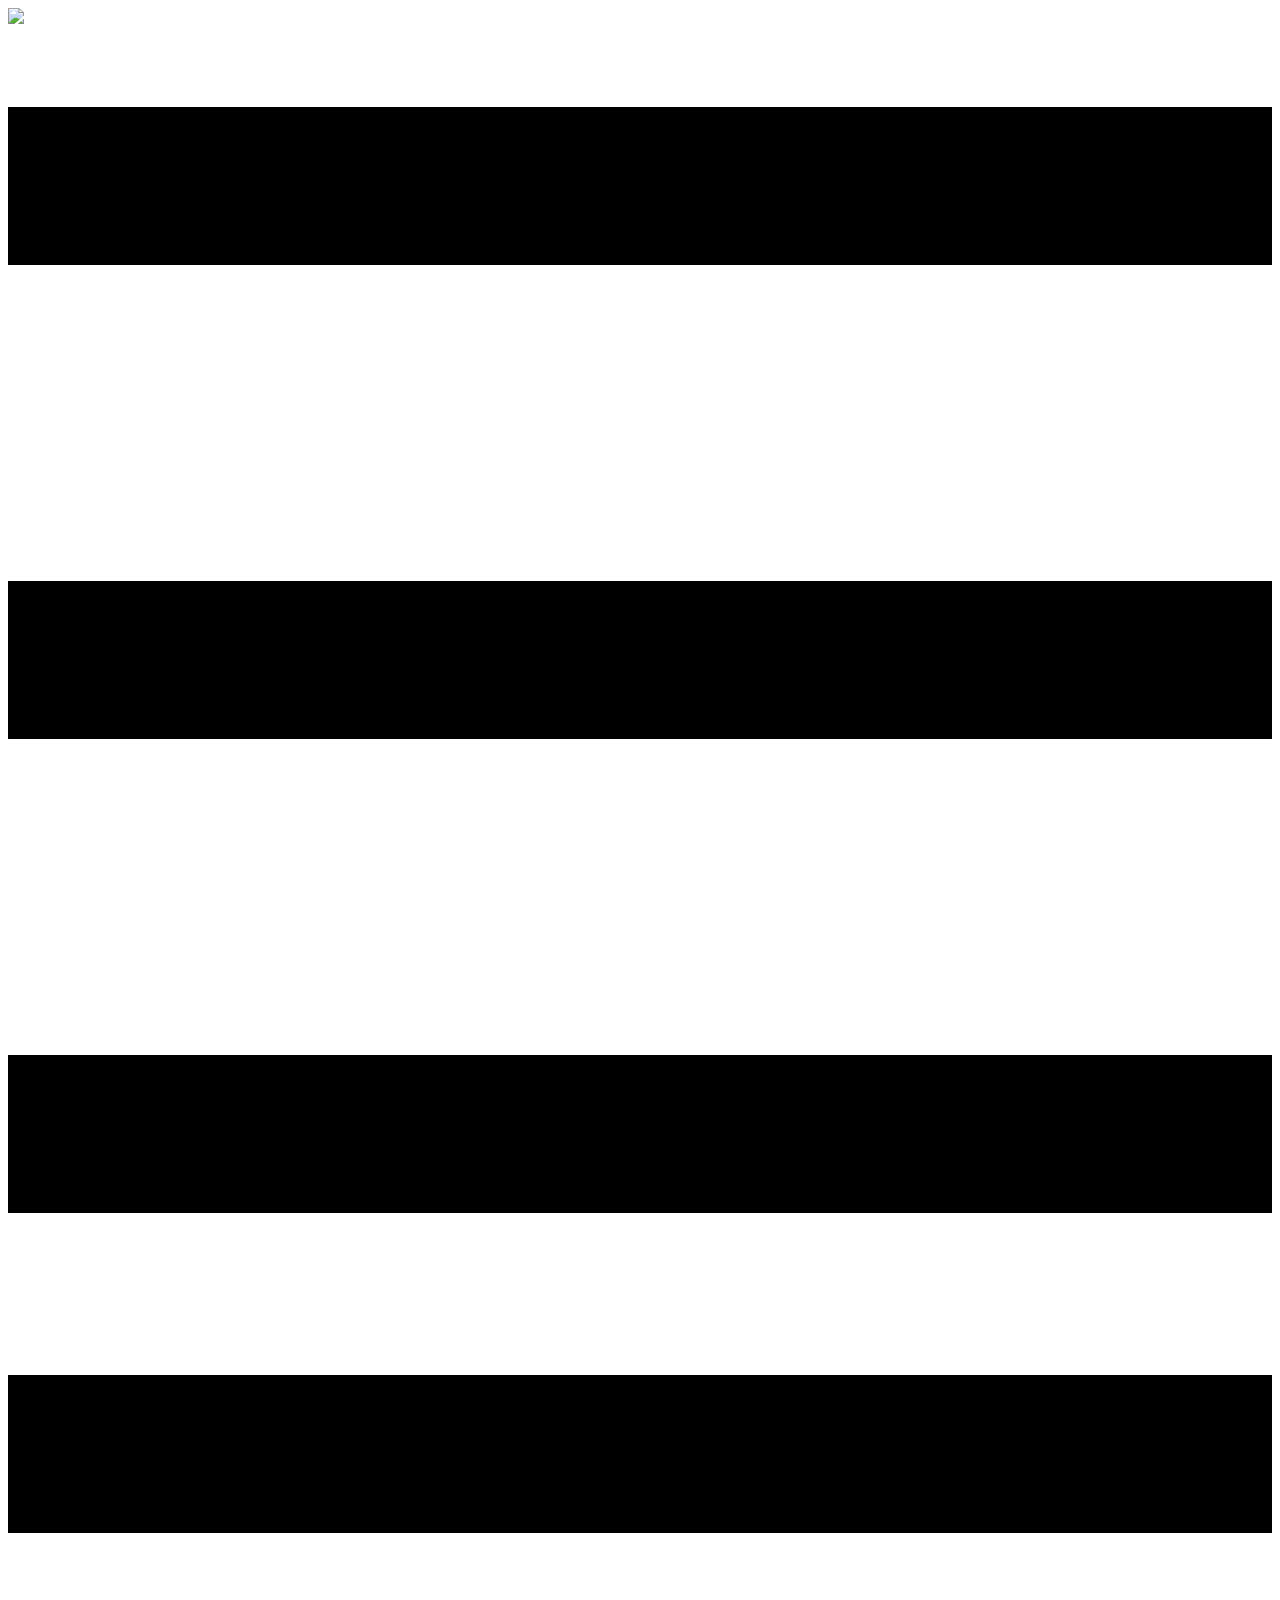
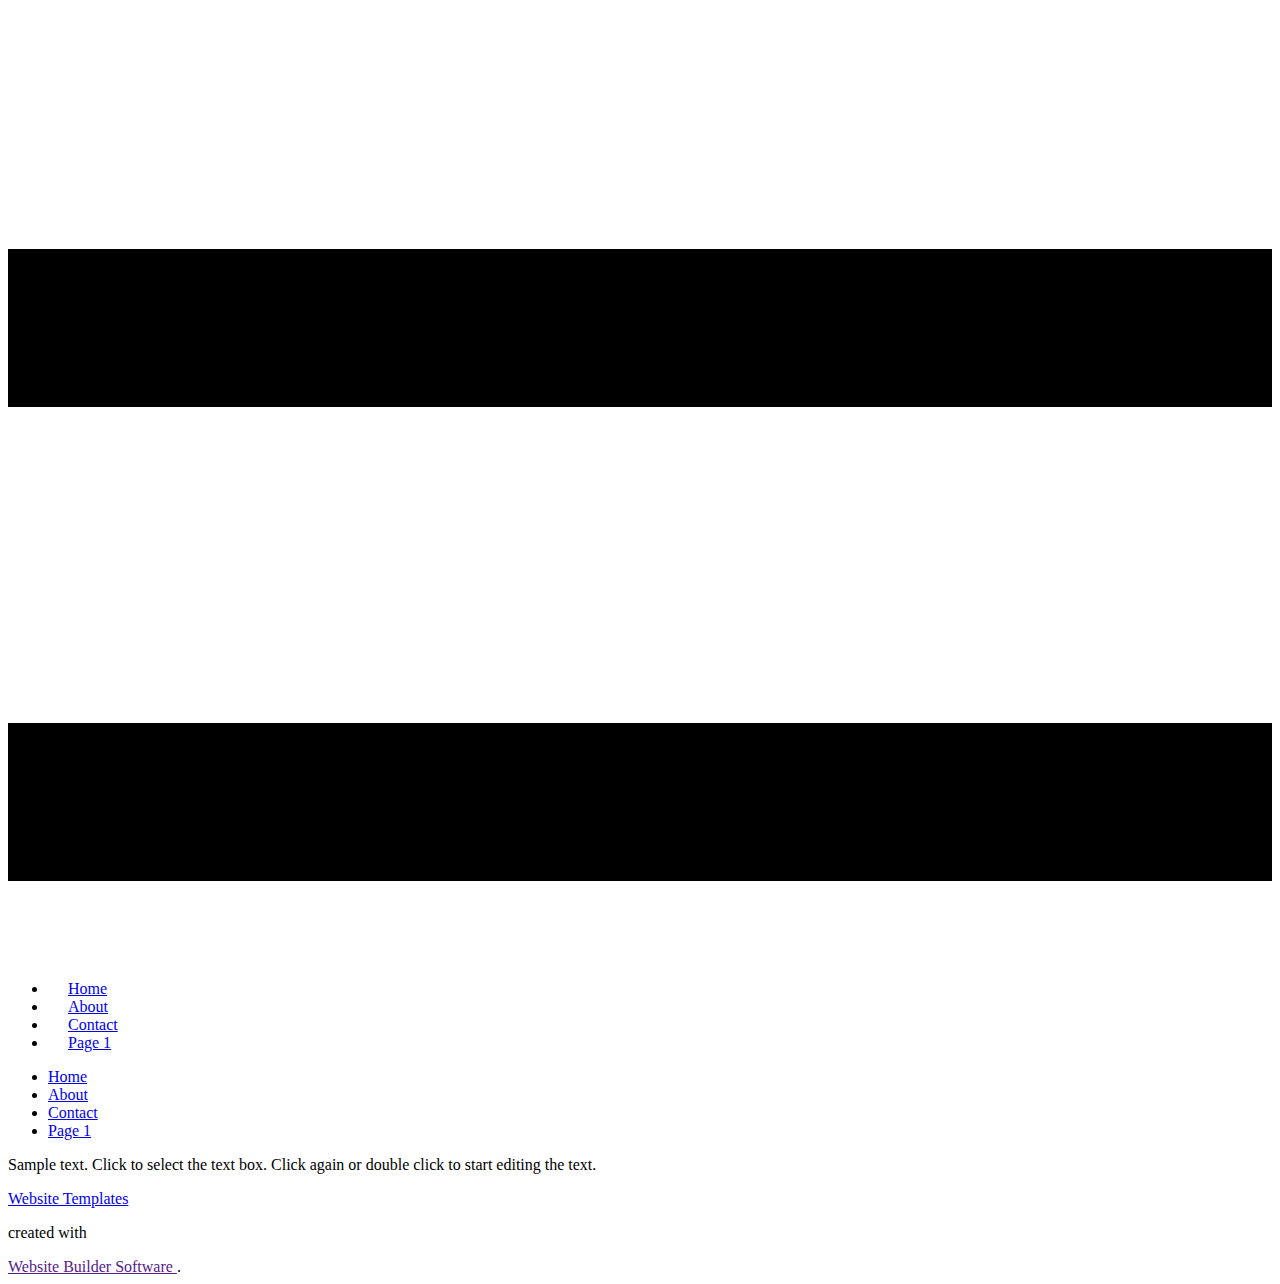
==== Home.html @ b4be9d19 "Add files via upload" ====
<!DOCTYPE html>
<html style="font-size: 16px;">
  <head>
    <meta name="viewport" content="width=device-width, initial-scale=1.0">
    <meta charset="utf-8">
    <meta name="keywords" content="">
    <meta name="description" content="">
    <meta name="page_type" content="np-template-header-footer-from-plugin">
    <title>Home</title>
    <link rel="stylesheet" href="nicepage.css" media="screen">
<link rel="stylesheet" href="Home.css" media="screen">
    <script class="u-script" type="text/javascript" src="jquery.js" defer=""></script>
    <script class="u-script" type="text/javascript" src="nicepage.js" defer=""></script>
    <meta name="generator" content="Nicepage 4.7.1, nicepage.com">
    <link id="u-theme-google-font" rel="stylesheet" href="https://fonts.googleapis.com/css?family=Roboto:100,100i,300,300i,400,400i,500,500i,700,700i,900,900i|Open+Sans:300,300i,400,400i,500,500i,600,600i,700,700i,800,800i">
    
    <script type="application/ld+json">{
		"@context": "http://schema.org",
		"@type": "Organization",
		"name": "",
		"logo": "images/default-logo.png"
}</script>
    <meta name="theme-color" content="#478ac9">
    <meta property="og:title" content="Home">
    <meta property="og:type" content="website">
  </head>
  <body class="u-body u-xl-mode"><header class="u-clearfix u-header u-header" id="sec-2919"><div class="u-clearfix u-sheet u-valign-middle u-sheet-1">
        <a href="https://nicepage.com" class="u-image u-logo u-image-1">
          <img src="images/default-logo.png" class="u-logo-image u-logo-image-1">
        </a>
        <nav class="u-menu u-menu-dropdown u-offcanvas u-menu-1">
          <div class="menu-collapse" style="font-size: 1rem; letter-spacing: 0px;">
            <a class="u-button-style u-custom-left-right-menu-spacing u-custom-padding-bottom u-custom-top-bottom-menu-spacing u-nav-link u-text-active-palette-1-base u-text-hover-palette-2-base" href="#">
              <svg class="u-svg-link" viewBox="0 0 24 24"><use xmlns:xlink="http://www.w3.org/1999/xlink" xlink:href="#menu-hamburger"></use></svg>
              <svg class="u-svg-content" version="1.1" id="menu-hamburger" viewBox="0 0 16 16" x="0px" y="0px" xmlns:xlink="http://www.w3.org/1999/xlink" xmlns="http://www.w3.org/2000/svg"><g><rect y="1" width="16" height="2"></rect><rect y="7" width="16" height="2"></rect><rect y="13" width="16" height="2"></rect>
</g></svg>
            </a>
          </div>
          <div class="u-nav-container">
            <ul class="u-nav u-unstyled u-nav-1"><li class="u-nav-item"><a class="u-button-style u-nav-link u-text-active-palette-1-base u-text-hover-palette-2-base" href="Home.html" style="padding: 10px 20px;">Home</a>
</li><li class="u-nav-item"><a class="u-button-style u-nav-link u-text-active-palette-1-base u-text-hover-palette-2-base" href="About.html" style="padding: 10px 20px;">About</a>
</li><li class="u-nav-item"><a class="u-button-style u-nav-link u-text-active-palette-1-base u-text-hover-palette-2-base" href="Contact.html" style="padding: 10px 20px;">Contact</a>
</li><li class="u-nav-item"><a class="u-button-style u-nav-link u-text-active-palette-1-base u-text-hover-palette-2-base" href="Page-1.html" style="padding: 10px 20px;">Page 1</a>
</li></ul>
          </div>
          <div class="u-nav-container-collapse">
            <div class="u-black u-container-style u-inner-container-layout u-opacity u-opacity-95 u-sidenav">
              <div class="u-inner-container-layout u-sidenav-overflow">
                <div class="u-menu-close"></div>
                <ul class="u-align-center u-nav u-popupmenu-items u-unstyled u-nav-2"><li class="u-nav-item"><a class="u-button-style u-nav-link" href="Home.html">Home</a>
</li><li class="u-nav-item"><a class="u-button-style u-nav-link" href="About.html">About</a>
</li><li class="u-nav-item"><a class="u-button-style u-nav-link" href="Contact.html">Contact</a>
</li><li class="u-nav-item"><a class="u-button-style u-nav-link" href="Page-1.html">Page 1</a>
</li></ul>
              </div>
            </div>
            <div class="u-black u-menu-overlay u-opacity u-opacity-70"></div>
          </div>
        </nav>
      </div></header> 
    
    
    <footer class="u-align-center u-clearfix u-footer u-grey-80 u-footer" id="sec-1505"><div class="u-clearfix u-sheet u-sheet-1">
        <p class="u-small-text u-text u-text-variant u-text-1">Sample text. Click to select the text box. Click again or double click to start editing the text.</p>
      </div></footer>
    <section class="u-backlink u-clearfix u-grey-80">
      <a class="u-link" href="https://nicepage.com/website-templates" target="_blank">
        <span>Website Templates</span>
      </a>
      <p class="u-text">
        <span>created with</span>
      </p>
      <a class="u-link" href="" target="_blank">
        <span>Website Builder Software</span>
      </a>. 
    </section>
  </body>
</html>
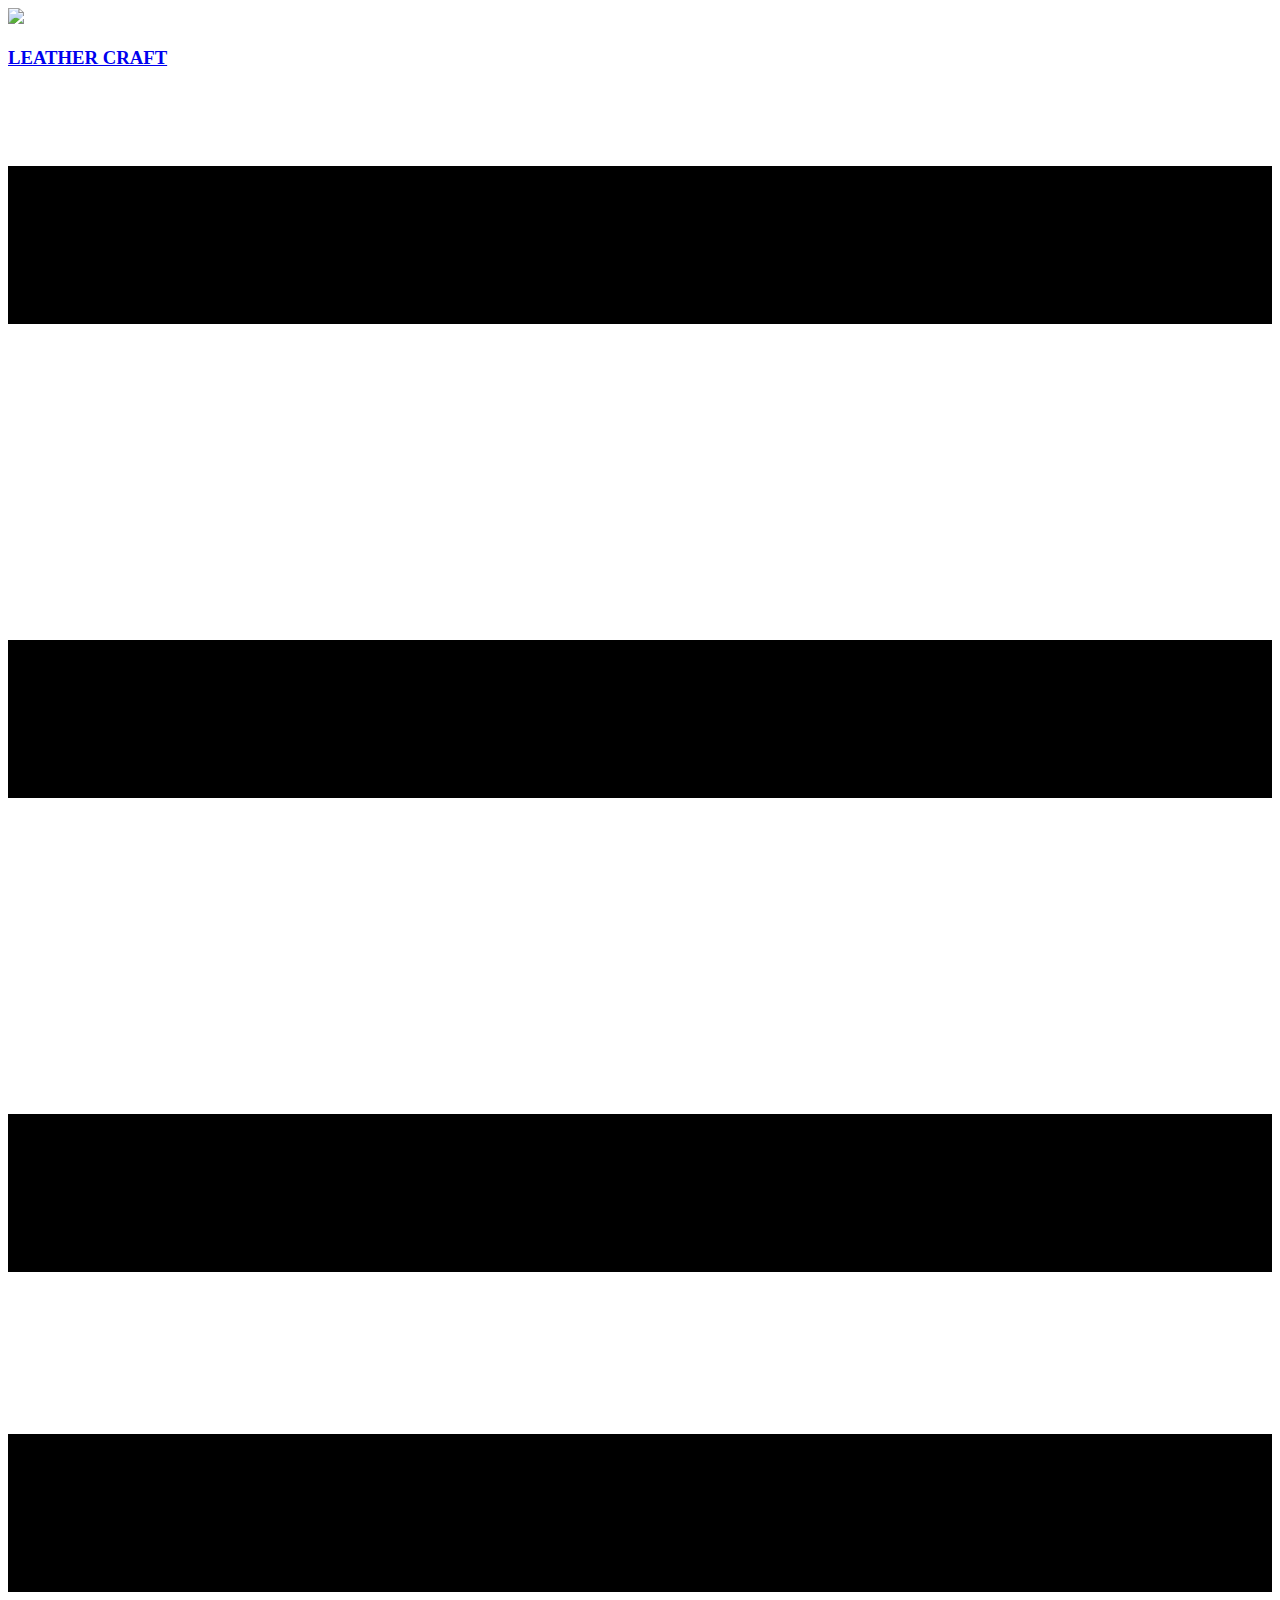
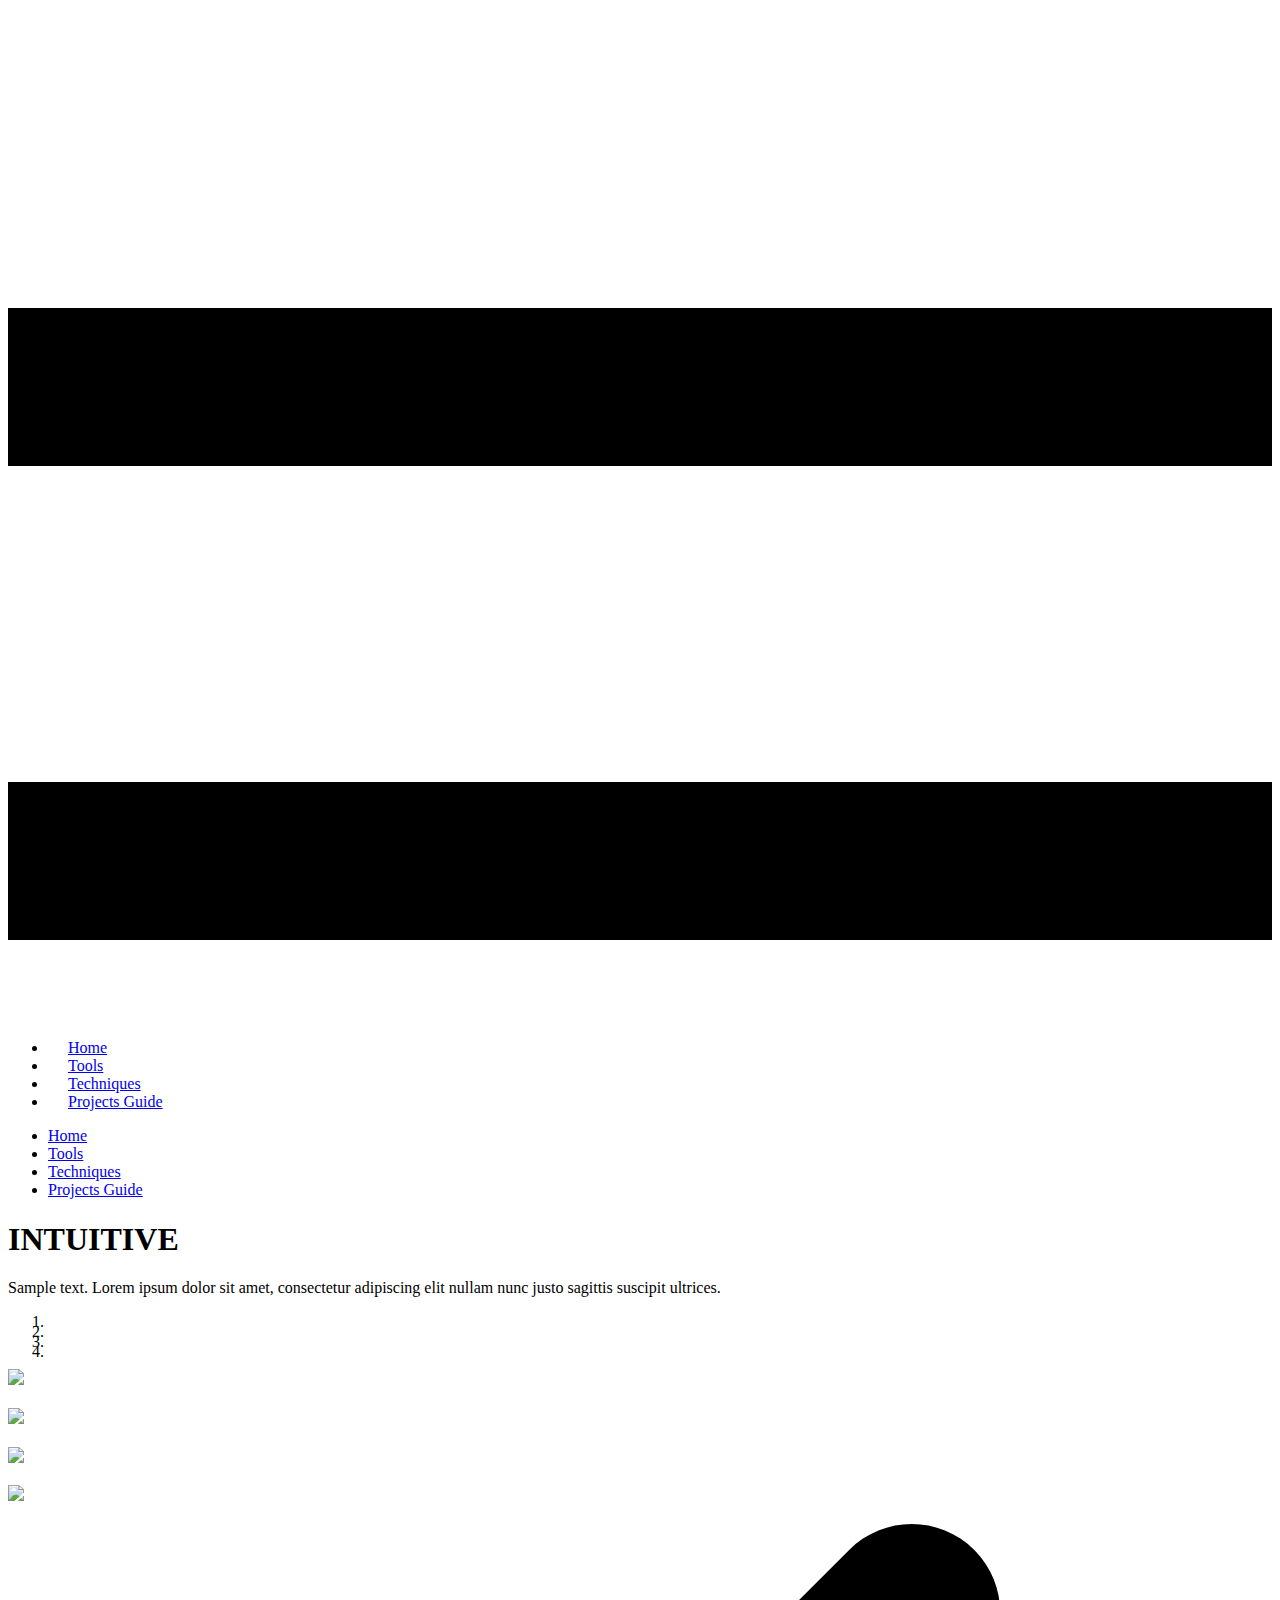
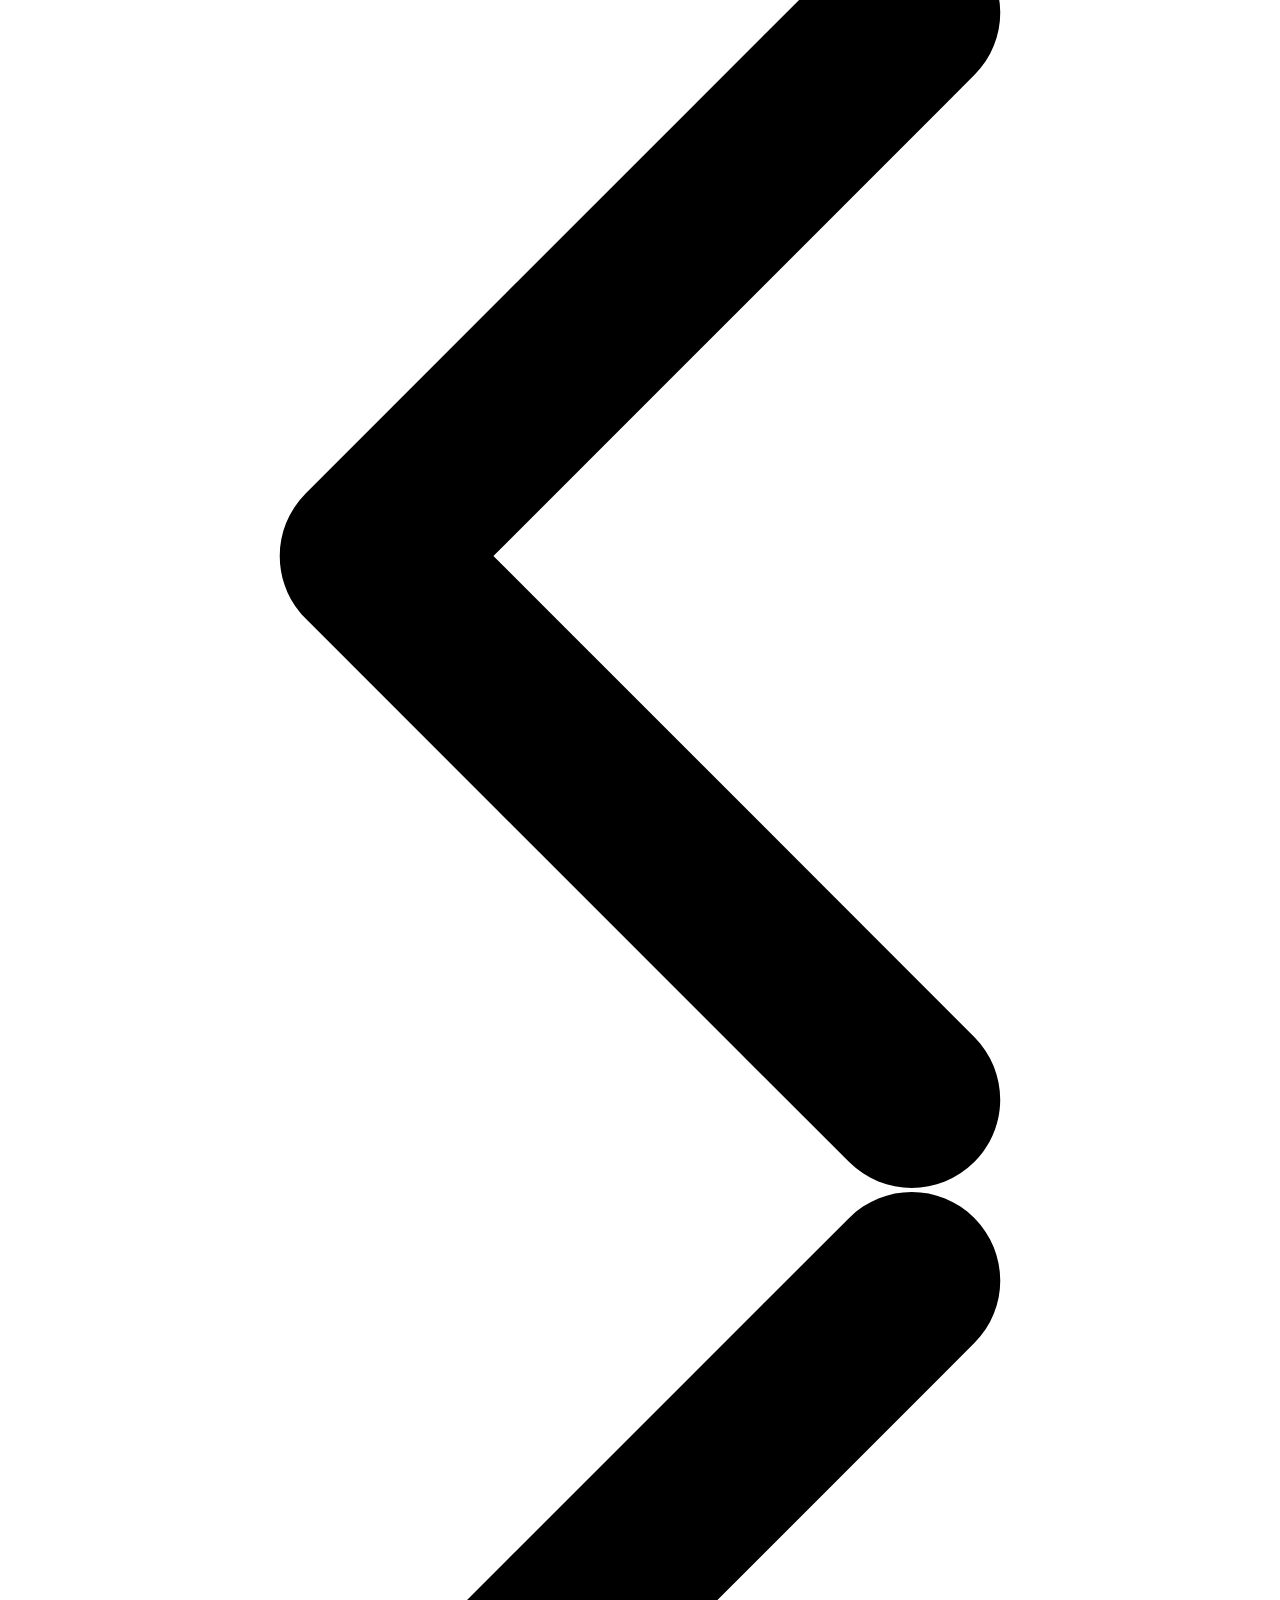
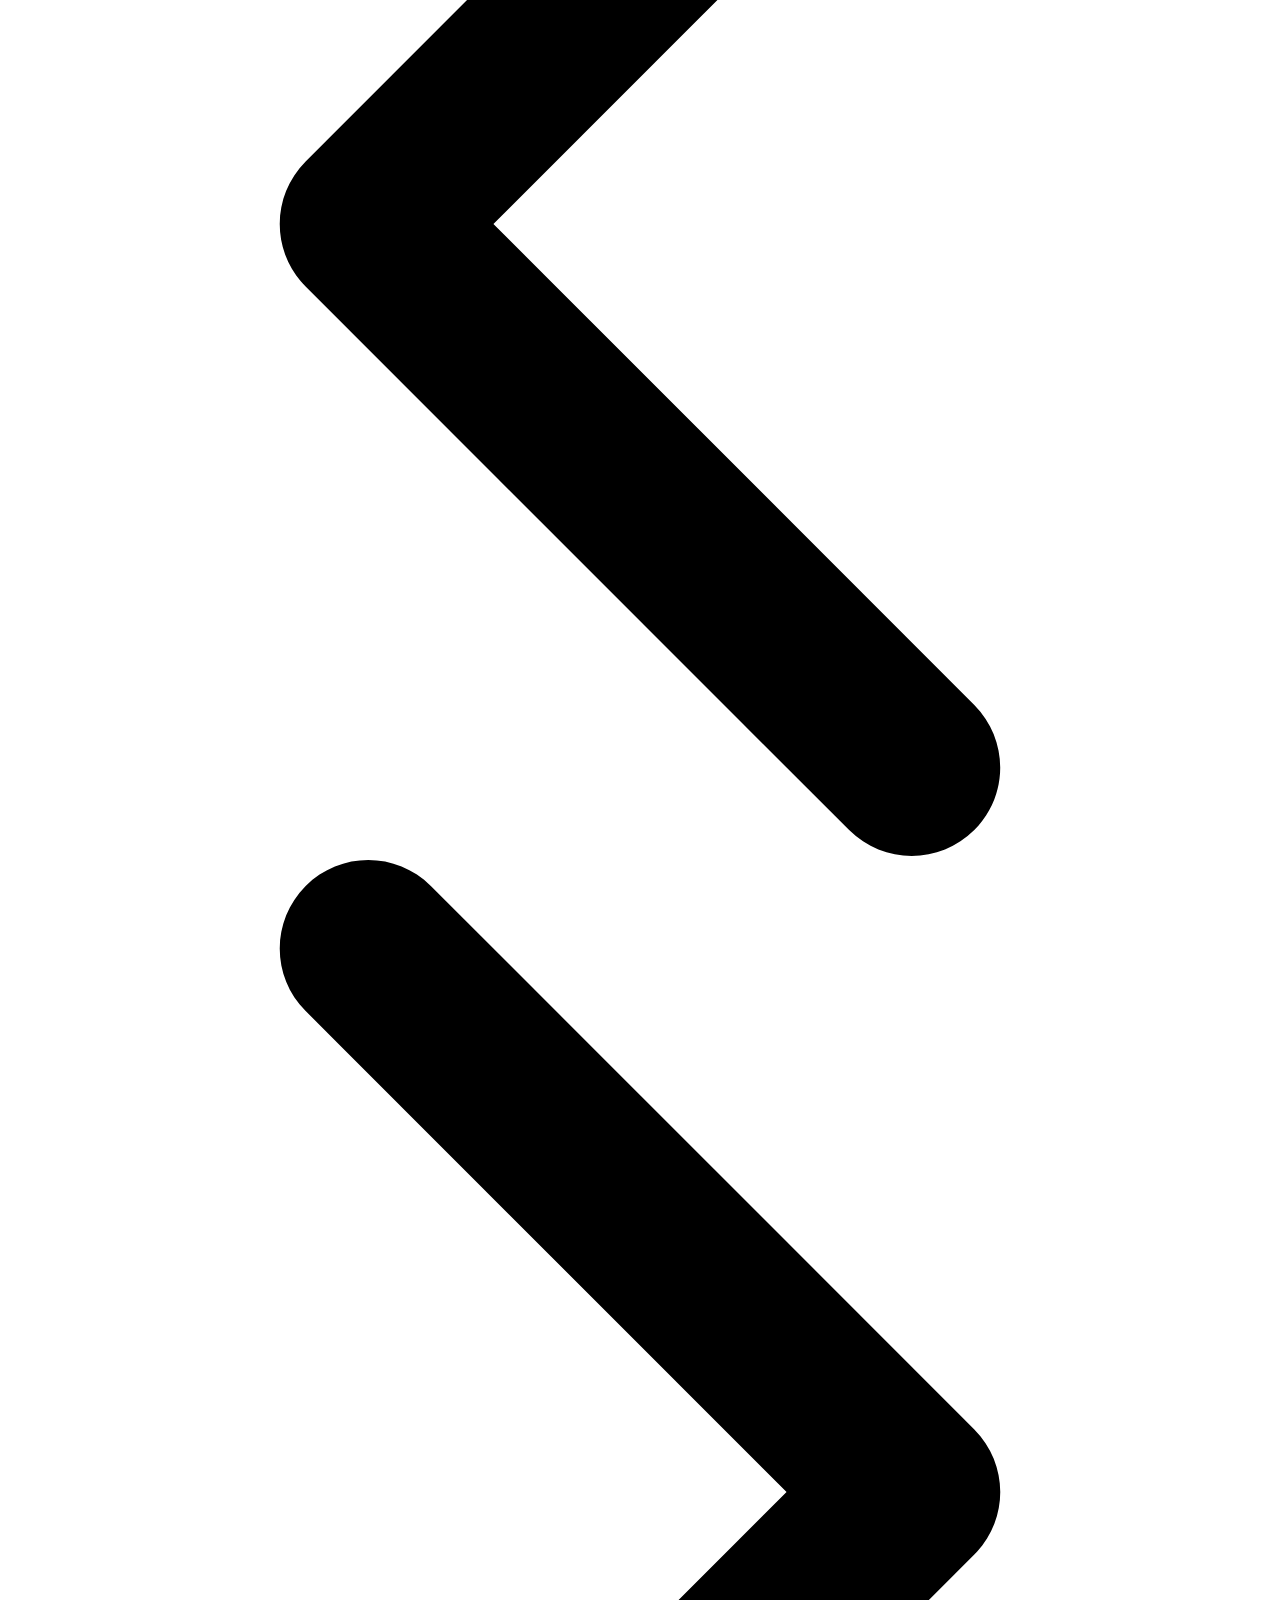
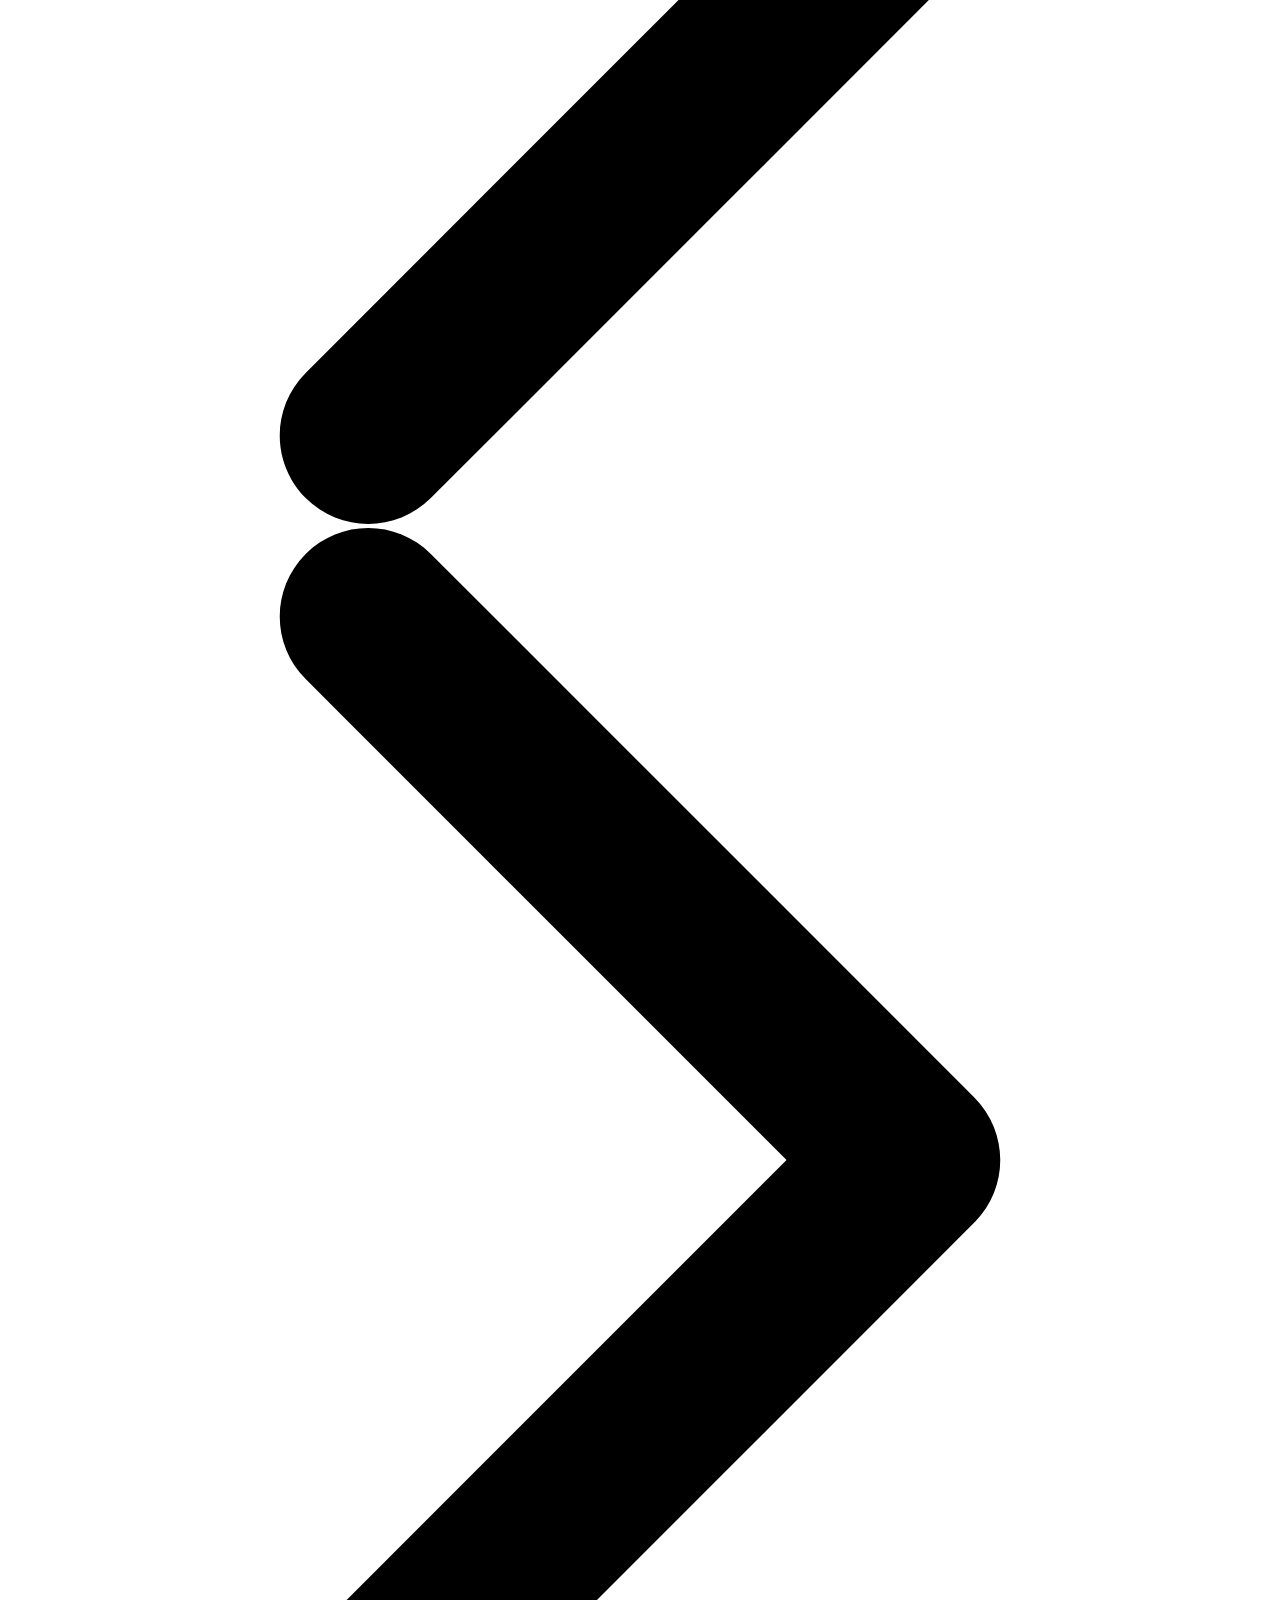
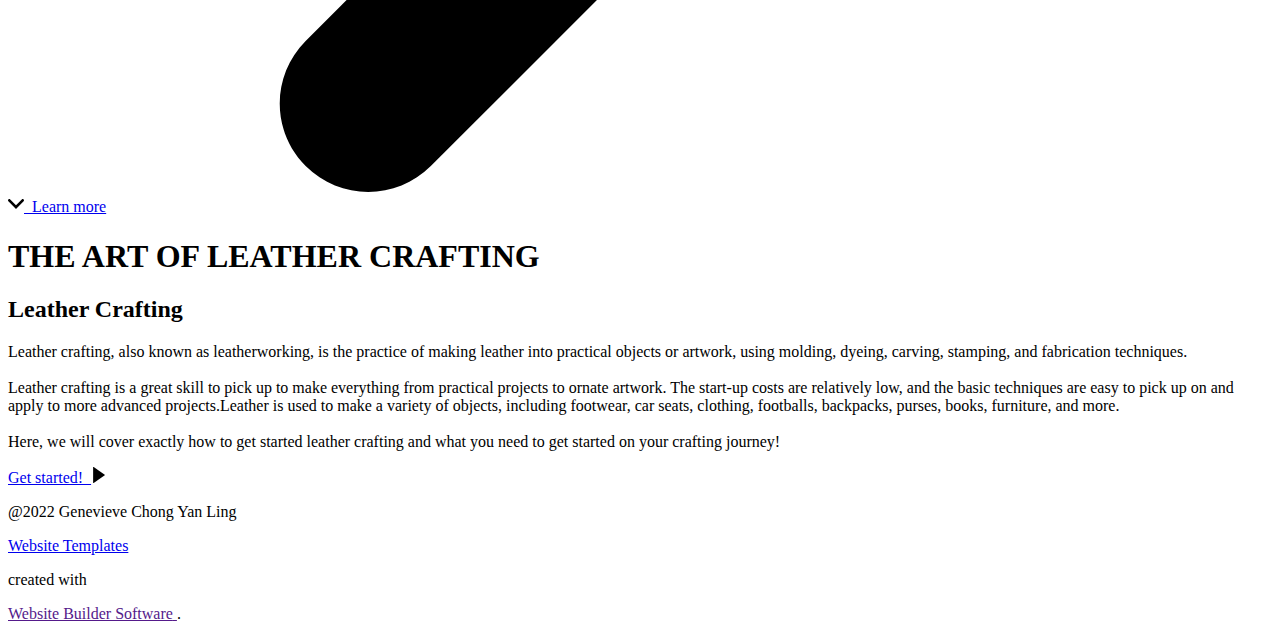
==== commit d23337d0: "Add files via upload" ====
--- a/Home.html
+++ b/Home.html
@@ -3,7 +3,7 @@
   <head>
     <meta name="viewport" content="width=device-width, initial-scale=1.0">
     <meta charset="utf-8">
-    <meta name="keywords" content="">
+    <meta name="keywords" content="INTUITIVE">
     <meta name="description" content="">
     <meta name="page_type" content="np-template-header-footer-from-plugin">
     <title>Home</title>
@@ -13,55 +13,174 @@
     <script class="u-script" type="text/javascript" src="nicepage.js" defer=""></script>
     <meta name="generator" content="Nicepage 4.7.1, nicepage.com">
     <link id="u-theme-google-font" rel="stylesheet" href="https://fonts.googleapis.com/css?family=Roboto:100,100i,300,300i,400,400i,500,500i,700,700i,900,900i|Open+Sans:300,300i,400,400i,500,500i,600,600i,700,700i,800,800i">
+    <link id="u-page-google-font" rel="stylesheet" href="https://fonts.googleapis.com/css?family=Roboto:100,100i,300,300i,400,400i,500,500i,700,700i,900,900i|Oswald:200,300,400,500,600,700">
+    
+    
     
     <script type="application/ld+json">{
 		"@context": "http://schema.org",
 		"@type": "Organization",
 		"name": "",
-		"logo": "images/default-logo.png"
+		"logo": "images/LOGO.png"
 }</script>
     <meta name="theme-color" content="#478ac9">
     <meta property="og:title" content="Home">
     <meta property="og:type" content="website">
   </head>
-  <body class="u-body u-xl-mode"><header class="u-clearfix u-header u-header" id="sec-2919"><div class="u-clearfix u-sheet u-valign-middle u-sheet-1">
-        <a href="https://nicepage.com" class="u-image u-logo u-image-1">
-          <img src="images/default-logo.png" class="u-logo-image u-logo-image-1">
+  <body class="u-body u-xl-mode"><header class="u-clearfix u-header u-sticky u-sticky-a7ce u-white u-header" id="sec-2919"><div class="u-clearfix u-sheet u-sheet-1">
+        <a href="https://nicepage.com" class="u-image u-logo u-image-1" data-image-width="1332" data-image-height="1222">
+          <img src="images/LOGO.png" class="u-logo-image u-logo-image-1">
         </a>
+        <h3 class="u-custom-font u-font-oswald u-headline u-text u-text-default-lg u-text-default-md u-text-default-sm u-text-default-xs u-text-1">
+          <a href="/">LEATHER CRAFT</a>
+        </h3>
         <nav class="u-menu u-menu-dropdown u-offcanvas u-menu-1">
-          <div class="menu-collapse" style="font-size: 1rem; letter-spacing: 0px;">
-            <a class="u-button-style u-custom-left-right-menu-spacing u-custom-padding-bottom u-custom-top-bottom-menu-spacing u-nav-link u-text-active-palette-1-base u-text-hover-palette-2-base" href="#">
+          <div class="menu-collapse" style="font-size: 1rem; letter-spacing: 0px; text-transform: uppercase; font-weight: 500;">
+            <a class="u-button-style u-custom-active-border-color u-custom-active-color u-custom-border u-custom-border-color u-custom-borders u-custom-hover-border-color u-custom-hover-color u-custom-left-right-menu-spacing u-custom-padding-bottom u-custom-text-active-color u-custom-text-color u-custom-text-hover-color u-custom-top-bottom-menu-spacing u-nav-link u-text-active-palette-1-base u-text-hover-palette-2-base" href="#">
               <svg class="u-svg-link" viewBox="0 0 24 24"><use xmlns:xlink="http://www.w3.org/1999/xlink" xlink:href="#menu-hamburger"></use></svg>
               <svg class="u-svg-content" version="1.1" id="menu-hamburger" viewBox="0 0 16 16" x="0px" y="0px" xmlns:xlink="http://www.w3.org/1999/xlink" xmlns="http://www.w3.org/2000/svg"><g><rect y="1" width="16" height="2"></rect><rect y="7" width="16" height="2"></rect><rect y="13" width="16" height="2"></rect>
 </g></svg>
             </a>
           </div>
-          <div class="u-nav-container">
-            <ul class="u-nav u-unstyled u-nav-1"><li class="u-nav-item"><a class="u-button-style u-nav-link u-text-active-palette-1-base u-text-hover-palette-2-base" href="Home.html" style="padding: 10px 20px;">Home</a>
-</li><li class="u-nav-item"><a class="u-button-style u-nav-link u-text-active-palette-1-base u-text-hover-palette-2-base" href="About.html" style="padding: 10px 20px;">About</a>
-</li><li class="u-nav-item"><a class="u-button-style u-nav-link u-text-active-palette-1-base u-text-hover-palette-2-base" href="Contact.html" style="padding: 10px 20px;">Contact</a>
-</li><li class="u-nav-item"><a class="u-button-style u-nav-link u-text-active-palette-1-base u-text-hover-palette-2-base" href="Page-1.html" style="padding: 10px 20px;">Page 1</a>
+          <div class="u-custom-menu u-nav-container">
+            <ul class="u-nav u-spacing-2 u-unstyled u-nav-1"><li class="u-nav-item"><a class="u-active-palette-1-base u-border-active-palette-1-base u-border-hover-palette-1-light-1 u-border-no-left u-border-no-right u-border-no-top u-button-style u-hover-palette-1-light-1 u-nav-link u-text-active-white u-text-grey-90 u-text-hover-white" href="Home.html" style="padding: 10px 20px;">Home</a>
+</li><li class="u-nav-item"><a class="u-active-palette-1-base u-border-active-palette-1-base u-border-hover-palette-1-light-1 u-border-no-left u-border-no-right u-border-no-top u-button-style u-hover-palette-1-light-1 u-nav-link u-text-active-white u-text-grey-90 u-text-hover-white" href="Tools.html" style="padding: 10px 20px;">Tools</a>
+</li><li class="u-nav-item"><a class="u-active-palette-1-base u-border-active-palette-1-base u-border-hover-palette-1-light-1 u-border-no-left u-border-no-right u-border-no-top u-button-style u-hover-palette-1-light-1 u-nav-link u-text-active-white u-text-grey-90 u-text-hover-white" href="Techniques.html" style="padding: 10px 20px;">Techniques</a>
+</li><li class="u-nav-item"><a class="u-active-palette-1-base u-border-active-palette-1-base u-border-hover-palette-1-light-1 u-border-no-left u-border-no-right u-border-no-top u-button-style u-hover-palette-1-light-1 u-nav-link u-text-active-white u-text-grey-90 u-text-hover-white" href="Projects-Guide.html" style="padding: 10px 20px;">Projects Guide</a>
 </li></ul>
           </div>
-          <div class="u-nav-container-collapse">
+          <div class="u-custom-menu u-nav-container-collapse">
             <div class="u-black u-container-style u-inner-container-layout u-opacity u-opacity-95 u-sidenav">
               <div class="u-inner-container-layout u-sidenav-overflow">
                 <div class="u-menu-close"></div>
                 <ul class="u-align-center u-nav u-popupmenu-items u-unstyled u-nav-2"><li class="u-nav-item"><a class="u-button-style u-nav-link" href="Home.html">Home</a>
-</li><li class="u-nav-item"><a class="u-button-style u-nav-link" href="About.html">About</a>
-</li><li class="u-nav-item"><a class="u-button-style u-nav-link" href="Contact.html">Contact</a>
-</li><li class="u-nav-item"><a class="u-button-style u-nav-link" href="Page-1.html">Page 1</a>
+</li><li class="u-nav-item"><a class="u-button-style u-nav-link" href="Tools.html">Tools</a>
+</li><li class="u-nav-item"><a class="u-button-style u-nav-link" href="Techniques.html">Techniques</a>
+</li><li class="u-nav-item"><a class="u-button-style u-nav-link" href="Projects-Guide.html">Projects Guide</a>
 </li></ul>
               </div>
             </div>
             <div class="u-black u-menu-overlay u-opacity u-opacity-70"></div>
           </div>
         </nav>
-      </div></header> 
+      </div></header>
+    <section class="u-align-center u-clearfix u-grey-75 u-section-1" src="" id="sec-ff98">
+      <div class="u-clearfix u-sheet u-sheet-1">
+        <h1 class="u-text u-title u-text-1">INTUITIVE</h1>
+        <p class="u-large-text u-text u-text-default u-text-variant u-text-2">Sample text. Lorem ipsum dolor sit amet, consectetur adipiscing elit nullam nunc justo sagittis suscipit ultrices.</p>
+        <div class="u-carousel u-gallery u-gallery-slider u-layout-carousel u-lightbox u-no-transition u-show-text-on-hover u-gallery-1" id="carousel-d2d5" data-interval="3000" data-u-ride="carousel" data-pause="false">
+          <ol class="u-absolute-hcenter u-carousel-indicators u-carousel-indicators-1">
+            <li data-u-target="#carousel-d2d5" data-u-slide-to="0" class="u-active u-grey-70 u-shape-circle" style="width: 10px; height: 10px;"></li>
+            <li data-u-target="#carousel-d2d5" data-u-slide-to="1" class="u-grey-70 u-shape-circle" style="width: 10px; height: 10px;"></li>
+            <li data-u-target="#carousel-d2d5" data-u-slide-to="2" class="u-grey-70 u-shape-circle" style="width: 10px; height: 10px;"></li>
+            <li data-u-target="#carousel-d2d5" data-u-slide-to="3" class="u-grey-70 u-shape-circle" style="width: 10px; height: 10px;"></li>
+          </ol>
+          <div class="u-carousel-inner u-gallery-inner" role="listbox">
+            <div class="u-active u-carousel-item u-effect-fade u-gallery-item u-carousel-item-1">
+              <div class="u-back-slide" data-image-width="1000" data-image-height="560">
+                <img class="u-back-image u-expanded" src="images/leather1.jpeg">
+              </div>
+              <div class="u-align-center u-over-slide u-shading u-valign-bottom u-over-slide-1">
+                <h3 class="u-gallery-heading"></h3>
+                <p class="u-gallery-text"></p>
+              </div>
+            </div>
+            <div class="u-carousel-item u-effect-fade u-gallery-item u-carousel-item-2">
+              <div class="u-back-slide" data-image-width="1600" data-image-height="1067">
+                <img class="u-back-image u-expanded" src="images/leather2.jpg">
+              </div>
+              <div class="u-align-center u-over-slide u-shading u-valign-bottom u-over-slide-2">
+                <h3 class="u-gallery-heading"></h3>
+                <p class="u-gallery-text"></p>
+              </div>
+            </div>
+            <div class="u-carousel-item u-effect-fade u-gallery-item u-carousel-item-3" data-image-width="2464" data-image-height="1392">
+              <div class="u-back-slide">
+                <img class="u-back-image u-expanded" src="images/leather3.jpeg">
+              </div>
+              <div class="u-align-center u-over-slide u-shading u-valign-bottom u-over-slide-3">
+                <h3 class="u-gallery-heading"></h3>
+                <p class="u-gallery-text"></p>
+              </div>
+              <style data-mode="XL" data-visited="true"></style>
+              <style data-mode="LG"></style>
+              <style data-mode="MD"></style>
+              <style data-mode="SM"></style>
+              <style data-mode="XS"></style>
+            </div>
+            <div class="u-carousel-item u-effect-fade u-gallery-item u-carousel-item-4" data-image-width="2880" data-image-height="1111">
+              <div class="u-back-slide">
+                <img class="u-back-image u-expanded" src="images/leather4.jpeg">
+              </div>
+              <div class="u-align-center u-over-slide u-shading u-valign-bottom u-over-slide-4">
+                <h3 class="u-gallery-heading"></h3>
+                <p class="u-gallery-text"></p>
+              </div>
+              <style data-mode="XL" data-visited="true"></style>
+              <style data-mode="LG"></style>
+              <style data-mode="MD"></style>
+              <style data-mode="SM"></style>
+              <style data-mode="XS"></style>
+            </div>
+          </div>
+          <a class="u-absolute-vcenter u-carousel-control u-carousel-control-prev u-grey-70 u-icon-circle u-opacity u-opacity-70 u-spacing-10 u-text-white u-carousel-control-1" href="#carousel-d2d5" role="button" data-u-slide="prev">
+            <span aria-hidden="true">
+              <svg viewBox="0 0 451.847 451.847"><path d="M97.141,225.92c0-8.095,3.091-16.192,9.259-22.366L300.689,9.27c12.359-12.359,32.397-12.359,44.751,0
+c12.354,12.354,12.354,32.388,0,44.748L173.525,225.92l171.903,171.909c12.354,12.354,12.354,32.391,0,44.744
+c-12.354,12.365-32.386,12.365-44.745,0l-194.29-194.281C100.226,242.115,97.141,234.018,97.141,225.92z"></path></svg>
+            </span>
+            <span class="sr-only">
+              <svg viewBox="0 0 451.847 451.847"><path d="M97.141,225.92c0-8.095,3.091-16.192,9.259-22.366L300.689,9.27c12.359-12.359,32.397-12.359,44.751,0
+c12.354,12.354,12.354,32.388,0,44.748L173.525,225.92l171.903,171.909c12.354,12.354,12.354,32.391,0,44.744
+c-12.354,12.365-32.386,12.365-44.745,0l-194.29-194.281C100.226,242.115,97.141,234.018,97.141,225.92z"></path></svg>
+            </span>
+          </a>
+          <a class="u-absolute-vcenter u-carousel-control u-carousel-control-next u-grey-70 u-icon-circle u-opacity u-opacity-70 u-spacing-10 u-text-white u-carousel-control-2" href="#carousel-d2d5" role="button" data-u-slide="next">
+            <span aria-hidden="true">
+              <svg viewBox="0 0 451.846 451.847"><path d="M345.441,248.292L151.154,442.573c-12.359,12.365-32.397,12.365-44.75,0c-12.354-12.354-12.354-32.391,0-44.744
+L278.318,225.92L106.409,54.017c-12.354-12.359-12.354-32.394,0-44.748c12.354-12.359,32.391-12.359,44.75,0l194.287,194.284
+c6.177,6.18,9.262,14.271,9.262,22.366C354.708,234.018,351.617,242.115,345.441,248.292z"></path></svg>
+            </span>
+            <span class="sr-only">
+              <svg viewBox="0 0 451.846 451.847"><path d="M345.441,248.292L151.154,442.573c-12.359,12.365-32.397,12.365-44.75,0c-12.354-12.354-12.354-32.391,0-44.744
+L278.318,225.92L106.409,54.017c-12.354-12.359-12.354-32.394,0-44.748c12.354-12.359,32.391-12.359,44.75,0l194.287,194.284
+c6.177,6.18,9.262,14.271,9.262,22.366C354.708,234.018,351.617,242.115,345.441,248.292z"></path></svg>
+            </span>
+          </a>
+        </div>
+        <a href="https://nicepage.com/website-design" class="u-btn u-btn-round u-button-style u-hover-palette-1-light-2 u-palette-1-light-3 u-radius-50 u-btn-1"><span class="u-icon"><svg class="u-svg-content" viewBox="0 0 30.727 30.727" x="0px" y="0px" style="width: 1em; height: 1em;"><path d="M29.994,10.183L15.363,24.812L0.733,10.184c-0.977-0.978-0.977-2.561,0-3.536c0.977-0.977,2.559-0.976,3.536,0   l11.095,11.093L26.461,6.647c0.977-0.976,2.559-0.976,3.535,0C30.971,7.624,30.971,9.206,29.994,10.183z"></path></svg><img></span>&nbsp; Learn more
+        </a>
+        <div class="u-container-style u-grey-25 u-group u-opacity u-opacity-35 u-shape-rectangle u-group-1">
+          <div class="u-container-layout u-container-layout-1">
+            <h1 class="u-align-center u-custom-font u-font-roboto u-text u-text-white u-text-3">THE ART OF LEATHER CRAFTING</h1>
+            <div class="u-container-style u-expanded-width u-group u-group-2">
+              <div class="u-container-layout"></div>
+            </div>
+          </div>
+        </div>
+      </div>
+    </section>
+    <section class="u-align-center u-clearfix u-grey-5 u-section-2" id="sec-cf0b">
+      <div class="u-clearfix u-sheet u-sheet-1">
+        <h2 class="u-text u-text-default u-text-1"> Leather Crafting</h2>
+        <p class="u-align-left u-text u-text-2"> Leather crafting, also known as leatherworking, is the practice of making leather into practical objects or artwork, using molding, dyeing, carving, stamping, and fabrication techniques. <br>
+          <br>Leather crafting is a great skill to pick up to make everything from practical projects to ornate artwork. The start-up costs are relatively low, and the basic techniques are easy to pick up on and apply to more advanced projects.Leather is used to make a variety of objects, including footwear, car seats, clothing, footballs, backpacks, purses, books, furniture, and more.&nbsp;<br>
+          <br>Here, we will cover exactly how to get started leather crafting and what you need to get started on your crafting journey!
+        </p>
+        <a href="https://nicepage.com/c/gallery-html-templates" class="u-border-none u-btn u-btn-round u-button-style u-hover-palette-1-light-2 u-palette-2-light-2 u-radius-50 u-btn-1">
+          <span style="font-size: 1rem;">Get started!&nbsp;&nbsp;</span><span class="u-icon u-icon-1"><svg class="u-svg-content" viewBox="0 0 41.999 41.999" x="0px" y="0px" style="width: 1em; height: 1em;"><path d="M36.068,20.176l-29-20C6.761-0.035,6.363-0.057,6.035,0.114C5.706,0.287,5.5,0.627,5.5,0.999v40
+	c0,0.372,0.206,0.713,0.535,0.886c0.146,0.076,0.306,0.114,0.465,0.114c0.199,0,0.397-0.06,0.568-0.177l29-20
+	c0.271-0.187,0.432-0.494,0.432-0.823S36.338,20.363,36.068,20.176z"></path></svg><img></span>
+        </a>
+      </div>
+    </section>
     
     
     <footer class="u-align-center u-clearfix u-footer u-grey-80 u-footer" id="sec-1505"><div class="u-clearfix u-sheet u-sheet-1">
-        <p class="u-small-text u-text u-text-variant u-text-1">Sample text. Click to select the text box. Click again or double click to start editing the text.</p>
+        <p class="u-small-text u-text u-text-variant u-text-1">
+          <span style="font-size: 1rem;">@2022 Genevieve Chong Yan Ling </span>
+          <br>
+        </p>
       </div></footer>
     <section class="u-backlink u-clearfix u-grey-80">
       <a class="u-link" href="https://nicepage.com/website-templates" target="_blank">
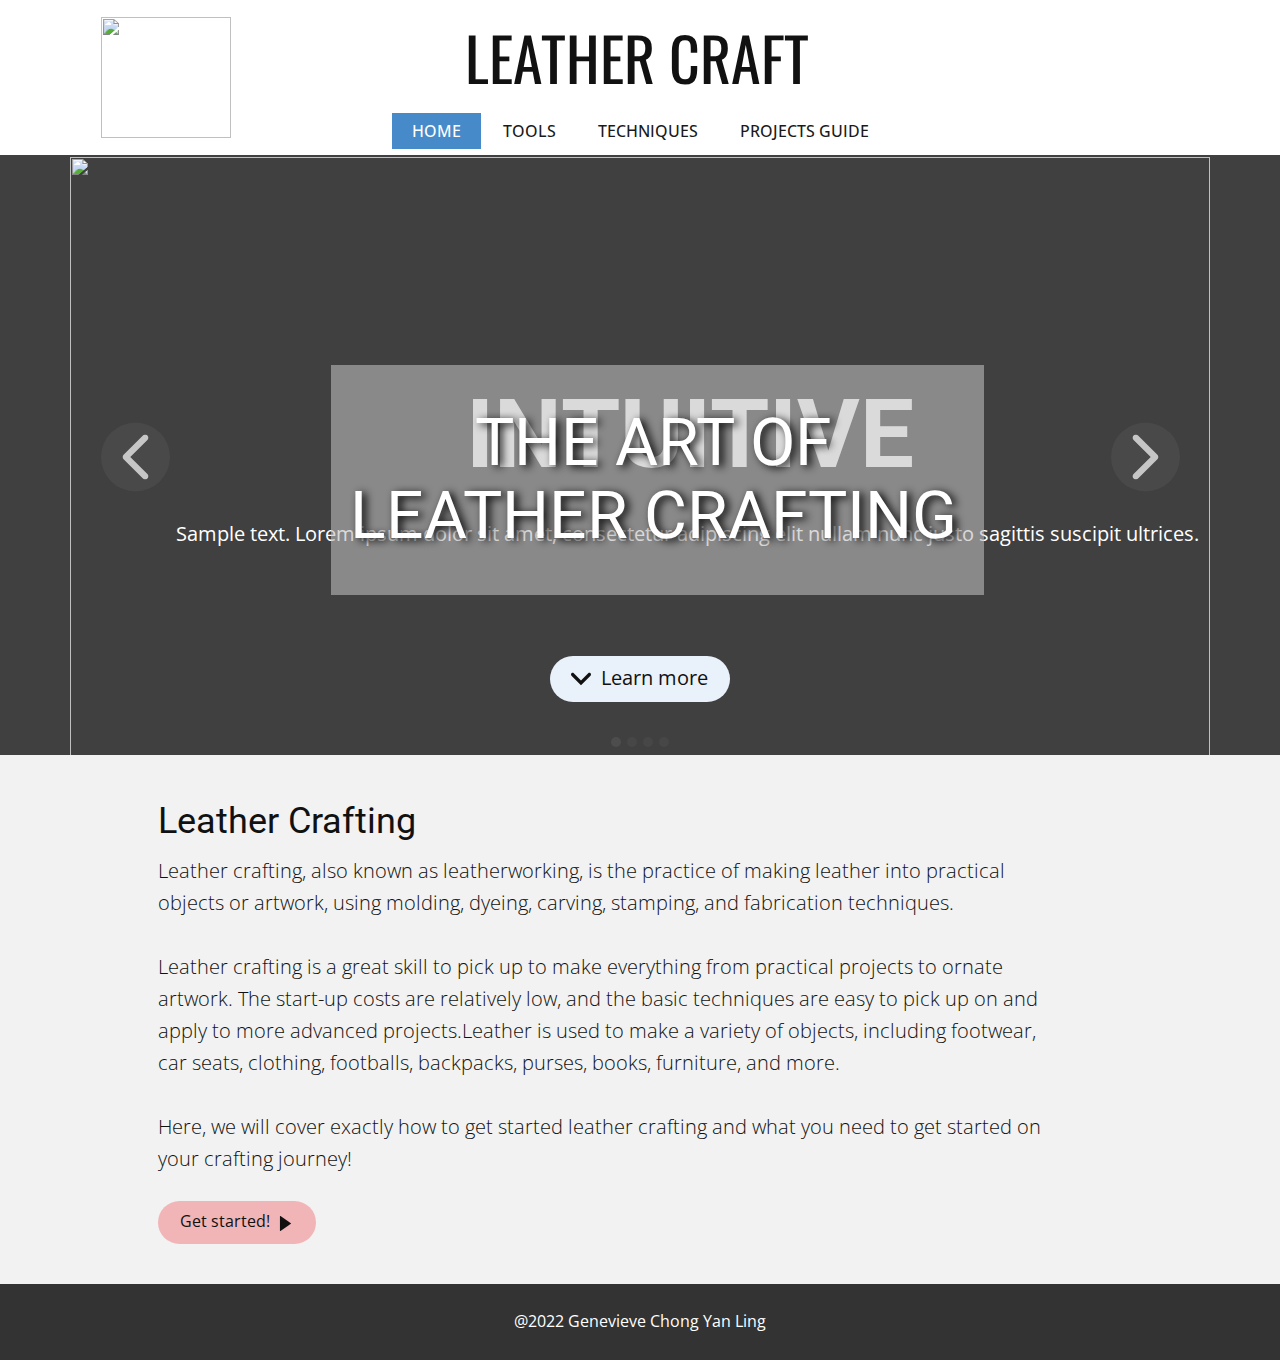
==== commit 397c94de: "Add files via upload" ====
--- a/Home.html
+++ b/Home.html
@@ -20,11 +20,12 @@
     <script type="application/ld+json">{
 		"@context": "http://schema.org",
 		"@type": "Organization",
-		"name": "",
+		"name": "index",
 		"logo": "images/LOGO.png"
 }</script>
     <meta name="theme-color" content="#478ac9">
     <meta property="og:title" content="Home">
+    <meta property="og:description" content="">
     <meta property="og:type" content="website">
   </head>
   <body class="u-body u-xl-mode"><header class="u-clearfix u-header u-sticky u-sticky-a7ce u-white u-header" id="sec-2919"><div class="u-clearfix u-sheet u-sheet-1">
@@ -182,16 +183,5 @@
           <br>
         </p>
       </div></footer>
-    <section class="u-backlink u-clearfix u-grey-80">
-      <a class="u-link" href="https://nicepage.com/website-templates" target="_blank">
-        <span>Website Templates</span>
-      </a>
-      <p class="u-text">
-        <span>created with</span>
-      </p>
-      <a class="u-link" href="" target="_blank">
-        <span>Website Builder Software</span>
-      </a>. 
-    </section>
   </body>
 </html>--- a/nicepage.css
+++ b/nicepage.css
@@ -0,0 +1,36466 @@
+/*begin-commonstyles library*//*!
+ * froala_editor v4.0.6 (https://www.froala.com/wysiwyg-editor)
+ * License https://froala.com/wysiwyg-editor/terms/
+ * Copyright 2014-2021 Froala Labs
+ */
+
+.fr-clearfix::after {
+  clear: both;
+  display: block;
+  content: "";
+  height: 0; }
+
+.fr-hide-by-clipping {
+  position: absolute;
+  width: 1px;
+  height: 1px;
+  padding: 0;
+  margin: -1px;
+  overflow: hidden;
+  clip: rect(0, 0, 0, 0);
+  border: 0; }
+
+.fr-view img.fr-rounded, .fr-view .fr-img-caption.fr-rounded img {
+  border-radius: 10px;
+  -moz-border-radius: 10px;
+  -webkit-border-radius: 10px;
+  -moz-background-clip: padding;
+  -webkit-background-clip: padding-box;
+  background-clip: padding-box; }
+
+.fr-view img.fr-shadow, .fr-view .fr-img-caption.fr-shadow img {
+  -webkit-box-shadow: 10px 10px 5px 0px #cccccc;
+  -moz-box-shadow: 10px 10px 5px 0px #cccccc;
+  box-shadow: 10px 10px 5px 0px #cccccc; }
+
+.fr-view img.fr-bordered, .fr-view .fr-img-caption.fr-bordered img {
+  border: solid 5px #CCC; }
+
+.fr-view img.fr-bordered {
+  -webkit-box-sizing: content-box;
+  -moz-box-sizing: content-box;
+  box-sizing: content-box; }
+
+.fr-view .fr-img-caption.fr-bordered img {
+  -webkit-box-sizing: border-box;
+  -moz-box-sizing: border-box;
+  box-sizing: border-box; }
+
+.fr-view {
+  word-wrap: break-word; }
+  .fr-view span[style~="color:"] a {
+    color: inherit; }
+  .fr-view strong {
+    font-weight: 700; }
+  .fr-view table[border='0'] td:not([class]), .fr-view table[border='0'] th:not([class]), .fr-view table[border='0'] td[class=""], .fr-view table[border='0'] th[class=""] {
+    border-width: 0px; }
+  .fr-view table {
+    border: none;
+    border-collapse: collapse;
+    empty-cells: show;
+    max-width: 100%; }
+    .fr-view table td {
+      min-width: 5px; }
+    .fr-view table.fr-dashed-borders td, .fr-view table.fr-dashed-borders th {
+      border-style: dashed; }
+    .fr-view table.fr-alternate-rows tbody tr:nth-child(2n) {
+      background: whitesmoke; }
+    .fr-view table td, .fr-view table th {
+      border: 1px solid #DDD; }
+      .fr-view table td:empty, .fr-view table th:empty {
+        height: 20px; }
+      .fr-view table td.fr-highlighted, .fr-view table th.fr-highlighted {
+        border: 1px double red; }
+      .fr-view table td.fr-thick, .fr-view table th.fr-thick {
+        border-width: 2px; }
+    .fr-view table th {
+      background: #ececec; }
+  .fr-view hr {
+    clear: both;
+    user-select: none;
+    -o-user-select: none;
+    -moz-user-select: none;
+    -khtml-user-select: none;
+    -webkit-user-select: none;
+    -ms-user-select: none;
+    break-after: always;
+    page-break-after: always; }
+  .fr-view .fr-file {
+    position: relative; }
+    .fr-view .fr-file::after {
+      position: relative;
+      content: "\1F4CE";
+      font-weight: normal; }
+  .fr-view pre {
+    white-space: pre-wrap;
+    word-wrap: break-word;
+    overflow: visible; }
+/*  .fr-view[dir="rtl"] blockquote {
+    border-left: none;
+    border-right: solid 2px #5E35B1;
+    margin-right: 0;
+    padding-right: 5px;
+    padding-left: 0; }
+    .fr-view[dir="rtl"] blockquote blockquote {
+      border-color: #00BCD4; }
+      .fr-view[dir="rtl"] blockquote blockquote blockquote {
+        border-color: #43A047; }
+  .fr-view blockquote {
+    border-left: solid 2px #5E35B1;
+    margin-left: 0;
+    padding-left: 5px;
+    color: #5E35B1; }
+    .fr-view blockquote blockquote {
+      border-color: #00BCD4;
+      color: #00BCD4; }
+      .fr-view blockquote blockquote blockquote {
+        border-color: #43A047;
+        color: #43A047; } */
+  .fr-view span.fr-emoticon {
+    font-weight: normal;
+    font-family: "Apple Color Emoji","Segoe UI Emoji","NotoColorEmoji","Segoe UI Symbol","Android Emoji","EmojiSymbols";
+    display: inline;
+    line-height: 0; }
+    .fr-view span.fr-emoticon.fr-emoticon-img {
+      background-repeat: no-repeat !important;
+      font-size: inherit;
+      height: 1em;
+      width: 1em;
+      min-height: 20px;
+      min-width: 20px;
+      display: inline-block;
+      margin: -.1em .1em .1em;
+      line-height: 1;
+      vertical-align: middle; }
+  .fr-view .fr-text-gray {
+    color: #AAA !important; }
+  .fr-view .fr-text-bordered {
+    border-top: solid 1px #222;
+    border-bottom: solid 1px #222;
+    padding: 10px 0; }
+  .fr-view .fr-text-spaced {
+    letter-spacing: 1px; }
+  .fr-view .fr-text-uppercase {
+    text-transform: uppercase; }
+  .fr-view .fr-class-highlighted {
+    background-color: #ffff00; }
+  .fr-view .fr-class-code {
+    border-color: #cccccc;
+    border-radius: 2px;
+    -moz-border-radius: 2px;
+    -webkit-border-radius: 2px;
+    -moz-background-clip: padding;
+    -webkit-background-clip: padding-box;
+    background-clip: padding-box;
+    background: #f5f5f5;
+    padding: 10px;
+    font-family: "Courier New", Courier, monospace; }
+  .fr-view .fr-class-transparency {
+    opacity: 0.5; }
+  .fr-view img {
+    position: relative;
+    max-width: 100%; }
+    .fr-view img.fr-dib {
+      margin: 10px auto;
+      display: block;
+      float: none;
+      vertical-align: top; }
+      .fr-view img.fr-dib.fr-fil {
+        margin-left: 0;
+        text-align: left; }
+      .fr-view img.fr-dib.fr-fir {
+        margin-right: 0;
+        text-align: right; }
+    .fr-view img.fr-dii {
+      display: inline-block;
+      float: none;
+      vertical-align: bottom;
+      margin-left: 5px;
+      margin-right: 5px;
+      max-width: calc(100% - (2 * 5px)); }
+      .fr-view img.fr-dii.fr-fil {
+        float: left;
+        margin: 10px 15px 10px 0;
+        max-width: calc(100% - 5px); }
+      .fr-view img.fr-dii.fr-fir {
+        float: right;
+        margin: 10px 0 10px 15px;
+        max-width: calc(100% - 5px); }
+  .fr-view span.fr-img-caption {
+    position: relative;
+    max-width: 100%; }
+    .fr-view span.fr-img-caption.fr-dib {
+      margin: 5px auto;
+      display: block;
+      float: none;
+      vertical-align: top; }
+      .fr-view span.fr-img-caption.fr-dib.fr-fil {
+        margin-left: 0;
+        text-align: left; }
+      .fr-view span.fr-img-caption.fr-dib.fr-fir {
+        margin-right: 0;
+        text-align: right; }
+    .fr-view span.fr-img-caption.fr-dii {
+      display: inline-block;
+      float: none;
+      vertical-align: bottom;
+      margin-left: 5px;
+      margin-right: 5px;
+      max-width: calc(100% - (2 * 5px)); }
+      .fr-view span.fr-img-caption.fr-dii.fr-fil {
+        float: left;
+        margin: 5px 5px 5px 0;
+        max-width: calc(100% - 5px); }
+      .fr-view span.fr-img-caption.fr-dii.fr-fir {
+        float: right;
+        margin: 5px 0 5px 5px;
+        max-width: calc(100% - 5px); }
+  .fr-view .fr-video {
+    text-align: center;
+    position: relative; }
+    .fr-view .fr-video.fr-rv {
+      padding-bottom: 56.25%;
+      padding-top: 30px;
+      height: 0;
+      overflow: hidden; }
+      .fr-view .fr-video.fr-rv > iframe, .fr-view .fr-video.fr-rv object, .fr-view .fr-video.fr-rv embed {
+        position: absolute !important;
+        top: 0;
+        left: 0;
+        width: 100%;
+        height: 100%; }
+    .fr-view .fr-video > * {
+      -webkit-box-sizing: content-box;
+      -moz-box-sizing: content-box;
+      box-sizing: content-box;
+      max-width: 100%;
+      border: none; }
+    .fr-view .fr-video.fr-dvb {
+      display: block;
+      clear: both; }
+      .fr-view .fr-video.fr-dvb.fr-fvl {
+        text-align: left; }
+      .fr-view .fr-video.fr-dvb.fr-fvr {
+        text-align: right; }
+    .fr-view .fr-video.fr-dvi {
+      display: inline-block; }
+      .fr-view .fr-video.fr-dvi.fr-fvl {
+        float: left; }
+      .fr-view .fr-video.fr-dvi.fr-fvr {
+        float: right; }
+  .fr-view a.fr-strong {
+    font-weight: 700; }
+  .fr-view a.fr-green {
+    color: green; }
+  .fr-view .fr-img-caption {
+    text-align: center; }
+    .fr-view .fr-img-caption .fr-img-wrap {
+      padding: 0;
+      margin: auto;
+      text-align: center;
+      width: 100%; }
+      .fr-view .fr-img-caption .fr-img-wrap a {
+        display: block; }
+      .fr-view .fr-img-caption .fr-img-wrap img {
+        display: block;
+        margin: auto;
+        width: 100%; }
+      .fr-view .fr-img-caption .fr-img-wrap > span {
+        margin: auto;
+        display: block;
+        padding: 5px 5px 10px;
+        font-size: 14px;
+        font-weight: initial;
+        -webkit-box-sizing: border-box;
+        -moz-box-sizing: border-box;
+        box-sizing: border-box;
+        -webkit-opacity: 0.9;
+        -moz-opacity: 0.9;
+        opacity: 0.9;
+        -ms-filter: "progid:DXImageTransform.Microsoft.Alpha(Opacity=0)";
+        width: 100%;
+        text-align: center; }
+  .fr-view button.fr-rounded, .fr-view input.fr-rounded, .fr-view textarea.fr-rounded {
+    border-radius: 10px;
+    -moz-border-radius: 10px;
+    -webkit-border-radius: 10px;
+    -moz-background-clip: padding;
+    -webkit-background-clip: padding-box;
+    background-clip: padding-box; }
+  .fr-view button.fr-large, .fr-view input.fr-large, .fr-view textarea.fr-large {
+    font-size: 24px; }
+
+/**
+ * Image style.
+ */
+a.fr-view.fr-strong {
+  font-weight: 700; }
+a.fr-view.fr-green {
+  color: green; }
+
+/**
+ * Link style.
+ */
+img.fr-view {
+  position: relative;
+  max-width: 100%; }
+  img.fr-view.fr-dib {
+    margin: 5px auto;
+    display: block;
+    float: none;
+    vertical-align: top; }
+    img.fr-view.fr-dib.fr-fil {
+      margin-left: 0;
+      text-align: left; }
+    img.fr-view.fr-dib.fr-fir {
+      margin-right: 0;
+      text-align: right; }
+  img.fr-view.fr-dii {
+    display: inline-block;
+    float: none;
+    vertical-align: bottom;
+    margin-left: 5px;
+    margin-right: 5px;
+    max-width: calc(100% - (2 * 5px)); }
+    img.fr-view.fr-dii.fr-fil {
+      float: left;
+      margin: 5px 5px 5px 0;
+      max-width: calc(100% - 5px); }
+    img.fr-view.fr-dii.fr-fir {
+      float: right;
+      margin: 5px 0 5px 5px;
+      max-width: calc(100% - 5px); }
+
+span.fr-img-caption.fr-view {
+  position: relative;
+  max-width: 100%; }
+  span.fr-img-caption.fr-view.fr-dib {
+    margin: 5px auto;
+    display: block;
+    float: none;
+    vertical-align: top; }
+    span.fr-img-caption.fr-view.fr-dib.fr-fil {
+      margin-left: 0;
+      text-align: left; }
+    span.fr-img-caption.fr-view.fr-dib.fr-fir {
+      margin-right: 0;
+      text-align: right; }
+  span.fr-img-caption.fr-view.fr-dii {
+    display: inline-block;
+    float: none;
+    vertical-align: bottom;
+    margin-left: 5px;
+    margin-right: 5px;
+    max-width: calc(100% - (2 * 5px)); }
+    span.fr-img-caption.fr-view.fr-dii.fr-fil {
+      float: left;
+      margin: 5px 5px 5px 0;
+      max-width: calc(100% - 5px); }
+    span.fr-img-caption.fr-view.fr-dii.fr-fir {
+      float: right;
+      margin: 5px 0 5px 5px;
+      max-width: calc(100% - 5px); }
+/*end-commonstyles library*/@charset "UTF-8";
+/*! normalize.css v4.1.1 | MIT License | github.com/necolas/normalize.css */
+html {
+  font-family: sans-serif;
+  -ms-text-size-adjust: 100%;
+  -webkit-text-size-adjust: 100%;
+}
+body {
+  margin: 0;
+}
+article,
+aside,
+details,
+figcaption,
+figure,
+footer,
+header,
+main,
+menu,
+nav,
+section,
+summary {
+  display: block;
+}
+audio,
+canvas,
+progress,
+video {
+  display: inline-block;
+}
+audio:not([controls]) {
+  display: none;
+  height: 0;
+}
+progress {
+  vertical-align: baseline;
+}
+template,
+[hidden] {
+  display: none;
+}
+a {
+  background-color: transparent;
+  -webkit-text-decoration-skip: objects;
+}
+a:active,
+a:hover {
+  outline-width: 0;
+}
+abbr[title] {
+  border-bottom: none;
+  text-decoration: underline;
+}
+b,
+strong {
+  font-weight: inherit;
+  font-weight: bold;
+}
+dfn {
+  font-style: italic;
+}
+h1 {
+  font-size: 2em;
+  margin: 0.67em 0;
+}
+mark {
+  background-color: #ff0;
+  color: #000;
+}
+small {
+  font-size: 80%;
+}
+sub,
+sup {
+  font-size: 75%;
+  line-height: 0;
+  position: relative;
+  vertical-align: baseline;
+}
+sub {
+  bottom: -0.25em;
+}
+sup {
+  top: -0.5em;
+}
+img {
+  border-style: none;
+}
+svg:not(:root) {
+  overflow: hidden;
+}
+code,
+kbd,
+pre,
+samp {
+  font-family: monospace,monospace;
+  font-size: 1em;
+}
+hr {
+  box-sizing: content-box;
+  height: 0;
+  overflow: visible;
+}
+button,
+input,
+optgroup,
+select,
+textarea {
+  color: inherit;
+  font: inherit;
+  margin: 0;
+}
+optgroup {
+  font-weight: 700;
+}
+button,
+input {
+  overflow: visible;
+}
+button,
+select {
+  text-transform: none;
+}
+button,
+html [type="button"],
+[type="reset"],
+[type="submit"] {
+  -webkit-appearance: button;
+}
+button::-moz-focus-inner,
+[type="button"]::-moz-focus-inner,
+[type="reset"]::-moz-focus-inner,
+[type="submit"]::-moz-focus-inner {
+  border-style: none;
+  padding: 0;
+}
+button:-moz-focusring,
+[type="button"]:-moz-focusring,
+[type="reset"]:-moz-focusring,
+[type="submit"]:-moz-focusring {
+  outline: 1px dotted ButtonText;
+}
+fieldset {
+  border: 1px solid silver;
+  margin: 0 2px;
+  padding: 0.35em 0.625em 0.75em;
+}
+legend {
+  box-sizing: border-box;
+  color: inherit;
+  display: table;
+  max-width: 100%;
+  padding: 0;
+  white-space: normal;
+}
+textarea {
+  overflow: auto;
+}
+[type="checkbox"],
+[type="radio"] {
+  box-sizing: border-box;
+  padding: 0;
+}
+[type="number"]::-webkit-inner-spin-button,
+[type="number"]::-webkit-outer-spin-button {
+  height: auto;
+}
+[type="search"] {
+  -webkit-appearance: textfield;
+  outline-offset: -2px;
+}
+[type="search"]::-webkit-search-cancel-button,
+[type="search"]::-webkit-search-decoration {
+  -webkit-appearance: none;
+}
+::-webkit-input-placeholder {
+  color: inherit;
+  opacity: 0.54;
+}
+::-webkit-file-upload-button {
+  -webkit-appearance: button;
+  font: inherit;
+}
+ul,
+ol {
+  padding-left: 20px;
+}
+/* Fade effect */
+/* Over effect */
+/* Slide effect */
+/* Over and Slide effect */
+/* Flip Left effect */
+/* Flip Right effect */
+/* Flip Top effect */
+/* Flip Bottom effect */
+/* Wobble Left effect */
+/* Wobble Right effect */
+/* Wobble top effect */
+/* Wobble bottom effect */
+/* Zoom and Rotate Effects */
+/* Utility */
+.u-over-slide {
+  position: absolute;
+  left: 0;
+  top: 0;
+  width: 100%;
+  height: 100%;
+}
+.u-background-effect {
+  overflow: hidden;
+}
+.u-background-effect ~ .u-container-layout {
+  cursor: pointer;
+}
+/* Fade effect */
+.u-effect-fade .u-over-slide {
+  opacity: 0;
+  transition: all 500ms ease;
+}
+.u-effect-fade:hover .u-over-slide,
+.u-effect-fade.u-effect-active .u-over-slide {
+  opacity: 1;
+}
+/* Over effect */
+.u-effect-over-left .u-over-slide {
+  transform: translate(-100%, 0);
+  transition: all 500ms ease;
+}
+.u-effect-over-left:hover .u-over-slide,
+.u-effect-over-left.u-effect-active .u-over-slide {
+  transform: translate(0, 0);
+}
+.u-effect-over-right .u-over-slide {
+  transform: translate(100%, 0);
+  transition: all 500ms ease;
+}
+.u-effect-over-right:hover .u-over-slide,
+.u-effect-over-right.u-effect-active .u-over-slide {
+  transform: translate(0, 0);
+}
+.u-effect-over-top .u-over-slide {
+  transform: translate(0, -100%);
+  transition: all 500ms ease;
+}
+.u-effect-over-top:hover .u-over-slide,
+.u-effect-over-top.u-effect-active .u-over-slide {
+  transform: translate(0, 0);
+}
+.u-effect-over-bottom .u-over-slide {
+  transform: translate(0, 100%);
+  transition: all 500ms ease;
+}
+.u-effect-over-bottom:hover .u-over-slide,
+.u-effect-over-bottom.u-effect-active .u-over-slide {
+  transform: translate(0, 0);
+}
+.u-effect-over-topleft .u-over-slide {
+  transform: translate(-100%, -100%);
+  transition: all 500ms ease;
+}
+.u-effect-over-topleft:hover .u-over-slide,
+.u-effect-over-topleft.u-effect-active .u-over-slide {
+  transform: translate(0, 0);
+}
+.u-effect-over-topright .u-over-slide {
+  transform: translate(100%, -100%);
+  transition: all 500ms ease;
+}
+.u-effect-over-topright:hover .u-over-slide,
+.u-effect-over-topright.u-effect-active .u-over-slide {
+  transform: translate(0, 0);
+}
+.u-effect-over-bottomleft .u-over-slide {
+  transform: translate(-100%, 100%);
+  transition: all 500ms ease;
+}
+.u-effect-over-bottomleft:hover .u-over-slide,
+.u-effect-over-bottomleft.u-effect-active .u-over-slide {
+  transform: translate(0, 0);
+}
+.u-effect-over-bottomright .u-over-slide {
+  transform: translate(100%, 100%);
+  transition: all 500ms ease;
+}
+.u-effect-over-bottomright:hover .u-over-slide,
+.u-effect-over-bottomright.u-effect-active .u-over-slide {
+  transform: translate(0, 0);
+}
+/* Slide effect */
+.u-effect-slide-left .u-over-slide {
+  transform: translate(-100%, 0);
+  transition: all 500ms ease;
+}
+.u-effect-slide-left:hover .u-over-slide,
+.u-effect-slide-left.u-effect-active .u-over-slide {
+  transform: translate(0, 0);
+}
+.u-effect-slide-left .u-back-slide {
+  transition: all 500ms ease;
+}
+.u-effect-slide-left:hover .u-back-slide,
+.u-effect-slide-left.u-effect-active .u-back-slide {
+  transform: translate(100%, 0);
+}
+.u-effect-slide-right .u-over-slide {
+  transform: translate(100%, 0);
+  transition: all 500ms ease;
+}
+.u-effect-slide-right:hover .u-over-slide,
+.u-effect-slide-right.u-effect-active .u-over-slide {
+  transform: translate(0, 0);
+}
+.u-effect-slide-right .u-back-slide {
+  transition: all 500ms ease;
+}
+.u-effect-slide-right:hover .u-back-slide,
+.u-effect-slide-right.u-effect-active .u-back-slide {
+  transform: translate(-100%, 0);
+}
+.u-effect-slide-top .u-over-slide {
+  transform: translate(0, -100%);
+  transition: all 500ms ease;
+}
+.u-effect-slide-top:hover .u-over-slide,
+.u-effect-slide-top.u-effect-active .u-over-slide {
+  transform: translate(0, 0);
+}
+.u-effect-slide-top .u-back-slide {
+  transition: all 500ms ease;
+}
+.u-effect-slide-top:hover .u-back-slide,
+.u-effect-slide-top.u-effect-active .u-back-slide {
+  transform: translate(0, 100%);
+}
+.u-effect-slide-bottom .u-over-slide {
+  transform: translate(0, 100%);
+  transition: all 500ms ease;
+}
+.u-effect-slide-bottom:hover .u-over-slide,
+.u-effect-slide-bottom.u-effect-active .u-over-slide {
+  transform: translate(0, 0);
+}
+.u-effect-slide-bottom .u-back-slide {
+  transition: all 500ms ease;
+}
+.u-effect-slide-bottom:hover .u-back-slide,
+.u-effect-slide-bottom.u-effect-active .u-back-slide {
+  transform: translate(0, -100%);
+}
+.u-effect-slide-topleft .u-over-slide {
+  transform: translate(-100%, -100%);
+  transition: all 500ms ease;
+}
+.u-effect-slide-topleft:hover .u-over-slide,
+.u-effect-slide-topleft.u-effect-active .u-over-slide {
+  transform: translate(0, 0);
+}
+.u-effect-slide-topleft .u-back-slide {
+  transition: all 500ms ease;
+}
+.u-effect-slide-topleft:hover .u-back-slide,
+.u-effect-slide-topleft.u-effect-active .u-back-slide {
+  transform: translate(100%, 100%);
+}
+.u-effect-slide-topright .u-over-slide {
+  transform: translate(100%, -100%);
+  transition: all 500ms ease;
+}
+.u-effect-slide-topright:hover .u-over-slide,
+.u-effect-slide-topright.u-effect-active .u-over-slide {
+  transform: translate(0, 0);
+}
+.u-effect-slide-topright .u-back-slide {
+  transition: all 500ms ease;
+}
+.u-effect-slide-topright:hover .u-back-slide,
+.u-effect-slide-topright.u-effect-active .u-back-slide {
+  transform: translate(-100%, 100%);
+}
+.u-effect-slide-bottomleft .u-over-slide {
+  transform: translate(-100%, 100%);
+  transition: all 500ms ease;
+}
+.u-effect-slide-bottomleft:hover .u-over-slide,
+.u-effect-slide-bottomleft.u-effect-active .u-over-slide {
+  transform: translate(0, 0);
+}
+.u-effect-slide-bottomleft .u-back-slide {
+  transition: all 500ms ease;
+}
+.u-effect-slide-bottomleft:hover .u-back-slide,
+.u-effect-slide-bottomleft.u-effect-active .u-back-slide {
+  transform: translate(100%, -100%);
+}
+.u-effect-slide-bottomright .u-over-slide {
+  transform: translate(100%, 100%);
+  transition: all 500ms ease;
+}
+.u-effect-slide-bottomright:hover .u-over-slide,
+.u-effect-slide-bottomright.u-effect-active .u-over-slide {
+  transform: translate(0, 0);
+}
+.u-effect-slide-bottomright .u-back-slide {
+  transition: all 500ms ease;
+}
+.u-effect-slide-bottomright:hover .u-back-slide,
+.u-effect-slide-bottomright.u-effect-active .u-back-slide {
+  transform: translate(-100%, -100%);
+}
+/* Flip */
+.u-effect-flip-left,
+.u-effect-flip-left .u-slidesWrapper {
+  perspective: 300px;
+}
+.u-effect-flip-left .u-over-slide {
+  opacity: 0;
+  transform: rotateY(180deg);
+  transform-origin: center left;
+  transition: transform 500ms ease, transform-origin 500ms ease, opacity 0ms ease 500ms;
+}
+.u-effect-flip-left:hover .u-over-slide,
+.u-effect-flip-left.u-effect-active .u-over-slide {
+  opacity: 1;
+  transform: rotateY(0deg);
+  transition: transform 500ms ease, transform-origin 500ms ease;
+}
+.u-effect-flip-right,
+.u-effect-flip-right .u-slidesWrapper {
+  perspective: 300px;
+}
+.u-effect-flip-right .u-over-slide {
+  opacity: 0;
+  transform: rotateY(-180deg);
+  transform-origin: center right;
+  transition: transform 500ms ease, transform-origin 500ms ease, opacity 0ms ease 500ms;
+}
+.u-effect-flip-right:hover .u-over-slide,
+.u-effect-flip-right.u-effect-active .u-over-slide {
+  opacity: 1;
+  transform: rotateY(0deg);
+  transition: transform 500ms ease, transform-origin 500ms ease;
+}
+.u-effect-flip-top,
+.u-effect-flip-top .u-slidesWrapper {
+  perspective: 300px;
+}
+.u-effect-flip-top .u-over-slide {
+  opacity: 0;
+  transform: rotateX(-180deg);
+  transform-origin: center top;
+  transition: transform 500ms ease, transform-origin 500ms ease, opacity 0ms ease 500ms;
+}
+.u-effect-flip-top:hover .u-over-slide,
+.u-effect-flip-top.u-effect-active .u-over-slide {
+  opacity: 1;
+  transform: rotateX(0deg);
+  transition: transform 500ms ease, transform-origin 500ms ease;
+}
+.u-effect-flip-bottom,
+.u-effect-flip-bottom .u-slidesWrapper {
+  perspective: 300px;
+}
+.u-effect-flip-bottom .u-over-slide {
+  opacity: 0;
+  transform: rotateX(180deg);
+  transform-origin: center bottom;
+  transition: transform 500ms ease, transform-origin 500ms ease, opacity 0ms ease 500ms;
+}
+.u-effect-flip-bottom:hover .u-over-slide,
+.u-effect-flip-bottom.u-effect-active .u-over-slide {
+  opacity: 1;
+  transform: rotateX(0deg);
+  transition: transform 500ms ease, transform-origin 500ms ease;
+}
+/* Wooble */
+.u-effect-wobble-left,
+.u-effect-wobble-left .u-slidesWrapper {
+  perspective: 300px;
+}
+.u-effect-wobble-left .u-over-slide {
+  opacity: 0;
+  transform: rotateY(130deg);
+  transform-origin: center left;
+  transition: transform 500ms ease, transform-origin 500ms ease, opacity 0ms ease 500ms;
+}
+.u-effect-wobble-left:hover .u-over-slide,
+.u-effect-wobble-left.u-effect-active .u-over-slide {
+  opacity: 1;
+  transform: rotateY(0deg);
+  transform-origin: center right;
+  transition: transform 500ms ease, transform-origin 500ms ease;
+}
+.u-effect-wobble-right,
+.u-effect-wobble-right .u-slidesWrapper {
+  perspective: 300px;
+}
+.u-effect-wobble-right .u-over-slide {
+  opacity: 0;
+  transform: rotateY(-130deg);
+  transform-origin: center right;
+  transition: transform 500ms ease, transform-origin 500ms ease, opacity 0ms ease 500ms;
+}
+.u-effect-wobble-right:hover .u-over-slide,
+.u-effect-wobble-right.u-effect-active .u-over-slide {
+  opacity: 1;
+  transform: rotateY(0deg);
+  transform-origin: center left;
+  transition: transform 500ms ease, transform-origin 500ms ease;
+}
+.u-effect-wobble-top,
+.u-effect-wobble-top .u-slidesWrapper {
+  perspective: 300px;
+}
+.u-effect-wobble-top .u-over-slide {
+  opacity: 0;
+  transform: rotateX(-130deg);
+  transform-origin: center top;
+  transition: transform 500ms ease, transform-origin 500ms ease, opacity 0ms ease 500ms;
+}
+.u-effect-wobble-top:hover .u-over-slide,
+.u-effect-wobble-top.u-effect-active .u-over-slide {
+  opacity: 1;
+  transform: rotateX(0deg);
+  transform-origin: center bottom;
+  transition: transform 500ms ease, transform-origin 500ms ease;
+}
+.u-effect-wobble-bottom,
+.u-effect-wobble-bottom .u-slidesWrapper {
+  perspective: 300px;
+}
+.u-effect-wobble-bottom .u-over-slide {
+  opacity: 0;
+  transform: rotateX(130deg);
+  transform-origin: center bottom;
+  transition: transform 500ms ease, transform-origin 500ms ease, opacity 0ms ease 500ms;
+}
+.u-effect-wobble-bottom:hover .u-over-slide,
+.u-effect-wobble-bottom.u-effect-active .u-over-slide {
+  opacity: 1;
+  transform: rotateX(0deg);
+  transform-origin: center top;
+  transition: transform 500ms ease, transform-origin 500ms ease;
+}
+/* Zoom */
+.u-effect-zoom .u-over-slide {
+  transition: transform 500ms ease;
+  transform: scale(0, 0);
+}
+.u-effect-zoom:hover .u-over-slide,
+.u-effect-zoom.u-effect-active .u-over-slide {
+  transform: scale(1, 1);
+}
+.u-effect-hover-zoom .u-back-slide,
+.u-effect-hover-zoom .u-background-effect-image {
+  transition: transform 500ms ease;
+  transform: scale(1);
+}
+.u-effect-hover-zoom:hover .u-back-slide,
+.u-effect-hover-zoom:hover .u-background-effect-image,
+.u-effect-hover-zoom.u-effect-active .u-back-slide,
+.u-effect-hover-zoom.u-effect-active .u-background-effect-image {
+  transform: scale(var(--effect-scale));
+}
+.u-effect-hover-zoomOut .u-back-slide,
+.u-effect-hover-zoomOut .u-background-effect-image {
+  transition: transform 500ms ease;
+  transform: scale(var(--effect-scale));
+}
+.u-effect-hover-zoomOut:hover .u-back-slide,
+.u-effect-hover-zoomOut:hover .u-background-effect-image,
+.u-effect-hover-zoomOut.u-effect-active .u-back-slide,
+.u-effect-hover-zoomOut.u-effect-active .u-background-effect-image {
+  transform: scale(1);
+}
+.u-effect-hover-liftUp > .u-background-effect {
+  overflow: visible;
+}
+.u-effect-hover-liftUp .u-back-slide,
+.u-effect-hover-liftUp .u-background-effect-image {
+  transition: transform 500ms ease;
+  transform: scale(1);
+}
+.u-effect-hover-liftUp:hover .u-back-slide,
+.u-effect-hover-liftUp.u-effect-active .u-back-slide,
+.u-effect-hover-liftUp:hover .u-background-effect-image,
+.u-effect-hover-liftUp.u-effect-active .u-background-effect-image {
+  transform: scale(var(--effect-scale));
+  z-index: 1;
+}
+.u-effect-hover-liftUp:hover > .u-container-layout {
+  z-index: 2;
+}
+.u-effect-zoom-rotate .u-over-slide {
+  transition: transform 500ms ease;
+  transform: rotate(0deg) scale(0, 0);
+}
+.u-effect-zoom-rotate:hover .u-over-slide,
+.u-effect-zoom-rotate.u-effect-active .u-over-slide {
+  transform: rotate(360deg) scale(1, 1);
+}
+.u-effect-zoom-rotateX .u-over-slide {
+  transition: transform 500ms ease;
+  transform: rotateX(0deg) scale(0, 0);
+}
+.u-effect-zoom-rotateX:hover .u-over-slide,
+.u-effect-zoom-rotateX.u-effect-active .u-over-slide {
+  transform: rotateX(360deg) scale(1, 1);
+}
+.u-effect-zoom-rotateY .u-over-slide {
+  transition: transform 500ms ease;
+  transform: rotateY(0deg) scale(0, 0);
+}
+.u-effect-zoom-rotateY:hover .u-over-slide,
+.u-effect-zoom-rotateY.u-effect-active .u-over-slide {
+  transform: rotateY(360deg) scale(1, 1);
+}
+.u-effect-hover-slide .u-back-image,
+.u-effect-hover-slide .u-background-effect-image {
+  transition-duration: 500ms;
+  transition-timing-function: ease;
+  transition-property: left, right, top, bottom;
+}
+.u-effect-hover-slide .u-effect-hover-slide-direction-right {
+  left: auto;
+}
+.u-effect-hover-slide .u-effect-hover-slide-direction-up {
+  top: auto;
+}
+.u-effect-hover-slide:hover .u-back-image.u-effect-hover-slide-direction-left,
+.u-effect-hover-slide:hover .u-background-effect-image.u-effect-hover-slide-direction-left,
+.u-effect-hover-slide.u-effect-active .u-back-image.u-effect-hover-slide-direction-left,
+.u-effect-hover-slide.u-effect-active .u-background-effect-image.u-effect-hover-slide-direction-left {
+  left: 0 !important;
+}
+.u-effect-hover-slide:hover .u-back-image.u-effect-hover-slide-direction-right,
+.u-effect-hover-slide:hover .u-background-effect-image.u-effect-hover-slide-direction-right,
+.u-effect-hover-slide.u-effect-active .u-back-image.u-effect-hover-slide-direction-right,
+.u-effect-hover-slide.u-effect-active .u-background-effect-image.u-effect-hover-slide-direction-right {
+  right: 0 !important;
+}
+.u-effect-hover-slide:hover .u-back-image.u-effect-hover-slide-direction-up,
+.u-effect-hover-slide:hover .u-background-effect-image.u-effect-hover-slide-direction-up,
+.u-effect-hover-slide.u-effect-active .u-back-image.u-effect-hover-slide-direction-up,
+.u-effect-hover-slide.u-effect-active .u-background-effect-image.u-effect-hover-slide-direction-up {
+  bottom: 0 !important;
+}
+.u-effect-hover-slide:hover .u-back-image.u-effect-hover-slide-direction-down,
+.u-effect-hover-slide:hover .u-background-effect-image.u-effect-hover-slide-direction-down,
+.u-effect-hover-slide.u-effect-active .u-back-image.u-effect-hover-slide-direction-down,
+.u-effect-hover-slide.u-effect-active .u-background-effect-image.u-effect-hover-slide-direction-down {
+  top: 0 !important;
+}
+.u-btn {
+  /*display: inline-block;*/
+  display: table;
+  /*TODO maye need another solution for negative marin*/
+  cursor: pointer;
+  color: inherit;
+  font-size: inherit;
+  font-family: inherit;
+  line-height: inherit;
+  letter-spacing: inherit;
+  text-transform: inherit;
+  font-style: inherit;
+  font-weight: inherit;
+  text-decoration: none;
+  border: 0 none transparent;
+  outline-width: 0;
+  background-color: transparent;
+  margin: 0;
+  -webkit-text-decoration-skip: objects;
+  font-style: initial;
+  white-space: nowrap;
+  -webkit-user-select: none;
+      -ms-user-select: none;
+          user-select: none;
+  vertical-align: middle;
+  text-align: center;
+  padding: 10px 30px;
+  border-radius: 0;
+  align-self: flex-start;
+}
+.u-btn:focus,
+.u-btn:active:focus,
+.u-btn.active:focus {
+  outline: thin dotted;
+  outline: 5px auto -webkit-focus-ring-color;
+  outline-offset: -2px;
+}
+.u-btn:hover,
+.u-btn:focus {
+  text-decoration: none;
+}
+.u-btn:active,
+.u-btn.active {
+  outline: 0;
+  background-image: none;
+}
+.u-btn.disabled,
+.u-btn[disabled] {
+  opacity: 0.6;
+}
+.u-btn-circle {
+  border-radius: 50%;
+}
+.u-btn-rectangle {
+  border-radius: 0 !important;
+}
+.u-text a,
+.u-post-content a,
+.u-tab-item a,
+.u-nav-item a {
+  font-size: inherit;
+  font-family: inherit;
+  line-height: inherit;
+  letter-spacing: inherit;
+  text-transform: inherit;
+}
+.u-text:not(ul):not(ol):not(p):not(.u-post-content):not(.u-block-content):not(.u-product-desc):not(.u-cart-block-content):not(.u-checkout-block-content) a {
+  color: inherit;
+}
+.u-text:not(ul):not(ol):not(p):not(.u-post-content):not(.u-block-content):not(.u-product-desc):not(.u-cart-block-content):not(.u-checkout-block-content) a,
+.u-text:not(ul):not(ol):not(p):not(.u-post-content):not(.u-block-content):not(.u-product-desc):not(.u-cart-block-content):not(.u-checkout-block-content) a:hover {
+  text-decoration: none;
+}
+.u-link,
+a {
+  border-top-width: 0;
+  border-left-width: 0;
+  border-right-width: 0;
+}
+.u-link {
+  display: table;
+  border-style: solid;
+  border-bottom-width: 0;
+  white-space: nowrap;
+  align-self: flex-start;
+}
+.u-link,
+.u-link:hover,
+.u-link:focus {
+  text-decoration: none;
+}
+.u-link:focus,
+.u-link:active:focus,
+.u-link.active:focus {
+  outline: thin dotted;
+  outline: 5px auto -webkit-focus-ring-color;
+  outline-offset: -2px;
+}
+.u-underline,
+.u-underline:hover {
+  text-decoration: underline;
+  border-bottom-width: 0;
+}
+.u-no-underline,
+.u-no-underline:hover {
+  text-decoration: none;
+  border-bottom-width: 0;
+}
+.u-block-content > :first-child,
+.u-product-desc > :first-child,
+.u-product-tab-pane > :first-child,
+.u-post-content > :first-child {
+  margin-top: 0;
+}
+.u-block-content > :last-child,
+.u-product-desc > :last-child,
+.u-product-tab-pane > :last-child,
+.u-post-content > :last-child {
+  margin-bottom: 0;
+}
+.u-block-content p,
+.u-product-desc p,
+.u-product-tab-pane p,
+.u-post-content p {
+  text-decoration: inherit !important;
+  color: inherit !important;
+  font-style: inherit !important;
+  font-size: inherit !important;
+  font-weight: inherit !important;
+  font-family: inherit !important;
+  line-height: inherit !important;
+  letter-spacing: inherit !important;
+  text-transform: inherit !important;
+}
+.u-logo {
+  color: inherit;
+  font-size: inherit;
+  font-family: inherit;
+  line-height: inherit;
+  letter-spacing: inherit;
+  text-transform: inherit;
+  font-style: inherit;
+  font-weight: inherit;
+  text-decoration: none;
+  border: 0 none transparent;
+  outline-width: 0;
+  background-color: transparent;
+  margin: 0;
+  -webkit-text-decoration-skip: objects;
+}
+.u-image.u-logo {
+  display: table;
+  white-space: nowrap;
+}
+.u-image.u-logo img {
+  display: block;
+}
+.u-form-horizontal {
+  display: flex;
+  flex-flow: row;
+  align-items: center;
+  flex-grow: 1;
+}
+.u-input {
+  display: block;
+  width: 100%;
+  padding: 10px 12px;
+  background-image: none;
+  background-clip: padding-box;
+  border: none;
+  border-radius: 3px;
+  transition: border-color ease-in-out 0.15s, box-shadow ease-in-out 0.15s;
+  background-color: transparent;
+  color: inherit;
+  height: auto;
+}
+.u-form-horizontal .u-form-group:not(.u-label-top) label,
+.u-form-horizontal .u-form-group:not(.u-label-top) input,
+.u-form-horizontal .u-form-select-wrapper,
+.u-form-horizontal .u-form-radio-button-wrapper {
+  display: flex;
+  align-items: center;
+  justify-content: center;
+  margin-bottom: 0;
+  flex-grow: 1;
+}
+.u-form-vertical {
+  display: flex;
+  flex-wrap: wrap;
+  align-items: flex-end;
+}
+.u-form-vertical.u-form-spacing-50 {
+  margin-left: -50px;
+  width: calc(100% +  50px);
+}
+.u-form-vertical.u-form-spacing-50 .u-form-group {
+  margin-bottom: 50px;
+  padding-left: 50px;
+}
+.u-form-vertical.u-form-spacing-49 {
+  margin-left: -49px;
+  width: calc(100% +  49px);
+}
+.u-form-vertical.u-form-spacing-49 .u-form-group {
+  margin-bottom: 49px;
+  padding-left: 49px;
+}
+.u-form-vertical.u-form-spacing-48 {
+  margin-left: -48px;
+  width: calc(100% +  48px);
+}
+.u-form-vertical.u-form-spacing-48 .u-form-group {
+  margin-bottom: 48px;
+  padding-left: 48px;
+}
+.u-form-vertical.u-form-spacing-47 {
+  margin-left: -47px;
+  width: calc(100% +  47px);
+}
+.u-form-vertical.u-form-spacing-47 .u-form-group {
+  margin-bottom: 47px;
+  padding-left: 47px;
+}
+.u-form-vertical.u-form-spacing-46 {
+  margin-left: -46px;
+  width: calc(100% +  46px);
+}
+.u-form-vertical.u-form-spacing-46 .u-form-group {
+  margin-bottom: 46px;
+  padding-left: 46px;
+}
+.u-form-vertical.u-form-spacing-45 {
+  margin-left: -45px;
+  width: calc(100% +  45px);
+}
+.u-form-vertical.u-form-spacing-45 .u-form-group {
+  margin-bottom: 45px;
+  padding-left: 45px;
+}
+.u-form-vertical.u-form-spacing-44 {
+  margin-left: -44px;
+  width: calc(100% +  44px);
+}
+.u-form-vertical.u-form-spacing-44 .u-form-group {
+  margin-bottom: 44px;
+  padding-left: 44px;
+}
+.u-form-vertical.u-form-spacing-43 {
+  margin-left: -43px;
+  width: calc(100% +  43px);
+}
+.u-form-vertical.u-form-spacing-43 .u-form-group {
+  margin-bottom: 43px;
+  padding-left: 43px;
+}
+.u-form-vertical.u-form-spacing-42 {
+  margin-left: -42px;
+  width: calc(100% +  42px);
+}
+.u-form-vertical.u-form-spacing-42 .u-form-group {
+  margin-bottom: 42px;
+  padding-left: 42px;
+}
+.u-form-vertical.u-form-spacing-41 {
+  margin-left: -41px;
+  width: calc(100% +  41px);
+}
+.u-form-vertical.u-form-spacing-41 .u-form-group {
+  margin-bottom: 41px;
+  padding-left: 41px;
+}
+.u-form-vertical.u-form-spacing-40 {
+  margin-left: -40px;
+  width: calc(100% +  40px);
+}
+.u-form-vertical.u-form-spacing-40 .u-form-group {
+  margin-bottom: 40px;
+  padding-left: 40px;
+}
+.u-form-vertical.u-form-spacing-39 {
+  margin-left: -39px;
+  width: calc(100% +  39px);
+}
+.u-form-vertical.u-form-spacing-39 .u-form-group {
+  margin-bottom: 39px;
+  padding-left: 39px;
+}
+.u-form-vertical.u-form-spacing-38 {
+  margin-left: -38px;
+  width: calc(100% +  38px);
+}
+.u-form-vertical.u-form-spacing-38 .u-form-group {
+  margin-bottom: 38px;
+  padding-left: 38px;
+}
+.u-form-vertical.u-form-spacing-37 {
+  margin-left: -37px;
+  width: calc(100% +  37px);
+}
+.u-form-vertical.u-form-spacing-37 .u-form-group {
+  margin-bottom: 37px;
+  padding-left: 37px;
+}
+.u-form-vertical.u-form-spacing-36 {
+  margin-left: -36px;
+  width: calc(100% +  36px);
+}
+.u-form-vertical.u-form-spacing-36 .u-form-group {
+  margin-bottom: 36px;
+  padding-left: 36px;
+}
+.u-form-vertical.u-form-spacing-35 {
+  margin-left: -35px;
+  width: calc(100% +  35px);
+}
+.u-form-vertical.u-form-spacing-35 .u-form-group {
+  margin-bottom: 35px;
+  padding-left: 35px;
+}
+.u-form-vertical.u-form-spacing-34 {
+  margin-left: -34px;
+  width: calc(100% +  34px);
+}
+.u-form-vertical.u-form-spacing-34 .u-form-group {
+  margin-bottom: 34px;
+  padding-left: 34px;
+}
+.u-form-vertical.u-form-spacing-33 {
+  margin-left: -33px;
+  width: calc(100% +  33px);
+}
+.u-form-vertical.u-form-spacing-33 .u-form-group {
+  margin-bottom: 33px;
+  padding-left: 33px;
+}
+.u-form-vertical.u-form-spacing-32 {
+  margin-left: -32px;
+  width: calc(100% +  32px);
+}
+.u-form-vertical.u-form-spacing-32 .u-form-group {
+  margin-bottom: 32px;
+  padding-left: 32px;
+}
+.u-form-vertical.u-form-spacing-31 {
+  margin-left: -31px;
+  width: calc(100% +  31px);
+}
+.u-form-vertical.u-form-spacing-31 .u-form-group {
+  margin-bottom: 31px;
+  padding-left: 31px;
+}
+.u-form-vertical.u-form-spacing-30 {
+  margin-left: -30px;
+  width: calc(100% +  30px);
+}
+.u-form-vertical.u-form-spacing-30 .u-form-group {
+  margin-bottom: 30px;
+  padding-left: 30px;
+}
+.u-form-vertical.u-form-spacing-29 {
+  margin-left: -29px;
+  width: calc(100% +  29px);
+}
+.u-form-vertical.u-form-spacing-29 .u-form-group {
+  margin-bottom: 29px;
+  padding-left: 29px;
+}
+.u-form-vertical.u-form-spacing-28 {
+  margin-left: -28px;
+  width: calc(100% +  28px);
+}
+.u-form-vertical.u-form-spacing-28 .u-form-group {
+  margin-bottom: 28px;
+  padding-left: 28px;
+}
+.u-form-vertical.u-form-spacing-27 {
+  margin-left: -27px;
+  width: calc(100% +  27px);
+}
+.u-form-vertical.u-form-spacing-27 .u-form-group {
+  margin-bottom: 27px;
+  padding-left: 27px;
+}
+.u-form-vertical.u-form-spacing-26 {
+  margin-left: -26px;
+  width: calc(100% +  26px);
+}
+.u-form-vertical.u-form-spacing-26 .u-form-group {
+  margin-bottom: 26px;
+  padding-left: 26px;
+}
+.u-form-vertical.u-form-spacing-25 {
+  margin-left: -25px;
+  width: calc(100% +  25px);
+}
+.u-form-vertical.u-form-spacing-25 .u-form-group {
+  margin-bottom: 25px;
+  padding-left: 25px;
+}
+.u-form-vertical.u-form-spacing-24 {
+  margin-left: -24px;
+  width: calc(100% +  24px);
+}
+.u-form-vertical.u-form-spacing-24 .u-form-group {
+  margin-bottom: 24px;
+  padding-left: 24px;
+}
+.u-form-vertical.u-form-spacing-23 {
+  margin-left: -23px;
+  width: calc(100% +  23px);
+}
+.u-form-vertical.u-form-spacing-23 .u-form-group {
+  margin-bottom: 23px;
+  padding-left: 23px;
+}
+.u-form-vertical.u-form-spacing-22 {
+  margin-left: -22px;
+  width: calc(100% +  22px);
+}
+.u-form-vertical.u-form-spacing-22 .u-form-group {
+  margin-bottom: 22px;
+  padding-left: 22px;
+}
+.u-form-vertical.u-form-spacing-21 {
+  margin-left: -21px;
+  width: calc(100% +  21px);
+}
+.u-form-vertical.u-form-spacing-21 .u-form-group {
+  margin-bottom: 21px;
+  padding-left: 21px;
+}
+.u-form-vertical.u-form-spacing-20 {
+  margin-left: -20px;
+  width: calc(100% +  20px);
+}
+.u-form-vertical.u-form-spacing-20 .u-form-group {
+  margin-bottom: 20px;
+  padding-left: 20px;
+}
+.u-form-vertical.u-form-spacing-19 {
+  margin-left: -19px;
+  width: calc(100% +  19px);
+}
+.u-form-vertical.u-form-spacing-19 .u-form-group {
+  margin-bottom: 19px;
+  padding-left: 19px;
+}
+.u-form-vertical.u-form-spacing-18 {
+  margin-left: -18px;
+  width: calc(100% +  18px);
+}
+.u-form-vertical.u-form-spacing-18 .u-form-group {
+  margin-bottom: 18px;
+  padding-left: 18px;
+}
+.u-form-vertical.u-form-spacing-17 {
+  margin-left: -17px;
+  width: calc(100% +  17px);
+}
+.u-form-vertical.u-form-spacing-17 .u-form-group {
+  margin-bottom: 17px;
+  padding-left: 17px;
+}
+.u-form-vertical.u-form-spacing-16 {
+  margin-left: -16px;
+  width: calc(100% +  16px);
+}
+.u-form-vertical.u-form-spacing-16 .u-form-group {
+  margin-bottom: 16px;
+  padding-left: 16px;
+}
+.u-form-vertical.u-form-spacing-15 {
+  margin-left: -15px;
+  width: calc(100% +  15px);
+}
+.u-form-vertical.u-form-spacing-15 .u-form-group {
+  margin-bottom: 15px;
+  padding-left: 15px;
+}
+.u-form-vertical.u-form-spacing-14 {
+  margin-left: -14px;
+  width: calc(100% +  14px);
+}
+.u-form-vertical.u-form-spacing-14 .u-form-group {
+  margin-bottom: 14px;
+  padding-left: 14px;
+}
+.u-form-vertical.u-form-spacing-13 {
+  margin-left: -13px;
+  width: calc(100% +  13px);
+}
+.u-form-vertical.u-form-spacing-13 .u-form-group {
+  margin-bottom: 13px;
+  padding-left: 13px;
+}
+.u-form-vertical.u-form-spacing-12 {
+  margin-left: -12px;
+  width: calc(100% +  12px);
+}
+.u-form-vertical.u-form-spacing-12 .u-form-group {
+  margin-bottom: 12px;
+  padding-left: 12px;
+}
+.u-form-vertical.u-form-spacing-11 {
+  margin-left: -11px;
+  width: calc(100% +  11px);
+}
+.u-form-vertical.u-form-spacing-11 .u-form-group {
+  margin-bottom: 11px;
+  padding-left: 11px;
+}
+.u-form-vertical.u-form-spacing-10 {
+  margin-left: -10px;
+  width: calc(100% +  10px);
+}
+.u-form-vertical.u-form-spacing-10 .u-form-group {
+  margin-bottom: 10px;
+  padding-left: 10px;
+}
+.u-form-vertical.u-form-spacing-9 {
+  margin-left: -9px;
+  width: calc(100% +  9px);
+}
+.u-form-vertical.u-form-spacing-9 .u-form-group {
+  margin-bottom: 9px;
+  padding-left: 9px;
+}
+.u-form-vertical.u-form-spacing-8 {
+  margin-left: -8px;
+  width: calc(100% +  8px);
+}
+.u-form-vertical.u-form-spacing-8 .u-form-group {
+  margin-bottom: 8px;
+  padding-left: 8px;
+}
+.u-form-vertical.u-form-spacing-7 {
+  margin-left: -7px;
+  width: calc(100% +  7px);
+}
+.u-form-vertical.u-form-spacing-7 .u-form-group {
+  margin-bottom: 7px;
+  padding-left: 7px;
+}
+.u-form-vertical.u-form-spacing-6 {
+  margin-left: -6px;
+  width: calc(100% +  6px);
+}
+.u-form-vertical.u-form-spacing-6 .u-form-group {
+  margin-bottom: 6px;
+  padding-left: 6px;
+}
+.u-form-vertical.u-form-spacing-5 {
+  margin-left: -5px;
+  width: calc(100% +  5px);
+}
+.u-form-vertical.u-form-spacing-5 .u-form-group {
+  margin-bottom: 5px;
+  padding-left: 5px;
+}
+.u-form-vertical.u-form-spacing-4 {
+  margin-left: -4px;
+  width: calc(100% +  4px);
+}
+.u-form-vertical.u-form-spacing-4 .u-form-group {
+  margin-bottom: 4px;
+  padding-left: 4px;
+}
+.u-form-vertical.u-form-spacing-3 {
+  margin-left: -3px;
+  width: calc(100% +  3px);
+}
+.u-form-vertical.u-form-spacing-3 .u-form-group {
+  margin-bottom: 3px;
+  padding-left: 3px;
+}
+.u-form-vertical.u-form-spacing-2 {
+  margin-left: -2px;
+  width: calc(100% +  2px);
+}
+.u-form-vertical.u-form-spacing-2 .u-form-group {
+  margin-bottom: 2px;
+  padding-left: 2px;
+}
+.u-form-vertical.u-form-spacing-1 {
+  margin-left: -1px;
+  width: calc(100% +  1px);
+}
+.u-form-vertical.u-form-spacing-1 .u-form-group {
+  margin-bottom: 1px;
+  padding-left: 1px;
+}
+.u-form-vertical.u-form-spacing-0 {
+  margin-left: 0px;
+  width: calc(100% +  0px);
+}
+.u-form-vertical.u-form-spacing-0 .u-form-group {
+  margin-bottom: 0px;
+  padding-left: 0px;
+}
+.u-form-vertical .u-form-group {
+  width: 100%;
+}
+.u-form-vertical .u-label-left {
+  display: flex;
+}
+.u-form-vertical .u-label-left label {
+  flex: none;
+  width: 100px;
+}
+.u-form-vertical .u-label-left label + input,
+.u-form-vertical .u-label-left label + textarea {
+  flex-grow: 1;
+}
+.u-form-vertical .u-form-submit.u-label-left label {
+  pointer-events: none;
+}
+.u-form-vertical .u-form-submit.u-label-left .u-btn-submit {
+  pointer-events: auto;
+}
+.u-form-vertical .u-form-partition-factor-10 {
+  width: 10%;
+}
+.u-form-vertical .u-form-partition-factor-9 {
+  width: 11.11111111%;
+}
+.u-form-vertical .u-form-partition-factor-8 {
+  width: 12.5%;
+}
+.u-form-vertical .u-form-partition-factor-7 {
+  width: 14.28571429%;
+}
+.u-form-vertical .u-form-partition-factor-6 {
+  width: 16.66666667%;
+}
+.u-form-vertical .u-form-partition-factor-5 {
+  width: 20%;
+}
+.u-form-vertical .u-form-partition-factor-4 {
+  width: 25%;
+}
+.u-form-vertical .u-form-partition-factor-3 {
+  width: 33.33333333%;
+}
+.u-form-vertical .u-form-partition-factor-2 {
+  width: 50%;
+}
+.u-form-vertical .u-form-partition-factor-1 {
+  width: 100%;
+}
+@media (max-width: 575px) {
+  .u-form-vertical .u-form-group {
+    width: 100%;
+  }
+}
+.u-form-horizontal .u-form-group:not(.u-label-top) {
+  display: flex;
+  flex: 0 0 auto;
+  flex-flow: row nowrap;
+  align-items: center;
+  margin-bottom: 0;
+  flex-grow: 1;
+}
+.u-form-horizontal .u-form-submit {
+  display: flex;
+  flex-grow: 0 !important;
+}
+.u-form-horizontal .u-form-group.u-label-top.u-form-submit {
+  align-self: flex-end;
+}
+.u-form-horizontal .u-form-group:not(.u-label-top) label {
+  display: flex;
+  flex-grow: 0;
+  margin-right: 10px;
+}
+.u-form-horizontal .u-form-group:not(.u-label-top) .u-input {
+  display: flex;
+  width: 0;
+  vertical-align: middle;
+  flex-grow: 1;
+  flex-shrink: 1;
+  min-width: 0px;
+}
+.u-label-none label {
+  display: none !important;
+}
+.u-form-horizontal .input-group {
+  width: auto;
+}
+.u-form-control-hidden {
+  display: none !important;
+}
+.u-form-horizontal .u-btn-submit,
+.u-form-vertical .u-btn-submit {
+  margin-top: 1px;
+  margin-bottom: 1px;
+  position: relative;
+}
+.u-form-horizontal .u-form-group:not(.u-label-top) {
+  flex-shrink: 1;
+  min-width: 0;
+}
+/* ********  spacing ******** */
+.u-form-horizontal.u-form-spacing-50 .u-form-group {
+  margin-right: 50px;
+}
+.u-form-horizontal.u-form-spacing-49 .u-form-group {
+  margin-right: 49px;
+}
+.u-form-horizontal.u-form-spacing-48 .u-form-group {
+  margin-right: 48px;
+}
+.u-form-horizontal.u-form-spacing-47 .u-form-group {
+  margin-right: 47px;
+}
+.u-form-horizontal.u-form-spacing-46 .u-form-group {
+  margin-right: 46px;
+}
+.u-form-horizontal.u-form-spacing-45 .u-form-group {
+  margin-right: 45px;
+}
+.u-form-horizontal.u-form-spacing-44 .u-form-group {
+  margin-right: 44px;
+}
+.u-form-horizontal.u-form-spacing-43 .u-form-group {
+  margin-right: 43px;
+}
+.u-form-horizontal.u-form-spacing-42 .u-form-group {
+  margin-right: 42px;
+}
+.u-form-horizontal.u-form-spacing-41 .u-form-group {
+  margin-right: 41px;
+}
+.u-form-horizontal.u-form-spacing-40 .u-form-group {
+  margin-right: 40px;
+}
+.u-form-horizontal.u-form-spacing-39 .u-form-group {
+  margin-right: 39px;
+}
+.u-form-horizontal.u-form-spacing-38 .u-form-group {
+  margin-right: 38px;
+}
+.u-form-horizontal.u-form-spacing-37 .u-form-group {
+  margin-right: 37px;
+}
+.u-form-horizontal.u-form-spacing-36 .u-form-group {
+  margin-right: 36px;
+}
+.u-form-horizontal.u-form-spacing-35 .u-form-group {
+  margin-right: 35px;
+}
+.u-form-horizontal.u-form-spacing-34 .u-form-group {
+  margin-right: 34px;
+}
+.u-form-horizontal.u-form-spacing-33 .u-form-group {
+  margin-right: 33px;
+}
+.u-form-horizontal.u-form-spacing-32 .u-form-group {
+  margin-right: 32px;
+}
+.u-form-horizontal.u-form-spacing-31 .u-form-group {
+  margin-right: 31px;
+}
+.u-form-horizontal.u-form-spacing-30 .u-form-group {
+  margin-right: 30px;
+}
+.u-form-horizontal.u-form-spacing-29 .u-form-group {
+  margin-right: 29px;
+}
+.u-form-horizontal.u-form-spacing-28 .u-form-group {
+  margin-right: 28px;
+}
+.u-form-horizontal.u-form-spacing-27 .u-form-group {
+  margin-right: 27px;
+}
+.u-form-horizontal.u-form-spacing-26 .u-form-group {
+  margin-right: 26px;
+}
+.u-form-horizontal.u-form-spacing-25 .u-form-group {
+  margin-right: 25px;
+}
+.u-form-horizontal.u-form-spacing-24 .u-form-group {
+  margin-right: 24px;
+}
+.u-form-horizontal.u-form-spacing-23 .u-form-group {
+  margin-right: 23px;
+}
+.u-form-horizontal.u-form-spacing-22 .u-form-group {
+  margin-right: 22px;
+}
+.u-form-horizontal.u-form-spacing-21 .u-form-group {
+  margin-right: 21px;
+}
+.u-form-horizontal.u-form-spacing-20 .u-form-group {
+  margin-right: 20px;
+}
+.u-form-horizontal.u-form-spacing-19 .u-form-group {
+  margin-right: 19px;
+}
+.u-form-horizontal.u-form-spacing-18 .u-form-group {
+  margin-right: 18px;
+}
+.u-form-horizontal.u-form-spacing-17 .u-form-group {
+  margin-right: 17px;
+}
+.u-form-horizontal.u-form-spacing-16 .u-form-group {
+  margin-right: 16px;
+}
+.u-form-horizontal.u-form-spacing-15 .u-form-group {
+  margin-right: 15px;
+}
+.u-form-horizontal.u-form-spacing-14 .u-form-group {
+  margin-right: 14px;
+}
+.u-form-horizontal.u-form-spacing-13 .u-form-group {
+  margin-right: 13px;
+}
+.u-form-horizontal.u-form-spacing-12 .u-form-group {
+  margin-right: 12px;
+}
+.u-form-horizontal.u-form-spacing-11 .u-form-group {
+  margin-right: 11px;
+}
+.u-form-horizontal.u-form-spacing-10 .u-form-group {
+  margin-right: 10px;
+}
+.u-form-horizontal.u-form-spacing-9 .u-form-group {
+  margin-right: 9px;
+}
+.u-form-horizontal.u-form-spacing-8 .u-form-group {
+  margin-right: 8px;
+}
+.u-form-horizontal.u-form-spacing-7 .u-form-group {
+  margin-right: 7px;
+}
+.u-form-horizontal.u-form-spacing-6 .u-form-group {
+  margin-right: 6px;
+}
+.u-form-horizontal.u-form-spacing-5 .u-form-group {
+  margin-right: 5px;
+}
+.u-form-horizontal.u-form-spacing-4 .u-form-group {
+  margin-right: 4px;
+}
+.u-form-horizontal.u-form-spacing-3 .u-form-group {
+  margin-right: 3px;
+}
+.u-form-horizontal.u-form-spacing-2 .u-form-group {
+  margin-right: 2px;
+}
+.u-form-horizontal.u-form-spacing-1 .u-form-group {
+  margin-right: 1px;
+}
+.u-form-horizontal.u-form-spacing-0 .u-form-group {
+  margin-right: 0px;
+}
+/* ********  end of spacing ******** */
+.u-form-horizontal .u-form-group.u-form-submit {
+  margin-right: 0;
+}
+.u-form div.u-form-send-error,
+.u-form div.u-form-send-success {
+  display: none;
+  position: absolute;
+  bottom: 0px;
+  left: 0px;
+  width: 100%;
+  text-align: center;
+  color: #fff;
+  padding: 20px 0px 20px 0px;
+  border: none;
+}
+.u-form .u-form-group.u-form-checkbox,
+.u-form .u-form-group.u-form-agree {
+  display: flex;
+}
+.u-form .u-form-group.u-form-checkbox input[type="checkbox"],
+.u-form .u-form-group.u-form-agree input[type="checkbox"] {
+  float: left;
+  flex-shrink: 0;
+}
+.u-form .u-form-group.u-form-checkbox label.u-label,
+.u-form .u-form-group.u-form-agree label.u-label {
+  margin-left: 5px;
+}
+.u-form .u-form-group.u-form-checkbox label.u-label a,
+.u-form .u-form-group.u-form-agree label.u-label a {
+  margin-top: 0;
+  margin-bottom: 0;
+}
+.u-form .u-form-horizontal .u-form-group.u-form-checkbox,
+.u-form .u-form-horizontal .u-form-group.u-form-agree {
+  align-items: center;
+}
+.u-form .u-form-horizontal input[type="checkbox"] {
+  width: 13px;
+  max-width: 13px;
+  margin-bottom: 3px;
+  min-width: 13px;
+}
+.u-form .u-form-vertical .u-form-group.u-form-checkbox,
+.u-form .u-form-vertical .u-form-group.u-form-agree {
+  align-items: baseline;
+}
+.u-form-send-message {
+  z-index: 1;
+}
+.u-form-send-error {
+  background: #F95D51;
+}
+.u-form-send-success {
+  background: #62C584;
+}
+.u-form {
+  position: relative;
+  font-size: 1rem;
+  height: auto !important;
+}
+.u-form-group {
+  text-align: start;
+}
+.u-btn-submit {
+  display: inline-block;
+}
+.u-label {
+  font-weight: normal;
+}
+.u-form ::placeholder {
+  opacity: 0.5;
+}
+.u-form :-ms-input-placeholder {
+  opacity: 1;
+}
+.u-form-horizontal .u-form-submit {
+  margin-right: 0 !important;
+}
+.u-form-vertical .u-form-submit {
+  margin-bottom: 0 !important;
+}
+@media (max-width: 767px) {
+  .u-form-horizontal {
+    flex-direction: column;
+    align-items: stretch;
+    margin: -0.5rem !important;
+  }
+  .u-form-horizontal .u-form-group {
+    border: 0.5rem solid transparent !important;
+    margin-right: 0 !important;
+  }
+  .u-form-horizontal label {
+    display: none;
+  }
+  .u-form-horizontal .u-btn-submit {
+    flex-grow: 1;
+  }
+}
+.u-input-round {
+  border-radius: 4px;
+}
+.u-input-rectangle {
+  border-radius: 0;
+}
+.u-form-select-wrapper {
+  position: relative;
+}
+.u-form-select-wrapper select {
+  -webkit-appearance: none;
+     -moz-appearance: none;
+          appearance: none;
+}
+.u-form-select-wrapper .u-caret {
+  position: absolute;
+  top: 50%;
+  transform: translateY(-50%);
+  right: 10px;
+  pointer-events: none;
+}
+.u-form-select-wrapper select[size] ~ .u-caret {
+  display: none;
+}
+.u-btn-submit-container {
+  width: 100%;
+  pointer-events: none;
+}
+*,
+*:before,
+*:after {
+  box-sizing: border-box;
+}
+html {
+  height: 100%;
+  overflow-y: auto;
+  overflow-x: hidden;
+}
+body {
+  height: auto;
+  min-height: 100%;
+}
+body,
+aside,
+.u-sidebar-block,
+section,
+header,
+footer {
+  position: relative;
+}
+section > *,
+header > *,
+footer > *,
+.u-sheet > *,
+.u-section-row > * {
+  position: relative;
+}
+base {
+  display: none;
+}
+a {
+  color: #259bca;
+  text-decoration: none;
+}
+a:hover {
+  color: #0676a4;
+}
+a:focus {
+  outline: thin dotted;
+  outline: 5px auto -webkit-focus-ring-color;
+  outline-offset: -2px;
+}
+.u-clearfix:after,
+.u-clearfix:before {
+  content: '';
+  display: table;
+}
+.u-clearfix:after {
+  clear: both;
+}
+.u-textlink,
+.u-textlink:hover,
+.u-textlink:focus,
+.u-textlink:active {
+  color: inherit;
+}
+:not(.u-effect-fade) > .u-opacity-100,
+.u-opacity-100:before,
+.u-opacity-100 > .u-container-layout:before {
+  opacity: 1;
+}
+:not(.u-effect-fade) > .u-opacity-95,
+.u-opacity-95:before,
+.u-opacity-95 > .u-container-layout:before {
+  opacity: 0.95;
+}
+:not(.u-effect-fade) > .u-opacity-90,
+.u-opacity-90:before,
+.u-opacity-90 > .u-container-layout:before {
+  opacity: 0.9;
+}
+:not(.u-effect-fade) > .u-opacity-85,
+.u-opacity-85:before,
+.u-opacity-85 > .u-container-layout:before {
+  opacity: 0.85;
+}
+:not(.u-effect-fade) > .u-opacity-80,
+.u-opacity-80:before,
+.u-opacity-80 > .u-container-layout:before {
+  opacity: 0.8;
+}
+:not(.u-effect-fade) > .u-opacity-75,
+.u-opacity-75:before,
+.u-opacity-75 > .u-container-layout:before {
+  opacity: 0.75;
+}
+:not(.u-effect-fade) > .u-opacity-70,
+.u-opacity-70:before,
+.u-opacity-70 > .u-container-layout:before {
+  opacity: 0.7;
+}
+:not(.u-effect-fade) > .u-opacity-65,
+.u-opacity-65:before,
+.u-opacity-65 > .u-container-layout:before {
+  opacity: 0.65;
+}
+:not(.u-effect-fade) > .u-opacity-60,
+.u-opacity-60:before,
+.u-opacity-60 > .u-container-layout:before {
+  opacity: 0.6;
+}
+:not(.u-effect-fade) > .u-opacity-55,
+.u-opacity-55:before,
+.u-opacity-55 > .u-container-layout:before {
+  opacity: 0.55;
+}
+:not(.u-effect-fade) > .u-opacity-50,
+.u-opacity-50:before,
+.u-opacity-50 > .u-container-layout:before {
+  opacity: 0.5;
+}
+:not(.u-effect-fade) > .u-opacity-45,
+.u-opacity-45:before,
+.u-opacity-45 > .u-container-layout:before {
+  opacity: 0.45;
+}
+:not(.u-effect-fade) > .u-opacity-40,
+.u-opacity-40:before,
+.u-opacity-40 > .u-container-layout:before {
+  opacity: 0.4;
+}
+:not(.u-effect-fade) > .u-opacity-35,
+.u-opacity-35:before,
+.u-opacity-35 > .u-container-layout:before {
+  opacity: 0.35;
+}
+:not(.u-effect-fade) > .u-opacity-30,
+.u-opacity-30:before,
+.u-opacity-30 > .u-container-layout:before {
+  opacity: 0.3;
+}
+:not(.u-effect-fade) > .u-opacity-25,
+.u-opacity-25:before,
+.u-opacity-25 > .u-container-layout:before {
+  opacity: 0.25;
+}
+:not(.u-effect-fade) > .u-opacity-20,
+.u-opacity-20:before,
+.u-opacity-20 > .u-container-layout:before {
+  opacity: 0.2;
+}
+:not(.u-effect-fade) > .u-opacity-15,
+.u-opacity-15:before,
+.u-opacity-15 > .u-container-layout:before {
+  opacity: 0.15;
+}
+:not(.u-effect-fade) > .u-opacity-10,
+.u-opacity-10:before,
+.u-opacity-10 > .u-container-layout:before {
+  opacity: 0.1;
+}
+:not(.u-effect-fade) > .u-opacity-5,
+.u-opacity-5:before,
+.u-opacity-5 > .u-container-layout:before {
+  opacity: 0.05;
+}
+:not(.u-effect-fade) > .u-opacity-0,
+.u-opacity-0:before,
+.u-opacity-0 > .u-container-layout:before {
+  opacity: 0;
+}
+.u-spacing-100.u-countdown-item .u-countdown-counter,
+.u-text.u-spacing-100 li {
+  margin-bottom: 100px;
+}
+.u-text.u-indent-100,
+.u-text.u-indent-100 ul,
+.u-text.u-indent-100 ol {
+  padding-left: 120px;
+}
+.u-form-vertical .u-label-left .u-spacing-100.u-label {
+  margin-right: 100px;
+}
+.u-spacing-100.u-countdown-counter > div + div,
+.u-spacing-100.u-price-wrapper > div + div,
+.u-spacing-100 .u-social-url + .u-social-url {
+  margin-left: 100px;
+}
+.u-spacing-100.u-countdown-wrapper > div:not(.u-hidden) + div {
+  margin-left: 50px;
+}
+.u-spacing-100.u-icon,
+.u-spacing-100.u-search-icon,
+.u-spacing-100.u-gallery-nav,
+.u-spacing-100.u-carousel-control {
+  padding: 100px;
+}
+blockquote.u-text.u-indent-100 {
+  padding-left: 100px;
+}
+.u-spacing-99.u-countdown-item .u-countdown-counter,
+.u-text.u-spacing-99 li {
+  margin-bottom: 99px;
+}
+.u-text.u-indent-99,
+.u-text.u-indent-99 ul,
+.u-text.u-indent-99 ol {
+  padding-left: 119px;
+}
+.u-form-vertical .u-label-left .u-spacing-99.u-label {
+  margin-right: 99px;
+}
+.u-spacing-99.u-countdown-counter > div + div,
+.u-spacing-99.u-price-wrapper > div + div,
+.u-spacing-99 .u-social-url + .u-social-url {
+  margin-left: 99px;
+}
+.u-spacing-99.u-countdown-wrapper > div:not(.u-hidden) + div {
+  margin-left: 49.5px;
+}
+.u-spacing-99.u-icon,
+.u-spacing-99.u-search-icon,
+.u-spacing-99.u-gallery-nav,
+.u-spacing-99.u-carousel-control {
+  padding: 99px;
+}
+blockquote.u-text.u-indent-99 {
+  padding-left: 99px;
+}
+.u-spacing-98.u-countdown-item .u-countdown-counter,
+.u-text.u-spacing-98 li {
+  margin-bottom: 98px;
+}
+.u-text.u-indent-98,
+.u-text.u-indent-98 ul,
+.u-text.u-indent-98 ol {
+  padding-left: 118px;
+}
+.u-form-vertical .u-label-left .u-spacing-98.u-label {
+  margin-right: 98px;
+}
+.u-spacing-98.u-countdown-counter > div + div,
+.u-spacing-98.u-price-wrapper > div + div,
+.u-spacing-98 .u-social-url + .u-social-url {
+  margin-left: 98px;
+}
+.u-spacing-98.u-countdown-wrapper > div:not(.u-hidden) + div {
+  margin-left: 49px;
+}
+.u-spacing-98.u-icon,
+.u-spacing-98.u-search-icon,
+.u-spacing-98.u-gallery-nav,
+.u-spacing-98.u-carousel-control {
+  padding: 98px;
+}
+blockquote.u-text.u-indent-98 {
+  padding-left: 98px;
+}
+.u-spacing-97.u-countdown-item .u-countdown-counter,
+.u-text.u-spacing-97 li {
+  margin-bottom: 97px;
+}
+.u-text.u-indent-97,
+.u-text.u-indent-97 ul,
+.u-text.u-indent-97 ol {
+  padding-left: 117px;
+}
+.u-form-vertical .u-label-left .u-spacing-97.u-label {
+  margin-right: 97px;
+}
+.u-spacing-97.u-countdown-counter > div + div,
+.u-spacing-97.u-price-wrapper > div + div,
+.u-spacing-97 .u-social-url + .u-social-url {
+  margin-left: 97px;
+}
+.u-spacing-97.u-countdown-wrapper > div:not(.u-hidden) + div {
+  margin-left: 48.5px;
+}
+.u-spacing-97.u-icon,
+.u-spacing-97.u-search-icon,
+.u-spacing-97.u-gallery-nav,
+.u-spacing-97.u-carousel-control {
+  padding: 97px;
+}
+blockquote.u-text.u-indent-97 {
+  padding-left: 97px;
+}
+.u-spacing-96.u-countdown-item .u-countdown-counter,
+.u-text.u-spacing-96 li {
+  margin-bottom: 96px;
+}
+.u-text.u-indent-96,
+.u-text.u-indent-96 ul,
+.u-text.u-indent-96 ol {
+  padding-left: 116px;
+}
+.u-form-vertical .u-label-left .u-spacing-96.u-label {
+  margin-right: 96px;
+}
+.u-spacing-96.u-countdown-counter > div + div,
+.u-spacing-96.u-price-wrapper > div + div,
+.u-spacing-96 .u-social-url + .u-social-url {
+  margin-left: 96px;
+}
+.u-spacing-96.u-countdown-wrapper > div:not(.u-hidden) + div {
+  margin-left: 48px;
+}
+.u-spacing-96.u-icon,
+.u-spacing-96.u-search-icon,
+.u-spacing-96.u-gallery-nav,
+.u-spacing-96.u-carousel-control {
+  padding: 96px;
+}
+blockquote.u-text.u-indent-96 {
+  padding-left: 96px;
+}
+.u-spacing-95.u-countdown-item .u-countdown-counter,
+.u-text.u-spacing-95 li {
+  margin-bottom: 95px;
+}
+.u-text.u-indent-95,
+.u-text.u-indent-95 ul,
+.u-text.u-indent-95 ol {
+  padding-left: 115px;
+}
+.u-form-vertical .u-label-left .u-spacing-95.u-label {
+  margin-right: 95px;
+}
+.u-spacing-95.u-countdown-counter > div + div,
+.u-spacing-95.u-price-wrapper > div + div,
+.u-spacing-95 .u-social-url + .u-social-url {
+  margin-left: 95px;
+}
+.u-spacing-95.u-countdown-wrapper > div:not(.u-hidden) + div {
+  margin-left: 47.5px;
+}
+.u-spacing-95.u-icon,
+.u-spacing-95.u-search-icon,
+.u-spacing-95.u-gallery-nav,
+.u-spacing-95.u-carousel-control {
+  padding: 95px;
+}
+blockquote.u-text.u-indent-95 {
+  padding-left: 95px;
+}
+.u-spacing-94.u-countdown-item .u-countdown-counter,
+.u-text.u-spacing-94 li {
+  margin-bottom: 94px;
+}
+.u-text.u-indent-94,
+.u-text.u-indent-94 ul,
+.u-text.u-indent-94 ol {
+  padding-left: 114px;
+}
+.u-form-vertical .u-label-left .u-spacing-94.u-label {
+  margin-right: 94px;
+}
+.u-spacing-94.u-countdown-counter > div + div,
+.u-spacing-94.u-price-wrapper > div + div,
+.u-spacing-94 .u-social-url + .u-social-url {
+  margin-left: 94px;
+}
+.u-spacing-94.u-countdown-wrapper > div:not(.u-hidden) + div {
+  margin-left: 47px;
+}
+.u-spacing-94.u-icon,
+.u-spacing-94.u-search-icon,
+.u-spacing-94.u-gallery-nav,
+.u-spacing-94.u-carousel-control {
+  padding: 94px;
+}
+blockquote.u-text.u-indent-94 {
+  padding-left: 94px;
+}
+.u-spacing-93.u-countdown-item .u-countdown-counter,
+.u-text.u-spacing-93 li {
+  margin-bottom: 93px;
+}
+.u-text.u-indent-93,
+.u-text.u-indent-93 ul,
+.u-text.u-indent-93 ol {
+  padding-left: 113px;
+}
+.u-form-vertical .u-label-left .u-spacing-93.u-label {
+  margin-right: 93px;
+}
+.u-spacing-93.u-countdown-counter > div + div,
+.u-spacing-93.u-price-wrapper > div + div,
+.u-spacing-93 .u-social-url + .u-social-url {
+  margin-left: 93px;
+}
+.u-spacing-93.u-countdown-wrapper > div:not(.u-hidden) + div {
+  margin-left: 46.5px;
+}
+.u-spacing-93.u-icon,
+.u-spacing-93.u-search-icon,
+.u-spacing-93.u-gallery-nav,
+.u-spacing-93.u-carousel-control {
+  padding: 93px;
+}
+blockquote.u-text.u-indent-93 {
+  padding-left: 93px;
+}
+.u-spacing-92.u-countdown-item .u-countdown-counter,
+.u-text.u-spacing-92 li {
+  margin-bottom: 92px;
+}
+.u-text.u-indent-92,
+.u-text.u-indent-92 ul,
+.u-text.u-indent-92 ol {
+  padding-left: 112px;
+}
+.u-form-vertical .u-label-left .u-spacing-92.u-label {
+  margin-right: 92px;
+}
+.u-spacing-92.u-countdown-counter > div + div,
+.u-spacing-92.u-price-wrapper > div + div,
+.u-spacing-92 .u-social-url + .u-social-url {
+  margin-left: 92px;
+}
+.u-spacing-92.u-countdown-wrapper > div:not(.u-hidden) + div {
+  margin-left: 46px;
+}
+.u-spacing-92.u-icon,
+.u-spacing-92.u-search-icon,
+.u-spacing-92.u-gallery-nav,
+.u-spacing-92.u-carousel-control {
+  padding: 92px;
+}
+blockquote.u-text.u-indent-92 {
+  padding-left: 92px;
+}
+.u-spacing-91.u-countdown-item .u-countdown-counter,
+.u-text.u-spacing-91 li {
+  margin-bottom: 91px;
+}
+.u-text.u-indent-91,
+.u-text.u-indent-91 ul,
+.u-text.u-indent-91 ol {
+  padding-left: 111px;
+}
+.u-form-vertical .u-label-left .u-spacing-91.u-label {
+  margin-right: 91px;
+}
+.u-spacing-91.u-countdown-counter > div + div,
+.u-spacing-91.u-price-wrapper > div + div,
+.u-spacing-91 .u-social-url + .u-social-url {
+  margin-left: 91px;
+}
+.u-spacing-91.u-countdown-wrapper > div:not(.u-hidden) + div {
+  margin-left: 45.5px;
+}
+.u-spacing-91.u-icon,
+.u-spacing-91.u-search-icon,
+.u-spacing-91.u-gallery-nav,
+.u-spacing-91.u-carousel-control {
+  padding: 91px;
+}
+blockquote.u-text.u-indent-91 {
+  padding-left: 91px;
+}
+.u-spacing-90.u-countdown-item .u-countdown-counter,
+.u-text.u-spacing-90 li {
+  margin-bottom: 90px;
+}
+.u-text.u-indent-90,
+.u-text.u-indent-90 ul,
+.u-text.u-indent-90 ol {
+  padding-left: 110px;
+}
+.u-form-vertical .u-label-left .u-spacing-90.u-label {
+  margin-right: 90px;
+}
+.u-spacing-90.u-countdown-counter > div + div,
+.u-spacing-90.u-price-wrapper > div + div,
+.u-spacing-90 .u-social-url + .u-social-url {
+  margin-left: 90px;
+}
+.u-spacing-90.u-countdown-wrapper > div:not(.u-hidden) + div {
+  margin-left: 45px;
+}
+.u-spacing-90.u-icon,
+.u-spacing-90.u-search-icon,
+.u-spacing-90.u-gallery-nav,
+.u-spacing-90.u-carousel-control {
+  padding: 90px;
+}
+blockquote.u-text.u-indent-90 {
+  padding-left: 90px;
+}
+.u-spacing-89.u-countdown-item .u-countdown-counter,
+.u-text.u-spacing-89 li {
+  margin-bottom: 89px;
+}
+.u-text.u-indent-89,
+.u-text.u-indent-89 ul,
+.u-text.u-indent-89 ol {
+  padding-left: 109px;
+}
+.u-form-vertical .u-label-left .u-spacing-89.u-label {
+  margin-right: 89px;
+}
+.u-spacing-89.u-countdown-counter > div + div,
+.u-spacing-89.u-price-wrapper > div + div,
+.u-spacing-89 .u-social-url + .u-social-url {
+  margin-left: 89px;
+}
+.u-spacing-89.u-countdown-wrapper > div:not(.u-hidden) + div {
+  margin-left: 44.5px;
+}
+.u-spacing-89.u-icon,
+.u-spacing-89.u-search-icon,
+.u-spacing-89.u-gallery-nav,
+.u-spacing-89.u-carousel-control {
+  padding: 89px;
+}
+blockquote.u-text.u-indent-89 {
+  padding-left: 89px;
+}
+.u-spacing-88.u-countdown-item .u-countdown-counter,
+.u-text.u-spacing-88 li {
+  margin-bottom: 88px;
+}
+.u-text.u-indent-88,
+.u-text.u-indent-88 ul,
+.u-text.u-indent-88 ol {
+  padding-left: 108px;
+}
+.u-form-vertical .u-label-left .u-spacing-88.u-label {
+  margin-right: 88px;
+}
+.u-spacing-88.u-countdown-counter > div + div,
+.u-spacing-88.u-price-wrapper > div + div,
+.u-spacing-88 .u-social-url + .u-social-url {
+  margin-left: 88px;
+}
+.u-spacing-88.u-countdown-wrapper > div:not(.u-hidden) + div {
+  margin-left: 44px;
+}
+.u-spacing-88.u-icon,
+.u-spacing-88.u-search-icon,
+.u-spacing-88.u-gallery-nav,
+.u-spacing-88.u-carousel-control {
+  padding: 88px;
+}
+blockquote.u-text.u-indent-88 {
+  padding-left: 88px;
+}
+.u-spacing-87.u-countdown-item .u-countdown-counter,
+.u-text.u-spacing-87 li {
+  margin-bottom: 87px;
+}
+.u-text.u-indent-87,
+.u-text.u-indent-87 ul,
+.u-text.u-indent-87 ol {
+  padding-left: 107px;
+}
+.u-form-vertical .u-label-left .u-spacing-87.u-label {
+  margin-right: 87px;
+}
+.u-spacing-87.u-countdown-counter > div + div,
+.u-spacing-87.u-price-wrapper > div + div,
+.u-spacing-87 .u-social-url + .u-social-url {
+  margin-left: 87px;
+}
+.u-spacing-87.u-countdown-wrapper > div:not(.u-hidden) + div {
+  margin-left: 43.5px;
+}
+.u-spacing-87.u-icon,
+.u-spacing-87.u-search-icon,
+.u-spacing-87.u-gallery-nav,
+.u-spacing-87.u-carousel-control {
+  padding: 87px;
+}
+blockquote.u-text.u-indent-87 {
+  padding-left: 87px;
+}
+.u-spacing-86.u-countdown-item .u-countdown-counter,
+.u-text.u-spacing-86 li {
+  margin-bottom: 86px;
+}
+.u-text.u-indent-86,
+.u-text.u-indent-86 ul,
+.u-text.u-indent-86 ol {
+  padding-left: 106px;
+}
+.u-form-vertical .u-label-left .u-spacing-86.u-label {
+  margin-right: 86px;
+}
+.u-spacing-86.u-countdown-counter > div + div,
+.u-spacing-86.u-price-wrapper > div + div,
+.u-spacing-86 .u-social-url + .u-social-url {
+  margin-left: 86px;
+}
+.u-spacing-86.u-countdown-wrapper > div:not(.u-hidden) + div {
+  margin-left: 43px;
+}
+.u-spacing-86.u-icon,
+.u-spacing-86.u-search-icon,
+.u-spacing-86.u-gallery-nav,
+.u-spacing-86.u-carousel-control {
+  padding: 86px;
+}
+blockquote.u-text.u-indent-86 {
+  padding-left: 86px;
+}
+.u-spacing-85.u-countdown-item .u-countdown-counter,
+.u-text.u-spacing-85 li {
+  margin-bottom: 85px;
+}
+.u-text.u-indent-85,
+.u-text.u-indent-85 ul,
+.u-text.u-indent-85 ol {
+  padding-left: 105px;
+}
+.u-form-vertical .u-label-left .u-spacing-85.u-label {
+  margin-right: 85px;
+}
+.u-spacing-85.u-countdown-counter > div + div,
+.u-spacing-85.u-price-wrapper > div + div,
+.u-spacing-85 .u-social-url + .u-social-url {
+  margin-left: 85px;
+}
+.u-spacing-85.u-countdown-wrapper > div:not(.u-hidden) + div {
+  margin-left: 42.5px;
+}
+.u-spacing-85.u-icon,
+.u-spacing-85.u-search-icon,
+.u-spacing-85.u-gallery-nav,
+.u-spacing-85.u-carousel-control {
+  padding: 85px;
+}
+blockquote.u-text.u-indent-85 {
+  padding-left: 85px;
+}
+.u-spacing-84.u-countdown-item .u-countdown-counter,
+.u-text.u-spacing-84 li {
+  margin-bottom: 84px;
+}
+.u-text.u-indent-84,
+.u-text.u-indent-84 ul,
+.u-text.u-indent-84 ol {
+  padding-left: 104px;
+}
+.u-form-vertical .u-label-left .u-spacing-84.u-label {
+  margin-right: 84px;
+}
+.u-spacing-84.u-countdown-counter > div + div,
+.u-spacing-84.u-price-wrapper > div + div,
+.u-spacing-84 .u-social-url + .u-social-url {
+  margin-left: 84px;
+}
+.u-spacing-84.u-countdown-wrapper > div:not(.u-hidden) + div {
+  margin-left: 42px;
+}
+.u-spacing-84.u-icon,
+.u-spacing-84.u-search-icon,
+.u-spacing-84.u-gallery-nav,
+.u-spacing-84.u-carousel-control {
+  padding: 84px;
+}
+blockquote.u-text.u-indent-84 {
+  padding-left: 84px;
+}
+.u-spacing-83.u-countdown-item .u-countdown-counter,
+.u-text.u-spacing-83 li {
+  margin-bottom: 83px;
+}
+.u-text.u-indent-83,
+.u-text.u-indent-83 ul,
+.u-text.u-indent-83 ol {
+  padding-left: 103px;
+}
+.u-form-vertical .u-label-left .u-spacing-83.u-label {
+  margin-right: 83px;
+}
+.u-spacing-83.u-countdown-counter > div + div,
+.u-spacing-83.u-price-wrapper > div + div,
+.u-spacing-83 .u-social-url + .u-social-url {
+  margin-left: 83px;
+}
+.u-spacing-83.u-countdown-wrapper > div:not(.u-hidden) + div {
+  margin-left: 41.5px;
+}
+.u-spacing-83.u-icon,
+.u-spacing-83.u-search-icon,
+.u-spacing-83.u-gallery-nav,
+.u-spacing-83.u-carousel-control {
+  padding: 83px;
+}
+blockquote.u-text.u-indent-83 {
+  padding-left: 83px;
+}
+.u-spacing-82.u-countdown-item .u-countdown-counter,
+.u-text.u-spacing-82 li {
+  margin-bottom: 82px;
+}
+.u-text.u-indent-82,
+.u-text.u-indent-82 ul,
+.u-text.u-indent-82 ol {
+  padding-left: 102px;
+}
+.u-form-vertical .u-label-left .u-spacing-82.u-label {
+  margin-right: 82px;
+}
+.u-spacing-82.u-countdown-counter > div + div,
+.u-spacing-82.u-price-wrapper > div + div,
+.u-spacing-82 .u-social-url + .u-social-url {
+  margin-left: 82px;
+}
+.u-spacing-82.u-countdown-wrapper > div:not(.u-hidden) + div {
+  margin-left: 41px;
+}
+.u-spacing-82.u-icon,
+.u-spacing-82.u-search-icon,
+.u-spacing-82.u-gallery-nav,
+.u-spacing-82.u-carousel-control {
+  padding: 82px;
+}
+blockquote.u-text.u-indent-82 {
+  padding-left: 82px;
+}
+.u-spacing-81.u-countdown-item .u-countdown-counter,
+.u-text.u-spacing-81 li {
+  margin-bottom: 81px;
+}
+.u-text.u-indent-81,
+.u-text.u-indent-81 ul,
+.u-text.u-indent-81 ol {
+  padding-left: 101px;
+}
+.u-form-vertical .u-label-left .u-spacing-81.u-label {
+  margin-right: 81px;
+}
+.u-spacing-81.u-countdown-counter > div + div,
+.u-spacing-81.u-price-wrapper > div + div,
+.u-spacing-81 .u-social-url + .u-social-url {
+  margin-left: 81px;
+}
+.u-spacing-81.u-countdown-wrapper > div:not(.u-hidden) + div {
+  margin-left: 40.5px;
+}
+.u-spacing-81.u-icon,
+.u-spacing-81.u-search-icon,
+.u-spacing-81.u-gallery-nav,
+.u-spacing-81.u-carousel-control {
+  padding: 81px;
+}
+blockquote.u-text.u-indent-81 {
+  padding-left: 81px;
+}
+.u-spacing-80.u-countdown-item .u-countdown-counter,
+.u-text.u-spacing-80 li {
+  margin-bottom: 80px;
+}
+.u-text.u-indent-80,
+.u-text.u-indent-80 ul,
+.u-text.u-indent-80 ol {
+  padding-left: 100px;
+}
+.u-form-vertical .u-label-left .u-spacing-80.u-label {
+  margin-right: 80px;
+}
+.u-spacing-80.u-countdown-counter > div + div,
+.u-spacing-80.u-price-wrapper > div + div,
+.u-spacing-80 .u-social-url + .u-social-url {
+  margin-left: 80px;
+}
+.u-spacing-80.u-countdown-wrapper > div:not(.u-hidden) + div {
+  margin-left: 40px;
+}
+.u-spacing-80.u-icon,
+.u-spacing-80.u-search-icon,
+.u-spacing-80.u-gallery-nav,
+.u-spacing-80.u-carousel-control {
+  padding: 80px;
+}
+blockquote.u-text.u-indent-80 {
+  padding-left: 80px;
+}
+.u-spacing-79.u-countdown-item .u-countdown-counter,
+.u-text.u-spacing-79 li {
+  margin-bottom: 79px;
+}
+.u-text.u-indent-79,
+.u-text.u-indent-79 ul,
+.u-text.u-indent-79 ol {
+  padding-left: 99px;
+}
+.u-form-vertical .u-label-left .u-spacing-79.u-label {
+  margin-right: 79px;
+}
+.u-spacing-79.u-countdown-counter > div + div,
+.u-spacing-79.u-price-wrapper > div + div,
+.u-spacing-79 .u-social-url + .u-social-url {
+  margin-left: 79px;
+}
+.u-spacing-79.u-countdown-wrapper > div:not(.u-hidden) + div {
+  margin-left: 39.5px;
+}
+.u-spacing-79.u-icon,
+.u-spacing-79.u-search-icon,
+.u-spacing-79.u-gallery-nav,
+.u-spacing-79.u-carousel-control {
+  padding: 79px;
+}
+blockquote.u-text.u-indent-79 {
+  padding-left: 79px;
+}
+.u-spacing-78.u-countdown-item .u-countdown-counter,
+.u-text.u-spacing-78 li {
+  margin-bottom: 78px;
+}
+.u-text.u-indent-78,
+.u-text.u-indent-78 ul,
+.u-text.u-indent-78 ol {
+  padding-left: 98px;
+}
+.u-form-vertical .u-label-left .u-spacing-78.u-label {
+  margin-right: 78px;
+}
+.u-spacing-78.u-countdown-counter > div + div,
+.u-spacing-78.u-price-wrapper > div + div,
+.u-spacing-78 .u-social-url + .u-social-url {
+  margin-left: 78px;
+}
+.u-spacing-78.u-countdown-wrapper > div:not(.u-hidden) + div {
+  margin-left: 39px;
+}
+.u-spacing-78.u-icon,
+.u-spacing-78.u-search-icon,
+.u-spacing-78.u-gallery-nav,
+.u-spacing-78.u-carousel-control {
+  padding: 78px;
+}
+blockquote.u-text.u-indent-78 {
+  padding-left: 78px;
+}
+.u-spacing-77.u-countdown-item .u-countdown-counter,
+.u-text.u-spacing-77 li {
+  margin-bottom: 77px;
+}
+.u-text.u-indent-77,
+.u-text.u-indent-77 ul,
+.u-text.u-indent-77 ol {
+  padding-left: 97px;
+}
+.u-form-vertical .u-label-left .u-spacing-77.u-label {
+  margin-right: 77px;
+}
+.u-spacing-77.u-countdown-counter > div + div,
+.u-spacing-77.u-price-wrapper > div + div,
+.u-spacing-77 .u-social-url + .u-social-url {
+  margin-left: 77px;
+}
+.u-spacing-77.u-countdown-wrapper > div:not(.u-hidden) + div {
+  margin-left: 38.5px;
+}
+.u-spacing-77.u-icon,
+.u-spacing-77.u-search-icon,
+.u-spacing-77.u-gallery-nav,
+.u-spacing-77.u-carousel-control {
+  padding: 77px;
+}
+blockquote.u-text.u-indent-77 {
+  padding-left: 77px;
+}
+.u-spacing-76.u-countdown-item .u-countdown-counter,
+.u-text.u-spacing-76 li {
+  margin-bottom: 76px;
+}
+.u-text.u-indent-76,
+.u-text.u-indent-76 ul,
+.u-text.u-indent-76 ol {
+  padding-left: 96px;
+}
+.u-form-vertical .u-label-left .u-spacing-76.u-label {
+  margin-right: 76px;
+}
+.u-spacing-76.u-countdown-counter > div + div,
+.u-spacing-76.u-price-wrapper > div + div,
+.u-spacing-76 .u-social-url + .u-social-url {
+  margin-left: 76px;
+}
+.u-spacing-76.u-countdown-wrapper > div:not(.u-hidden) + div {
+  margin-left: 38px;
+}
+.u-spacing-76.u-icon,
+.u-spacing-76.u-search-icon,
+.u-spacing-76.u-gallery-nav,
+.u-spacing-76.u-carousel-control {
+  padding: 76px;
+}
+blockquote.u-text.u-indent-76 {
+  padding-left: 76px;
+}
+.u-spacing-75.u-countdown-item .u-countdown-counter,
+.u-text.u-spacing-75 li {
+  margin-bottom: 75px;
+}
+.u-text.u-indent-75,
+.u-text.u-indent-75 ul,
+.u-text.u-indent-75 ol {
+  padding-left: 95px;
+}
+.u-form-vertical .u-label-left .u-spacing-75.u-label {
+  margin-right: 75px;
+}
+.u-spacing-75.u-countdown-counter > div + div,
+.u-spacing-75.u-price-wrapper > div + div,
+.u-spacing-75 .u-social-url + .u-social-url {
+  margin-left: 75px;
+}
+.u-spacing-75.u-countdown-wrapper > div:not(.u-hidden) + div {
+  margin-left: 37.5px;
+}
+.u-spacing-75.u-icon,
+.u-spacing-75.u-search-icon,
+.u-spacing-75.u-gallery-nav,
+.u-spacing-75.u-carousel-control {
+  padding: 75px;
+}
+blockquote.u-text.u-indent-75 {
+  padding-left: 75px;
+}
+.u-spacing-74.u-countdown-item .u-countdown-counter,
+.u-text.u-spacing-74 li {
+  margin-bottom: 74px;
+}
+.u-text.u-indent-74,
+.u-text.u-indent-74 ul,
+.u-text.u-indent-74 ol {
+  padding-left: 94px;
+}
+.u-form-vertical .u-label-left .u-spacing-74.u-label {
+  margin-right: 74px;
+}
+.u-spacing-74.u-countdown-counter > div + div,
+.u-spacing-74.u-price-wrapper > div + div,
+.u-spacing-74 .u-social-url + .u-social-url {
+  margin-left: 74px;
+}
+.u-spacing-74.u-countdown-wrapper > div:not(.u-hidden) + div {
+  margin-left: 37px;
+}
+.u-spacing-74.u-icon,
+.u-spacing-74.u-search-icon,
+.u-spacing-74.u-gallery-nav,
+.u-spacing-74.u-carousel-control {
+  padding: 74px;
+}
+blockquote.u-text.u-indent-74 {
+  padding-left: 74px;
+}
+.u-spacing-73.u-countdown-item .u-countdown-counter,
+.u-text.u-spacing-73 li {
+  margin-bottom: 73px;
+}
+.u-text.u-indent-73,
+.u-text.u-indent-73 ul,
+.u-text.u-indent-73 ol {
+  padding-left: 93px;
+}
+.u-form-vertical .u-label-left .u-spacing-73.u-label {
+  margin-right: 73px;
+}
+.u-spacing-73.u-countdown-counter > div + div,
+.u-spacing-73.u-price-wrapper > div + div,
+.u-spacing-73 .u-social-url + .u-social-url {
+  margin-left: 73px;
+}
+.u-spacing-73.u-countdown-wrapper > div:not(.u-hidden) + div {
+  margin-left: 36.5px;
+}
+.u-spacing-73.u-icon,
+.u-spacing-73.u-search-icon,
+.u-spacing-73.u-gallery-nav,
+.u-spacing-73.u-carousel-control {
+  padding: 73px;
+}
+blockquote.u-text.u-indent-73 {
+  padding-left: 73px;
+}
+.u-spacing-72.u-countdown-item .u-countdown-counter,
+.u-text.u-spacing-72 li {
+  margin-bottom: 72px;
+}
+.u-text.u-indent-72,
+.u-text.u-indent-72 ul,
+.u-text.u-indent-72 ol {
+  padding-left: 92px;
+}
+.u-form-vertical .u-label-left .u-spacing-72.u-label {
+  margin-right: 72px;
+}
+.u-spacing-72.u-countdown-counter > div + div,
+.u-spacing-72.u-price-wrapper > div + div,
+.u-spacing-72 .u-social-url + .u-social-url {
+  margin-left: 72px;
+}
+.u-spacing-72.u-countdown-wrapper > div:not(.u-hidden) + div {
+  margin-left: 36px;
+}
+.u-spacing-72.u-icon,
+.u-spacing-72.u-search-icon,
+.u-spacing-72.u-gallery-nav,
+.u-spacing-72.u-carousel-control {
+  padding: 72px;
+}
+blockquote.u-text.u-indent-72 {
+  padding-left: 72px;
+}
+.u-spacing-71.u-countdown-item .u-countdown-counter,
+.u-text.u-spacing-71 li {
+  margin-bottom: 71px;
+}
+.u-text.u-indent-71,
+.u-text.u-indent-71 ul,
+.u-text.u-indent-71 ol {
+  padding-left: 91px;
+}
+.u-form-vertical .u-label-left .u-spacing-71.u-label {
+  margin-right: 71px;
+}
+.u-spacing-71.u-countdown-counter > div + div,
+.u-spacing-71.u-price-wrapper > div + div,
+.u-spacing-71 .u-social-url + .u-social-url {
+  margin-left: 71px;
+}
+.u-spacing-71.u-countdown-wrapper > div:not(.u-hidden) + div {
+  margin-left: 35.5px;
+}
+.u-spacing-71.u-icon,
+.u-spacing-71.u-search-icon,
+.u-spacing-71.u-gallery-nav,
+.u-spacing-71.u-carousel-control {
+  padding: 71px;
+}
+blockquote.u-text.u-indent-71 {
+  padding-left: 71px;
+}
+.u-spacing-70.u-countdown-item .u-countdown-counter,
+.u-text.u-spacing-70 li {
+  margin-bottom: 70px;
+}
+.u-text.u-indent-70,
+.u-text.u-indent-70 ul,
+.u-text.u-indent-70 ol {
+  padding-left: 90px;
+}
+.u-form-vertical .u-label-left .u-spacing-70.u-label {
+  margin-right: 70px;
+}
+.u-spacing-70.u-countdown-counter > div + div,
+.u-spacing-70.u-price-wrapper > div + div,
+.u-spacing-70 .u-social-url + .u-social-url {
+  margin-left: 70px;
+}
+.u-spacing-70.u-countdown-wrapper > div:not(.u-hidden) + div {
+  margin-left: 35px;
+}
+.u-spacing-70.u-icon,
+.u-spacing-70.u-search-icon,
+.u-spacing-70.u-gallery-nav,
+.u-spacing-70.u-carousel-control {
+  padding: 70px;
+}
+blockquote.u-text.u-indent-70 {
+  padding-left: 70px;
+}
+.u-spacing-69.u-countdown-item .u-countdown-counter,
+.u-text.u-spacing-69 li {
+  margin-bottom: 69px;
+}
+.u-text.u-indent-69,
+.u-text.u-indent-69 ul,
+.u-text.u-indent-69 ol {
+  padding-left: 89px;
+}
+.u-form-vertical .u-label-left .u-spacing-69.u-label {
+  margin-right: 69px;
+}
+.u-spacing-69.u-countdown-counter > div + div,
+.u-spacing-69.u-price-wrapper > div + div,
+.u-spacing-69 .u-social-url + .u-social-url {
+  margin-left: 69px;
+}
+.u-spacing-69.u-countdown-wrapper > div:not(.u-hidden) + div {
+  margin-left: 34.5px;
+}
+.u-spacing-69.u-icon,
+.u-spacing-69.u-search-icon,
+.u-spacing-69.u-gallery-nav,
+.u-spacing-69.u-carousel-control {
+  padding: 69px;
+}
+blockquote.u-text.u-indent-69 {
+  padding-left: 69px;
+}
+.u-spacing-68.u-countdown-item .u-countdown-counter,
+.u-text.u-spacing-68 li {
+  margin-bottom: 68px;
+}
+.u-text.u-indent-68,
+.u-text.u-indent-68 ul,
+.u-text.u-indent-68 ol {
+  padding-left: 88px;
+}
+.u-form-vertical .u-label-left .u-spacing-68.u-label {
+  margin-right: 68px;
+}
+.u-spacing-68.u-countdown-counter > div + div,
+.u-spacing-68.u-price-wrapper > div + div,
+.u-spacing-68 .u-social-url + .u-social-url {
+  margin-left: 68px;
+}
+.u-spacing-68.u-countdown-wrapper > div:not(.u-hidden) + div {
+  margin-left: 34px;
+}
+.u-spacing-68.u-icon,
+.u-spacing-68.u-search-icon,
+.u-spacing-68.u-gallery-nav,
+.u-spacing-68.u-carousel-control {
+  padding: 68px;
+}
+blockquote.u-text.u-indent-68 {
+  padding-left: 68px;
+}
+.u-spacing-67.u-countdown-item .u-countdown-counter,
+.u-text.u-spacing-67 li {
+  margin-bottom: 67px;
+}
+.u-text.u-indent-67,
+.u-text.u-indent-67 ul,
+.u-text.u-indent-67 ol {
+  padding-left: 87px;
+}
+.u-form-vertical .u-label-left .u-spacing-67.u-label {
+  margin-right: 67px;
+}
+.u-spacing-67.u-countdown-counter > div + div,
+.u-spacing-67.u-price-wrapper > div + div,
+.u-spacing-67 .u-social-url + .u-social-url {
+  margin-left: 67px;
+}
+.u-spacing-67.u-countdown-wrapper > div:not(.u-hidden) + div {
+  margin-left: 33.5px;
+}
+.u-spacing-67.u-icon,
+.u-spacing-67.u-search-icon,
+.u-spacing-67.u-gallery-nav,
+.u-spacing-67.u-carousel-control {
+  padding: 67px;
+}
+blockquote.u-text.u-indent-67 {
+  padding-left: 67px;
+}
+.u-spacing-66.u-countdown-item .u-countdown-counter,
+.u-text.u-spacing-66 li {
+  margin-bottom: 66px;
+}
+.u-text.u-indent-66,
+.u-text.u-indent-66 ul,
+.u-text.u-indent-66 ol {
+  padding-left: 86px;
+}
+.u-form-vertical .u-label-left .u-spacing-66.u-label {
+  margin-right: 66px;
+}
+.u-spacing-66.u-countdown-counter > div + div,
+.u-spacing-66.u-price-wrapper > div + div,
+.u-spacing-66 .u-social-url + .u-social-url {
+  margin-left: 66px;
+}
+.u-spacing-66.u-countdown-wrapper > div:not(.u-hidden) + div {
+  margin-left: 33px;
+}
+.u-spacing-66.u-icon,
+.u-spacing-66.u-search-icon,
+.u-spacing-66.u-gallery-nav,
+.u-spacing-66.u-carousel-control {
+  padding: 66px;
+}
+blockquote.u-text.u-indent-66 {
+  padding-left: 66px;
+}
+.u-spacing-65.u-countdown-item .u-countdown-counter,
+.u-text.u-spacing-65 li {
+  margin-bottom: 65px;
+}
+.u-text.u-indent-65,
+.u-text.u-indent-65 ul,
+.u-text.u-indent-65 ol {
+  padding-left: 85px;
+}
+.u-form-vertical .u-label-left .u-spacing-65.u-label {
+  margin-right: 65px;
+}
+.u-spacing-65.u-countdown-counter > div + div,
+.u-spacing-65.u-price-wrapper > div + div,
+.u-spacing-65 .u-social-url + .u-social-url {
+  margin-left: 65px;
+}
+.u-spacing-65.u-countdown-wrapper > div:not(.u-hidden) + div {
+  margin-left: 32.5px;
+}
+.u-spacing-65.u-icon,
+.u-spacing-65.u-search-icon,
+.u-spacing-65.u-gallery-nav,
+.u-spacing-65.u-carousel-control {
+  padding: 65px;
+}
+blockquote.u-text.u-indent-65 {
+  padding-left: 65px;
+}
+.u-spacing-64.u-countdown-item .u-countdown-counter,
+.u-text.u-spacing-64 li {
+  margin-bottom: 64px;
+}
+.u-text.u-indent-64,
+.u-text.u-indent-64 ul,
+.u-text.u-indent-64 ol {
+  padding-left: 84px;
+}
+.u-form-vertical .u-label-left .u-spacing-64.u-label {
+  margin-right: 64px;
+}
+.u-spacing-64.u-countdown-counter > div + div,
+.u-spacing-64.u-price-wrapper > div + div,
+.u-spacing-64 .u-social-url + .u-social-url {
+  margin-left: 64px;
+}
+.u-spacing-64.u-countdown-wrapper > div:not(.u-hidden) + div {
+  margin-left: 32px;
+}
+.u-spacing-64.u-icon,
+.u-spacing-64.u-search-icon,
+.u-spacing-64.u-gallery-nav,
+.u-spacing-64.u-carousel-control {
+  padding: 64px;
+}
+blockquote.u-text.u-indent-64 {
+  padding-left: 64px;
+}
+.u-spacing-63.u-countdown-item .u-countdown-counter,
+.u-text.u-spacing-63 li {
+  margin-bottom: 63px;
+}
+.u-text.u-indent-63,
+.u-text.u-indent-63 ul,
+.u-text.u-indent-63 ol {
+  padding-left: 83px;
+}
+.u-form-vertical .u-label-left .u-spacing-63.u-label {
+  margin-right: 63px;
+}
+.u-spacing-63.u-countdown-counter > div + div,
+.u-spacing-63.u-price-wrapper > div + div,
+.u-spacing-63 .u-social-url + .u-social-url {
+  margin-left: 63px;
+}
+.u-spacing-63.u-countdown-wrapper > div:not(.u-hidden) + div {
+  margin-left: 31.5px;
+}
+.u-spacing-63.u-icon,
+.u-spacing-63.u-search-icon,
+.u-spacing-63.u-gallery-nav,
+.u-spacing-63.u-carousel-control {
+  padding: 63px;
+}
+blockquote.u-text.u-indent-63 {
+  padding-left: 63px;
+}
+.u-spacing-62.u-countdown-item .u-countdown-counter,
+.u-text.u-spacing-62 li {
+  margin-bottom: 62px;
+}
+.u-text.u-indent-62,
+.u-text.u-indent-62 ul,
+.u-text.u-indent-62 ol {
+  padding-left: 82px;
+}
+.u-form-vertical .u-label-left .u-spacing-62.u-label {
+  margin-right: 62px;
+}
+.u-spacing-62.u-countdown-counter > div + div,
+.u-spacing-62.u-price-wrapper > div + div,
+.u-spacing-62 .u-social-url + .u-social-url {
+  margin-left: 62px;
+}
+.u-spacing-62.u-countdown-wrapper > div:not(.u-hidden) + div {
+  margin-left: 31px;
+}
+.u-spacing-62.u-icon,
+.u-spacing-62.u-search-icon,
+.u-spacing-62.u-gallery-nav,
+.u-spacing-62.u-carousel-control {
+  padding: 62px;
+}
+blockquote.u-text.u-indent-62 {
+  padding-left: 62px;
+}
+.u-spacing-61.u-countdown-item .u-countdown-counter,
+.u-text.u-spacing-61 li {
+  margin-bottom: 61px;
+}
+.u-text.u-indent-61,
+.u-text.u-indent-61 ul,
+.u-text.u-indent-61 ol {
+  padding-left: 81px;
+}
+.u-form-vertical .u-label-left .u-spacing-61.u-label {
+  margin-right: 61px;
+}
+.u-spacing-61.u-countdown-counter > div + div,
+.u-spacing-61.u-price-wrapper > div + div,
+.u-spacing-61 .u-social-url + .u-social-url {
+  margin-left: 61px;
+}
+.u-spacing-61.u-countdown-wrapper > div:not(.u-hidden) + div {
+  margin-left: 30.5px;
+}
+.u-spacing-61.u-icon,
+.u-spacing-61.u-search-icon,
+.u-spacing-61.u-gallery-nav,
+.u-spacing-61.u-carousel-control {
+  padding: 61px;
+}
+blockquote.u-text.u-indent-61 {
+  padding-left: 61px;
+}
+.u-spacing-60.u-countdown-item .u-countdown-counter,
+.u-text.u-spacing-60 li {
+  margin-bottom: 60px;
+}
+.u-text.u-indent-60,
+.u-text.u-indent-60 ul,
+.u-text.u-indent-60 ol {
+  padding-left: 80px;
+}
+.u-form-vertical .u-label-left .u-spacing-60.u-label {
+  margin-right: 60px;
+}
+.u-spacing-60.u-countdown-counter > div + div,
+.u-spacing-60.u-price-wrapper > div + div,
+.u-spacing-60 .u-social-url + .u-social-url {
+  margin-left: 60px;
+}
+.u-spacing-60.u-countdown-wrapper > div:not(.u-hidden) + div {
+  margin-left: 30px;
+}
+.u-spacing-60.u-icon,
+.u-spacing-60.u-search-icon,
+.u-spacing-60.u-gallery-nav,
+.u-spacing-60.u-carousel-control {
+  padding: 60px;
+}
+blockquote.u-text.u-indent-60 {
+  padding-left: 60px;
+}
+.u-spacing-59.u-countdown-item .u-countdown-counter,
+.u-text.u-spacing-59 li {
+  margin-bottom: 59px;
+}
+.u-text.u-indent-59,
+.u-text.u-indent-59 ul,
+.u-text.u-indent-59 ol {
+  padding-left: 79px;
+}
+.u-form-vertical .u-label-left .u-spacing-59.u-label {
+  margin-right: 59px;
+}
+.u-spacing-59.u-countdown-counter > div + div,
+.u-spacing-59.u-price-wrapper > div + div,
+.u-spacing-59 .u-social-url + .u-social-url {
+  margin-left: 59px;
+}
+.u-spacing-59.u-countdown-wrapper > div:not(.u-hidden) + div {
+  margin-left: 29.5px;
+}
+.u-spacing-59.u-icon,
+.u-spacing-59.u-search-icon,
+.u-spacing-59.u-gallery-nav,
+.u-spacing-59.u-carousel-control {
+  padding: 59px;
+}
+blockquote.u-text.u-indent-59 {
+  padding-left: 59px;
+}
+.u-spacing-58.u-countdown-item .u-countdown-counter,
+.u-text.u-spacing-58 li {
+  margin-bottom: 58px;
+}
+.u-text.u-indent-58,
+.u-text.u-indent-58 ul,
+.u-text.u-indent-58 ol {
+  padding-left: 78px;
+}
+.u-form-vertical .u-label-left .u-spacing-58.u-label {
+  margin-right: 58px;
+}
+.u-spacing-58.u-countdown-counter > div + div,
+.u-spacing-58.u-price-wrapper > div + div,
+.u-spacing-58 .u-social-url + .u-social-url {
+  margin-left: 58px;
+}
+.u-spacing-58.u-countdown-wrapper > div:not(.u-hidden) + div {
+  margin-left: 29px;
+}
+.u-spacing-58.u-icon,
+.u-spacing-58.u-search-icon,
+.u-spacing-58.u-gallery-nav,
+.u-spacing-58.u-carousel-control {
+  padding: 58px;
+}
+blockquote.u-text.u-indent-58 {
+  padding-left: 58px;
+}
+.u-spacing-57.u-countdown-item .u-countdown-counter,
+.u-text.u-spacing-57 li {
+  margin-bottom: 57px;
+}
+.u-text.u-indent-57,
+.u-text.u-indent-57 ul,
+.u-text.u-indent-57 ol {
+  padding-left: 77px;
+}
+.u-form-vertical .u-label-left .u-spacing-57.u-label {
+  margin-right: 57px;
+}
+.u-spacing-57.u-countdown-counter > div + div,
+.u-spacing-57.u-price-wrapper > div + div,
+.u-spacing-57 .u-social-url + .u-social-url {
+  margin-left: 57px;
+}
+.u-spacing-57.u-countdown-wrapper > div:not(.u-hidden) + div {
+  margin-left: 28.5px;
+}
+.u-spacing-57.u-icon,
+.u-spacing-57.u-search-icon,
+.u-spacing-57.u-gallery-nav,
+.u-spacing-57.u-carousel-control {
+  padding: 57px;
+}
+blockquote.u-text.u-indent-57 {
+  padding-left: 57px;
+}
+.u-spacing-56.u-countdown-item .u-countdown-counter,
+.u-text.u-spacing-56 li {
+  margin-bottom: 56px;
+}
+.u-text.u-indent-56,
+.u-text.u-indent-56 ul,
+.u-text.u-indent-56 ol {
+  padding-left: 76px;
+}
+.u-form-vertical .u-label-left .u-spacing-56.u-label {
+  margin-right: 56px;
+}
+.u-spacing-56.u-countdown-counter > div + div,
+.u-spacing-56.u-price-wrapper > div + div,
+.u-spacing-56 .u-social-url + .u-social-url {
+  margin-left: 56px;
+}
+.u-spacing-56.u-countdown-wrapper > div:not(.u-hidden) + div {
+  margin-left: 28px;
+}
+.u-spacing-56.u-icon,
+.u-spacing-56.u-search-icon,
+.u-spacing-56.u-gallery-nav,
+.u-spacing-56.u-carousel-control {
+  padding: 56px;
+}
+blockquote.u-text.u-indent-56 {
+  padding-left: 56px;
+}
+.u-spacing-55.u-countdown-item .u-countdown-counter,
+.u-text.u-spacing-55 li {
+  margin-bottom: 55px;
+}
+.u-text.u-indent-55,
+.u-text.u-indent-55 ul,
+.u-text.u-indent-55 ol {
+  padding-left: 75px;
+}
+.u-form-vertical .u-label-left .u-spacing-55.u-label {
+  margin-right: 55px;
+}
+.u-spacing-55.u-countdown-counter > div + div,
+.u-spacing-55.u-price-wrapper > div + div,
+.u-spacing-55 .u-social-url + .u-social-url {
+  margin-left: 55px;
+}
+.u-spacing-55.u-countdown-wrapper > div:not(.u-hidden) + div {
+  margin-left: 27.5px;
+}
+.u-spacing-55.u-icon,
+.u-spacing-55.u-search-icon,
+.u-spacing-55.u-gallery-nav,
+.u-spacing-55.u-carousel-control {
+  padding: 55px;
+}
+blockquote.u-text.u-indent-55 {
+  padding-left: 55px;
+}
+.u-spacing-54.u-countdown-item .u-countdown-counter,
+.u-text.u-spacing-54 li {
+  margin-bottom: 54px;
+}
+.u-text.u-indent-54,
+.u-text.u-indent-54 ul,
+.u-text.u-indent-54 ol {
+  padding-left: 74px;
+}
+.u-form-vertical .u-label-left .u-spacing-54.u-label {
+  margin-right: 54px;
+}
+.u-spacing-54.u-countdown-counter > div + div,
+.u-spacing-54.u-price-wrapper > div + div,
+.u-spacing-54 .u-social-url + .u-social-url {
+  margin-left: 54px;
+}
+.u-spacing-54.u-countdown-wrapper > div:not(.u-hidden) + div {
+  margin-left: 27px;
+}
+.u-spacing-54.u-icon,
+.u-spacing-54.u-search-icon,
+.u-spacing-54.u-gallery-nav,
+.u-spacing-54.u-carousel-control {
+  padding: 54px;
+}
+blockquote.u-text.u-indent-54 {
+  padding-left: 54px;
+}
+.u-spacing-53.u-countdown-item .u-countdown-counter,
+.u-text.u-spacing-53 li {
+  margin-bottom: 53px;
+}
+.u-text.u-indent-53,
+.u-text.u-indent-53 ul,
+.u-text.u-indent-53 ol {
+  padding-left: 73px;
+}
+.u-form-vertical .u-label-left .u-spacing-53.u-label {
+  margin-right: 53px;
+}
+.u-spacing-53.u-countdown-counter > div + div,
+.u-spacing-53.u-price-wrapper > div + div,
+.u-spacing-53 .u-social-url + .u-social-url {
+  margin-left: 53px;
+}
+.u-spacing-53.u-countdown-wrapper > div:not(.u-hidden) + div {
+  margin-left: 26.5px;
+}
+.u-spacing-53.u-icon,
+.u-spacing-53.u-search-icon,
+.u-spacing-53.u-gallery-nav,
+.u-spacing-53.u-carousel-control {
+  padding: 53px;
+}
+blockquote.u-text.u-indent-53 {
+  padding-left: 53px;
+}
+.u-spacing-52.u-countdown-item .u-countdown-counter,
+.u-text.u-spacing-52 li {
+  margin-bottom: 52px;
+}
+.u-text.u-indent-52,
+.u-text.u-indent-52 ul,
+.u-text.u-indent-52 ol {
+  padding-left: 72px;
+}
+.u-form-vertical .u-label-left .u-spacing-52.u-label {
+  margin-right: 52px;
+}
+.u-spacing-52.u-countdown-counter > div + div,
+.u-spacing-52.u-price-wrapper > div + div,
+.u-spacing-52 .u-social-url + .u-social-url {
+  margin-left: 52px;
+}
+.u-spacing-52.u-countdown-wrapper > div:not(.u-hidden) + div {
+  margin-left: 26px;
+}
+.u-spacing-52.u-icon,
+.u-spacing-52.u-search-icon,
+.u-spacing-52.u-gallery-nav,
+.u-spacing-52.u-carousel-control {
+  padding: 52px;
+}
+blockquote.u-text.u-indent-52 {
+  padding-left: 52px;
+}
+.u-spacing-51.u-countdown-item .u-countdown-counter,
+.u-text.u-spacing-51 li {
+  margin-bottom: 51px;
+}
+.u-text.u-indent-51,
+.u-text.u-indent-51 ul,
+.u-text.u-indent-51 ol {
+  padding-left: 71px;
+}
+.u-form-vertical .u-label-left .u-spacing-51.u-label {
+  margin-right: 51px;
+}
+.u-spacing-51.u-countdown-counter > div + div,
+.u-spacing-51.u-price-wrapper > div + div,
+.u-spacing-51 .u-social-url + .u-social-url {
+  margin-left: 51px;
+}
+.u-spacing-51.u-countdown-wrapper > div:not(.u-hidden) + div {
+  margin-left: 25.5px;
+}
+.u-spacing-51.u-icon,
+.u-spacing-51.u-search-icon,
+.u-spacing-51.u-gallery-nav,
+.u-spacing-51.u-carousel-control {
+  padding: 51px;
+}
+blockquote.u-text.u-indent-51 {
+  padding-left: 51px;
+}
+.u-spacing-50.u-countdown-item .u-countdown-counter,
+.u-text.u-spacing-50 li {
+  margin-bottom: 50px;
+}
+.u-text.u-indent-50,
+.u-text.u-indent-50 ul,
+.u-text.u-indent-50 ol {
+  padding-left: 70px;
+}
+.u-form-vertical .u-label-left .u-spacing-50.u-label {
+  margin-right: 50px;
+}
+.u-spacing-50.u-countdown-counter > div + div,
+.u-spacing-50.u-price-wrapper > div + div,
+.u-spacing-50 .u-social-url + .u-social-url {
+  margin-left: 50px;
+}
+.u-spacing-50.u-countdown-wrapper > div:not(.u-hidden) + div {
+  margin-left: 25px;
+}
+.u-spacing-50.u-icon,
+.u-spacing-50.u-search-icon,
+.u-spacing-50.u-gallery-nav,
+.u-spacing-50.u-carousel-control {
+  padding: 50px;
+}
+blockquote.u-text.u-indent-50 {
+  padding-left: 50px;
+}
+.u-spacing-49.u-countdown-item .u-countdown-counter,
+.u-text.u-spacing-49 li {
+  margin-bottom: 49px;
+}
+.u-text.u-indent-49,
+.u-text.u-indent-49 ul,
+.u-text.u-indent-49 ol {
+  padding-left: 69px;
+}
+.u-form-vertical .u-label-left .u-spacing-49.u-label {
+  margin-right: 49px;
+}
+.u-spacing-49.u-countdown-counter > div + div,
+.u-spacing-49.u-price-wrapper > div + div,
+.u-spacing-49 .u-social-url + .u-social-url {
+  margin-left: 49px;
+}
+.u-spacing-49.u-countdown-wrapper > div:not(.u-hidden) + div {
+  margin-left: 24.5px;
+}
+.u-spacing-49.u-icon,
+.u-spacing-49.u-search-icon,
+.u-spacing-49.u-gallery-nav,
+.u-spacing-49.u-carousel-control {
+  padding: 49px;
+}
+blockquote.u-text.u-indent-49 {
+  padding-left: 49px;
+}
+.u-spacing-48.u-countdown-item .u-countdown-counter,
+.u-text.u-spacing-48 li {
+  margin-bottom: 48px;
+}
+.u-text.u-indent-48,
+.u-text.u-indent-48 ul,
+.u-text.u-indent-48 ol {
+  padding-left: 68px;
+}
+.u-form-vertical .u-label-left .u-spacing-48.u-label {
+  margin-right: 48px;
+}
+.u-spacing-48.u-countdown-counter > div + div,
+.u-spacing-48.u-price-wrapper > div + div,
+.u-spacing-48 .u-social-url + .u-social-url {
+  margin-left: 48px;
+}
+.u-spacing-48.u-countdown-wrapper > div:not(.u-hidden) + div {
+  margin-left: 24px;
+}
+.u-spacing-48.u-icon,
+.u-spacing-48.u-search-icon,
+.u-spacing-48.u-gallery-nav,
+.u-spacing-48.u-carousel-control {
+  padding: 48px;
+}
+blockquote.u-text.u-indent-48 {
+  padding-left: 48px;
+}
+.u-spacing-47.u-countdown-item .u-countdown-counter,
+.u-text.u-spacing-47 li {
+  margin-bottom: 47px;
+}
+.u-text.u-indent-47,
+.u-text.u-indent-47 ul,
+.u-text.u-indent-47 ol {
+  padding-left: 67px;
+}
+.u-form-vertical .u-label-left .u-spacing-47.u-label {
+  margin-right: 47px;
+}
+.u-spacing-47.u-countdown-counter > div + div,
+.u-spacing-47.u-price-wrapper > div + div,
+.u-spacing-47 .u-social-url + .u-social-url {
+  margin-left: 47px;
+}
+.u-spacing-47.u-countdown-wrapper > div:not(.u-hidden) + div {
+  margin-left: 23.5px;
+}
+.u-spacing-47.u-icon,
+.u-spacing-47.u-search-icon,
+.u-spacing-47.u-gallery-nav,
+.u-spacing-47.u-carousel-control {
+  padding: 47px;
+}
+blockquote.u-text.u-indent-47 {
+  padding-left: 47px;
+}
+.u-spacing-46.u-countdown-item .u-countdown-counter,
+.u-text.u-spacing-46 li {
+  margin-bottom: 46px;
+}
+.u-text.u-indent-46,
+.u-text.u-indent-46 ul,
+.u-text.u-indent-46 ol {
+  padding-left: 66px;
+}
+.u-form-vertical .u-label-left .u-spacing-46.u-label {
+  margin-right: 46px;
+}
+.u-spacing-46.u-countdown-counter > div + div,
+.u-spacing-46.u-price-wrapper > div + div,
+.u-spacing-46 .u-social-url + .u-social-url {
+  margin-left: 46px;
+}
+.u-spacing-46.u-countdown-wrapper > div:not(.u-hidden) + div {
+  margin-left: 23px;
+}
+.u-spacing-46.u-icon,
+.u-spacing-46.u-search-icon,
+.u-spacing-46.u-gallery-nav,
+.u-spacing-46.u-carousel-control {
+  padding: 46px;
+}
+blockquote.u-text.u-indent-46 {
+  padding-left: 46px;
+}
+.u-spacing-45.u-countdown-item .u-countdown-counter,
+.u-text.u-spacing-45 li {
+  margin-bottom: 45px;
+}
+.u-text.u-indent-45,
+.u-text.u-indent-45 ul,
+.u-text.u-indent-45 ol {
+  padding-left: 65px;
+}
+.u-form-vertical .u-label-left .u-spacing-45.u-label {
+  margin-right: 45px;
+}
+.u-spacing-45.u-countdown-counter > div + div,
+.u-spacing-45.u-price-wrapper > div + div,
+.u-spacing-45 .u-social-url + .u-social-url {
+  margin-left: 45px;
+}
+.u-spacing-45.u-countdown-wrapper > div:not(.u-hidden) + div {
+  margin-left: 22.5px;
+}
+.u-spacing-45.u-icon,
+.u-spacing-45.u-search-icon,
+.u-spacing-45.u-gallery-nav,
+.u-spacing-45.u-carousel-control {
+  padding: 45px;
+}
+blockquote.u-text.u-indent-45 {
+  padding-left: 45px;
+}
+.u-spacing-44.u-countdown-item .u-countdown-counter,
+.u-text.u-spacing-44 li {
+  margin-bottom: 44px;
+}
+.u-text.u-indent-44,
+.u-text.u-indent-44 ul,
+.u-text.u-indent-44 ol {
+  padding-left: 64px;
+}
+.u-form-vertical .u-label-left .u-spacing-44.u-label {
+  margin-right: 44px;
+}
+.u-spacing-44.u-countdown-counter > div + div,
+.u-spacing-44.u-price-wrapper > div + div,
+.u-spacing-44 .u-social-url + .u-social-url {
+  margin-left: 44px;
+}
+.u-spacing-44.u-countdown-wrapper > div:not(.u-hidden) + div {
+  margin-left: 22px;
+}
+.u-spacing-44.u-icon,
+.u-spacing-44.u-search-icon,
+.u-spacing-44.u-gallery-nav,
+.u-spacing-44.u-carousel-control {
+  padding: 44px;
+}
+blockquote.u-text.u-indent-44 {
+  padding-left: 44px;
+}
+.u-spacing-43.u-countdown-item .u-countdown-counter,
+.u-text.u-spacing-43 li {
+  margin-bottom: 43px;
+}
+.u-text.u-indent-43,
+.u-text.u-indent-43 ul,
+.u-text.u-indent-43 ol {
+  padding-left: 63px;
+}
+.u-form-vertical .u-label-left .u-spacing-43.u-label {
+  margin-right: 43px;
+}
+.u-spacing-43.u-countdown-counter > div + div,
+.u-spacing-43.u-price-wrapper > div + div,
+.u-spacing-43 .u-social-url + .u-social-url {
+  margin-left: 43px;
+}
+.u-spacing-43.u-countdown-wrapper > div:not(.u-hidden) + div {
+  margin-left: 21.5px;
+}
+.u-spacing-43.u-icon,
+.u-spacing-43.u-search-icon,
+.u-spacing-43.u-gallery-nav,
+.u-spacing-43.u-carousel-control {
+  padding: 43px;
+}
+blockquote.u-text.u-indent-43 {
+  padding-left: 43px;
+}
+.u-spacing-42.u-countdown-item .u-countdown-counter,
+.u-text.u-spacing-42 li {
+  margin-bottom: 42px;
+}
+.u-text.u-indent-42,
+.u-text.u-indent-42 ul,
+.u-text.u-indent-42 ol {
+  padding-left: 62px;
+}
+.u-form-vertical .u-label-left .u-spacing-42.u-label {
+  margin-right: 42px;
+}
+.u-spacing-42.u-countdown-counter > div + div,
+.u-spacing-42.u-price-wrapper > div + div,
+.u-spacing-42 .u-social-url + .u-social-url {
+  margin-left: 42px;
+}
+.u-spacing-42.u-countdown-wrapper > div:not(.u-hidden) + div {
+  margin-left: 21px;
+}
+.u-spacing-42.u-icon,
+.u-spacing-42.u-search-icon,
+.u-spacing-42.u-gallery-nav,
+.u-spacing-42.u-carousel-control {
+  padding: 42px;
+}
+blockquote.u-text.u-indent-42 {
+  padding-left: 42px;
+}
+.u-spacing-41.u-countdown-item .u-countdown-counter,
+.u-text.u-spacing-41 li {
+  margin-bottom: 41px;
+}
+.u-text.u-indent-41,
+.u-text.u-indent-41 ul,
+.u-text.u-indent-41 ol {
+  padding-left: 61px;
+}
+.u-form-vertical .u-label-left .u-spacing-41.u-label {
+  margin-right: 41px;
+}
+.u-spacing-41.u-countdown-counter > div + div,
+.u-spacing-41.u-price-wrapper > div + div,
+.u-spacing-41 .u-social-url + .u-social-url {
+  margin-left: 41px;
+}
+.u-spacing-41.u-countdown-wrapper > div:not(.u-hidden) + div {
+  margin-left: 20.5px;
+}
+.u-spacing-41.u-icon,
+.u-spacing-41.u-search-icon,
+.u-spacing-41.u-gallery-nav,
+.u-spacing-41.u-carousel-control {
+  padding: 41px;
+}
+blockquote.u-text.u-indent-41 {
+  padding-left: 41px;
+}
+.u-spacing-40.u-countdown-item .u-countdown-counter,
+.u-text.u-spacing-40 li {
+  margin-bottom: 40px;
+}
+.u-text.u-indent-40,
+.u-text.u-indent-40 ul,
+.u-text.u-indent-40 ol {
+  padding-left: 60px;
+}
+.u-form-vertical .u-label-left .u-spacing-40.u-label {
+  margin-right: 40px;
+}
+.u-spacing-40.u-countdown-counter > div + div,
+.u-spacing-40.u-price-wrapper > div + div,
+.u-spacing-40 .u-social-url + .u-social-url {
+  margin-left: 40px;
+}
+.u-spacing-40.u-countdown-wrapper > div:not(.u-hidden) + div {
+  margin-left: 20px;
+}
+.u-spacing-40.u-icon,
+.u-spacing-40.u-search-icon,
+.u-spacing-40.u-gallery-nav,
+.u-spacing-40.u-carousel-control {
+  padding: 40px;
+}
+blockquote.u-text.u-indent-40 {
+  padding-left: 40px;
+}
+.u-spacing-39.u-countdown-item .u-countdown-counter,
+.u-text.u-spacing-39 li {
+  margin-bottom: 39px;
+}
+.u-text.u-indent-39,
+.u-text.u-indent-39 ul,
+.u-text.u-indent-39 ol {
+  padding-left: 59px;
+}
+.u-form-vertical .u-label-left .u-spacing-39.u-label {
+  margin-right: 39px;
+}
+.u-spacing-39.u-countdown-counter > div + div,
+.u-spacing-39.u-price-wrapper > div + div,
+.u-spacing-39 .u-social-url + .u-social-url {
+  margin-left: 39px;
+}
+.u-spacing-39.u-countdown-wrapper > div:not(.u-hidden) + div {
+  margin-left: 19.5px;
+}
+.u-spacing-39.u-icon,
+.u-spacing-39.u-search-icon,
+.u-spacing-39.u-gallery-nav,
+.u-spacing-39.u-carousel-control {
+  padding: 39px;
+}
+blockquote.u-text.u-indent-39 {
+  padding-left: 39px;
+}
+.u-spacing-38.u-countdown-item .u-countdown-counter,
+.u-text.u-spacing-38 li {
+  margin-bottom: 38px;
+}
+.u-text.u-indent-38,
+.u-text.u-indent-38 ul,
+.u-text.u-indent-38 ol {
+  padding-left: 58px;
+}
+.u-form-vertical .u-label-left .u-spacing-38.u-label {
+  margin-right: 38px;
+}
+.u-spacing-38.u-countdown-counter > div + div,
+.u-spacing-38.u-price-wrapper > div + div,
+.u-spacing-38 .u-social-url + .u-social-url {
+  margin-left: 38px;
+}
+.u-spacing-38.u-countdown-wrapper > div:not(.u-hidden) + div {
+  margin-left: 19px;
+}
+.u-spacing-38.u-icon,
+.u-spacing-38.u-search-icon,
+.u-spacing-38.u-gallery-nav,
+.u-spacing-38.u-carousel-control {
+  padding: 38px;
+}
+blockquote.u-text.u-indent-38 {
+  padding-left: 38px;
+}
+.u-spacing-37.u-countdown-item .u-countdown-counter,
+.u-text.u-spacing-37 li {
+  margin-bottom: 37px;
+}
+.u-text.u-indent-37,
+.u-text.u-indent-37 ul,
+.u-text.u-indent-37 ol {
+  padding-left: 57px;
+}
+.u-form-vertical .u-label-left .u-spacing-37.u-label {
+  margin-right: 37px;
+}
+.u-spacing-37.u-countdown-counter > div + div,
+.u-spacing-37.u-price-wrapper > div + div,
+.u-spacing-37 .u-social-url + .u-social-url {
+  margin-left: 37px;
+}
+.u-spacing-37.u-countdown-wrapper > div:not(.u-hidden) + div {
+  margin-left: 18.5px;
+}
+.u-spacing-37.u-icon,
+.u-spacing-37.u-search-icon,
+.u-spacing-37.u-gallery-nav,
+.u-spacing-37.u-carousel-control {
+  padding: 37px;
+}
+blockquote.u-text.u-indent-37 {
+  padding-left: 37px;
+}
+.u-spacing-36.u-countdown-item .u-countdown-counter,
+.u-text.u-spacing-36 li {
+  margin-bottom: 36px;
+}
+.u-text.u-indent-36,
+.u-text.u-indent-36 ul,
+.u-text.u-indent-36 ol {
+  padding-left: 56px;
+}
+.u-form-vertical .u-label-left .u-spacing-36.u-label {
+  margin-right: 36px;
+}
+.u-spacing-36.u-countdown-counter > div + div,
+.u-spacing-36.u-price-wrapper > div + div,
+.u-spacing-36 .u-social-url + .u-social-url {
+  margin-left: 36px;
+}
+.u-spacing-36.u-countdown-wrapper > div:not(.u-hidden) + div {
+  margin-left: 18px;
+}
+.u-spacing-36.u-icon,
+.u-spacing-36.u-search-icon,
+.u-spacing-36.u-gallery-nav,
+.u-spacing-36.u-carousel-control {
+  padding: 36px;
+}
+blockquote.u-text.u-indent-36 {
+  padding-left: 36px;
+}
+.u-spacing-35.u-countdown-item .u-countdown-counter,
+.u-text.u-spacing-35 li {
+  margin-bottom: 35px;
+}
+.u-text.u-indent-35,
+.u-text.u-indent-35 ul,
+.u-text.u-indent-35 ol {
+  padding-left: 55px;
+}
+.u-form-vertical .u-label-left .u-spacing-35.u-label {
+  margin-right: 35px;
+}
+.u-spacing-35.u-countdown-counter > div + div,
+.u-spacing-35.u-price-wrapper > div + div,
+.u-spacing-35 .u-social-url + .u-social-url {
+  margin-left: 35px;
+}
+.u-spacing-35.u-countdown-wrapper > div:not(.u-hidden) + div {
+  margin-left: 17.5px;
+}
+.u-spacing-35.u-icon,
+.u-spacing-35.u-search-icon,
+.u-spacing-35.u-gallery-nav,
+.u-spacing-35.u-carousel-control {
+  padding: 35px;
+}
+blockquote.u-text.u-indent-35 {
+  padding-left: 35px;
+}
+.u-spacing-34.u-countdown-item .u-countdown-counter,
+.u-text.u-spacing-34 li {
+  margin-bottom: 34px;
+}
+.u-text.u-indent-34,
+.u-text.u-indent-34 ul,
+.u-text.u-indent-34 ol {
+  padding-left: 54px;
+}
+.u-form-vertical .u-label-left .u-spacing-34.u-label {
+  margin-right: 34px;
+}
+.u-spacing-34.u-countdown-counter > div + div,
+.u-spacing-34.u-price-wrapper > div + div,
+.u-spacing-34 .u-social-url + .u-social-url {
+  margin-left: 34px;
+}
+.u-spacing-34.u-countdown-wrapper > div:not(.u-hidden) + div {
+  margin-left: 17px;
+}
+.u-spacing-34.u-icon,
+.u-spacing-34.u-search-icon,
+.u-spacing-34.u-gallery-nav,
+.u-spacing-34.u-carousel-control {
+  padding: 34px;
+}
+blockquote.u-text.u-indent-34 {
+  padding-left: 34px;
+}
+.u-spacing-33.u-countdown-item .u-countdown-counter,
+.u-text.u-spacing-33 li {
+  margin-bottom: 33px;
+}
+.u-text.u-indent-33,
+.u-text.u-indent-33 ul,
+.u-text.u-indent-33 ol {
+  padding-left: 53px;
+}
+.u-form-vertical .u-label-left .u-spacing-33.u-label {
+  margin-right: 33px;
+}
+.u-spacing-33.u-countdown-counter > div + div,
+.u-spacing-33.u-price-wrapper > div + div,
+.u-spacing-33 .u-social-url + .u-social-url {
+  margin-left: 33px;
+}
+.u-spacing-33.u-countdown-wrapper > div:not(.u-hidden) + div {
+  margin-left: 16.5px;
+}
+.u-spacing-33.u-icon,
+.u-spacing-33.u-search-icon,
+.u-spacing-33.u-gallery-nav,
+.u-spacing-33.u-carousel-control {
+  padding: 33px;
+}
+blockquote.u-text.u-indent-33 {
+  padding-left: 33px;
+}
+.u-spacing-32.u-countdown-item .u-countdown-counter,
+.u-text.u-spacing-32 li {
+  margin-bottom: 32px;
+}
+.u-text.u-indent-32,
+.u-text.u-indent-32 ul,
+.u-text.u-indent-32 ol {
+  padding-left: 52px;
+}
+.u-form-vertical .u-label-left .u-spacing-32.u-label {
+  margin-right: 32px;
+}
+.u-spacing-32.u-countdown-counter > div + div,
+.u-spacing-32.u-price-wrapper > div + div,
+.u-spacing-32 .u-social-url + .u-social-url {
+  margin-left: 32px;
+}
+.u-spacing-32.u-countdown-wrapper > div:not(.u-hidden) + div {
+  margin-left: 16px;
+}
+.u-spacing-32.u-icon,
+.u-spacing-32.u-search-icon,
+.u-spacing-32.u-gallery-nav,
+.u-spacing-32.u-carousel-control {
+  padding: 32px;
+}
+blockquote.u-text.u-indent-32 {
+  padding-left: 32px;
+}
+.u-spacing-31.u-countdown-item .u-countdown-counter,
+.u-text.u-spacing-31 li {
+  margin-bottom: 31px;
+}
+.u-text.u-indent-31,
+.u-text.u-indent-31 ul,
+.u-text.u-indent-31 ol {
+  padding-left: 51px;
+}
+.u-form-vertical .u-label-left .u-spacing-31.u-label {
+  margin-right: 31px;
+}
+.u-spacing-31.u-countdown-counter > div + div,
+.u-spacing-31.u-price-wrapper > div + div,
+.u-spacing-31 .u-social-url + .u-social-url {
+  margin-left: 31px;
+}
+.u-spacing-31.u-countdown-wrapper > div:not(.u-hidden) + div {
+  margin-left: 15.5px;
+}
+.u-spacing-31.u-icon,
+.u-spacing-31.u-search-icon,
+.u-spacing-31.u-gallery-nav,
+.u-spacing-31.u-carousel-control {
+  padding: 31px;
+}
+blockquote.u-text.u-indent-31 {
+  padding-left: 31px;
+}
+.u-spacing-30.u-countdown-item .u-countdown-counter,
+.u-text.u-spacing-30 li {
+  margin-bottom: 30px;
+}
+.u-text.u-indent-30,
+.u-text.u-indent-30 ul,
+.u-text.u-indent-30 ol {
+  padding-left: 50px;
+}
+.u-form-vertical .u-label-left .u-spacing-30.u-label {
+  margin-right: 30px;
+}
+.u-spacing-30.u-countdown-counter > div + div,
+.u-spacing-30.u-price-wrapper > div + div,
+.u-spacing-30 .u-social-url + .u-social-url {
+  margin-left: 30px;
+}
+.u-spacing-30.u-countdown-wrapper > div:not(.u-hidden) + div {
+  margin-left: 15px;
+}
+.u-spacing-30.u-icon,
+.u-spacing-30.u-search-icon,
+.u-spacing-30.u-gallery-nav,
+.u-spacing-30.u-carousel-control {
+  padding: 30px;
+}
+blockquote.u-text.u-indent-30 {
+  padding-left: 30px;
+}
+.u-spacing-29.u-countdown-item .u-countdown-counter,
+.u-text.u-spacing-29 li {
+  margin-bottom: 29px;
+}
+.u-text.u-indent-29,
+.u-text.u-indent-29 ul,
+.u-text.u-indent-29 ol {
+  padding-left: 49px;
+}
+.u-form-vertical .u-label-left .u-spacing-29.u-label {
+  margin-right: 29px;
+}
+.u-spacing-29.u-countdown-counter > div + div,
+.u-spacing-29.u-price-wrapper > div + div,
+.u-spacing-29 .u-social-url + .u-social-url {
+  margin-left: 29px;
+}
+.u-spacing-29.u-countdown-wrapper > div:not(.u-hidden) + div {
+  margin-left: 14.5px;
+}
+.u-spacing-29.u-icon,
+.u-spacing-29.u-search-icon,
+.u-spacing-29.u-gallery-nav,
+.u-spacing-29.u-carousel-control {
+  padding: 29px;
+}
+blockquote.u-text.u-indent-29 {
+  padding-left: 29px;
+}
+.u-spacing-28.u-countdown-item .u-countdown-counter,
+.u-text.u-spacing-28 li {
+  margin-bottom: 28px;
+}
+.u-text.u-indent-28,
+.u-text.u-indent-28 ul,
+.u-text.u-indent-28 ol {
+  padding-left: 48px;
+}
+.u-form-vertical .u-label-left .u-spacing-28.u-label {
+  margin-right: 28px;
+}
+.u-spacing-28.u-countdown-counter > div + div,
+.u-spacing-28.u-price-wrapper > div + div,
+.u-spacing-28 .u-social-url + .u-social-url {
+  margin-left: 28px;
+}
+.u-spacing-28.u-countdown-wrapper > div:not(.u-hidden) + div {
+  margin-left: 14px;
+}
+.u-spacing-28.u-icon,
+.u-spacing-28.u-search-icon,
+.u-spacing-28.u-gallery-nav,
+.u-spacing-28.u-carousel-control {
+  padding: 28px;
+}
+blockquote.u-text.u-indent-28 {
+  padding-left: 28px;
+}
+.u-spacing-27.u-countdown-item .u-countdown-counter,
+.u-text.u-spacing-27 li {
+  margin-bottom: 27px;
+}
+.u-text.u-indent-27,
+.u-text.u-indent-27 ul,
+.u-text.u-indent-27 ol {
+  padding-left: 47px;
+}
+.u-form-vertical .u-label-left .u-spacing-27.u-label {
+  margin-right: 27px;
+}
+.u-spacing-27.u-countdown-counter > div + div,
+.u-spacing-27.u-price-wrapper > div + div,
+.u-spacing-27 .u-social-url + .u-social-url {
+  margin-left: 27px;
+}
+.u-spacing-27.u-countdown-wrapper > div:not(.u-hidden) + div {
+  margin-left: 13.5px;
+}
+.u-spacing-27.u-icon,
+.u-spacing-27.u-search-icon,
+.u-spacing-27.u-gallery-nav,
+.u-spacing-27.u-carousel-control {
+  padding: 27px;
+}
+blockquote.u-text.u-indent-27 {
+  padding-left: 27px;
+}
+.u-spacing-26.u-countdown-item .u-countdown-counter,
+.u-text.u-spacing-26 li {
+  margin-bottom: 26px;
+}
+.u-text.u-indent-26,
+.u-text.u-indent-26 ul,
+.u-text.u-indent-26 ol {
+  padding-left: 46px;
+}
+.u-form-vertical .u-label-left .u-spacing-26.u-label {
+  margin-right: 26px;
+}
+.u-spacing-26.u-countdown-counter > div + div,
+.u-spacing-26.u-price-wrapper > div + div,
+.u-spacing-26 .u-social-url + .u-social-url {
+  margin-left: 26px;
+}
+.u-spacing-26.u-countdown-wrapper > div:not(.u-hidden) + div {
+  margin-left: 13px;
+}
+.u-spacing-26.u-icon,
+.u-spacing-26.u-search-icon,
+.u-spacing-26.u-gallery-nav,
+.u-spacing-26.u-carousel-control {
+  padding: 26px;
+}
+blockquote.u-text.u-indent-26 {
+  padding-left: 26px;
+}
+.u-spacing-25.u-countdown-item .u-countdown-counter,
+.u-text.u-spacing-25 li {
+  margin-bottom: 25px;
+}
+.u-text.u-indent-25,
+.u-text.u-indent-25 ul,
+.u-text.u-indent-25 ol {
+  padding-left: 45px;
+}
+.u-form-vertical .u-label-left .u-spacing-25.u-label {
+  margin-right: 25px;
+}
+.u-spacing-25.u-countdown-counter > div + div,
+.u-spacing-25.u-price-wrapper > div + div,
+.u-spacing-25 .u-social-url + .u-social-url {
+  margin-left: 25px;
+}
+.u-spacing-25.u-countdown-wrapper > div:not(.u-hidden) + div {
+  margin-left: 12.5px;
+}
+.u-spacing-25.u-icon,
+.u-spacing-25.u-search-icon,
+.u-spacing-25.u-gallery-nav,
+.u-spacing-25.u-carousel-control {
+  padding: 25px;
+}
+blockquote.u-text.u-indent-25 {
+  padding-left: 25px;
+}
+.u-spacing-24.u-countdown-item .u-countdown-counter,
+.u-text.u-spacing-24 li {
+  margin-bottom: 24px;
+}
+.u-text.u-indent-24,
+.u-text.u-indent-24 ul,
+.u-text.u-indent-24 ol {
+  padding-left: 44px;
+}
+.u-form-vertical .u-label-left .u-spacing-24.u-label {
+  margin-right: 24px;
+}
+.u-spacing-24.u-countdown-counter > div + div,
+.u-spacing-24.u-price-wrapper > div + div,
+.u-spacing-24 .u-social-url + .u-social-url {
+  margin-left: 24px;
+}
+.u-spacing-24.u-countdown-wrapper > div:not(.u-hidden) + div {
+  margin-left: 12px;
+}
+.u-spacing-24.u-icon,
+.u-spacing-24.u-search-icon,
+.u-spacing-24.u-gallery-nav,
+.u-spacing-24.u-carousel-control {
+  padding: 24px;
+}
+blockquote.u-text.u-indent-24 {
+  padding-left: 24px;
+}
+.u-spacing-23.u-countdown-item .u-countdown-counter,
+.u-text.u-spacing-23 li {
+  margin-bottom: 23px;
+}
+.u-text.u-indent-23,
+.u-text.u-indent-23 ul,
+.u-text.u-indent-23 ol {
+  padding-left: 43px;
+}
+.u-form-vertical .u-label-left .u-spacing-23.u-label {
+  margin-right: 23px;
+}
+.u-spacing-23.u-countdown-counter > div + div,
+.u-spacing-23.u-price-wrapper > div + div,
+.u-spacing-23 .u-social-url + .u-social-url {
+  margin-left: 23px;
+}
+.u-spacing-23.u-countdown-wrapper > div:not(.u-hidden) + div {
+  margin-left: 11.5px;
+}
+.u-spacing-23.u-icon,
+.u-spacing-23.u-search-icon,
+.u-spacing-23.u-gallery-nav,
+.u-spacing-23.u-carousel-control {
+  padding: 23px;
+}
+blockquote.u-text.u-indent-23 {
+  padding-left: 23px;
+}
+.u-spacing-22.u-countdown-item .u-countdown-counter,
+.u-text.u-spacing-22 li {
+  margin-bottom: 22px;
+}
+.u-text.u-indent-22,
+.u-text.u-indent-22 ul,
+.u-text.u-indent-22 ol {
+  padding-left: 42px;
+}
+.u-form-vertical .u-label-left .u-spacing-22.u-label {
+  margin-right: 22px;
+}
+.u-spacing-22.u-countdown-counter > div + div,
+.u-spacing-22.u-price-wrapper > div + div,
+.u-spacing-22 .u-social-url + .u-social-url {
+  margin-left: 22px;
+}
+.u-spacing-22.u-countdown-wrapper > div:not(.u-hidden) + div {
+  margin-left: 11px;
+}
+.u-spacing-22.u-icon,
+.u-spacing-22.u-search-icon,
+.u-spacing-22.u-gallery-nav,
+.u-spacing-22.u-carousel-control {
+  padding: 22px;
+}
+blockquote.u-text.u-indent-22 {
+  padding-left: 22px;
+}
+.u-spacing-21.u-countdown-item .u-countdown-counter,
+.u-text.u-spacing-21 li {
+  margin-bottom: 21px;
+}
+.u-text.u-indent-21,
+.u-text.u-indent-21 ul,
+.u-text.u-indent-21 ol {
+  padding-left: 41px;
+}
+.u-form-vertical .u-label-left .u-spacing-21.u-label {
+  margin-right: 21px;
+}
+.u-spacing-21.u-countdown-counter > div + div,
+.u-spacing-21.u-price-wrapper > div + div,
+.u-spacing-21 .u-social-url + .u-social-url {
+  margin-left: 21px;
+}
+.u-spacing-21.u-countdown-wrapper > div:not(.u-hidden) + div {
+  margin-left: 10.5px;
+}
+.u-spacing-21.u-icon,
+.u-spacing-21.u-search-icon,
+.u-spacing-21.u-gallery-nav,
+.u-spacing-21.u-carousel-control {
+  padding: 21px;
+}
+blockquote.u-text.u-indent-21 {
+  padding-left: 21px;
+}
+.u-spacing-20.u-countdown-item .u-countdown-counter,
+.u-text.u-spacing-20 li {
+  margin-bottom: 20px;
+}
+.u-text.u-indent-20,
+.u-text.u-indent-20 ul,
+.u-text.u-indent-20 ol {
+  padding-left: 40px;
+}
+.u-form-vertical .u-label-left .u-spacing-20.u-label {
+  margin-right: 20px;
+}
+.u-spacing-20.u-countdown-counter > div + div,
+.u-spacing-20.u-price-wrapper > div + div,
+.u-spacing-20 .u-social-url + .u-social-url {
+  margin-left: 20px;
+}
+.u-spacing-20.u-countdown-wrapper > div:not(.u-hidden) + div {
+  margin-left: 10px;
+}
+.u-spacing-20.u-icon,
+.u-spacing-20.u-search-icon,
+.u-spacing-20.u-gallery-nav,
+.u-spacing-20.u-carousel-control {
+  padding: 20px;
+}
+blockquote.u-text.u-indent-20 {
+  padding-left: 20px;
+}
+.u-spacing-19.u-countdown-item .u-countdown-counter,
+.u-text.u-spacing-19 li {
+  margin-bottom: 19px;
+}
+.u-text.u-indent-19,
+.u-text.u-indent-19 ul,
+.u-text.u-indent-19 ol {
+  padding-left: 39px;
+}
+.u-form-vertical .u-label-left .u-spacing-19.u-label {
+  margin-right: 19px;
+}
+.u-spacing-19.u-countdown-counter > div + div,
+.u-spacing-19.u-price-wrapper > div + div,
+.u-spacing-19 .u-social-url + .u-social-url {
+  margin-left: 19px;
+}
+.u-spacing-19.u-countdown-wrapper > div:not(.u-hidden) + div {
+  margin-left: 9.5px;
+}
+.u-spacing-19.u-icon,
+.u-spacing-19.u-search-icon,
+.u-spacing-19.u-gallery-nav,
+.u-spacing-19.u-carousel-control {
+  padding: 19px;
+}
+blockquote.u-text.u-indent-19 {
+  padding-left: 19px;
+}
+.u-spacing-18.u-countdown-item .u-countdown-counter,
+.u-text.u-spacing-18 li {
+  margin-bottom: 18px;
+}
+.u-text.u-indent-18,
+.u-text.u-indent-18 ul,
+.u-text.u-indent-18 ol {
+  padding-left: 38px;
+}
+.u-form-vertical .u-label-left .u-spacing-18.u-label {
+  margin-right: 18px;
+}
+.u-spacing-18.u-countdown-counter > div + div,
+.u-spacing-18.u-price-wrapper > div + div,
+.u-spacing-18 .u-social-url + .u-social-url {
+  margin-left: 18px;
+}
+.u-spacing-18.u-countdown-wrapper > div:not(.u-hidden) + div {
+  margin-left: 9px;
+}
+.u-spacing-18.u-icon,
+.u-spacing-18.u-search-icon,
+.u-spacing-18.u-gallery-nav,
+.u-spacing-18.u-carousel-control {
+  padding: 18px;
+}
+blockquote.u-text.u-indent-18 {
+  padding-left: 18px;
+}
+.u-spacing-17.u-countdown-item .u-countdown-counter,
+.u-text.u-spacing-17 li {
+  margin-bottom: 17px;
+}
+.u-text.u-indent-17,
+.u-text.u-indent-17 ul,
+.u-text.u-indent-17 ol {
+  padding-left: 37px;
+}
+.u-form-vertical .u-label-left .u-spacing-17.u-label {
+  margin-right: 17px;
+}
+.u-spacing-17.u-countdown-counter > div + div,
+.u-spacing-17.u-price-wrapper > div + div,
+.u-spacing-17 .u-social-url + .u-social-url {
+  margin-left: 17px;
+}
+.u-spacing-17.u-countdown-wrapper > div:not(.u-hidden) + div {
+  margin-left: 8.5px;
+}
+.u-spacing-17.u-icon,
+.u-spacing-17.u-search-icon,
+.u-spacing-17.u-gallery-nav,
+.u-spacing-17.u-carousel-control {
+  padding: 17px;
+}
+blockquote.u-text.u-indent-17 {
+  padding-left: 17px;
+}
+.u-spacing-16.u-countdown-item .u-countdown-counter,
+.u-text.u-spacing-16 li {
+  margin-bottom: 16px;
+}
+.u-text.u-indent-16,
+.u-text.u-indent-16 ul,
+.u-text.u-indent-16 ol {
+  padding-left: 36px;
+}
+.u-form-vertical .u-label-left .u-spacing-16.u-label {
+  margin-right: 16px;
+}
+.u-spacing-16.u-countdown-counter > div + div,
+.u-spacing-16.u-price-wrapper > div + div,
+.u-spacing-16 .u-social-url + .u-social-url {
+  margin-left: 16px;
+}
+.u-spacing-16.u-countdown-wrapper > div:not(.u-hidden) + div {
+  margin-left: 8px;
+}
+.u-spacing-16.u-icon,
+.u-spacing-16.u-search-icon,
+.u-spacing-16.u-gallery-nav,
+.u-spacing-16.u-carousel-control {
+  padding: 16px;
+}
+blockquote.u-text.u-indent-16 {
+  padding-left: 16px;
+}
+.u-spacing-15.u-countdown-item .u-countdown-counter,
+.u-text.u-spacing-15 li {
+  margin-bottom: 15px;
+}
+.u-text.u-indent-15,
+.u-text.u-indent-15 ul,
+.u-text.u-indent-15 ol {
+  padding-left: 35px;
+}
+.u-form-vertical .u-label-left .u-spacing-15.u-label {
+  margin-right: 15px;
+}
+.u-spacing-15.u-countdown-counter > div + div,
+.u-spacing-15.u-price-wrapper > div + div,
+.u-spacing-15 .u-social-url + .u-social-url {
+  margin-left: 15px;
+}
+.u-spacing-15.u-countdown-wrapper > div:not(.u-hidden) + div {
+  margin-left: 7.5px;
+}
+.u-spacing-15.u-icon,
+.u-spacing-15.u-search-icon,
+.u-spacing-15.u-gallery-nav,
+.u-spacing-15.u-carousel-control {
+  padding: 15px;
+}
+blockquote.u-text.u-indent-15 {
+  padding-left: 15px;
+}
+.u-spacing-14.u-countdown-item .u-countdown-counter,
+.u-text.u-spacing-14 li {
+  margin-bottom: 14px;
+}
+.u-text.u-indent-14,
+.u-text.u-indent-14 ul,
+.u-text.u-indent-14 ol {
+  padding-left: 34px;
+}
+.u-form-vertical .u-label-left .u-spacing-14.u-label {
+  margin-right: 14px;
+}
+.u-spacing-14.u-countdown-counter > div + div,
+.u-spacing-14.u-price-wrapper > div + div,
+.u-spacing-14 .u-social-url + .u-social-url {
+  margin-left: 14px;
+}
+.u-spacing-14.u-countdown-wrapper > div:not(.u-hidden) + div {
+  margin-left: 7px;
+}
+.u-spacing-14.u-icon,
+.u-spacing-14.u-search-icon,
+.u-spacing-14.u-gallery-nav,
+.u-spacing-14.u-carousel-control {
+  padding: 14px;
+}
+blockquote.u-text.u-indent-14 {
+  padding-left: 14px;
+}
+.u-spacing-13.u-countdown-item .u-countdown-counter,
+.u-text.u-spacing-13 li {
+  margin-bottom: 13px;
+}
+.u-text.u-indent-13,
+.u-text.u-indent-13 ul,
+.u-text.u-indent-13 ol {
+  padding-left: 33px;
+}
+.u-form-vertical .u-label-left .u-spacing-13.u-label {
+  margin-right: 13px;
+}
+.u-spacing-13.u-countdown-counter > div + div,
+.u-spacing-13.u-price-wrapper > div + div,
+.u-spacing-13 .u-social-url + .u-social-url {
+  margin-left: 13px;
+}
+.u-spacing-13.u-countdown-wrapper > div:not(.u-hidden) + div {
+  margin-left: 6.5px;
+}
+.u-spacing-13.u-icon,
+.u-spacing-13.u-search-icon,
+.u-spacing-13.u-gallery-nav,
+.u-spacing-13.u-carousel-control {
+  padding: 13px;
+}
+blockquote.u-text.u-indent-13 {
+  padding-left: 13px;
+}
+.u-spacing-12.u-countdown-item .u-countdown-counter,
+.u-text.u-spacing-12 li {
+  margin-bottom: 12px;
+}
+.u-text.u-indent-12,
+.u-text.u-indent-12 ul,
+.u-text.u-indent-12 ol {
+  padding-left: 32px;
+}
+.u-form-vertical .u-label-left .u-spacing-12.u-label {
+  margin-right: 12px;
+}
+.u-spacing-12.u-countdown-counter > div + div,
+.u-spacing-12.u-price-wrapper > div + div,
+.u-spacing-12 .u-social-url + .u-social-url {
+  margin-left: 12px;
+}
+.u-spacing-12.u-countdown-wrapper > div:not(.u-hidden) + div {
+  margin-left: 6px;
+}
+.u-spacing-12.u-icon,
+.u-spacing-12.u-search-icon,
+.u-spacing-12.u-gallery-nav,
+.u-spacing-12.u-carousel-control {
+  padding: 12px;
+}
+blockquote.u-text.u-indent-12 {
+  padding-left: 12px;
+}
+.u-spacing-11.u-countdown-item .u-countdown-counter,
+.u-text.u-spacing-11 li {
+  margin-bottom: 11px;
+}
+.u-text.u-indent-11,
+.u-text.u-indent-11 ul,
+.u-text.u-indent-11 ol {
+  padding-left: 31px;
+}
+.u-form-vertical .u-label-left .u-spacing-11.u-label {
+  margin-right: 11px;
+}
+.u-spacing-11.u-countdown-counter > div + div,
+.u-spacing-11.u-price-wrapper > div + div,
+.u-spacing-11 .u-social-url + .u-social-url {
+  margin-left: 11px;
+}
+.u-spacing-11.u-countdown-wrapper > div:not(.u-hidden) + div {
+  margin-left: 5.5px;
+}
+.u-spacing-11.u-icon,
+.u-spacing-11.u-search-icon,
+.u-spacing-11.u-gallery-nav,
+.u-spacing-11.u-carousel-control {
+  padding: 11px;
+}
+blockquote.u-text.u-indent-11 {
+  padding-left: 11px;
+}
+.u-spacing-10.u-countdown-item .u-countdown-counter,
+.u-text.u-spacing-10 li {
+  margin-bottom: 10px;
+}
+.u-text.u-indent-10,
+.u-text.u-indent-10 ul,
+.u-text.u-indent-10 ol {
+  padding-left: 30px;
+}
+.u-form-vertical .u-label-left .u-spacing-10.u-label {
+  margin-right: 10px;
+}
+.u-spacing-10.u-countdown-counter > div + div,
+.u-spacing-10.u-price-wrapper > div + div,
+.u-spacing-10 .u-social-url + .u-social-url {
+  margin-left: 10px;
+}
+.u-spacing-10.u-countdown-wrapper > div:not(.u-hidden) + div {
+  margin-left: 5px;
+}
+.u-spacing-10.u-icon,
+.u-spacing-10.u-search-icon,
+.u-spacing-10.u-gallery-nav,
+.u-spacing-10.u-carousel-control {
+  padding: 10px;
+}
+blockquote.u-text.u-indent-10 {
+  padding-left: 10px;
+}
+.u-spacing-9.u-countdown-item .u-countdown-counter,
+.u-text.u-spacing-9 li {
+  margin-bottom: 9px;
+}
+.u-text.u-indent-9,
+.u-text.u-indent-9 ul,
+.u-text.u-indent-9 ol {
+  padding-left: 29px;
+}
+.u-form-vertical .u-label-left .u-spacing-9.u-label {
+  margin-right: 9px;
+}
+.u-spacing-9.u-countdown-counter > div + div,
+.u-spacing-9.u-price-wrapper > div + div,
+.u-spacing-9 .u-social-url + .u-social-url {
+  margin-left: 9px;
+}
+.u-spacing-9.u-countdown-wrapper > div:not(.u-hidden) + div {
+  margin-left: 4.5px;
+}
+.u-spacing-9.u-icon,
+.u-spacing-9.u-search-icon,
+.u-spacing-9.u-gallery-nav,
+.u-spacing-9.u-carousel-control {
+  padding: 9px;
+}
+blockquote.u-text.u-indent-9 {
+  padding-left: 9px;
+}
+.u-spacing-8.u-countdown-item .u-countdown-counter,
+.u-text.u-spacing-8 li {
+  margin-bottom: 8px;
+}
+.u-text.u-indent-8,
+.u-text.u-indent-8 ul,
+.u-text.u-indent-8 ol {
+  padding-left: 28px;
+}
+.u-form-vertical .u-label-left .u-spacing-8.u-label {
+  margin-right: 8px;
+}
+.u-spacing-8.u-countdown-counter > div + div,
+.u-spacing-8.u-price-wrapper > div + div,
+.u-spacing-8 .u-social-url + .u-social-url {
+  margin-left: 8px;
+}
+.u-spacing-8.u-countdown-wrapper > div:not(.u-hidden) + div {
+  margin-left: 4px;
+}
+.u-spacing-8.u-icon,
+.u-spacing-8.u-search-icon,
+.u-spacing-8.u-gallery-nav,
+.u-spacing-8.u-carousel-control {
+  padding: 8px;
+}
+blockquote.u-text.u-indent-8 {
+  padding-left: 8px;
+}
+.u-spacing-7.u-countdown-item .u-countdown-counter,
+.u-text.u-spacing-7 li {
+  margin-bottom: 7px;
+}
+.u-text.u-indent-7,
+.u-text.u-indent-7 ul,
+.u-text.u-indent-7 ol {
+  padding-left: 27px;
+}
+.u-form-vertical .u-label-left .u-spacing-7.u-label {
+  margin-right: 7px;
+}
+.u-spacing-7.u-countdown-counter > div + div,
+.u-spacing-7.u-price-wrapper > div + div,
+.u-spacing-7 .u-social-url + .u-social-url {
+  margin-left: 7px;
+}
+.u-spacing-7.u-countdown-wrapper > div:not(.u-hidden) + div {
+  margin-left: 3.5px;
+}
+.u-spacing-7.u-icon,
+.u-spacing-7.u-search-icon,
+.u-spacing-7.u-gallery-nav,
+.u-spacing-7.u-carousel-control {
+  padding: 7px;
+}
+blockquote.u-text.u-indent-7 {
+  padding-left: 7px;
+}
+.u-spacing-6.u-countdown-item .u-countdown-counter,
+.u-text.u-spacing-6 li {
+  margin-bottom: 6px;
+}
+.u-text.u-indent-6,
+.u-text.u-indent-6 ul,
+.u-text.u-indent-6 ol {
+  padding-left: 26px;
+}
+.u-form-vertical .u-label-left .u-spacing-6.u-label {
+  margin-right: 6px;
+}
+.u-spacing-6.u-countdown-counter > div + div,
+.u-spacing-6.u-price-wrapper > div + div,
+.u-spacing-6 .u-social-url + .u-social-url {
+  margin-left: 6px;
+}
+.u-spacing-6.u-countdown-wrapper > div:not(.u-hidden) + div {
+  margin-left: 3px;
+}
+.u-spacing-6.u-icon,
+.u-spacing-6.u-search-icon,
+.u-spacing-6.u-gallery-nav,
+.u-spacing-6.u-carousel-control {
+  padding: 6px;
+}
+blockquote.u-text.u-indent-6 {
+  padding-left: 6px;
+}
+.u-spacing-5.u-countdown-item .u-countdown-counter,
+.u-text.u-spacing-5 li {
+  margin-bottom: 5px;
+}
+.u-text.u-indent-5,
+.u-text.u-indent-5 ul,
+.u-text.u-indent-5 ol {
+  padding-left: 25px;
+}
+.u-form-vertical .u-label-left .u-spacing-5.u-label {
+  margin-right: 5px;
+}
+.u-spacing-5.u-countdown-counter > div + div,
+.u-spacing-5.u-price-wrapper > div + div,
+.u-spacing-5 .u-social-url + .u-social-url {
+  margin-left: 5px;
+}
+.u-spacing-5.u-countdown-wrapper > div:not(.u-hidden) + div {
+  margin-left: 2.5px;
+}
+.u-spacing-5.u-icon,
+.u-spacing-5.u-search-icon,
+.u-spacing-5.u-gallery-nav,
+.u-spacing-5.u-carousel-control {
+  padding: 5px;
+}
+blockquote.u-text.u-indent-5 {
+  padding-left: 5px;
+}
+.u-spacing-4.u-countdown-item .u-countdown-counter,
+.u-text.u-spacing-4 li {
+  margin-bottom: 4px;
+}
+.u-text.u-indent-4,
+.u-text.u-indent-4 ul,
+.u-text.u-indent-4 ol {
+  padding-left: 24px;
+}
+.u-form-vertical .u-label-left .u-spacing-4.u-label {
+  margin-right: 4px;
+}
+.u-spacing-4.u-countdown-counter > div + div,
+.u-spacing-4.u-price-wrapper > div + div,
+.u-spacing-4 .u-social-url + .u-social-url {
+  margin-left: 4px;
+}
+.u-spacing-4.u-countdown-wrapper > div:not(.u-hidden) + div {
+  margin-left: 2px;
+}
+.u-spacing-4.u-icon,
+.u-spacing-4.u-search-icon,
+.u-spacing-4.u-gallery-nav,
+.u-spacing-4.u-carousel-control {
+  padding: 4px;
+}
+blockquote.u-text.u-indent-4 {
+  padding-left: 4px;
+}
+.u-spacing-3.u-countdown-item .u-countdown-counter,
+.u-text.u-spacing-3 li {
+  margin-bottom: 3px;
+}
+.u-text.u-indent-3,
+.u-text.u-indent-3 ul,
+.u-text.u-indent-3 ol {
+  padding-left: 23px;
+}
+.u-form-vertical .u-label-left .u-spacing-3.u-label {
+  margin-right: 3px;
+}
+.u-spacing-3.u-countdown-counter > div + div,
+.u-spacing-3.u-price-wrapper > div + div,
+.u-spacing-3 .u-social-url + .u-social-url {
+  margin-left: 3px;
+}
+.u-spacing-3.u-countdown-wrapper > div:not(.u-hidden) + div {
+  margin-left: 1.5px;
+}
+.u-spacing-3.u-icon,
+.u-spacing-3.u-search-icon,
+.u-spacing-3.u-gallery-nav,
+.u-spacing-3.u-carousel-control {
+  padding: 3px;
+}
+blockquote.u-text.u-indent-3 {
+  padding-left: 3px;
+}
+.u-spacing-2.u-countdown-item .u-countdown-counter,
+.u-text.u-spacing-2 li {
+  margin-bottom: 2px;
+}
+.u-text.u-indent-2,
+.u-text.u-indent-2 ul,
+.u-text.u-indent-2 ol {
+  padding-left: 22px;
+}
+.u-form-vertical .u-label-left .u-spacing-2.u-label {
+  margin-right: 2px;
+}
+.u-spacing-2.u-countdown-counter > div + div,
+.u-spacing-2.u-price-wrapper > div + div,
+.u-spacing-2 .u-social-url + .u-social-url {
+  margin-left: 2px;
+}
+.u-spacing-2.u-countdown-wrapper > div:not(.u-hidden) + div {
+  margin-left: 1px;
+}
+.u-spacing-2.u-icon,
+.u-spacing-2.u-search-icon,
+.u-spacing-2.u-gallery-nav,
+.u-spacing-2.u-carousel-control {
+  padding: 2px;
+}
+blockquote.u-text.u-indent-2 {
+  padding-left: 2px;
+}
+.u-spacing-1.u-countdown-item .u-countdown-counter,
+.u-text.u-spacing-1 li {
+  margin-bottom: 1px;
+}
+.u-text.u-indent-1,
+.u-text.u-indent-1 ul,
+.u-text.u-indent-1 ol {
+  padding-left: 21px;
+}
+.u-form-vertical .u-label-left .u-spacing-1.u-label {
+  margin-right: 1px;
+}
+.u-spacing-1.u-countdown-counter > div + div,
+.u-spacing-1.u-price-wrapper > div + div,
+.u-spacing-1 .u-social-url + .u-social-url {
+  margin-left: 1px;
+}
+.u-spacing-1.u-countdown-wrapper > div:not(.u-hidden) + div {
+  margin-left: 0.5px;
+}
+.u-spacing-1.u-icon,
+.u-spacing-1.u-search-icon,
+.u-spacing-1.u-gallery-nav,
+.u-spacing-1.u-carousel-control {
+  padding: 1px;
+}
+blockquote.u-text.u-indent-1 {
+  padding-left: 1px;
+}
+.u-spacing-0.u-countdown-item .u-countdown-counter,
+.u-text.u-spacing-0 li {
+  margin-bottom: 0px;
+}
+.u-text.u-indent-0,
+.u-text.u-indent-0 ul,
+.u-text.u-indent-0 ol {
+  padding-left: 20px;
+}
+.u-form-vertical .u-label-left .u-spacing-0.u-label {
+  margin-right: 0px;
+}
+.u-spacing-0.u-countdown-counter > div + div,
+.u-spacing-0.u-price-wrapper > div + div,
+.u-spacing-0 .u-social-url + .u-social-url {
+  margin-left: 0px;
+}
+.u-spacing-0.u-countdown-wrapper > div:not(.u-hidden) + div {
+  margin-left: 0px;
+}
+.u-spacing-0.u-icon,
+.u-spacing-0.u-search-icon,
+.u-spacing-0.u-gallery-nav,
+.u-spacing-0.u-carousel-control {
+  padding: 0px;
+}
+blockquote.u-text.u-indent-0 {
+  padding-left: 0px;
+}
+ul.u-text li:last-child {
+  margin-bottom: 0;
+}
+.u-vertical-spacing.u-spacing-100 > li:not(:last-child) {
+  margin-right: 0 !important;
+  margin-bottom: 100px;
+}
+.u-vertical-spacing.u-spacing-99 > li:not(:last-child) {
+  margin-right: 0 !important;
+  margin-bottom: 99px;
+}
+.u-vertical-spacing.u-spacing-98 > li:not(:last-child) {
+  margin-right: 0 !important;
+  margin-bottom: 98px;
+}
+.u-vertical-spacing.u-spacing-97 > li:not(:last-child) {
+  margin-right: 0 !important;
+  margin-bottom: 97px;
+}
+.u-vertical-spacing.u-spacing-96 > li:not(:last-child) {
+  margin-right: 0 !important;
+  margin-bottom: 96px;
+}
+.u-vertical-spacing.u-spacing-95 > li:not(:last-child) {
+  margin-right: 0 !important;
+  margin-bottom: 95px;
+}
+.u-vertical-spacing.u-spacing-94 > li:not(:last-child) {
+  margin-right: 0 !important;
+  margin-bottom: 94px;
+}
+.u-vertical-spacing.u-spacing-93 > li:not(:last-child) {
+  margin-right: 0 !important;
+  margin-bottom: 93px;
+}
+.u-vertical-spacing.u-spacing-92 > li:not(:last-child) {
+  margin-right: 0 !important;
+  margin-bottom: 92px;
+}
+.u-vertical-spacing.u-spacing-91 > li:not(:last-child) {
+  margin-right: 0 !important;
+  margin-bottom: 91px;
+}
+.u-vertical-spacing.u-spacing-90 > li:not(:last-child) {
+  margin-right: 0 !important;
+  margin-bottom: 90px;
+}
+.u-vertical-spacing.u-spacing-89 > li:not(:last-child) {
+  margin-right: 0 !important;
+  margin-bottom: 89px;
+}
+.u-vertical-spacing.u-spacing-88 > li:not(:last-child) {
+  margin-right: 0 !important;
+  margin-bottom: 88px;
+}
+.u-vertical-spacing.u-spacing-87 > li:not(:last-child) {
+  margin-right: 0 !important;
+  margin-bottom: 87px;
+}
+.u-vertical-spacing.u-spacing-86 > li:not(:last-child) {
+  margin-right: 0 !important;
+  margin-bottom: 86px;
+}
+.u-vertical-spacing.u-spacing-85 > li:not(:last-child) {
+  margin-right: 0 !important;
+  margin-bottom: 85px;
+}
+.u-vertical-spacing.u-spacing-84 > li:not(:last-child) {
+  margin-right: 0 !important;
+  margin-bottom: 84px;
+}
+.u-vertical-spacing.u-spacing-83 > li:not(:last-child) {
+  margin-right: 0 !important;
+  margin-bottom: 83px;
+}
+.u-vertical-spacing.u-spacing-82 > li:not(:last-child) {
+  margin-right: 0 !important;
+  margin-bottom: 82px;
+}
+.u-vertical-spacing.u-spacing-81 > li:not(:last-child) {
+  margin-right: 0 !important;
+  margin-bottom: 81px;
+}
+.u-vertical-spacing.u-spacing-80 > li:not(:last-child) {
+  margin-right: 0 !important;
+  margin-bottom: 80px;
+}
+.u-vertical-spacing.u-spacing-79 > li:not(:last-child) {
+  margin-right: 0 !important;
+  margin-bottom: 79px;
+}
+.u-vertical-spacing.u-spacing-78 > li:not(:last-child) {
+  margin-right: 0 !important;
+  margin-bottom: 78px;
+}
+.u-vertical-spacing.u-spacing-77 > li:not(:last-child) {
+  margin-right: 0 !important;
+  margin-bottom: 77px;
+}
+.u-vertical-spacing.u-spacing-76 > li:not(:last-child) {
+  margin-right: 0 !important;
+  margin-bottom: 76px;
+}
+.u-vertical-spacing.u-spacing-75 > li:not(:last-child) {
+  margin-right: 0 !important;
+  margin-bottom: 75px;
+}
+.u-vertical-spacing.u-spacing-74 > li:not(:last-child) {
+  margin-right: 0 !important;
+  margin-bottom: 74px;
+}
+.u-vertical-spacing.u-spacing-73 > li:not(:last-child) {
+  margin-right: 0 !important;
+  margin-bottom: 73px;
+}
+.u-vertical-spacing.u-spacing-72 > li:not(:last-child) {
+  margin-right: 0 !important;
+  margin-bottom: 72px;
+}
+.u-vertical-spacing.u-spacing-71 > li:not(:last-child) {
+  margin-right: 0 !important;
+  margin-bottom: 71px;
+}
+.u-vertical-spacing.u-spacing-70 > li:not(:last-child) {
+  margin-right: 0 !important;
+  margin-bottom: 70px;
+}
+.u-vertical-spacing.u-spacing-69 > li:not(:last-child) {
+  margin-right: 0 !important;
+  margin-bottom: 69px;
+}
+.u-vertical-spacing.u-spacing-68 > li:not(:last-child) {
+  margin-right: 0 !important;
+  margin-bottom: 68px;
+}
+.u-vertical-spacing.u-spacing-67 > li:not(:last-child) {
+  margin-right: 0 !important;
+  margin-bottom: 67px;
+}
+.u-vertical-spacing.u-spacing-66 > li:not(:last-child) {
+  margin-right: 0 !important;
+  margin-bottom: 66px;
+}
+.u-vertical-spacing.u-spacing-65 > li:not(:last-child) {
+  margin-right: 0 !important;
+  margin-bottom: 65px;
+}
+.u-vertical-spacing.u-spacing-64 > li:not(:last-child) {
+  margin-right: 0 !important;
+  margin-bottom: 64px;
+}
+.u-vertical-spacing.u-spacing-63 > li:not(:last-child) {
+  margin-right: 0 !important;
+  margin-bottom: 63px;
+}
+.u-vertical-spacing.u-spacing-62 > li:not(:last-child) {
+  margin-right: 0 !important;
+  margin-bottom: 62px;
+}
+.u-vertical-spacing.u-spacing-61 > li:not(:last-child) {
+  margin-right: 0 !important;
+  margin-bottom: 61px;
+}
+.u-vertical-spacing.u-spacing-60 > li:not(:last-child) {
+  margin-right: 0 !important;
+  margin-bottom: 60px;
+}
+.u-vertical-spacing.u-spacing-59 > li:not(:last-child) {
+  margin-right: 0 !important;
+  margin-bottom: 59px;
+}
+.u-vertical-spacing.u-spacing-58 > li:not(:last-child) {
+  margin-right: 0 !important;
+  margin-bottom: 58px;
+}
+.u-vertical-spacing.u-spacing-57 > li:not(:last-child) {
+  margin-right: 0 !important;
+  margin-bottom: 57px;
+}
+.u-vertical-spacing.u-spacing-56 > li:not(:last-child) {
+  margin-right: 0 !important;
+  margin-bottom: 56px;
+}
+.u-vertical-spacing.u-spacing-55 > li:not(:last-child) {
+  margin-right: 0 !important;
+  margin-bottom: 55px;
+}
+.u-vertical-spacing.u-spacing-54 > li:not(:last-child) {
+  margin-right: 0 !important;
+  margin-bottom: 54px;
+}
+.u-vertical-spacing.u-spacing-53 > li:not(:last-child) {
+  margin-right: 0 !important;
+  margin-bottom: 53px;
+}
+.u-vertical-spacing.u-spacing-52 > li:not(:last-child) {
+  margin-right: 0 !important;
+  margin-bottom: 52px;
+}
+.u-vertical-spacing.u-spacing-51 > li:not(:last-child) {
+  margin-right: 0 !important;
+  margin-bottom: 51px;
+}
+.u-vertical-spacing.u-spacing-50 > li:not(:last-child) {
+  margin-right: 0 !important;
+  margin-bottom: 50px;
+}
+.u-vertical-spacing.u-spacing-49 > li:not(:last-child) {
+  margin-right: 0 !important;
+  margin-bottom: 49px;
+}
+.u-vertical-spacing.u-spacing-48 > li:not(:last-child) {
+  margin-right: 0 !important;
+  margin-bottom: 48px;
+}
+.u-vertical-spacing.u-spacing-47 > li:not(:last-child) {
+  margin-right: 0 !important;
+  margin-bottom: 47px;
+}
+.u-vertical-spacing.u-spacing-46 > li:not(:last-child) {
+  margin-right: 0 !important;
+  margin-bottom: 46px;
+}
+.u-vertical-spacing.u-spacing-45 > li:not(:last-child) {
+  margin-right: 0 !important;
+  margin-bottom: 45px;
+}
+.u-vertical-spacing.u-spacing-44 > li:not(:last-child) {
+  margin-right: 0 !important;
+  margin-bottom: 44px;
+}
+.u-vertical-spacing.u-spacing-43 > li:not(:last-child) {
+  margin-right: 0 !important;
+  margin-bottom: 43px;
+}
+.u-vertical-spacing.u-spacing-42 > li:not(:last-child) {
+  margin-right: 0 !important;
+  margin-bottom: 42px;
+}
+.u-vertical-spacing.u-spacing-41 > li:not(:last-child) {
+  margin-right: 0 !important;
+  margin-bottom: 41px;
+}
+.u-vertical-spacing.u-spacing-40 > li:not(:last-child) {
+  margin-right: 0 !important;
+  margin-bottom: 40px;
+}
+.u-vertical-spacing.u-spacing-39 > li:not(:last-child) {
+  margin-right: 0 !important;
+  margin-bottom: 39px;
+}
+.u-vertical-spacing.u-spacing-38 > li:not(:last-child) {
+  margin-right: 0 !important;
+  margin-bottom: 38px;
+}
+.u-vertical-spacing.u-spacing-37 > li:not(:last-child) {
+  margin-right: 0 !important;
+  margin-bottom: 37px;
+}
+.u-vertical-spacing.u-spacing-36 > li:not(:last-child) {
+  margin-right: 0 !important;
+  margin-bottom: 36px;
+}
+.u-vertical-spacing.u-spacing-35 > li:not(:last-child) {
+  margin-right: 0 !important;
+  margin-bottom: 35px;
+}
+.u-vertical-spacing.u-spacing-34 > li:not(:last-child) {
+  margin-right: 0 !important;
+  margin-bottom: 34px;
+}
+.u-vertical-spacing.u-spacing-33 > li:not(:last-child) {
+  margin-right: 0 !important;
+  margin-bottom: 33px;
+}
+.u-vertical-spacing.u-spacing-32 > li:not(:last-child) {
+  margin-right: 0 !important;
+  margin-bottom: 32px;
+}
+.u-vertical-spacing.u-spacing-31 > li:not(:last-child) {
+  margin-right: 0 !important;
+  margin-bottom: 31px;
+}
+.u-vertical-spacing.u-spacing-30 > li:not(:last-child) {
+  margin-right: 0 !important;
+  margin-bottom: 30px;
+}
+.u-vertical-spacing.u-spacing-29 > li:not(:last-child) {
+  margin-right: 0 !important;
+  margin-bottom: 29px;
+}
+.u-vertical-spacing.u-spacing-28 > li:not(:last-child) {
+  margin-right: 0 !important;
+  margin-bottom: 28px;
+}
+.u-vertical-spacing.u-spacing-27 > li:not(:last-child) {
+  margin-right: 0 !important;
+  margin-bottom: 27px;
+}
+.u-vertical-spacing.u-spacing-26 > li:not(:last-child) {
+  margin-right: 0 !important;
+  margin-bottom: 26px;
+}
+.u-vertical-spacing.u-spacing-25 > li:not(:last-child) {
+  margin-right: 0 !important;
+  margin-bottom: 25px;
+}
+.u-vertical-spacing.u-spacing-24 > li:not(:last-child) {
+  margin-right: 0 !important;
+  margin-bottom: 24px;
+}
+.u-vertical-spacing.u-spacing-23 > li:not(:last-child) {
+  margin-right: 0 !important;
+  margin-bottom: 23px;
+}
+.u-vertical-spacing.u-spacing-22 > li:not(:last-child) {
+  margin-right: 0 !important;
+  margin-bottom: 22px;
+}
+.u-vertical-spacing.u-spacing-21 > li:not(:last-child) {
+  margin-right: 0 !important;
+  margin-bottom: 21px;
+}
+.u-vertical-spacing.u-spacing-20 > li:not(:last-child) {
+  margin-right: 0 !important;
+  margin-bottom: 20px;
+}
+.u-vertical-spacing.u-spacing-19 > li:not(:last-child) {
+  margin-right: 0 !important;
+  margin-bottom: 19px;
+}
+.u-vertical-spacing.u-spacing-18 > li:not(:last-child) {
+  margin-right: 0 !important;
+  margin-bottom: 18px;
+}
+.u-vertical-spacing.u-spacing-17 > li:not(:last-child) {
+  margin-right: 0 !important;
+  margin-bottom: 17px;
+}
+.u-vertical-spacing.u-spacing-16 > li:not(:last-child) {
+  margin-right: 0 !important;
+  margin-bottom: 16px;
+}
+.u-vertical-spacing.u-spacing-15 > li:not(:last-child) {
+  margin-right: 0 !important;
+  margin-bottom: 15px;
+}
+.u-vertical-spacing.u-spacing-14 > li:not(:last-child) {
+  margin-right: 0 !important;
+  margin-bottom: 14px;
+}
+.u-vertical-spacing.u-spacing-13 > li:not(:last-child) {
+  margin-right: 0 !important;
+  margin-bottom: 13px;
+}
+.u-vertical-spacing.u-spacing-12 > li:not(:last-child) {
+  margin-right: 0 !important;
+  margin-bottom: 12px;
+}
+.u-vertical-spacing.u-spacing-11 > li:not(:last-child) {
+  margin-right: 0 !important;
+  margin-bottom: 11px;
+}
+.u-vertical-spacing.u-spacing-10 > li:not(:last-child) {
+  margin-right: 0 !important;
+  margin-bottom: 10px;
+}
+.u-vertical-spacing.u-spacing-9 > li:not(:last-child) {
+  margin-right: 0 !important;
+  margin-bottom: 9px;
+}
+.u-vertical-spacing.u-spacing-8 > li:not(:last-child) {
+  margin-right: 0 !important;
+  margin-bottom: 8px;
+}
+.u-vertical-spacing.u-spacing-7 > li:not(:last-child) {
+  margin-right: 0 !important;
+  margin-bottom: 7px;
+}
+.u-vertical-spacing.u-spacing-6 > li:not(:last-child) {
+  margin-right: 0 !important;
+  margin-bottom: 6px;
+}
+.u-vertical-spacing.u-spacing-5 > li:not(:last-child) {
+  margin-right: 0 !important;
+  margin-bottom: 5px;
+}
+.u-vertical-spacing.u-spacing-4 > li:not(:last-child) {
+  margin-right: 0 !important;
+  margin-bottom: 4px;
+}
+.u-vertical-spacing.u-spacing-3 > li:not(:last-child) {
+  margin-right: 0 !important;
+  margin-bottom: 3px;
+}
+.u-vertical-spacing.u-spacing-2 > li:not(:last-child) {
+  margin-right: 0 !important;
+  margin-bottom: 2px;
+}
+.u-vertical-spacing.u-spacing-1 > li:not(:last-child) {
+  margin-right: 0 !important;
+  margin-bottom: 1px;
+}
+.u-vertical-spacing.u-spacing-0 > li:not(:last-child) {
+  margin-right: 0 !important;
+  margin-bottom: 0px;
+}
+.u-backlink {
+  position: relative;
+  text-align: center;
+  padding: 1em;
+}
+.u-backlink a:first-letter {
+  text-transform: capitalize;
+}
+.u-backlink a,
+.u-backlink p {
+  display: inline-block;
+}
+.u-backlink span {
+  font-size: 0.8rem;
+}
+.u-backlink .u-link {
+  text-decoration: underline;
+}
+.u-backlink span,
+.u-backlink .u-link:hover {
+  text-decoration: none;
+}
+.u-hidden {
+  display: none !important;
+}
+@media (min-width: 1400px) {
+  .u-hidden-xxl {
+    display: none !important;
+  }
+}
+@media (min-width: 1200px) {
+  .u-xl-mode .u-hidden-xl {
+    display: none !important;
+  }
+}
+@media (min-width: 1200px) and (max-width: 1399px) {
+  .u-xxl-mode .u-hidden-xl {
+    display: none !important;
+  }
+}
+@media (min-width: 992px) and (max-width: 1199px) {
+  .u-hidden-lg {
+    display: none !important;
+  }
+}
+@media (min-width: 768px) and (max-width: 991px) {
+  .u-hidden-md {
+    display: none !important;
+  }
+}
+@media (min-width: 576px) and (max-width: 767px) {
+  .u-hidden-sm {
+    display: none !important;
+  }
+}
+@media (max-width: 575px) {
+  .u-hidden-xs {
+    display: none !important;
+  }
+}
+.u-invisible {
+  visibility: hidden;
+}
+.u-border-none {
+  border-width: 0 !important;
+}
+.u-button-style[class*="u-border-"].u-border-no-top,
+[class*="u-border-"].u-border-no-top {
+  border-top-width: 0;
+  border-top-style: none;
+}
+.u-button-style[class*="u-border-"].u-border-no-right,
+[class*="u-border-"].u-border-no-right {
+  border-right-width: 0;
+  border-right-style: none;
+}
+.u-button-style[class*="u-border-"].u-border-no-bottom,
+[class*="u-border-"].u-border-no-bottom {
+  border-bottom-width: 0;
+  border-bottom-style: none;
+}
+.u-button-style[class*="u-border-"].u-border-no-left,
+[class*="u-border-"].u-border-no-left {
+  border-left-width: 0;
+  border-left-style: none;
+}
+.u-border-color-none {
+  background-color: transparent;
+}
+.u-text.u-indent-none {
+  padding-left: 0 !important;
+}
+.u-text-default {
+  display: table;
+  align-self: flex-start;
+}
+.u-text-default:empty {
+  display: block;
+  width: 15px;
+}
+@media (min-width: 1400px) {
+  .u-text-default-xxl {
+    display: table;
+    align-self: flex-start;
+  }
+  .u-text-default-xxl:empty {
+    display: block;
+    width: 15px;
+  }
+}
+@media (min-width: 1200px) {
+  .u-xl-mode .u-text-default-xl {
+    display: table;
+    align-self: flex-start;
+  }
+  .u-xl-mode .u-text-default-xl:empty {
+    display: block;
+    width: 15px;
+  }
+}
+@media (min-width: 1200px) and (max-width: 1399px) {
+  .u-xxl-mode .u-text-default-xl {
+    display: table;
+    align-self: flex-start;
+  }
+  .u-xxl-mode .u-text-default-xl:empty {
+    display: block;
+    width: 15px;
+  }
+}
+@media (min-width: 992px) and (max-width: 1199px) {
+  .u-text-default-lg {
+    display: table;
+    align-self: flex-start;
+  }
+  .u-text-default-lg:empty {
+    display: block;
+    width: 15px;
+  }
+}
+@media (min-width: 768px) and (max-width: 991px) {
+  .u-text-default-md {
+    display: table;
+    align-self: flex-start;
+  }
+  .u-text-default-md:empty {
+    display: block;
+    width: 15px;
+  }
+}
+@media (min-width: 576px) and (max-width: 767px) {
+  .u-text-default-sm {
+    display: table;
+    align-self: flex-start;
+  }
+  .u-text-default-sm:empty {
+    display: block;
+    width: 15px;
+  }
+}
+@media (max-width: 575px) {
+  .u-text-default-xs {
+    display: table;
+    align-self: flex-start;
+  }
+  .u-text-default-xs:empty {
+    display: block;
+    width: 15px;
+  }
+}
+.u-image,
+.u-background-effect-image,
+.u-video-poster {
+  object-fit: cover;
+  display: block;
+  vertical-align: middle;
+  background-size: cover;
+  background-position: 50% 50%;
+  background-repeat: no-repeat;
+}
+img.u-image,
+.u-video-poster {
+  overflow: hidden;
+}
+.u-back-image.u-image-contain,
+.u-image.u-image-contain {
+  object-fit: contain;
+  background-size: contain;
+}
+.u-back-image.u-image-tiles,
+.u-image.u-image-tiles {
+  background-size: initial;
+  background-repeat: repeat;
+  background-position: top left !important;
+}
+section.u-image:not(.u-hover-box),
+.u-sheet.u-image:not(.u-hover-box),
+.u-group.u-image:not(.u-hover-box),
+.u-layout-cell.u-image:not(.u-hover-box) {
+  overflow: visible;
+}
+.u-text .u-image {
+  display: inline-block;
+}
+.u-post-content .u-image {
+  margin-bottom: 0.5rem;
+}
+.u-image-circle.u-image {
+  border-radius: 50% !important;
+}
+.u-image-square {
+  border-radius: 0;
+}
+[data-post-link],
+[data-href] {
+  cursor: pointer;
+}
+.u-sheet {
+  position: relative;
+  margin: 0 auto;
+}
+.u-xl-mode .u-sheet {
+  width: var(--theme-sheet-width-xl);
+}
+.u-xxl-mode .u-sheet {
+  width: var(--theme-sheet-width-xxl);
+}
+@media (min-width: 1400px) {
+  .u-sheet {
+    width: var(--theme-sheet-width-xxl) !important;
+  }
+}
+@media (min-width: 1200px) {
+  .u-xl-mode .u-sheet {
+    width: var(--theme-sheet-width-xl) !important;
+  }
+}
+@media (min-width: 1200px) and (max-width: 1399px) {
+  .u-xxl-mode .u-sheet {
+    width: var(--theme-sheet-width-xl) !important;
+  }
+}
+@media (min-width: 992px) and (max-width: 1199px) {
+  .u-sheet {
+    width: var(--theme-sheet-width-lg) !important;
+  }
+}
+@media (min-width: 768px) and (max-width: 991px) {
+  .u-sheet {
+    width: var(--theme-sheet-width-md) !important;
+  }
+}
+@media (min-width: 576px) and (max-width: 767px) {
+  .u-sheet {
+    width: var(--theme-sheet-width-sm) !important;
+  }
+}
+@media (max-width: 575px) {
+  .u-sheet {
+    width: var(--theme-sheet-width-xs) !important;
+  }
+}
+.u-sheet .u-sheet {
+  width: 100% !important;
+}
+.u-container-layout {
+  position: relative;
+  flex: 1;
+  max-width: 100%;
+  transition-duration: inherit;
+}
+.u-inner-container-layout,
+.u-container-layout > * {
+  position: relative;
+}
+.u-expanded {
+  position: absolute !important;
+  left: 0;
+  top: 0;
+  width: 100%;
+  height: 100%;
+}
+.u-expanded-width {
+  width: 100% !important;
+  margin-left: 0 !important;
+  margin-right: 0 !important;
+}
+@media (min-width: 1400px) {
+  .u-expanded-width-xxl {
+    width: 100% !important;
+    margin-left: 0 !important;
+    margin-right: 0 !important;
+  }
+}
+@media (min-width: 1200px) {
+  .u-xl-mode .u-expanded-width-xl {
+    width: 100% !important;
+    margin-left: 0 !important;
+    margin-right: 0 !important;
+  }
+}
+@media (min-width: 1200px) and (max-width: 1399px) {
+  .u-xxl-mode .u-expanded-width-xl {
+    width: 100% !important;
+    margin-left: 0 !important;
+    margin-right: 0 !important;
+  }
+}
+@media (min-width: 992px) and (max-width: 1199px) {
+  .u-expanded-width-lg {
+    width: 100% !important;
+    margin-left: 0 !important;
+    margin-right: 0 !important;
+  }
+}
+@media (min-width: 768px) and (max-width: 991px) {
+  .u-expanded-width-md {
+    width: 100% !important;
+    margin-left: 0 !important;
+    margin-right: 0 !important;
+  }
+}
+@media (min-width: 576px) and (max-width: 767px) {
+  .u-expanded-width-sm {
+    width: 100% !important;
+    margin-left: 0 !important;
+    margin-right: 0 !important;
+  }
+}
+@media (max-width: 575px) {
+  .u-expanded-width-xs {
+    width: 100% !important;
+    margin-left: 0 !important;
+    margin-right: 0 !important;
+  }
+}
+.u-preserve-proportions.u-expanded-width > * {
+  position: absolute !important;
+}
+.u-preserve-proportions.u-expanded-width-xl > * {
+  position: absolute !important;
+}
+.u-preserve-proportions.u-expanded-width-lg > * {
+  position: absolute !important;
+}
+.u-preserve-proportions.u-expanded-width-md > * {
+  position: absolute !important;
+}
+.u-preserve-proportions.u-expanded-width-sm > * {
+  position: absolute !important;
+}
+.u-preserve-proportions.u-expanded-width-xs > * {
+  position: absolute !important;
+}
+.u-preserve-proportions.u-expanded-width > .u-preserve-proportions-child {
+  position: relative !important;
+}
+.u-preserve-proportions.u-expanded-width-xl > .u-preserve-proportions-child {
+  position: relative !important;
+}
+.u-preserve-proportions.u-expanded-width-lg > .u-preserve-proportions-child {
+  position: relative !important;
+}
+.u-preserve-proportions.u-expanded-width-md > .u-preserve-proportions-child {
+  position: relative !important;
+}
+.u-preserve-proportions.u-expanded-width-sm > .u-preserve-proportions-child {
+  position: relative !important;
+}
+.u-preserve-proportions.u-expanded-width-xs > .u-preserve-proportions-child {
+  position: relative !important;
+}
+.u-expanded-height {
+  position: absolute !important;
+  height: 100% !important;
+  top: 0 !important;
+}
+@media (min-width: 1400px) {
+  .u-expanded-height-xxl {
+    position: absolute !important;
+    height: 100% !important;
+    top: 0 !important;
+  }
+}
+@media (min-width: 1200px) {
+  .u-xl-mode .u-expanded-height-xl {
+    position: absolute !important;
+    height: 100% !important;
+    top: 0 !important;
+  }
+}
+@media (min-width: 1200px) and (max-width: 1399px) {
+  .u-xxl-mode .u-expanded-height-xl {
+    position: absolute !important;
+    height: 100% !important;
+    top: 0 !important;
+  }
+}
+@media (min-width: 992px) and (max-width: 1199px) {
+  .u-expanded-height-lg {
+    position: absolute !important;
+    height: 100% !important;
+    top: 0 !important;
+  }
+}
+@media (min-width: 768px) and (max-width: 991px) {
+  .u-expanded-height-md {
+    position: absolute !important;
+    height: 100% !important;
+    top: 0 !important;
+  }
+}
+@media (min-width: 576px) and (max-width: 767px) {
+  .u-expanded-height-sm {
+    position: absolute !important;
+    height: 100% !important;
+    top: 0 !important;
+  }
+}
+@media (max-width: 575px) {
+  .u-expanded-height-xs {
+    position: absolute !important;
+    height: 100% !important;
+    top: 0 !important;
+  }
+}
+.u-valign-middle,
+.u-valign-top,
+.u-valign-bottom {
+  display: flex;
+  flex-direction: column;
+}
+@media (min-width: 1400px) {
+  .u-valign-middle-xxl,
+  .u-valign-top-xxl,
+  .u-valign-bottom-xxl {
+    display: flex;
+    flex-direction: column;
+  }
+}
+@media (min-width: 1200px) {
+  .u-xl-mode .u-valign-middle-xl,
+  .u-xl-mode .u-valign-top-xl,
+  .u-xl-mode .u-valign-bottom-xl {
+    display: flex;
+    flex-direction: column;
+  }
+}
+@media (min-width: 1200px) and (max-width: 1399px) {
+  .u-xxl-mode .u-valign-middle-xl,
+  .u-xxl-mode .u-valign-top-xl,
+  .u-xxl-mode .u-valign-bottom-xl {
+    display: flex;
+    flex-direction: column;
+  }
+}
+@media (min-width: 992px) and (max-width: 1199px) {
+  .u-valign-middle-lg,
+  .u-valign-top-lg,
+  .u-valign-bottom-lg {
+    display: flex;
+    flex-direction: column;
+  }
+}
+@media (min-width: 768px) and (max-width: 991px) {
+  .u-valign-middle-md,
+  .u-valign-top-md,
+  .u-valign-bottom-md {
+    display: flex;
+    flex-direction: column;
+  }
+}
+@media (min-width: 576px) and (max-width: 767px) {
+  .u-valign-middle-sm,
+  .u-valign-top-sm,
+  .u-valign-bottom-sm {
+    display: flex;
+    flex-direction: column;
+  }
+}
+@media (max-width: 575px) {
+  .u-valign-middle-xs,
+  .u-valign-top-xs,
+  .u-valign-bottom-xs {
+    display: flex;
+    flex-direction: column;
+  }
+}
+.u-valign-middle > *,
+.u-valign-top > *,
+.u-valign-bottom > * {
+  flex-shrink: 0;
+}
+.u-valign-middle {
+  justify-content: center;
+}
+@media (min-width: 1400px) {
+  .u-valign-middle-xxl {
+    justify-content: center;
+  }
+}
+@media (min-width: 1200px) {
+  .u-xl-mode .u-valign-middle-xl {
+    justify-content: center;
+  }
+}
+@media (min-width: 1200px) and (max-width: 1399px) {
+  .u-xxl-mode .u-valign-middle-xl {
+    justify-content: center;
+  }
+}
+@media (min-width: 992px) and (max-width: 1199px) {
+  .u-valign-middle-lg {
+    justify-content: center;
+  }
+}
+@media (min-width: 768px) and (max-width: 991px) {
+  .u-valign-middle-md {
+    justify-content: center;
+  }
+}
+@media (min-width: 576px) and (max-width: 767px) {
+  .u-valign-middle-sm {
+    justify-content: center;
+  }
+}
+@media (max-width: 575px) {
+  .u-valign-middle-xs {
+    justify-content: center;
+  }
+}
+.u-valign-top {
+  justify-content: flex-start;
+}
+@media (min-width: 1400px) {
+  .u-valign-top-xxl {
+    justify-content: flex-start;
+  }
+}
+@media (min-width: 1200px) {
+  .u-xl-mode .u-valign-top-xl {
+    justify-content: flex-start;
+  }
+}
+@media (min-width: 1200px) and (max-width: 1399px) {
+  .u-xxl-mode .u-valign-top-xl {
+    justify-content: flex-start;
+  }
+}
+@media (min-width: 992px) and (max-width: 1199px) {
+  .u-valign-top-lg {
+    justify-content: flex-start;
+  }
+}
+@media (min-width: 768px) and (max-width: 991px) {
+  .u-valign-top-md {
+    justify-content: flex-start;
+  }
+}
+@media (min-width: 576px) and (max-width: 767px) {
+  .u-valign-top-sm {
+    justify-content: flex-start;
+  }
+}
+@media (max-width: 575px) {
+  .u-valign-top-xs {
+    justify-content: flex-start;
+  }
+}
+.u-valign-bottom {
+  justify-content: flex-end;
+}
+@media (min-width: 1400px) {
+  .u-valign-bottom-xxl {
+    justify-content: flex-end;
+  }
+}
+@media (min-width: 1200px) {
+  .u-xl-mode .u-valign-bottom-xl {
+    justify-content: flex-end;
+  }
+}
+@media (min-width: 1200px) and (max-width: 1399px) {
+  .u-xxl-mode .u-valign-bottom-xl {
+    justify-content: flex-end;
+  }
+}
+@media (min-width: 992px) and (max-width: 1199px) {
+  .u-valign-bottom-lg {
+    justify-content: flex-end;
+  }
+}
+@media (min-width: 768px) and (max-width: 991px) {
+  .u-valign-bottom-md {
+    justify-content: flex-end;
+  }
+}
+@media (min-width: 576px) and (max-width: 767px) {
+  .u-valign-bottom-sm {
+    justify-content: flex-end;
+  }
+}
+@media (max-width: 575px) {
+  .u-valign-bottom-xs {
+    justify-content: flex-end;
+  }
+}
+@media (max-width: 767px) {
+  :not(.u-sheet) > [class*="u-gutter-"]:not(.u-gutter-0).u-expanded-width {
+    overflow: hidden;
+  }
+}
+@media (min-width: 576px) and (max-width: 767px) {
+  .u-layout-wrap:not(.u-layout-custom-sm) .u-layout-row > * {
+    min-width: 100%;
+  }
+  .u-layout-wrap:not(.u-layout-custom-sm) .u-layout {
+    margin-left: 0 !important;
+    margin-right: 0 !important;
+  }
+  .u-layout-wrap:not(.u-layout-custom-sm) .u-layout .u-layout-cell {
+    border-left: 0 !important;
+    border-right: 0 !important;
+  }
+  .u-absolute-hcenter,
+  .u-absolute-hcenter-sm {
+    max-width: 100%;
+  }
+}
+@media (max-width: 575px) {
+  .u-layout-wrap:not(.u-layout-custom-xs) .u-layout-row > * {
+    min-width: 100%;
+  }
+  .u-layout-wrap:not(.u-layout-custom-xs) .u-layout {
+    margin-left: 0 !important;
+    margin-right: 0 !important;
+  }
+  .u-layout-wrap:not(.u-layout-custom-xs) .u-layout .u-layout-cell {
+    border-left: 0 !important;
+    border-right: 0 !important;
+  }
+  .u-absolute-hcenter,
+  .u-absolute-hcenter-xs {
+    max-width: 100%;
+  }
+}
+.u-layout-row > .u-size-60 {
+  flex: 0 0 100%;
+  max-width: 100%;
+  min-width: 100%;
+}
+.u-layout-col > .u-size-60 {
+  flex: 60 0 auto;
+}
+.u-layout-row > .u-size-59 {
+  flex: 0 0 98.33333333%;
+  max-width: 98.33333333%;
+  min-width: 98.33333333%;
+}
+.u-layout-col > .u-size-59 {
+  flex: 59 0 auto;
+}
+.u-layout-row > .u-size-58 {
+  flex: 0 0 96.66666667%;
+  max-width: 96.66666667%;
+  min-width: 96.66666667%;
+}
+.u-layout-col > .u-size-58 {
+  flex: 58 0 auto;
+}
+.u-layout-row > .u-size-57 {
+  flex: 0 0 95%;
+  max-width: 95%;
+  min-width: 95%;
+}
+.u-layout-col > .u-size-57 {
+  flex: 57 0 auto;
+}
+.u-layout-row > .u-size-56 {
+  flex: 0 0 93.33333333%;
+  max-width: 93.33333333%;
+  min-width: 93.33333333%;
+}
+.u-layout-col > .u-size-56 {
+  flex: 56 0 auto;
+}
+.u-layout-row > .u-size-55 {
+  flex: 0 0 91.66666667%;
+  max-width: 91.66666667%;
+  min-width: 91.66666667%;
+}
+.u-layout-col > .u-size-55 {
+  flex: 55 0 auto;
+}
+.u-layout-row > .u-size-54 {
+  flex: 0 0 90%;
+  max-width: 90%;
+  min-width: 90%;
+}
+.u-layout-col > .u-size-54 {
+  flex: 54 0 auto;
+}
+.u-layout-row > .u-size-53 {
+  flex: 0 0 88.33333333%;
+  max-width: 88.33333333%;
+  min-width: 88.33333333%;
+}
+.u-layout-col > .u-size-53 {
+  flex: 53 0 auto;
+}
+.u-layout-row > .u-size-52 {
+  flex: 0 0 86.66666667%;
+  max-width: 86.66666667%;
+  min-width: 86.66666667%;
+}
+.u-layout-col > .u-size-52 {
+  flex: 52 0 auto;
+}
+.u-layout-row > .u-size-51 {
+  flex: 0 0 85%;
+  max-width: 85%;
+  min-width: 85%;
+}
+.u-layout-col > .u-size-51 {
+  flex: 51 0 auto;
+}
+.u-layout-row > .u-size-50 {
+  flex: 0 0 83.33333333%;
+  max-width: 83.33333333%;
+  min-width: 83.33333333%;
+}
+.u-layout-col > .u-size-50 {
+  flex: 50 0 auto;
+}
+.u-layout-row > .u-size-49 {
+  flex: 0 0 81.66666667%;
+  max-width: 81.66666667%;
+  min-width: 81.66666667%;
+}
+.u-layout-col > .u-size-49 {
+  flex: 49 0 auto;
+}
+.u-layout-row > .u-size-48 {
+  flex: 0 0 80%;
+  max-width: 80%;
+  min-width: 80%;
+}
+.u-layout-col > .u-size-48 {
+  flex: 48 0 auto;
+}
+.u-layout-row > .u-size-47 {
+  flex: 0 0 78.33333333%;
+  max-width: 78.33333333%;
+  min-width: 78.33333333%;
+}
+.u-layout-col > .u-size-47 {
+  flex: 47 0 auto;
+}
+.u-layout-row > .u-size-46 {
+  flex: 0 0 76.66666667%;
+  max-width: 76.66666667%;
+  min-width: 76.66666667%;
+}
+.u-layout-col > .u-size-46 {
+  flex: 46 0 auto;
+}
+.u-layout-row > .u-size-45 {
+  flex: 0 0 75%;
+  max-width: 75%;
+  min-width: 75%;
+}
+.u-layout-col > .u-size-45 {
+  flex: 45 0 auto;
+}
+.u-layout-row > .u-size-44 {
+  flex: 0 0 73.33333333%;
+  max-width: 73.33333333%;
+  min-width: 73.33333333%;
+}
+.u-layout-col > .u-size-44 {
+  flex: 44 0 auto;
+}
+.u-layout-row > .u-size-43 {
+  flex: 0 0 71.66666667%;
+  max-width: 71.66666667%;
+  min-width: 71.66666667%;
+}
+.u-layout-col > .u-size-43 {
+  flex: 43 0 auto;
+}
+.u-layout-row > .u-size-42 {
+  flex: 0 0 70%;
+  max-width: 70%;
+  min-width: 70%;
+}
+.u-layout-col > .u-size-42 {
+  flex: 42 0 auto;
+}
+.u-layout-row > .u-size-41 {
+  flex: 0 0 68.33333333%;
+  max-width: 68.33333333%;
+  min-width: 68.33333333%;
+}
+.u-layout-col > .u-size-41 {
+  flex: 41 0 auto;
+}
+.u-layout-row > .u-size-40 {
+  flex: 0 0 66.66666667%;
+  max-width: 66.66666667%;
+  min-width: 66.66666667%;
+}
+.u-layout-col > .u-size-40 {
+  flex: 40 0 auto;
+}
+.u-layout-row > .u-size-39 {
+  flex: 0 0 65%;
+  max-width: 65%;
+  min-width: 65%;
+}
+.u-layout-col > .u-size-39 {
+  flex: 39 0 auto;
+}
+.u-layout-row > .u-size-38 {
+  flex: 0 0 63.33333333%;
+  max-width: 63.33333333%;
+  min-width: 63.33333333%;
+}
+.u-layout-col > .u-size-38 {
+  flex: 38 0 auto;
+}
+.u-layout-row > .u-size-37 {
+  flex: 0 0 61.66666667%;
+  max-width: 61.66666667%;
+  min-width: 61.66666667%;
+}
+.u-layout-col > .u-size-37 {
+  flex: 37 0 auto;
+}
+.u-layout-row > .u-size-36 {
+  flex: 0 0 60%;
+  max-width: 60%;
+  min-width: 60%;
+}
+.u-layout-col > .u-size-36 {
+  flex: 36 0 auto;
+}
+.u-layout-row > .u-size-35 {
+  flex: 0 0 58.33333333%;
+  max-width: 58.33333333%;
+  min-width: 58.33333333%;
+}
+.u-layout-col > .u-size-35 {
+  flex: 35 0 auto;
+}
+.u-layout-row > .u-size-34 {
+  flex: 0 0 56.66666667%;
+  max-width: 56.66666667%;
+  min-width: 56.66666667%;
+}
+.u-layout-col > .u-size-34 {
+  flex: 34 0 auto;
+}
+.u-layout-row > .u-size-33 {
+  flex: 0 0 55%;
+  max-width: 55%;
+  min-width: 55%;
+}
+.u-layout-col > .u-size-33 {
+  flex: 33 0 auto;
+}
+.u-layout-row > .u-size-32 {
+  flex: 0 0 53.33333333%;
+  max-width: 53.33333333%;
+  min-width: 53.33333333%;
+}
+.u-layout-col > .u-size-32 {
+  flex: 32 0 auto;
+}
+.u-layout-row > .u-size-31 {
+  flex: 0 0 51.66666667%;
+  max-width: 51.66666667%;
+  min-width: 51.66666667%;
+}
+.u-layout-col > .u-size-31 {
+  flex: 31 0 auto;
+}
+.u-layout-row > .u-size-30 {
+  flex: 0 0 50%;
+  max-width: 50%;
+  min-width: 50%;
+}
+.u-layout-col > .u-size-30 {
+  flex: 30 0 auto;
+}
+.u-layout-row > .u-size-29 {
+  flex: 0 0 48.33333333%;
+  max-width: 48.33333333%;
+  min-width: 48.33333333%;
+}
+.u-layout-col > .u-size-29 {
+  flex: 29 0 auto;
+}
+.u-layout-row > .u-size-28 {
+  flex: 0 0 46.66666667%;
+  max-width: 46.66666667%;
+  min-width: 46.66666667%;
+}
+.u-layout-col > .u-size-28 {
+  flex: 28 0 auto;
+}
+.u-layout-row > .u-size-27 {
+  flex: 0 0 45%;
+  max-width: 45%;
+  min-width: 45%;
+}
+.u-layout-col > .u-size-27 {
+  flex: 27 0 auto;
+}
+.u-layout-row > .u-size-26 {
+  flex: 0 0 43.33333333%;
+  max-width: 43.33333333%;
+  min-width: 43.33333333%;
+}
+.u-layout-col > .u-size-26 {
+  flex: 26 0 auto;
+}
+.u-layout-row > .u-size-25 {
+  flex: 0 0 41.66666667%;
+  max-width: 41.66666667%;
+  min-width: 41.66666667%;
+}
+.u-layout-col > .u-size-25 {
+  flex: 25 0 auto;
+}
+.u-layout-row > .u-size-24 {
+  flex: 0 0 40%;
+  max-width: 40%;
+  min-width: 40%;
+}
+.u-layout-col > .u-size-24 {
+  flex: 24 0 auto;
+}
+.u-layout-row > .u-size-23 {
+  flex: 0 0 38.33333333%;
+  max-width: 38.33333333%;
+  min-width: 38.33333333%;
+}
+.u-layout-col > .u-size-23 {
+  flex: 23 0 auto;
+}
+.u-layout-row > .u-size-22 {
+  flex: 0 0 36.66666667%;
+  max-width: 36.66666667%;
+  min-width: 36.66666667%;
+}
+.u-layout-col > .u-size-22 {
+  flex: 22 0 auto;
+}
+.u-layout-row > .u-size-21 {
+  flex: 0 0 35%;
+  max-width: 35%;
+  min-width: 35%;
+}
+.u-layout-col > .u-size-21 {
+  flex: 21 0 auto;
+}
+.u-layout-row > .u-size-20 {
+  flex: 0 0 33.33333333%;
+  max-width: 33.33333333%;
+  min-width: 33.33333333%;
+}
+.u-layout-col > .u-size-20 {
+  flex: 20 0 auto;
+}
+.u-layout-row > .u-size-19 {
+  flex: 0 0 31.66666667%;
+  max-width: 31.66666667%;
+  min-width: 31.66666667%;
+}
+.u-layout-col > .u-size-19 {
+  flex: 19 0 auto;
+}
+.u-layout-row > .u-size-18 {
+  flex: 0 0 30%;
+  max-width: 30%;
+  min-width: 30%;
+}
+.u-layout-col > .u-size-18 {
+  flex: 18 0 auto;
+}
+.u-layout-row > .u-size-17 {
+  flex: 0 0 28.33333333%;
+  max-width: 28.33333333%;
+  min-width: 28.33333333%;
+}
+.u-layout-col > .u-size-17 {
+  flex: 17 0 auto;
+}
+.u-layout-row > .u-size-16 {
+  flex: 0 0 26.66666667%;
+  max-width: 26.66666667%;
+  min-width: 26.66666667%;
+}
+.u-layout-col > .u-size-16 {
+  flex: 16 0 auto;
+}
+.u-layout-row > .u-size-15 {
+  flex: 0 0 25%;
+  max-width: 25%;
+  min-width: 25%;
+}
+.u-layout-col > .u-size-15 {
+  flex: 15 0 auto;
+}
+.u-layout-row > .u-size-14 {
+  flex: 0 0 23.33333333%;
+  max-width: 23.33333333%;
+  min-width: 23.33333333%;
+}
+.u-layout-col > .u-size-14 {
+  flex: 14 0 auto;
+}
+.u-layout-row > .u-size-13 {
+  flex: 0 0 21.66666667%;
+  max-width: 21.66666667%;
+  min-width: 21.66666667%;
+}
+.u-layout-col > .u-size-13 {
+  flex: 13 0 auto;
+}
+.u-layout-row > .u-size-12 {
+  flex: 0 0 20%;
+  max-width: 20%;
+  min-width: 20%;
+}
+.u-layout-col > .u-size-12 {
+  flex: 12 0 auto;
+}
+.u-layout-row > .u-size-11 {
+  flex: 0 0 18.33333333%;
+  max-width: 18.33333333%;
+  min-width: 18.33333333%;
+}
+.u-layout-col > .u-size-11 {
+  flex: 11 0 auto;
+}
+.u-layout-row > .u-size-10 {
+  flex: 0 0 16.66666667%;
+  max-width: 16.66666667%;
+  min-width: 16.66666667%;
+}
+.u-layout-col > .u-size-10 {
+  flex: 10 0 auto;
+}
+.u-layout-row > .u-size-9 {
+  flex: 0 0 15%;
+  max-width: 15%;
+  min-width: 15%;
+}
+.u-layout-col > .u-size-9 {
+  flex: 9 0 auto;
+}
+.u-layout-row > .u-size-8 {
+  flex: 0 0 13.33333333%;
+  max-width: 13.33333333%;
+  min-width: 13.33333333%;
+}
+.u-layout-col > .u-size-8 {
+  flex: 8 0 auto;
+}
+.u-layout-row > .u-size-7 {
+  flex: 0 0 11.66666667%;
+  max-width: 11.66666667%;
+  min-width: 11.66666667%;
+}
+.u-layout-col > .u-size-7 {
+  flex: 7 0 auto;
+}
+.u-layout-row > .u-size-6 {
+  flex: 0 0 10%;
+  max-width: 10%;
+  min-width: 10%;
+}
+.u-layout-col > .u-size-6 {
+  flex: 6 0 auto;
+}
+.u-layout-row > .u-size-5 {
+  flex: 0 0 8.33333333%;
+  max-width: 8.33333333%;
+  min-width: 8.33333333%;
+}
+.u-layout-col > .u-size-5 {
+  flex: 5 0 auto;
+}
+.u-layout-row > .u-size-4 {
+  flex: 0 0 6.66666667%;
+  max-width: 6.66666667%;
+  min-width: 6.66666667%;
+}
+.u-layout-col > .u-size-4 {
+  flex: 4 0 auto;
+}
+.u-layout-row > .u-size-3 {
+  flex: 0 0 5%;
+  max-width: 5%;
+  min-width: 5%;
+}
+.u-layout-col > .u-size-3 {
+  flex: 3 0 auto;
+}
+.u-layout-row > .u-size-2 {
+  flex: 0 0 3.33333333%;
+  max-width: 3.33333333%;
+  min-width: 3.33333333%;
+}
+.u-layout-col > .u-size-2 {
+  flex: 2 0 auto;
+}
+.u-layout-row > .u-size-1 {
+  flex: 0 0 1.66666667%;
+  max-width: 1.66666667%;
+  min-width: 1.66666667%;
+}
+.u-layout-col > .u-size-1 {
+  flex: 1 0 auto;
+}
+.u-layout-row > .u-size-0 {
+  flex: 0 0 0%;
+  max-width: 0%;
+  min-width: 0%;
+}
+.u-layout-col > .u-size-0 {
+  flex: 0 0 auto;
+}
+@media (min-width: 1400px) {
+  .u-layout-row > .u-size-60-xl {
+    flex: 0 0 100%;
+    max-width: 100%;
+    min-width: 100%;
+  }
+  .u-layout-col > .u-size-60-xl {
+    flex: 60 0 auto;
+  }
+  .u-layout-row > .u-size-59-xl {
+    flex: 0 0 98.33333333%;
+    max-width: 98.33333333%;
+    min-width: 98.33333333%;
+  }
+  .u-layout-col > .u-size-59-xl {
+    flex: 59 0 auto;
+  }
+  .u-layout-row > .u-size-58-xl {
+    flex: 0 0 96.66666667%;
+    max-width: 96.66666667%;
+    min-width: 96.66666667%;
+  }
+  .u-layout-col > .u-size-58-xl {
+    flex: 58 0 auto;
+  }
+  .u-layout-row > .u-size-57-xl {
+    flex: 0 0 95%;
+    max-width: 95%;
+    min-width: 95%;
+  }
+  .u-layout-col > .u-size-57-xl {
+    flex: 57 0 auto;
+  }
+  .u-layout-row > .u-size-56-xl {
+    flex: 0 0 93.33333333%;
+    max-width: 93.33333333%;
+    min-width: 93.33333333%;
+  }
+  .u-layout-col > .u-size-56-xl {
+    flex: 56 0 auto;
+  }
+  .u-layout-row > .u-size-55-xl {
+    flex: 0 0 91.66666667%;
+    max-width: 91.66666667%;
+    min-width: 91.66666667%;
+  }
+  .u-layout-col > .u-size-55-xl {
+    flex: 55 0 auto;
+  }
+  .u-layout-row > .u-size-54-xl {
+    flex: 0 0 90%;
+    max-width: 90%;
+    min-width: 90%;
+  }
+  .u-layout-col > .u-size-54-xl {
+    flex: 54 0 auto;
+  }
+  .u-layout-row > .u-size-53-xl {
+    flex: 0 0 88.33333333%;
+    max-width: 88.33333333%;
+    min-width: 88.33333333%;
+  }
+  .u-layout-col > .u-size-53-xl {
+    flex: 53 0 auto;
+  }
+  .u-layout-row > .u-size-52-xl {
+    flex: 0 0 86.66666667%;
+    max-width: 86.66666667%;
+    min-width: 86.66666667%;
+  }
+  .u-layout-col > .u-size-52-xl {
+    flex: 52 0 auto;
+  }
+  .u-layout-row > .u-size-51-xl {
+    flex: 0 0 85%;
+    max-width: 85%;
+    min-width: 85%;
+  }
+  .u-layout-col > .u-size-51-xl {
+    flex: 51 0 auto;
+  }
+  .u-layout-row > .u-size-50-xl {
+    flex: 0 0 83.33333333%;
+    max-width: 83.33333333%;
+    min-width: 83.33333333%;
+  }
+  .u-layout-col > .u-size-50-xl {
+    flex: 50 0 auto;
+  }
+  .u-layout-row > .u-size-49-xl {
+    flex: 0 0 81.66666667%;
+    max-width: 81.66666667%;
+    min-width: 81.66666667%;
+  }
+  .u-layout-col > .u-size-49-xl {
+    flex: 49 0 auto;
+  }
+  .u-layout-row > .u-size-48-xl {
+    flex: 0 0 80%;
+    max-width: 80%;
+    min-width: 80%;
+  }
+  .u-layout-col > .u-size-48-xl {
+    flex: 48 0 auto;
+  }
+  .u-layout-row > .u-size-47-xl {
+    flex: 0 0 78.33333333%;
+    max-width: 78.33333333%;
+    min-width: 78.33333333%;
+  }
+  .u-layout-col > .u-size-47-xl {
+    flex: 47 0 auto;
+  }
+  .u-layout-row > .u-size-46-xl {
+    flex: 0 0 76.66666667%;
+    max-width: 76.66666667%;
+    min-width: 76.66666667%;
+  }
+  .u-layout-col > .u-size-46-xl {
+    flex: 46 0 auto;
+  }
+  .u-layout-row > .u-size-45-xl {
+    flex: 0 0 75%;
+    max-width: 75%;
+    min-width: 75%;
+  }
+  .u-layout-col > .u-size-45-xl {
+    flex: 45 0 auto;
+  }
+  .u-layout-row > .u-size-44-xl {
+    flex: 0 0 73.33333333%;
+    max-width: 73.33333333%;
+    min-width: 73.33333333%;
+  }
+  .u-layout-col > .u-size-44-xl {
+    flex: 44 0 auto;
+  }
+  .u-layout-row > .u-size-43-xl {
+    flex: 0 0 71.66666667%;
+    max-width: 71.66666667%;
+    min-width: 71.66666667%;
+  }
+  .u-layout-col > .u-size-43-xl {
+    flex: 43 0 auto;
+  }
+  .u-layout-row > .u-size-42-xl {
+    flex: 0 0 70%;
+    max-width: 70%;
+    min-width: 70%;
+  }
+  .u-layout-col > .u-size-42-xl {
+    flex: 42 0 auto;
+  }
+  .u-layout-row > .u-size-41-xl {
+    flex: 0 0 68.33333333%;
+    max-width: 68.33333333%;
+    min-width: 68.33333333%;
+  }
+  .u-layout-col > .u-size-41-xl {
+    flex: 41 0 auto;
+  }
+  .u-layout-row > .u-size-40-xl {
+    flex: 0 0 66.66666667%;
+    max-width: 66.66666667%;
+    min-width: 66.66666667%;
+  }
+  .u-layout-col > .u-size-40-xl {
+    flex: 40 0 auto;
+  }
+  .u-layout-row > .u-size-39-xl {
+    flex: 0 0 65%;
+    max-width: 65%;
+    min-width: 65%;
+  }
+  .u-layout-col > .u-size-39-xl {
+    flex: 39 0 auto;
+  }
+  .u-layout-row > .u-size-38-xl {
+    flex: 0 0 63.33333333%;
+    max-width: 63.33333333%;
+    min-width: 63.33333333%;
+  }
+  .u-layout-col > .u-size-38-xl {
+    flex: 38 0 auto;
+  }
+  .u-layout-row > .u-size-37-xl {
+    flex: 0 0 61.66666667%;
+    max-width: 61.66666667%;
+    min-width: 61.66666667%;
+  }
+  .u-layout-col > .u-size-37-xl {
+    flex: 37 0 auto;
+  }
+  .u-layout-row > .u-size-36-xl {
+    flex: 0 0 60%;
+    max-width: 60%;
+    min-width: 60%;
+  }
+  .u-layout-col > .u-size-36-xl {
+    flex: 36 0 auto;
+  }
+  .u-layout-row > .u-size-35-xl {
+    flex: 0 0 58.33333333%;
+    max-width: 58.33333333%;
+    min-width: 58.33333333%;
+  }
+  .u-layout-col > .u-size-35-xl {
+    flex: 35 0 auto;
+  }
+  .u-layout-row > .u-size-34-xl {
+    flex: 0 0 56.66666667%;
+    max-width: 56.66666667%;
+    min-width: 56.66666667%;
+  }
+  .u-layout-col > .u-size-34-xl {
+    flex: 34 0 auto;
+  }
+  .u-layout-row > .u-size-33-xl {
+    flex: 0 0 55%;
+    max-width: 55%;
+    min-width: 55%;
+  }
+  .u-layout-col > .u-size-33-xl {
+    flex: 33 0 auto;
+  }
+  .u-layout-row > .u-size-32-xl {
+    flex: 0 0 53.33333333%;
+    max-width: 53.33333333%;
+    min-width: 53.33333333%;
+  }
+  .u-layout-col > .u-size-32-xl {
+    flex: 32 0 auto;
+  }
+  .u-layout-row > .u-size-31-xl {
+    flex: 0 0 51.66666667%;
+    max-width: 51.66666667%;
+    min-width: 51.66666667%;
+  }
+  .u-layout-col > .u-size-31-xl {
+    flex: 31 0 auto;
+  }
+  .u-layout-row > .u-size-30-xl {
+    flex: 0 0 50%;
+    max-width: 50%;
+    min-width: 50%;
+  }
+  .u-layout-col > .u-size-30-xl {
+    flex: 30 0 auto;
+  }
+  .u-layout-row > .u-size-29-xl {
+    flex: 0 0 48.33333333%;
+    max-width: 48.33333333%;
+    min-width: 48.33333333%;
+  }
+  .u-layout-col > .u-size-29-xl {
+    flex: 29 0 auto;
+  }
+  .u-layout-row > .u-size-28-xl {
+    flex: 0 0 46.66666667%;
+    max-width: 46.66666667%;
+    min-width: 46.66666667%;
+  }
+  .u-layout-col > .u-size-28-xl {
+    flex: 28 0 auto;
+  }
+  .u-layout-row > .u-size-27-xl {
+    flex: 0 0 45%;
+    max-width: 45%;
+    min-width: 45%;
+  }
+  .u-layout-col > .u-size-27-xl {
+    flex: 27 0 auto;
+  }
+  .u-layout-row > .u-size-26-xl {
+    flex: 0 0 43.33333333%;
+    max-width: 43.33333333%;
+    min-width: 43.33333333%;
+  }
+  .u-layout-col > .u-size-26-xl {
+    flex: 26 0 auto;
+  }
+  .u-layout-row > .u-size-25-xl {
+    flex: 0 0 41.66666667%;
+    max-width: 41.66666667%;
+    min-width: 41.66666667%;
+  }
+  .u-layout-col > .u-size-25-xl {
+    flex: 25 0 auto;
+  }
+  .u-layout-row > .u-size-24-xl {
+    flex: 0 0 40%;
+    max-width: 40%;
+    min-width: 40%;
+  }
+  .u-layout-col > .u-size-24-xl {
+    flex: 24 0 auto;
+  }
+  .u-layout-row > .u-size-23-xl {
+    flex: 0 0 38.33333333%;
+    max-width: 38.33333333%;
+    min-width: 38.33333333%;
+  }
+  .u-layout-col > .u-size-23-xl {
+    flex: 23 0 auto;
+  }
+  .u-layout-row > .u-size-22-xl {
+    flex: 0 0 36.66666667%;
+    max-width: 36.66666667%;
+    min-width: 36.66666667%;
+  }
+  .u-layout-col > .u-size-22-xl {
+    flex: 22 0 auto;
+  }
+  .u-layout-row > .u-size-21-xl {
+    flex: 0 0 35%;
+    max-width: 35%;
+    min-width: 35%;
+  }
+  .u-layout-col > .u-size-21-xl {
+    flex: 21 0 auto;
+  }
+  .u-layout-row > .u-size-20-xl {
+    flex: 0 0 33.33333333%;
+    max-width: 33.33333333%;
+    min-width: 33.33333333%;
+  }
+  .u-layout-col > .u-size-20-xl {
+    flex: 20 0 auto;
+  }
+  .u-layout-row > .u-size-19-xl {
+    flex: 0 0 31.66666667%;
+    max-width: 31.66666667%;
+    min-width: 31.66666667%;
+  }
+  .u-layout-col > .u-size-19-xl {
+    flex: 19 0 auto;
+  }
+  .u-layout-row > .u-size-18-xl {
+    flex: 0 0 30%;
+    max-width: 30%;
+    min-width: 30%;
+  }
+  .u-layout-col > .u-size-18-xl {
+    flex: 18 0 auto;
+  }
+  .u-layout-row > .u-size-17-xl {
+    flex: 0 0 28.33333333%;
+    max-width: 28.33333333%;
+    min-width: 28.33333333%;
+  }
+  .u-layout-col > .u-size-17-xl {
+    flex: 17 0 auto;
+  }
+  .u-layout-row > .u-size-16-xl {
+    flex: 0 0 26.66666667%;
+    max-width: 26.66666667%;
+    min-width: 26.66666667%;
+  }
+  .u-layout-col > .u-size-16-xl {
+    flex: 16 0 auto;
+  }
+  .u-layout-row > .u-size-15-xl {
+    flex: 0 0 25%;
+    max-width: 25%;
+    min-width: 25%;
+  }
+  .u-layout-col > .u-size-15-xl {
+    flex: 15 0 auto;
+  }
+  .u-layout-row > .u-size-14-xl {
+    flex: 0 0 23.33333333%;
+    max-width: 23.33333333%;
+    min-width: 23.33333333%;
+  }
+  .u-layout-col > .u-size-14-xl {
+    flex: 14 0 auto;
+  }
+  .u-layout-row > .u-size-13-xl {
+    flex: 0 0 21.66666667%;
+    max-width: 21.66666667%;
+    min-width: 21.66666667%;
+  }
+  .u-layout-col > .u-size-13-xl {
+    flex: 13 0 auto;
+  }
+  .u-layout-row > .u-size-12-xl {
+    flex: 0 0 20%;
+    max-width: 20%;
+    min-width: 20%;
+  }
+  .u-layout-col > .u-size-12-xl {
+    flex: 12 0 auto;
+  }
+  .u-layout-row > .u-size-11-xl {
+    flex: 0 0 18.33333333%;
+    max-width: 18.33333333%;
+    min-width: 18.33333333%;
+  }
+  .u-layout-col > .u-size-11-xl {
+    flex: 11 0 auto;
+  }
+  .u-layout-row > .u-size-10-xl {
+    flex: 0 0 16.66666667%;
+    max-width: 16.66666667%;
+    min-width: 16.66666667%;
+  }
+  .u-layout-col > .u-size-10-xl {
+    flex: 10 0 auto;
+  }
+  .u-layout-row > .u-size-9-xl {
+    flex: 0 0 15%;
+    max-width: 15%;
+    min-width: 15%;
+  }
+  .u-layout-col > .u-size-9-xl {
+    flex: 9 0 auto;
+  }
+  .u-layout-row > .u-size-8-xl {
+    flex: 0 0 13.33333333%;
+    max-width: 13.33333333%;
+    min-width: 13.33333333%;
+  }
+  .u-layout-col > .u-size-8-xl {
+    flex: 8 0 auto;
+  }
+  .u-layout-row > .u-size-7-xl {
+    flex: 0 0 11.66666667%;
+    max-width: 11.66666667%;
+    min-width: 11.66666667%;
+  }
+  .u-layout-col > .u-size-7-xl {
+    flex: 7 0 auto;
+  }
+  .u-layout-row > .u-size-6-xl {
+    flex: 0 0 10%;
+    max-width: 10%;
+    min-width: 10%;
+  }
+  .u-layout-col > .u-size-6-xl {
+    flex: 6 0 auto;
+  }
+  .u-layout-row > .u-size-5-xl {
+    flex: 0 0 8.33333333%;
+    max-width: 8.33333333%;
+    min-width: 8.33333333%;
+  }
+  .u-layout-col > .u-size-5-xl {
+    flex: 5 0 auto;
+  }
+  .u-layout-row > .u-size-4-xl {
+    flex: 0 0 6.66666667%;
+    max-width: 6.66666667%;
+    min-width: 6.66666667%;
+  }
+  .u-layout-col > .u-size-4-xl {
+    flex: 4 0 auto;
+  }
+  .u-layout-row > .u-size-3-xl {
+    flex: 0 0 5%;
+    max-width: 5%;
+    min-width: 5%;
+  }
+  .u-layout-col > .u-size-3-xl {
+    flex: 3 0 auto;
+  }
+  .u-layout-row > .u-size-2-xl {
+    flex: 0 0 3.33333333%;
+    max-width: 3.33333333%;
+    min-width: 3.33333333%;
+  }
+  .u-layout-col > .u-size-2-xl {
+    flex: 2 0 auto;
+  }
+  .u-layout-row > .u-size-1-xl {
+    flex: 0 0 1.66666667%;
+    max-width: 1.66666667%;
+    min-width: 1.66666667%;
+  }
+  .u-layout-col > .u-size-1-xl {
+    flex: 1 0 auto;
+  }
+  .u-layout-row > .u-size-0-xl {
+    flex: 0 0 0%;
+    max-width: 0%;
+    min-width: 0%;
+  }
+  .u-layout-col > .u-size-0-xl {
+    flex: 0 0 auto;
+  }
+}
+@media (min-width: 1200px) {
+  .u-xl-mode  .u-layout-row > .u-size-60-xl {
+    flex: 0 0 100%;
+    max-width: 100%;
+    min-width: 100%;
+  }
+  .u-xl-mode  .u-layout-col > .u-size-60-xl {
+    flex: 60 0 auto;
+  }
+  .u-xl-mode  .u-layout-row > .u-size-59-xl {
+    flex: 0 0 98.33333333%;
+    max-width: 98.33333333%;
+    min-width: 98.33333333%;
+  }
+  .u-xl-mode  .u-layout-col > .u-size-59-xl {
+    flex: 59 0 auto;
+  }
+  .u-xl-mode  .u-layout-row > .u-size-58-xl {
+    flex: 0 0 96.66666667%;
+    max-width: 96.66666667%;
+    min-width: 96.66666667%;
+  }
+  .u-xl-mode  .u-layout-col > .u-size-58-xl {
+    flex: 58 0 auto;
+  }
+  .u-xl-mode  .u-layout-row > .u-size-57-xl {
+    flex: 0 0 95%;
+    max-width: 95%;
+    min-width: 95%;
+  }
+  .u-xl-mode  .u-layout-col > .u-size-57-xl {
+    flex: 57 0 auto;
+  }
+  .u-xl-mode  .u-layout-row > .u-size-56-xl {
+    flex: 0 0 93.33333333%;
+    max-width: 93.33333333%;
+    min-width: 93.33333333%;
+  }
+  .u-xl-mode  .u-layout-col > .u-size-56-xl {
+    flex: 56 0 auto;
+  }
+  .u-xl-mode  .u-layout-row > .u-size-55-xl {
+    flex: 0 0 91.66666667%;
+    max-width: 91.66666667%;
+    min-width: 91.66666667%;
+  }
+  .u-xl-mode  .u-layout-col > .u-size-55-xl {
+    flex: 55 0 auto;
+  }
+  .u-xl-mode  .u-layout-row > .u-size-54-xl {
+    flex: 0 0 90%;
+    max-width: 90%;
+    min-width: 90%;
+  }
+  .u-xl-mode  .u-layout-col > .u-size-54-xl {
+    flex: 54 0 auto;
+  }
+  .u-xl-mode  .u-layout-row > .u-size-53-xl {
+    flex: 0 0 88.33333333%;
+    max-width: 88.33333333%;
+    min-width: 88.33333333%;
+  }
+  .u-xl-mode  .u-layout-col > .u-size-53-xl {
+    flex: 53 0 auto;
+  }
+  .u-xl-mode  .u-layout-row > .u-size-52-xl {
+    flex: 0 0 86.66666667%;
+    max-width: 86.66666667%;
+    min-width: 86.66666667%;
+  }
+  .u-xl-mode  .u-layout-col > .u-size-52-xl {
+    flex: 52 0 auto;
+  }
+  .u-xl-mode  .u-layout-row > .u-size-51-xl {
+    flex: 0 0 85%;
+    max-width: 85%;
+    min-width: 85%;
+  }
+  .u-xl-mode  .u-layout-col > .u-size-51-xl {
+    flex: 51 0 auto;
+  }
+  .u-xl-mode  .u-layout-row > .u-size-50-xl {
+    flex: 0 0 83.33333333%;
+    max-width: 83.33333333%;
+    min-width: 83.33333333%;
+  }
+  .u-xl-mode  .u-layout-col > .u-size-50-xl {
+    flex: 50 0 auto;
+  }
+  .u-xl-mode  .u-layout-row > .u-size-49-xl {
+    flex: 0 0 81.66666667%;
+    max-width: 81.66666667%;
+    min-width: 81.66666667%;
+  }
+  .u-xl-mode  .u-layout-col > .u-size-49-xl {
+    flex: 49 0 auto;
+  }
+  .u-xl-mode  .u-layout-row > .u-size-48-xl {
+    flex: 0 0 80%;
+    max-width: 80%;
+    min-width: 80%;
+  }
+  .u-xl-mode  .u-layout-col > .u-size-48-xl {
+    flex: 48 0 auto;
+  }
+  .u-xl-mode  .u-layout-row > .u-size-47-xl {
+    flex: 0 0 78.33333333%;
+    max-width: 78.33333333%;
+    min-width: 78.33333333%;
+  }
+  .u-xl-mode  .u-layout-col > .u-size-47-xl {
+    flex: 47 0 auto;
+  }
+  .u-xl-mode  .u-layout-row > .u-size-46-xl {
+    flex: 0 0 76.66666667%;
+    max-width: 76.66666667%;
+    min-width: 76.66666667%;
+  }
+  .u-xl-mode  .u-layout-col > .u-size-46-xl {
+    flex: 46 0 auto;
+  }
+  .u-xl-mode  .u-layout-row > .u-size-45-xl {
+    flex: 0 0 75%;
+    max-width: 75%;
+    min-width: 75%;
+  }
+  .u-xl-mode  .u-layout-col > .u-size-45-xl {
+    flex: 45 0 auto;
+  }
+  .u-xl-mode  .u-layout-row > .u-size-44-xl {
+    flex: 0 0 73.33333333%;
+    max-width: 73.33333333%;
+    min-width: 73.33333333%;
+  }
+  .u-xl-mode  .u-layout-col > .u-size-44-xl {
+    flex: 44 0 auto;
+  }
+  .u-xl-mode  .u-layout-row > .u-size-43-xl {
+    flex: 0 0 71.66666667%;
+    max-width: 71.66666667%;
+    min-width: 71.66666667%;
+  }
+  .u-xl-mode  .u-layout-col > .u-size-43-xl {
+    flex: 43 0 auto;
+  }
+  .u-xl-mode  .u-layout-row > .u-size-42-xl {
+    flex: 0 0 70%;
+    max-width: 70%;
+    min-width: 70%;
+  }
+  .u-xl-mode  .u-layout-col > .u-size-42-xl {
+    flex: 42 0 auto;
+  }
+  .u-xl-mode  .u-layout-row > .u-size-41-xl {
+    flex: 0 0 68.33333333%;
+    max-width: 68.33333333%;
+    min-width: 68.33333333%;
+  }
+  .u-xl-mode  .u-layout-col > .u-size-41-xl {
+    flex: 41 0 auto;
+  }
+  .u-xl-mode  .u-layout-row > .u-size-40-xl {
+    flex: 0 0 66.66666667%;
+    max-width: 66.66666667%;
+    min-width: 66.66666667%;
+  }
+  .u-xl-mode  .u-layout-col > .u-size-40-xl {
+    flex: 40 0 auto;
+  }
+  .u-xl-mode  .u-layout-row > .u-size-39-xl {
+    flex: 0 0 65%;
+    max-width: 65%;
+    min-width: 65%;
+  }
+  .u-xl-mode  .u-layout-col > .u-size-39-xl {
+    flex: 39 0 auto;
+  }
+  .u-xl-mode  .u-layout-row > .u-size-38-xl {
+    flex: 0 0 63.33333333%;
+    max-width: 63.33333333%;
+    min-width: 63.33333333%;
+  }
+  .u-xl-mode  .u-layout-col > .u-size-38-xl {
+    flex: 38 0 auto;
+  }
+  .u-xl-mode  .u-layout-row > .u-size-37-xl {
+    flex: 0 0 61.66666667%;
+    max-width: 61.66666667%;
+    min-width: 61.66666667%;
+  }
+  .u-xl-mode  .u-layout-col > .u-size-37-xl {
+    flex: 37 0 auto;
+  }
+  .u-xl-mode  .u-layout-row > .u-size-36-xl {
+    flex: 0 0 60%;
+    max-width: 60%;
+    min-width: 60%;
+  }
+  .u-xl-mode  .u-layout-col > .u-size-36-xl {
+    flex: 36 0 auto;
+  }
+  .u-xl-mode  .u-layout-row > .u-size-35-xl {
+    flex: 0 0 58.33333333%;
+    max-width: 58.33333333%;
+    min-width: 58.33333333%;
+  }
+  .u-xl-mode  .u-layout-col > .u-size-35-xl {
+    flex: 35 0 auto;
+  }
+  .u-xl-mode  .u-layout-row > .u-size-34-xl {
+    flex: 0 0 56.66666667%;
+    max-width: 56.66666667%;
+    min-width: 56.66666667%;
+  }
+  .u-xl-mode  .u-layout-col > .u-size-34-xl {
+    flex: 34 0 auto;
+  }
+  .u-xl-mode  .u-layout-row > .u-size-33-xl {
+    flex: 0 0 55%;
+    max-width: 55%;
+    min-width: 55%;
+  }
+  .u-xl-mode  .u-layout-col > .u-size-33-xl {
+    flex: 33 0 auto;
+  }
+  .u-xl-mode  .u-layout-row > .u-size-32-xl {
+    flex: 0 0 53.33333333%;
+    max-width: 53.33333333%;
+    min-width: 53.33333333%;
+  }
+  .u-xl-mode  .u-layout-col > .u-size-32-xl {
+    flex: 32 0 auto;
+  }
+  .u-xl-mode  .u-layout-row > .u-size-31-xl {
+    flex: 0 0 51.66666667%;
+    max-width: 51.66666667%;
+    min-width: 51.66666667%;
+  }
+  .u-xl-mode  .u-layout-col > .u-size-31-xl {
+    flex: 31 0 auto;
+  }
+  .u-xl-mode  .u-layout-row > .u-size-30-xl {
+    flex: 0 0 50%;
+    max-width: 50%;
+    min-width: 50%;
+  }
+  .u-xl-mode  .u-layout-col > .u-size-30-xl {
+    flex: 30 0 auto;
+  }
+  .u-xl-mode  .u-layout-row > .u-size-29-xl {
+    flex: 0 0 48.33333333%;
+    max-width: 48.33333333%;
+    min-width: 48.33333333%;
+  }
+  .u-xl-mode  .u-layout-col > .u-size-29-xl {
+    flex: 29 0 auto;
+  }
+  .u-xl-mode  .u-layout-row > .u-size-28-xl {
+    flex: 0 0 46.66666667%;
+    max-width: 46.66666667%;
+    min-width: 46.66666667%;
+  }
+  .u-xl-mode  .u-layout-col > .u-size-28-xl {
+    flex: 28 0 auto;
+  }
+  .u-xl-mode  .u-layout-row > .u-size-27-xl {
+    flex: 0 0 45%;
+    max-width: 45%;
+    min-width: 45%;
+  }
+  .u-xl-mode  .u-layout-col > .u-size-27-xl {
+    flex: 27 0 auto;
+  }
+  .u-xl-mode  .u-layout-row > .u-size-26-xl {
+    flex: 0 0 43.33333333%;
+    max-width: 43.33333333%;
+    min-width: 43.33333333%;
+  }
+  .u-xl-mode  .u-layout-col > .u-size-26-xl {
+    flex: 26 0 auto;
+  }
+  .u-xl-mode  .u-layout-row > .u-size-25-xl {
+    flex: 0 0 41.66666667%;
+    max-width: 41.66666667%;
+    min-width: 41.66666667%;
+  }
+  .u-xl-mode  .u-layout-col > .u-size-25-xl {
+    flex: 25 0 auto;
+  }
+  .u-xl-mode  .u-layout-row > .u-size-24-xl {
+    flex: 0 0 40%;
+    max-width: 40%;
+    min-width: 40%;
+  }
+  .u-xl-mode  .u-layout-col > .u-size-24-xl {
+    flex: 24 0 auto;
+  }
+  .u-xl-mode  .u-layout-row > .u-size-23-xl {
+    flex: 0 0 38.33333333%;
+    max-width: 38.33333333%;
+    min-width: 38.33333333%;
+  }
+  .u-xl-mode  .u-layout-col > .u-size-23-xl {
+    flex: 23 0 auto;
+  }
+  .u-xl-mode  .u-layout-row > .u-size-22-xl {
+    flex: 0 0 36.66666667%;
+    max-width: 36.66666667%;
+    min-width: 36.66666667%;
+  }
+  .u-xl-mode  .u-layout-col > .u-size-22-xl {
+    flex: 22 0 auto;
+  }
+  .u-xl-mode  .u-layout-row > .u-size-21-xl {
+    flex: 0 0 35%;
+    max-width: 35%;
+    min-width: 35%;
+  }
+  .u-xl-mode  .u-layout-col > .u-size-21-xl {
+    flex: 21 0 auto;
+  }
+  .u-xl-mode  .u-layout-row > .u-size-20-xl {
+    flex: 0 0 33.33333333%;
+    max-width: 33.33333333%;
+    min-width: 33.33333333%;
+  }
+  .u-xl-mode  .u-layout-col > .u-size-20-xl {
+    flex: 20 0 auto;
+  }
+  .u-xl-mode  .u-layout-row > .u-size-19-xl {
+    flex: 0 0 31.66666667%;
+    max-width: 31.66666667%;
+    min-width: 31.66666667%;
+  }
+  .u-xl-mode  .u-layout-col > .u-size-19-xl {
+    flex: 19 0 auto;
+  }
+  .u-xl-mode  .u-layout-row > .u-size-18-xl {
+    flex: 0 0 30%;
+    max-width: 30%;
+    min-width: 30%;
+  }
+  .u-xl-mode  .u-layout-col > .u-size-18-xl {
+    flex: 18 0 auto;
+  }
+  .u-xl-mode  .u-layout-row > .u-size-17-xl {
+    flex: 0 0 28.33333333%;
+    max-width: 28.33333333%;
+    min-width: 28.33333333%;
+  }
+  .u-xl-mode  .u-layout-col > .u-size-17-xl {
+    flex: 17 0 auto;
+  }
+  .u-xl-mode  .u-layout-row > .u-size-16-xl {
+    flex: 0 0 26.66666667%;
+    max-width: 26.66666667%;
+    min-width: 26.66666667%;
+  }
+  .u-xl-mode  .u-layout-col > .u-size-16-xl {
+    flex: 16 0 auto;
+  }
+  .u-xl-mode  .u-layout-row > .u-size-15-xl {
+    flex: 0 0 25%;
+    max-width: 25%;
+    min-width: 25%;
+  }
+  .u-xl-mode  .u-layout-col > .u-size-15-xl {
+    flex: 15 0 auto;
+  }
+  .u-xl-mode  .u-layout-row > .u-size-14-xl {
+    flex: 0 0 23.33333333%;
+    max-width: 23.33333333%;
+    min-width: 23.33333333%;
+  }
+  .u-xl-mode  .u-layout-col > .u-size-14-xl {
+    flex: 14 0 auto;
+  }
+  .u-xl-mode  .u-layout-row > .u-size-13-xl {
+    flex: 0 0 21.66666667%;
+    max-width: 21.66666667%;
+    min-width: 21.66666667%;
+  }
+  .u-xl-mode  .u-layout-col > .u-size-13-xl {
+    flex: 13 0 auto;
+  }
+  .u-xl-mode  .u-layout-row > .u-size-12-xl {
+    flex: 0 0 20%;
+    max-width: 20%;
+    min-width: 20%;
+  }
+  .u-xl-mode  .u-layout-col > .u-size-12-xl {
+    flex: 12 0 auto;
+  }
+  .u-xl-mode  .u-layout-row > .u-size-11-xl {
+    flex: 0 0 18.33333333%;
+    max-width: 18.33333333%;
+    min-width: 18.33333333%;
+  }
+  .u-xl-mode  .u-layout-col > .u-size-11-xl {
+    flex: 11 0 auto;
+  }
+  .u-xl-mode  .u-layout-row > .u-size-10-xl {
+    flex: 0 0 16.66666667%;
+    max-width: 16.66666667%;
+    min-width: 16.66666667%;
+  }
+  .u-xl-mode  .u-layout-col > .u-size-10-xl {
+    flex: 10 0 auto;
+  }
+  .u-xl-mode  .u-layout-row > .u-size-9-xl {
+    flex: 0 0 15%;
+    max-width: 15%;
+    min-width: 15%;
+  }
+  .u-xl-mode  .u-layout-col > .u-size-9-xl {
+    flex: 9 0 auto;
+  }
+  .u-xl-mode  .u-layout-row > .u-size-8-xl {
+    flex: 0 0 13.33333333%;
+    max-width: 13.33333333%;
+    min-width: 13.33333333%;
+  }
+  .u-xl-mode  .u-layout-col > .u-size-8-xl {
+    flex: 8 0 auto;
+  }
+  .u-xl-mode  .u-layout-row > .u-size-7-xl {
+    flex: 0 0 11.66666667%;
+    max-width: 11.66666667%;
+    min-width: 11.66666667%;
+  }
+  .u-xl-mode  .u-layout-col > .u-size-7-xl {
+    flex: 7 0 auto;
+  }
+  .u-xl-mode  .u-layout-row > .u-size-6-xl {
+    flex: 0 0 10%;
+    max-width: 10%;
+    min-width: 10%;
+  }
+  .u-xl-mode  .u-layout-col > .u-size-6-xl {
+    flex: 6 0 auto;
+  }
+  .u-xl-mode  .u-layout-row > .u-size-5-xl {
+    flex: 0 0 8.33333333%;
+    max-width: 8.33333333%;
+    min-width: 8.33333333%;
+  }
+  .u-xl-mode  .u-layout-col > .u-size-5-xl {
+    flex: 5 0 auto;
+  }
+  .u-xl-mode  .u-layout-row > .u-size-4-xl {
+    flex: 0 0 6.66666667%;
+    max-width: 6.66666667%;
+    min-width: 6.66666667%;
+  }
+  .u-xl-mode  .u-layout-col > .u-size-4-xl {
+    flex: 4 0 auto;
+  }
+  .u-xl-mode  .u-layout-row > .u-size-3-xl {
+    flex: 0 0 5%;
+    max-width: 5%;
+    min-width: 5%;
+  }
+  .u-xl-mode  .u-layout-col > .u-size-3-xl {
+    flex: 3 0 auto;
+  }
+  .u-xl-mode  .u-layout-row > .u-size-2-xl {
+    flex: 0 0 3.33333333%;
+    max-width: 3.33333333%;
+    min-width: 3.33333333%;
+  }
+  .u-xl-mode  .u-layout-col > .u-size-2-xl {
+    flex: 2 0 auto;
+  }
+  .u-xl-mode  .u-layout-row > .u-size-1-xl {
+    flex: 0 0 1.66666667%;
+    max-width: 1.66666667%;
+    min-width: 1.66666667%;
+  }
+  .u-xl-mode  .u-layout-col > .u-size-1-xl {
+    flex: 1 0 auto;
+  }
+  .u-xl-mode  .u-layout-row > .u-size-0-xl {
+    flex: 0 0 0%;
+    max-width: 0%;
+    min-width: 0%;
+  }
+  .u-xl-mode  .u-layout-col > .u-size-0-xl {
+    flex: 0 0 auto;
+  }
+}
+@media (min-width: 1200px) and (max-width: 1399px) {
+  .u-xxl-mode  .u-layout-row > .u-size-60-xl {
+    flex: 0 0 100%;
+    max-width: 100%;
+    min-width: 100%;
+  }
+  .u-xxl-mode  .u-layout-col > .u-size-60-xl {
+    flex: 60 0 auto;
+  }
+  .u-xxl-mode  .u-layout-row > .u-size-59-xl {
+    flex: 0 0 98.33333333%;
+    max-width: 98.33333333%;
+    min-width: 98.33333333%;
+  }
+  .u-xxl-mode  .u-layout-col > .u-size-59-xl {
+    flex: 59 0 auto;
+  }
+  .u-xxl-mode  .u-layout-row > .u-size-58-xl {
+    flex: 0 0 96.66666667%;
+    max-width: 96.66666667%;
+    min-width: 96.66666667%;
+  }
+  .u-xxl-mode  .u-layout-col > .u-size-58-xl {
+    flex: 58 0 auto;
+  }
+  .u-xxl-mode  .u-layout-row > .u-size-57-xl {
+    flex: 0 0 95%;
+    max-width: 95%;
+    min-width: 95%;
+  }
+  .u-xxl-mode  .u-layout-col > .u-size-57-xl {
+    flex: 57 0 auto;
+  }
+  .u-xxl-mode  .u-layout-row > .u-size-56-xl {
+    flex: 0 0 93.33333333%;
+    max-width: 93.33333333%;
+    min-width: 93.33333333%;
+  }
+  .u-xxl-mode  .u-layout-col > .u-size-56-xl {
+    flex: 56 0 auto;
+  }
+  .u-xxl-mode  .u-layout-row > .u-size-55-xl {
+    flex: 0 0 91.66666667%;
+    max-width: 91.66666667%;
+    min-width: 91.66666667%;
+  }
+  .u-xxl-mode  .u-layout-col > .u-size-55-xl {
+    flex: 55 0 auto;
+  }
+  .u-xxl-mode  .u-layout-row > .u-size-54-xl {
+    flex: 0 0 90%;
+    max-width: 90%;
+    min-width: 90%;
+  }
+  .u-xxl-mode  .u-layout-col > .u-size-54-xl {
+    flex: 54 0 auto;
+  }
+  .u-xxl-mode  .u-layout-row > .u-size-53-xl {
+    flex: 0 0 88.33333333%;
+    max-width: 88.33333333%;
+    min-width: 88.33333333%;
+  }
+  .u-xxl-mode  .u-layout-col > .u-size-53-xl {
+    flex: 53 0 auto;
+  }
+  .u-xxl-mode  .u-layout-row > .u-size-52-xl {
+    flex: 0 0 86.66666667%;
+    max-width: 86.66666667%;
+    min-width: 86.66666667%;
+  }
+  .u-xxl-mode  .u-layout-col > .u-size-52-xl {
+    flex: 52 0 auto;
+  }
+  .u-xxl-mode  .u-layout-row > .u-size-51-xl {
+    flex: 0 0 85%;
+    max-width: 85%;
+    min-width: 85%;
+  }
+  .u-xxl-mode  .u-layout-col > .u-size-51-xl {
+    flex: 51 0 auto;
+  }
+  .u-xxl-mode  .u-layout-row > .u-size-50-xl {
+    flex: 0 0 83.33333333%;
+    max-width: 83.33333333%;
+    min-width: 83.33333333%;
+  }
+  .u-xxl-mode  .u-layout-col > .u-size-50-xl {
+    flex: 50 0 auto;
+  }
+  .u-xxl-mode  .u-layout-row > .u-size-49-xl {
+    flex: 0 0 81.66666667%;
+    max-width: 81.66666667%;
+    min-width: 81.66666667%;
+  }
+  .u-xxl-mode  .u-layout-col > .u-size-49-xl {
+    flex: 49 0 auto;
+  }
+  .u-xxl-mode  .u-layout-row > .u-size-48-xl {
+    flex: 0 0 80%;
+    max-width: 80%;
+    min-width: 80%;
+  }
+  .u-xxl-mode  .u-layout-col > .u-size-48-xl {
+    flex: 48 0 auto;
+  }
+  .u-xxl-mode  .u-layout-row > .u-size-47-xl {
+    flex: 0 0 78.33333333%;
+    max-width: 78.33333333%;
+    min-width: 78.33333333%;
+  }
+  .u-xxl-mode  .u-layout-col > .u-size-47-xl {
+    flex: 47 0 auto;
+  }
+  .u-xxl-mode  .u-layout-row > .u-size-46-xl {
+    flex: 0 0 76.66666667%;
+    max-width: 76.66666667%;
+    min-width: 76.66666667%;
+  }
+  .u-xxl-mode  .u-layout-col > .u-size-46-xl {
+    flex: 46 0 auto;
+  }
+  .u-xxl-mode  .u-layout-row > .u-size-45-xl {
+    flex: 0 0 75%;
+    max-width: 75%;
+    min-width: 75%;
+  }
+  .u-xxl-mode  .u-layout-col > .u-size-45-xl {
+    flex: 45 0 auto;
+  }
+  .u-xxl-mode  .u-layout-row > .u-size-44-xl {
+    flex: 0 0 73.33333333%;
+    max-width: 73.33333333%;
+    min-width: 73.33333333%;
+  }
+  .u-xxl-mode  .u-layout-col > .u-size-44-xl {
+    flex: 44 0 auto;
+  }
+  .u-xxl-mode  .u-layout-row > .u-size-43-xl {
+    flex: 0 0 71.66666667%;
+    max-width: 71.66666667%;
+    min-width: 71.66666667%;
+  }
+  .u-xxl-mode  .u-layout-col > .u-size-43-xl {
+    flex: 43 0 auto;
+  }
+  .u-xxl-mode  .u-layout-row > .u-size-42-xl {
+    flex: 0 0 70%;
+    max-width: 70%;
+    min-width: 70%;
+  }
+  .u-xxl-mode  .u-layout-col > .u-size-42-xl {
+    flex: 42 0 auto;
+  }
+  .u-xxl-mode  .u-layout-row > .u-size-41-xl {
+    flex: 0 0 68.33333333%;
+    max-width: 68.33333333%;
+    min-width: 68.33333333%;
+  }
+  .u-xxl-mode  .u-layout-col > .u-size-41-xl {
+    flex: 41 0 auto;
+  }
+  .u-xxl-mode  .u-layout-row > .u-size-40-xl {
+    flex: 0 0 66.66666667%;
+    max-width: 66.66666667%;
+    min-width: 66.66666667%;
+  }
+  .u-xxl-mode  .u-layout-col > .u-size-40-xl {
+    flex: 40 0 auto;
+  }
+  .u-xxl-mode  .u-layout-row > .u-size-39-xl {
+    flex: 0 0 65%;
+    max-width: 65%;
+    min-width: 65%;
+  }
+  .u-xxl-mode  .u-layout-col > .u-size-39-xl {
+    flex: 39 0 auto;
+  }
+  .u-xxl-mode  .u-layout-row > .u-size-38-xl {
+    flex: 0 0 63.33333333%;
+    max-width: 63.33333333%;
+    min-width: 63.33333333%;
+  }
+  .u-xxl-mode  .u-layout-col > .u-size-38-xl {
+    flex: 38 0 auto;
+  }
+  .u-xxl-mode  .u-layout-row > .u-size-37-xl {
+    flex: 0 0 61.66666667%;
+    max-width: 61.66666667%;
+    min-width: 61.66666667%;
+  }
+  .u-xxl-mode  .u-layout-col > .u-size-37-xl {
+    flex: 37 0 auto;
+  }
+  .u-xxl-mode  .u-layout-row > .u-size-36-xl {
+    flex: 0 0 60%;
+    max-width: 60%;
+    min-width: 60%;
+  }
+  .u-xxl-mode  .u-layout-col > .u-size-36-xl {
+    flex: 36 0 auto;
+  }
+  .u-xxl-mode  .u-layout-row > .u-size-35-xl {
+    flex: 0 0 58.33333333%;
+    max-width: 58.33333333%;
+    min-width: 58.33333333%;
+  }
+  .u-xxl-mode  .u-layout-col > .u-size-35-xl {
+    flex: 35 0 auto;
+  }
+  .u-xxl-mode  .u-layout-row > .u-size-34-xl {
+    flex: 0 0 56.66666667%;
+    max-width: 56.66666667%;
+    min-width: 56.66666667%;
+  }
+  .u-xxl-mode  .u-layout-col > .u-size-34-xl {
+    flex: 34 0 auto;
+  }
+  .u-xxl-mode  .u-layout-row > .u-size-33-xl {
+    flex: 0 0 55%;
+    max-width: 55%;
+    min-width: 55%;
+  }
+  .u-xxl-mode  .u-layout-col > .u-size-33-xl {
+    flex: 33 0 auto;
+  }
+  .u-xxl-mode  .u-layout-row > .u-size-32-xl {
+    flex: 0 0 53.33333333%;
+    max-width: 53.33333333%;
+    min-width: 53.33333333%;
+  }
+  .u-xxl-mode  .u-layout-col > .u-size-32-xl {
+    flex: 32 0 auto;
+  }
+  .u-xxl-mode  .u-layout-row > .u-size-31-xl {
+    flex: 0 0 51.66666667%;
+    max-width: 51.66666667%;
+    min-width: 51.66666667%;
+  }
+  .u-xxl-mode  .u-layout-col > .u-size-31-xl {
+    flex: 31 0 auto;
+  }
+  .u-xxl-mode  .u-layout-row > .u-size-30-xl {
+    flex: 0 0 50%;
+    max-width: 50%;
+    min-width: 50%;
+  }
+  .u-xxl-mode  .u-layout-col > .u-size-30-xl {
+    flex: 30 0 auto;
+  }
+  .u-xxl-mode  .u-layout-row > .u-size-29-xl {
+    flex: 0 0 48.33333333%;
+    max-width: 48.33333333%;
+    min-width: 48.33333333%;
+  }
+  .u-xxl-mode  .u-layout-col > .u-size-29-xl {
+    flex: 29 0 auto;
+  }
+  .u-xxl-mode  .u-layout-row > .u-size-28-xl {
+    flex: 0 0 46.66666667%;
+    max-width: 46.66666667%;
+    min-width: 46.66666667%;
+  }
+  .u-xxl-mode  .u-layout-col > .u-size-28-xl {
+    flex: 28 0 auto;
+  }
+  .u-xxl-mode  .u-layout-row > .u-size-27-xl {
+    flex: 0 0 45%;
+    max-width: 45%;
+    min-width: 45%;
+  }
+  .u-xxl-mode  .u-layout-col > .u-size-27-xl {
+    flex: 27 0 auto;
+  }
+  .u-xxl-mode  .u-layout-row > .u-size-26-xl {
+    flex: 0 0 43.33333333%;
+    max-width: 43.33333333%;
+    min-width: 43.33333333%;
+  }
+  .u-xxl-mode  .u-layout-col > .u-size-26-xl {
+    flex: 26 0 auto;
+  }
+  .u-xxl-mode  .u-layout-row > .u-size-25-xl {
+    flex: 0 0 41.66666667%;
+    max-width: 41.66666667%;
+    min-width: 41.66666667%;
+  }
+  .u-xxl-mode  .u-layout-col > .u-size-25-xl {
+    flex: 25 0 auto;
+  }
+  .u-xxl-mode  .u-layout-row > .u-size-24-xl {
+    flex: 0 0 40%;
+    max-width: 40%;
+    min-width: 40%;
+  }
+  .u-xxl-mode  .u-layout-col > .u-size-24-xl {
+    flex: 24 0 auto;
+  }
+  .u-xxl-mode  .u-layout-row > .u-size-23-xl {
+    flex: 0 0 38.33333333%;
+    max-width: 38.33333333%;
+    min-width: 38.33333333%;
+  }
+  .u-xxl-mode  .u-layout-col > .u-size-23-xl {
+    flex: 23 0 auto;
+  }
+  .u-xxl-mode  .u-layout-row > .u-size-22-xl {
+    flex: 0 0 36.66666667%;
+    max-width: 36.66666667%;
+    min-width: 36.66666667%;
+  }
+  .u-xxl-mode  .u-layout-col > .u-size-22-xl {
+    flex: 22 0 auto;
+  }
+  .u-xxl-mode  .u-layout-row > .u-size-21-xl {
+    flex: 0 0 35%;
+    max-width: 35%;
+    min-width: 35%;
+  }
+  .u-xxl-mode  .u-layout-col > .u-size-21-xl {
+    flex: 21 0 auto;
+  }
+  .u-xxl-mode  .u-layout-row > .u-size-20-xl {
+    flex: 0 0 33.33333333%;
+    max-width: 33.33333333%;
+    min-width: 33.33333333%;
+  }
+  .u-xxl-mode  .u-layout-col > .u-size-20-xl {
+    flex: 20 0 auto;
+  }
+  .u-xxl-mode  .u-layout-row > .u-size-19-xl {
+    flex: 0 0 31.66666667%;
+    max-width: 31.66666667%;
+    min-width: 31.66666667%;
+  }
+  .u-xxl-mode  .u-layout-col > .u-size-19-xl {
+    flex: 19 0 auto;
+  }
+  .u-xxl-mode  .u-layout-row > .u-size-18-xl {
+    flex: 0 0 30%;
+    max-width: 30%;
+    min-width: 30%;
+  }
+  .u-xxl-mode  .u-layout-col > .u-size-18-xl {
+    flex: 18 0 auto;
+  }
+  .u-xxl-mode  .u-layout-row > .u-size-17-xl {
+    flex: 0 0 28.33333333%;
+    max-width: 28.33333333%;
+    min-width: 28.33333333%;
+  }
+  .u-xxl-mode  .u-layout-col > .u-size-17-xl {
+    flex: 17 0 auto;
+  }
+  .u-xxl-mode  .u-layout-row > .u-size-16-xl {
+    flex: 0 0 26.66666667%;
+    max-width: 26.66666667%;
+    min-width: 26.66666667%;
+  }
+  .u-xxl-mode  .u-layout-col > .u-size-16-xl {
+    flex: 16 0 auto;
+  }
+  .u-xxl-mode  .u-layout-row > .u-size-15-xl {
+    flex: 0 0 25%;
+    max-width: 25%;
+    min-width: 25%;
+  }
+  .u-xxl-mode  .u-layout-col > .u-size-15-xl {
+    flex: 15 0 auto;
+  }
+  .u-xxl-mode  .u-layout-row > .u-size-14-xl {
+    flex: 0 0 23.33333333%;
+    max-width: 23.33333333%;
+    min-width: 23.33333333%;
+  }
+  .u-xxl-mode  .u-layout-col > .u-size-14-xl {
+    flex: 14 0 auto;
+  }
+  .u-xxl-mode  .u-layout-row > .u-size-13-xl {
+    flex: 0 0 21.66666667%;
+    max-width: 21.66666667%;
+    min-width: 21.66666667%;
+  }
+  .u-xxl-mode  .u-layout-col > .u-size-13-xl {
+    flex: 13 0 auto;
+  }
+  .u-xxl-mode  .u-layout-row > .u-size-12-xl {
+    flex: 0 0 20%;
+    max-width: 20%;
+    min-width: 20%;
+  }
+  .u-xxl-mode  .u-layout-col > .u-size-12-xl {
+    flex: 12 0 auto;
+  }
+  .u-xxl-mode  .u-layout-row > .u-size-11-xl {
+    flex: 0 0 18.33333333%;
+    max-width: 18.33333333%;
+    min-width: 18.33333333%;
+  }
+  .u-xxl-mode  .u-layout-col > .u-size-11-xl {
+    flex: 11 0 auto;
+  }
+  .u-xxl-mode  .u-layout-row > .u-size-10-xl {
+    flex: 0 0 16.66666667%;
+    max-width: 16.66666667%;
+    min-width: 16.66666667%;
+  }
+  .u-xxl-mode  .u-layout-col > .u-size-10-xl {
+    flex: 10 0 auto;
+  }
+  .u-xxl-mode  .u-layout-row > .u-size-9-xl {
+    flex: 0 0 15%;
+    max-width: 15%;
+    min-width: 15%;
+  }
+  .u-xxl-mode  .u-layout-col > .u-size-9-xl {
+    flex: 9 0 auto;
+  }
+  .u-xxl-mode  .u-layout-row > .u-size-8-xl {
+    flex: 0 0 13.33333333%;
+    max-width: 13.33333333%;
+    min-width: 13.33333333%;
+  }
+  .u-xxl-mode  .u-layout-col > .u-size-8-xl {
+    flex: 8 0 auto;
+  }
+  .u-xxl-mode  .u-layout-row > .u-size-7-xl {
+    flex: 0 0 11.66666667%;
+    max-width: 11.66666667%;
+    min-width: 11.66666667%;
+  }
+  .u-xxl-mode  .u-layout-col > .u-size-7-xl {
+    flex: 7 0 auto;
+  }
+  .u-xxl-mode  .u-layout-row > .u-size-6-xl {
+    flex: 0 0 10%;
+    max-width: 10%;
+    min-width: 10%;
+  }
+  .u-xxl-mode  .u-layout-col > .u-size-6-xl {
+    flex: 6 0 auto;
+  }
+  .u-xxl-mode  .u-layout-row > .u-size-5-xl {
+    flex: 0 0 8.33333333%;
+    max-width: 8.33333333%;
+    min-width: 8.33333333%;
+  }
+  .u-xxl-mode  .u-layout-col > .u-size-5-xl {
+    flex: 5 0 auto;
+  }
+  .u-xxl-mode  .u-layout-row > .u-size-4-xl {
+    flex: 0 0 6.66666667%;
+    max-width: 6.66666667%;
+    min-width: 6.66666667%;
+  }
+  .u-xxl-mode  .u-layout-col > .u-size-4-xl {
+    flex: 4 0 auto;
+  }
+  .u-xxl-mode  .u-layout-row > .u-size-3-xl {
+    flex: 0 0 5%;
+    max-width: 5%;
+    min-width: 5%;
+  }
+  .u-xxl-mode  .u-layout-col > .u-size-3-xl {
+    flex: 3 0 auto;
+  }
+  .u-xxl-mode  .u-layout-row > .u-size-2-xl {
+    flex: 0 0 3.33333333%;
+    max-width: 3.33333333%;
+    min-width: 3.33333333%;
+  }
+  .u-xxl-mode  .u-layout-col > .u-size-2-xl {
+    flex: 2 0 auto;
+  }
+  .u-xxl-mode  .u-layout-row > .u-size-1-xl {
+    flex: 0 0 1.66666667%;
+    max-width: 1.66666667%;
+    min-width: 1.66666667%;
+  }
+  .u-xxl-mode  .u-layout-col > .u-size-1-xl {
+    flex: 1 0 auto;
+  }
+  .u-xxl-mode  .u-layout-row > .u-size-0-xl {
+    flex: 0 0 0%;
+    max-width: 0%;
+    min-width: 0%;
+  }
+  .u-xxl-mode  .u-layout-col > .u-size-0-xl {
+    flex: 0 0 auto;
+  }
+}
+@media (min-width: 992px) and (max-width: 1199px) {
+  .u-layout-row > .u-size-60-lg {
+    flex: 0 0 100%;
+    max-width: 100%;
+    min-width: 100%;
+  }
+  .u-layout-col > .u-size-60-lg {
+    flex: 60 0 auto;
+  }
+  .u-layout-row > .u-size-59-lg {
+    flex: 0 0 98.33333333%;
+    max-width: 98.33333333%;
+    min-width: 98.33333333%;
+  }
+  .u-layout-col > .u-size-59-lg {
+    flex: 59 0 auto;
+  }
+  .u-layout-row > .u-size-58-lg {
+    flex: 0 0 96.66666667%;
+    max-width: 96.66666667%;
+    min-width: 96.66666667%;
+  }
+  .u-layout-col > .u-size-58-lg {
+    flex: 58 0 auto;
+  }
+  .u-layout-row > .u-size-57-lg {
+    flex: 0 0 95%;
+    max-width: 95%;
+    min-width: 95%;
+  }
+  .u-layout-col > .u-size-57-lg {
+    flex: 57 0 auto;
+  }
+  .u-layout-row > .u-size-56-lg {
+    flex: 0 0 93.33333333%;
+    max-width: 93.33333333%;
+    min-width: 93.33333333%;
+  }
+  .u-layout-col > .u-size-56-lg {
+    flex: 56 0 auto;
+  }
+  .u-layout-row > .u-size-55-lg {
+    flex: 0 0 91.66666667%;
+    max-width: 91.66666667%;
+    min-width: 91.66666667%;
+  }
+  .u-layout-col > .u-size-55-lg {
+    flex: 55 0 auto;
+  }
+  .u-layout-row > .u-size-54-lg {
+    flex: 0 0 90%;
+    max-width: 90%;
+    min-width: 90%;
+  }
+  .u-layout-col > .u-size-54-lg {
+    flex: 54 0 auto;
+  }
+  .u-layout-row > .u-size-53-lg {
+    flex: 0 0 88.33333333%;
+    max-width: 88.33333333%;
+    min-width: 88.33333333%;
+  }
+  .u-layout-col > .u-size-53-lg {
+    flex: 53 0 auto;
+  }
+  .u-layout-row > .u-size-52-lg {
+    flex: 0 0 86.66666667%;
+    max-width: 86.66666667%;
+    min-width: 86.66666667%;
+  }
+  .u-layout-col > .u-size-52-lg {
+    flex: 52 0 auto;
+  }
+  .u-layout-row > .u-size-51-lg {
+    flex: 0 0 85%;
+    max-width: 85%;
+    min-width: 85%;
+  }
+  .u-layout-col > .u-size-51-lg {
+    flex: 51 0 auto;
+  }
+  .u-layout-row > .u-size-50-lg {
+    flex: 0 0 83.33333333%;
+    max-width: 83.33333333%;
+    min-width: 83.33333333%;
+  }
+  .u-layout-col > .u-size-50-lg {
+    flex: 50 0 auto;
+  }
+  .u-layout-row > .u-size-49-lg {
+    flex: 0 0 81.66666667%;
+    max-width: 81.66666667%;
+    min-width: 81.66666667%;
+  }
+  .u-layout-col > .u-size-49-lg {
+    flex: 49 0 auto;
+  }
+  .u-layout-row > .u-size-48-lg {
+    flex: 0 0 80%;
+    max-width: 80%;
+    min-width: 80%;
+  }
+  .u-layout-col > .u-size-48-lg {
+    flex: 48 0 auto;
+  }
+  .u-layout-row > .u-size-47-lg {
+    flex: 0 0 78.33333333%;
+    max-width: 78.33333333%;
+    min-width: 78.33333333%;
+  }
+  .u-layout-col > .u-size-47-lg {
+    flex: 47 0 auto;
+  }
+  .u-layout-row > .u-size-46-lg {
+    flex: 0 0 76.66666667%;
+    max-width: 76.66666667%;
+    min-width: 76.66666667%;
+  }
+  .u-layout-col > .u-size-46-lg {
+    flex: 46 0 auto;
+  }
+  .u-layout-row > .u-size-45-lg {
+    flex: 0 0 75%;
+    max-width: 75%;
+    min-width: 75%;
+  }
+  .u-layout-col > .u-size-45-lg {
+    flex: 45 0 auto;
+  }
+  .u-layout-row > .u-size-44-lg {
+    flex: 0 0 73.33333333%;
+    max-width: 73.33333333%;
+    min-width: 73.33333333%;
+  }
+  .u-layout-col > .u-size-44-lg {
+    flex: 44 0 auto;
+  }
+  .u-layout-row > .u-size-43-lg {
+    flex: 0 0 71.66666667%;
+    max-width: 71.66666667%;
+    min-width: 71.66666667%;
+  }
+  .u-layout-col > .u-size-43-lg {
+    flex: 43 0 auto;
+  }
+  .u-layout-row > .u-size-42-lg {
+    flex: 0 0 70%;
+    max-width: 70%;
+    min-width: 70%;
+  }
+  .u-layout-col > .u-size-42-lg {
+    flex: 42 0 auto;
+  }
+  .u-layout-row > .u-size-41-lg {
+    flex: 0 0 68.33333333%;
+    max-width: 68.33333333%;
+    min-width: 68.33333333%;
+  }
+  .u-layout-col > .u-size-41-lg {
+    flex: 41 0 auto;
+  }
+  .u-layout-row > .u-size-40-lg {
+    flex: 0 0 66.66666667%;
+    max-width: 66.66666667%;
+    min-width: 66.66666667%;
+  }
+  .u-layout-col > .u-size-40-lg {
+    flex: 40 0 auto;
+  }
+  .u-layout-row > .u-size-39-lg {
+    flex: 0 0 65%;
+    max-width: 65%;
+    min-width: 65%;
+  }
+  .u-layout-col > .u-size-39-lg {
+    flex: 39 0 auto;
+  }
+  .u-layout-row > .u-size-38-lg {
+    flex: 0 0 63.33333333%;
+    max-width: 63.33333333%;
+    min-width: 63.33333333%;
+  }
+  .u-layout-col > .u-size-38-lg {
+    flex: 38 0 auto;
+  }
+  .u-layout-row > .u-size-37-lg {
+    flex: 0 0 61.66666667%;
+    max-width: 61.66666667%;
+    min-width: 61.66666667%;
+  }
+  .u-layout-col > .u-size-37-lg {
+    flex: 37 0 auto;
+  }
+  .u-layout-row > .u-size-36-lg {
+    flex: 0 0 60%;
+    max-width: 60%;
+    min-width: 60%;
+  }
+  .u-layout-col > .u-size-36-lg {
+    flex: 36 0 auto;
+  }
+  .u-layout-row > .u-size-35-lg {
+    flex: 0 0 58.33333333%;
+    max-width: 58.33333333%;
+    min-width: 58.33333333%;
+  }
+  .u-layout-col > .u-size-35-lg {
+    flex: 35 0 auto;
+  }
+  .u-layout-row > .u-size-34-lg {
+    flex: 0 0 56.66666667%;
+    max-width: 56.66666667%;
+    min-width: 56.66666667%;
+  }
+  .u-layout-col > .u-size-34-lg {
+    flex: 34 0 auto;
+  }
+  .u-layout-row > .u-size-33-lg {
+    flex: 0 0 55%;
+    max-width: 55%;
+    min-width: 55%;
+  }
+  .u-layout-col > .u-size-33-lg {
+    flex: 33 0 auto;
+  }
+  .u-layout-row > .u-size-32-lg {
+    flex: 0 0 53.33333333%;
+    max-width: 53.33333333%;
+    min-width: 53.33333333%;
+  }
+  .u-layout-col > .u-size-32-lg {
+    flex: 32 0 auto;
+  }
+  .u-layout-row > .u-size-31-lg {
+    flex: 0 0 51.66666667%;
+    max-width: 51.66666667%;
+    min-width: 51.66666667%;
+  }
+  .u-layout-col > .u-size-31-lg {
+    flex: 31 0 auto;
+  }
+  .u-layout-row > .u-size-30-lg {
+    flex: 0 0 50%;
+    max-width: 50%;
+    min-width: 50%;
+  }
+  .u-layout-col > .u-size-30-lg {
+    flex: 30 0 auto;
+  }
+  .u-layout-row > .u-size-29-lg {
+    flex: 0 0 48.33333333%;
+    max-width: 48.33333333%;
+    min-width: 48.33333333%;
+  }
+  .u-layout-col > .u-size-29-lg {
+    flex: 29 0 auto;
+  }
+  .u-layout-row > .u-size-28-lg {
+    flex: 0 0 46.66666667%;
+    max-width: 46.66666667%;
+    min-width: 46.66666667%;
+  }
+  .u-layout-col > .u-size-28-lg {
+    flex: 28 0 auto;
+  }
+  .u-layout-row > .u-size-27-lg {
+    flex: 0 0 45%;
+    max-width: 45%;
+    min-width: 45%;
+  }
+  .u-layout-col > .u-size-27-lg {
+    flex: 27 0 auto;
+  }
+  .u-layout-row > .u-size-26-lg {
+    flex: 0 0 43.33333333%;
+    max-width: 43.33333333%;
+    min-width: 43.33333333%;
+  }
+  .u-layout-col > .u-size-26-lg {
+    flex: 26 0 auto;
+  }
+  .u-layout-row > .u-size-25-lg {
+    flex: 0 0 41.66666667%;
+    max-width: 41.66666667%;
+    min-width: 41.66666667%;
+  }
+  .u-layout-col > .u-size-25-lg {
+    flex: 25 0 auto;
+  }
+  .u-layout-row > .u-size-24-lg {
+    flex: 0 0 40%;
+    max-width: 40%;
+    min-width: 40%;
+  }
+  .u-layout-col > .u-size-24-lg {
+    flex: 24 0 auto;
+  }
+  .u-layout-row > .u-size-23-lg {
+    flex: 0 0 38.33333333%;
+    max-width: 38.33333333%;
+    min-width: 38.33333333%;
+  }
+  .u-layout-col > .u-size-23-lg {
+    flex: 23 0 auto;
+  }
+  .u-layout-row > .u-size-22-lg {
+    flex: 0 0 36.66666667%;
+    max-width: 36.66666667%;
+    min-width: 36.66666667%;
+  }
+  .u-layout-col > .u-size-22-lg {
+    flex: 22 0 auto;
+  }
+  .u-layout-row > .u-size-21-lg {
+    flex: 0 0 35%;
+    max-width: 35%;
+    min-width: 35%;
+  }
+  .u-layout-col > .u-size-21-lg {
+    flex: 21 0 auto;
+  }
+  .u-layout-row > .u-size-20-lg {
+    flex: 0 0 33.33333333%;
+    max-width: 33.33333333%;
+    min-width: 33.33333333%;
+  }
+  .u-layout-col > .u-size-20-lg {
+    flex: 20 0 auto;
+  }
+  .u-layout-row > .u-size-19-lg {
+    flex: 0 0 31.66666667%;
+    max-width: 31.66666667%;
+    min-width: 31.66666667%;
+  }
+  .u-layout-col > .u-size-19-lg {
+    flex: 19 0 auto;
+  }
+  .u-layout-row > .u-size-18-lg {
+    flex: 0 0 30%;
+    max-width: 30%;
+    min-width: 30%;
+  }
+  .u-layout-col > .u-size-18-lg {
+    flex: 18 0 auto;
+  }
+  .u-layout-row > .u-size-17-lg {
+    flex: 0 0 28.33333333%;
+    max-width: 28.33333333%;
+    min-width: 28.33333333%;
+  }
+  .u-layout-col > .u-size-17-lg {
+    flex: 17 0 auto;
+  }
+  .u-layout-row > .u-size-16-lg {
+    flex: 0 0 26.66666667%;
+    max-width: 26.66666667%;
+    min-width: 26.66666667%;
+  }
+  .u-layout-col > .u-size-16-lg {
+    flex: 16 0 auto;
+  }
+  .u-layout-row > .u-size-15-lg {
+    flex: 0 0 25%;
+    max-width: 25%;
+    min-width: 25%;
+  }
+  .u-layout-col > .u-size-15-lg {
+    flex: 15 0 auto;
+  }
+  .u-layout-row > .u-size-14-lg {
+    flex: 0 0 23.33333333%;
+    max-width: 23.33333333%;
+    min-width: 23.33333333%;
+  }
+  .u-layout-col > .u-size-14-lg {
+    flex: 14 0 auto;
+  }
+  .u-layout-row > .u-size-13-lg {
+    flex: 0 0 21.66666667%;
+    max-width: 21.66666667%;
+    min-width: 21.66666667%;
+  }
+  .u-layout-col > .u-size-13-lg {
+    flex: 13 0 auto;
+  }
+  .u-layout-row > .u-size-12-lg {
+    flex: 0 0 20%;
+    max-width: 20%;
+    min-width: 20%;
+  }
+  .u-layout-col > .u-size-12-lg {
+    flex: 12 0 auto;
+  }
+  .u-layout-row > .u-size-11-lg {
+    flex: 0 0 18.33333333%;
+    max-width: 18.33333333%;
+    min-width: 18.33333333%;
+  }
+  .u-layout-col > .u-size-11-lg {
+    flex: 11 0 auto;
+  }
+  .u-layout-row > .u-size-10-lg {
+    flex: 0 0 16.66666667%;
+    max-width: 16.66666667%;
+    min-width: 16.66666667%;
+  }
+  .u-layout-col > .u-size-10-lg {
+    flex: 10 0 auto;
+  }
+  .u-layout-row > .u-size-9-lg {
+    flex: 0 0 15%;
+    max-width: 15%;
+    min-width: 15%;
+  }
+  .u-layout-col > .u-size-9-lg {
+    flex: 9 0 auto;
+  }
+  .u-layout-row > .u-size-8-lg {
+    flex: 0 0 13.33333333%;
+    max-width: 13.33333333%;
+    min-width: 13.33333333%;
+  }
+  .u-layout-col > .u-size-8-lg {
+    flex: 8 0 auto;
+  }
+  .u-layout-row > .u-size-7-lg {
+    flex: 0 0 11.66666667%;
+    max-width: 11.66666667%;
+    min-width: 11.66666667%;
+  }
+  .u-layout-col > .u-size-7-lg {
+    flex: 7 0 auto;
+  }
+  .u-layout-row > .u-size-6-lg {
+    flex: 0 0 10%;
+    max-width: 10%;
+    min-width: 10%;
+  }
+  .u-layout-col > .u-size-6-lg {
+    flex: 6 0 auto;
+  }
+  .u-layout-row > .u-size-5-lg {
+    flex: 0 0 8.33333333%;
+    max-width: 8.33333333%;
+    min-width: 8.33333333%;
+  }
+  .u-layout-col > .u-size-5-lg {
+    flex: 5 0 auto;
+  }
+  .u-layout-row > .u-size-4-lg {
+    flex: 0 0 6.66666667%;
+    max-width: 6.66666667%;
+    min-width: 6.66666667%;
+  }
+  .u-layout-col > .u-size-4-lg {
+    flex: 4 0 auto;
+  }
+  .u-layout-row > .u-size-3-lg {
+    flex: 0 0 5%;
+    max-width: 5%;
+    min-width: 5%;
+  }
+  .u-layout-col > .u-size-3-lg {
+    flex: 3 0 auto;
+  }
+  .u-layout-row > .u-size-2-lg {
+    flex: 0 0 3.33333333%;
+    max-width: 3.33333333%;
+    min-width: 3.33333333%;
+  }
+  .u-layout-col > .u-size-2-lg {
+    flex: 2 0 auto;
+  }
+  .u-layout-row > .u-size-1-lg {
+    flex: 0 0 1.66666667%;
+    max-width: 1.66666667%;
+    min-width: 1.66666667%;
+  }
+  .u-layout-col > .u-size-1-lg {
+    flex: 1 0 auto;
+  }
+  .u-layout-row > .u-size-0-lg {
+    flex: 0 0 0%;
+    max-width: 0%;
+    min-width: 0%;
+  }
+  .u-layout-col > .u-size-0-lg {
+    flex: 0 0 auto;
+  }
+}
+@media (min-width: 768px) and (max-width: 991px) {
+  .u-layout-row > .u-size-60-md {
+    flex: 0 0 100%;
+    max-width: 100%;
+    min-width: 100%;
+  }
+  .u-layout-col > .u-size-60-md {
+    flex: 60 0 auto;
+  }
+  .u-layout-row > .u-size-59-md {
+    flex: 0 0 98.33333333%;
+    max-width: 98.33333333%;
+    min-width: 98.33333333%;
+  }
+  .u-layout-col > .u-size-59-md {
+    flex: 59 0 auto;
+  }
+  .u-layout-row > .u-size-58-md {
+    flex: 0 0 96.66666667%;
+    max-width: 96.66666667%;
+    min-width: 96.66666667%;
+  }
+  .u-layout-col > .u-size-58-md {
+    flex: 58 0 auto;
+  }
+  .u-layout-row > .u-size-57-md {
+    flex: 0 0 95%;
+    max-width: 95%;
+    min-width: 95%;
+  }
+  .u-layout-col > .u-size-57-md {
+    flex: 57 0 auto;
+  }
+  .u-layout-row > .u-size-56-md {
+    flex: 0 0 93.33333333%;
+    max-width: 93.33333333%;
+    min-width: 93.33333333%;
+  }
+  .u-layout-col > .u-size-56-md {
+    flex: 56 0 auto;
+  }
+  .u-layout-row > .u-size-55-md {
+    flex: 0 0 91.66666667%;
+    max-width: 91.66666667%;
+    min-width: 91.66666667%;
+  }
+  .u-layout-col > .u-size-55-md {
+    flex: 55 0 auto;
+  }
+  .u-layout-row > .u-size-54-md {
+    flex: 0 0 90%;
+    max-width: 90%;
+    min-width: 90%;
+  }
+  .u-layout-col > .u-size-54-md {
+    flex: 54 0 auto;
+  }
+  .u-layout-row > .u-size-53-md {
+    flex: 0 0 88.33333333%;
+    max-width: 88.33333333%;
+    min-width: 88.33333333%;
+  }
+  .u-layout-col > .u-size-53-md {
+    flex: 53 0 auto;
+  }
+  .u-layout-row > .u-size-52-md {
+    flex: 0 0 86.66666667%;
+    max-width: 86.66666667%;
+    min-width: 86.66666667%;
+  }
+  .u-layout-col > .u-size-52-md {
+    flex: 52 0 auto;
+  }
+  .u-layout-row > .u-size-51-md {
+    flex: 0 0 85%;
+    max-width: 85%;
+    min-width: 85%;
+  }
+  .u-layout-col > .u-size-51-md {
+    flex: 51 0 auto;
+  }
+  .u-layout-row > .u-size-50-md {
+    flex: 0 0 83.33333333%;
+    max-width: 83.33333333%;
+    min-width: 83.33333333%;
+  }
+  .u-layout-col > .u-size-50-md {
+    flex: 50 0 auto;
+  }
+  .u-layout-row > .u-size-49-md {
+    flex: 0 0 81.66666667%;
+    max-width: 81.66666667%;
+    min-width: 81.66666667%;
+  }
+  .u-layout-col > .u-size-49-md {
+    flex: 49 0 auto;
+  }
+  .u-layout-row > .u-size-48-md {
+    flex: 0 0 80%;
+    max-width: 80%;
+    min-width: 80%;
+  }
+  .u-layout-col > .u-size-48-md {
+    flex: 48 0 auto;
+  }
+  .u-layout-row > .u-size-47-md {
+    flex: 0 0 78.33333333%;
+    max-width: 78.33333333%;
+    min-width: 78.33333333%;
+  }
+  .u-layout-col > .u-size-47-md {
+    flex: 47 0 auto;
+  }
+  .u-layout-row > .u-size-46-md {
+    flex: 0 0 76.66666667%;
+    max-width: 76.66666667%;
+    min-width: 76.66666667%;
+  }
+  .u-layout-col > .u-size-46-md {
+    flex: 46 0 auto;
+  }
+  .u-layout-row > .u-size-45-md {
+    flex: 0 0 75%;
+    max-width: 75%;
+    min-width: 75%;
+  }
+  .u-layout-col > .u-size-45-md {
+    flex: 45 0 auto;
+  }
+  .u-layout-row > .u-size-44-md {
+    flex: 0 0 73.33333333%;
+    max-width: 73.33333333%;
+    min-width: 73.33333333%;
+  }
+  .u-layout-col > .u-size-44-md {
+    flex: 44 0 auto;
+  }
+  .u-layout-row > .u-size-43-md {
+    flex: 0 0 71.66666667%;
+    max-width: 71.66666667%;
+    min-width: 71.66666667%;
+  }
+  .u-layout-col > .u-size-43-md {
+    flex: 43 0 auto;
+  }
+  .u-layout-row > .u-size-42-md {
+    flex: 0 0 70%;
+    max-width: 70%;
+    min-width: 70%;
+  }
+  .u-layout-col > .u-size-42-md {
+    flex: 42 0 auto;
+  }
+  .u-layout-row > .u-size-41-md {
+    flex: 0 0 68.33333333%;
+    max-width: 68.33333333%;
+    min-width: 68.33333333%;
+  }
+  .u-layout-col > .u-size-41-md {
+    flex: 41 0 auto;
+  }
+  .u-layout-row > .u-size-40-md {
+    flex: 0 0 66.66666667%;
+    max-width: 66.66666667%;
+    min-width: 66.66666667%;
+  }
+  .u-layout-col > .u-size-40-md {
+    flex: 40 0 auto;
+  }
+  .u-layout-row > .u-size-39-md {
+    flex: 0 0 65%;
+    max-width: 65%;
+    min-width: 65%;
+  }
+  .u-layout-col > .u-size-39-md {
+    flex: 39 0 auto;
+  }
+  .u-layout-row > .u-size-38-md {
+    flex: 0 0 63.33333333%;
+    max-width: 63.33333333%;
+    min-width: 63.33333333%;
+  }
+  .u-layout-col > .u-size-38-md {
+    flex: 38 0 auto;
+  }
+  .u-layout-row > .u-size-37-md {
+    flex: 0 0 61.66666667%;
+    max-width: 61.66666667%;
+    min-width: 61.66666667%;
+  }
+  .u-layout-col > .u-size-37-md {
+    flex: 37 0 auto;
+  }
+  .u-layout-row > .u-size-36-md {
+    flex: 0 0 60%;
+    max-width: 60%;
+    min-width: 60%;
+  }
+  .u-layout-col > .u-size-36-md {
+    flex: 36 0 auto;
+  }
+  .u-layout-row > .u-size-35-md {
+    flex: 0 0 58.33333333%;
+    max-width: 58.33333333%;
+    min-width: 58.33333333%;
+  }
+  .u-layout-col > .u-size-35-md {
+    flex: 35 0 auto;
+  }
+  .u-layout-row > .u-size-34-md {
+    flex: 0 0 56.66666667%;
+    max-width: 56.66666667%;
+    min-width: 56.66666667%;
+  }
+  .u-layout-col > .u-size-34-md {
+    flex: 34 0 auto;
+  }
+  .u-layout-row > .u-size-33-md {
+    flex: 0 0 55%;
+    max-width: 55%;
+    min-width: 55%;
+  }
+  .u-layout-col > .u-size-33-md {
+    flex: 33 0 auto;
+  }
+  .u-layout-row > .u-size-32-md {
+    flex: 0 0 53.33333333%;
+    max-width: 53.33333333%;
+    min-width: 53.33333333%;
+  }
+  .u-layout-col > .u-size-32-md {
+    flex: 32 0 auto;
+  }
+  .u-layout-row > .u-size-31-md {
+    flex: 0 0 51.66666667%;
+    max-width: 51.66666667%;
+    min-width: 51.66666667%;
+  }
+  .u-layout-col > .u-size-31-md {
+    flex: 31 0 auto;
+  }
+  .u-layout-row > .u-size-30-md {
+    flex: 0 0 50%;
+    max-width: 50%;
+    min-width: 50%;
+  }
+  .u-layout-col > .u-size-30-md {
+    flex: 30 0 auto;
+  }
+  .u-layout-row > .u-size-29-md {
+    flex: 0 0 48.33333333%;
+    max-width: 48.33333333%;
+    min-width: 48.33333333%;
+  }
+  .u-layout-col > .u-size-29-md {
+    flex: 29 0 auto;
+  }
+  .u-layout-row > .u-size-28-md {
+    flex: 0 0 46.66666667%;
+    max-width: 46.66666667%;
+    min-width: 46.66666667%;
+  }
+  .u-layout-col > .u-size-28-md {
+    flex: 28 0 auto;
+  }
+  .u-layout-row > .u-size-27-md {
+    flex: 0 0 45%;
+    max-width: 45%;
+    min-width: 45%;
+  }
+  .u-layout-col > .u-size-27-md {
+    flex: 27 0 auto;
+  }
+  .u-layout-row > .u-size-26-md {
+    flex: 0 0 43.33333333%;
+    max-width: 43.33333333%;
+    min-width: 43.33333333%;
+  }
+  .u-layout-col > .u-size-26-md {
+    flex: 26 0 auto;
+  }
+  .u-layout-row > .u-size-25-md {
+    flex: 0 0 41.66666667%;
+    max-width: 41.66666667%;
+    min-width: 41.66666667%;
+  }
+  .u-layout-col > .u-size-25-md {
+    flex: 25 0 auto;
+  }
+  .u-layout-row > .u-size-24-md {
+    flex: 0 0 40%;
+    max-width: 40%;
+    min-width: 40%;
+  }
+  .u-layout-col > .u-size-24-md {
+    flex: 24 0 auto;
+  }
+  .u-layout-row > .u-size-23-md {
+    flex: 0 0 38.33333333%;
+    max-width: 38.33333333%;
+    min-width: 38.33333333%;
+  }
+  .u-layout-col > .u-size-23-md {
+    flex: 23 0 auto;
+  }
+  .u-layout-row > .u-size-22-md {
+    flex: 0 0 36.66666667%;
+    max-width: 36.66666667%;
+    min-width: 36.66666667%;
+  }
+  .u-layout-col > .u-size-22-md {
+    flex: 22 0 auto;
+  }
+  .u-layout-row > .u-size-21-md {
+    flex: 0 0 35%;
+    max-width: 35%;
+    min-width: 35%;
+  }
+  .u-layout-col > .u-size-21-md {
+    flex: 21 0 auto;
+  }
+  .u-layout-row > .u-size-20-md {
+    flex: 0 0 33.33333333%;
+    max-width: 33.33333333%;
+    min-width: 33.33333333%;
+  }
+  .u-layout-col > .u-size-20-md {
+    flex: 20 0 auto;
+  }
+  .u-layout-row > .u-size-19-md {
+    flex: 0 0 31.66666667%;
+    max-width: 31.66666667%;
+    min-width: 31.66666667%;
+  }
+  .u-layout-col > .u-size-19-md {
+    flex: 19 0 auto;
+  }
+  .u-layout-row > .u-size-18-md {
+    flex: 0 0 30%;
+    max-width: 30%;
+    min-width: 30%;
+  }
+  .u-layout-col > .u-size-18-md {
+    flex: 18 0 auto;
+  }
+  .u-layout-row > .u-size-17-md {
+    flex: 0 0 28.33333333%;
+    max-width: 28.33333333%;
+    min-width: 28.33333333%;
+  }
+  .u-layout-col > .u-size-17-md {
+    flex: 17 0 auto;
+  }
+  .u-layout-row > .u-size-16-md {
+    flex: 0 0 26.66666667%;
+    max-width: 26.66666667%;
+    min-width: 26.66666667%;
+  }
+  .u-layout-col > .u-size-16-md {
+    flex: 16 0 auto;
+  }
+  .u-layout-row > .u-size-15-md {
+    flex: 0 0 25%;
+    max-width: 25%;
+    min-width: 25%;
+  }
+  .u-layout-col > .u-size-15-md {
+    flex: 15 0 auto;
+  }
+  .u-layout-row > .u-size-14-md {
+    flex: 0 0 23.33333333%;
+    max-width: 23.33333333%;
+    min-width: 23.33333333%;
+  }
+  .u-layout-col > .u-size-14-md {
+    flex: 14 0 auto;
+  }
+  .u-layout-row > .u-size-13-md {
+    flex: 0 0 21.66666667%;
+    max-width: 21.66666667%;
+    min-width: 21.66666667%;
+  }
+  .u-layout-col > .u-size-13-md {
+    flex: 13 0 auto;
+  }
+  .u-layout-row > .u-size-12-md {
+    flex: 0 0 20%;
+    max-width: 20%;
+    min-width: 20%;
+  }
+  .u-layout-col > .u-size-12-md {
+    flex: 12 0 auto;
+  }
+  .u-layout-row > .u-size-11-md {
+    flex: 0 0 18.33333333%;
+    max-width: 18.33333333%;
+    min-width: 18.33333333%;
+  }
+  .u-layout-col > .u-size-11-md {
+    flex: 11 0 auto;
+  }
+  .u-layout-row > .u-size-10-md {
+    flex: 0 0 16.66666667%;
+    max-width: 16.66666667%;
+    min-width: 16.66666667%;
+  }
+  .u-layout-col > .u-size-10-md {
+    flex: 10 0 auto;
+  }
+  .u-layout-row > .u-size-9-md {
+    flex: 0 0 15%;
+    max-width: 15%;
+    min-width: 15%;
+  }
+  .u-layout-col > .u-size-9-md {
+    flex: 9 0 auto;
+  }
+  .u-layout-row > .u-size-8-md {
+    flex: 0 0 13.33333333%;
+    max-width: 13.33333333%;
+    min-width: 13.33333333%;
+  }
+  .u-layout-col > .u-size-8-md {
+    flex: 8 0 auto;
+  }
+  .u-layout-row > .u-size-7-md {
+    flex: 0 0 11.66666667%;
+    max-width: 11.66666667%;
+    min-width: 11.66666667%;
+  }
+  .u-layout-col > .u-size-7-md {
+    flex: 7 0 auto;
+  }
+  .u-layout-row > .u-size-6-md {
+    flex: 0 0 10%;
+    max-width: 10%;
+    min-width: 10%;
+  }
+  .u-layout-col > .u-size-6-md {
+    flex: 6 0 auto;
+  }
+  .u-layout-row > .u-size-5-md {
+    flex: 0 0 8.33333333%;
+    max-width: 8.33333333%;
+    min-width: 8.33333333%;
+  }
+  .u-layout-col > .u-size-5-md {
+    flex: 5 0 auto;
+  }
+  .u-layout-row > .u-size-4-md {
+    flex: 0 0 6.66666667%;
+    max-width: 6.66666667%;
+    min-width: 6.66666667%;
+  }
+  .u-layout-col > .u-size-4-md {
+    flex: 4 0 auto;
+  }
+  .u-layout-row > .u-size-3-md {
+    flex: 0 0 5%;
+    max-width: 5%;
+    min-width: 5%;
+  }
+  .u-layout-col > .u-size-3-md {
+    flex: 3 0 auto;
+  }
+  .u-layout-row > .u-size-2-md {
+    flex: 0 0 3.33333333%;
+    max-width: 3.33333333%;
+    min-width: 3.33333333%;
+  }
+  .u-layout-col > .u-size-2-md {
+    flex: 2 0 auto;
+  }
+  .u-layout-row > .u-size-1-md {
+    flex: 0 0 1.66666667%;
+    max-width: 1.66666667%;
+    min-width: 1.66666667%;
+  }
+  .u-layout-col > .u-size-1-md {
+    flex: 1 0 auto;
+  }
+  .u-layout-row > .u-size-0-md {
+    flex: 0 0 0%;
+    max-width: 0%;
+    min-width: 0%;
+  }
+  .u-layout-col > .u-size-0-md {
+    flex: 0 0 auto;
+  }
+}
+@media (min-width: 576px) and (max-width: 767px) {
+  .u-layout-row > .u-size-60-sm {
+    flex: 0 0 100%;
+    max-width: 100%;
+    min-width: 100%;
+  }
+  .u-layout-col > .u-size-60-sm {
+    flex: 60 0 auto;
+  }
+  .u-layout-row > .u-size-59-sm {
+    flex: 0 0 98.33333333%;
+    max-width: 98.33333333%;
+    min-width: 98.33333333%;
+  }
+  .u-layout-col > .u-size-59-sm {
+    flex: 59 0 auto;
+  }
+  .u-layout-row > .u-size-58-sm {
+    flex: 0 0 96.66666667%;
+    max-width: 96.66666667%;
+    min-width: 96.66666667%;
+  }
+  .u-layout-col > .u-size-58-sm {
+    flex: 58 0 auto;
+  }
+  .u-layout-row > .u-size-57-sm {
+    flex: 0 0 95%;
+    max-width: 95%;
+    min-width: 95%;
+  }
+  .u-layout-col > .u-size-57-sm {
+    flex: 57 0 auto;
+  }
+  .u-layout-row > .u-size-56-sm {
+    flex: 0 0 93.33333333%;
+    max-width: 93.33333333%;
+    min-width: 93.33333333%;
+  }
+  .u-layout-col > .u-size-56-sm {
+    flex: 56 0 auto;
+  }
+  .u-layout-row > .u-size-55-sm {
+    flex: 0 0 91.66666667%;
+    max-width: 91.66666667%;
+    min-width: 91.66666667%;
+  }
+  .u-layout-col > .u-size-55-sm {
+    flex: 55 0 auto;
+  }
+  .u-layout-row > .u-size-54-sm {
+    flex: 0 0 90%;
+    max-width: 90%;
+    min-width: 90%;
+  }
+  .u-layout-col > .u-size-54-sm {
+    flex: 54 0 auto;
+  }
+  .u-layout-row > .u-size-53-sm {
+    flex: 0 0 88.33333333%;
+    max-width: 88.33333333%;
+    min-width: 88.33333333%;
+  }
+  .u-layout-col > .u-size-53-sm {
+    flex: 53 0 auto;
+  }
+  .u-layout-row > .u-size-52-sm {
+    flex: 0 0 86.66666667%;
+    max-width: 86.66666667%;
+    min-width: 86.66666667%;
+  }
+  .u-layout-col > .u-size-52-sm {
+    flex: 52 0 auto;
+  }
+  .u-layout-row > .u-size-51-sm {
+    flex: 0 0 85%;
+    max-width: 85%;
+    min-width: 85%;
+  }
+  .u-layout-col > .u-size-51-sm {
+    flex: 51 0 auto;
+  }
+  .u-layout-row > .u-size-50-sm {
+    flex: 0 0 83.33333333%;
+    max-width: 83.33333333%;
+    min-width: 83.33333333%;
+  }
+  .u-layout-col > .u-size-50-sm {
+    flex: 50 0 auto;
+  }
+  .u-layout-row > .u-size-49-sm {
+    flex: 0 0 81.66666667%;
+    max-width: 81.66666667%;
+    min-width: 81.66666667%;
+  }
+  .u-layout-col > .u-size-49-sm {
+    flex: 49 0 auto;
+  }
+  .u-layout-row > .u-size-48-sm {
+    flex: 0 0 80%;
+    max-width: 80%;
+    min-width: 80%;
+  }
+  .u-layout-col > .u-size-48-sm {
+    flex: 48 0 auto;
+  }
+  .u-layout-row > .u-size-47-sm {
+    flex: 0 0 78.33333333%;
+    max-width: 78.33333333%;
+    min-width: 78.33333333%;
+  }
+  .u-layout-col > .u-size-47-sm {
+    flex: 47 0 auto;
+  }
+  .u-layout-row > .u-size-46-sm {
+    flex: 0 0 76.66666667%;
+    max-width: 76.66666667%;
+    min-width: 76.66666667%;
+  }
+  .u-layout-col > .u-size-46-sm {
+    flex: 46 0 auto;
+  }
+  .u-layout-row > .u-size-45-sm {
+    flex: 0 0 75%;
+    max-width: 75%;
+    min-width: 75%;
+  }
+  .u-layout-col > .u-size-45-sm {
+    flex: 45 0 auto;
+  }
+  .u-layout-row > .u-size-44-sm {
+    flex: 0 0 73.33333333%;
+    max-width: 73.33333333%;
+    min-width: 73.33333333%;
+  }
+  .u-layout-col > .u-size-44-sm {
+    flex: 44 0 auto;
+  }
+  .u-layout-row > .u-size-43-sm {
+    flex: 0 0 71.66666667%;
+    max-width: 71.66666667%;
+    min-width: 71.66666667%;
+  }
+  .u-layout-col > .u-size-43-sm {
+    flex: 43 0 auto;
+  }
+  .u-layout-row > .u-size-42-sm {
+    flex: 0 0 70%;
+    max-width: 70%;
+    min-width: 70%;
+  }
+  .u-layout-col > .u-size-42-sm {
+    flex: 42 0 auto;
+  }
+  .u-layout-row > .u-size-41-sm {
+    flex: 0 0 68.33333333%;
+    max-width: 68.33333333%;
+    min-width: 68.33333333%;
+  }
+  .u-layout-col > .u-size-41-sm {
+    flex: 41 0 auto;
+  }
+  .u-layout-row > .u-size-40-sm {
+    flex: 0 0 66.66666667%;
+    max-width: 66.66666667%;
+    min-width: 66.66666667%;
+  }
+  .u-layout-col > .u-size-40-sm {
+    flex: 40 0 auto;
+  }
+  .u-layout-row > .u-size-39-sm {
+    flex: 0 0 65%;
+    max-width: 65%;
+    min-width: 65%;
+  }
+  .u-layout-col > .u-size-39-sm {
+    flex: 39 0 auto;
+  }
+  .u-layout-row > .u-size-38-sm {
+    flex: 0 0 63.33333333%;
+    max-width: 63.33333333%;
+    min-width: 63.33333333%;
+  }
+  .u-layout-col > .u-size-38-sm {
+    flex: 38 0 auto;
+  }
+  .u-layout-row > .u-size-37-sm {
+    flex: 0 0 61.66666667%;
+    max-width: 61.66666667%;
+    min-width: 61.66666667%;
+  }
+  .u-layout-col > .u-size-37-sm {
+    flex: 37 0 auto;
+  }
+  .u-layout-row > .u-size-36-sm {
+    flex: 0 0 60%;
+    max-width: 60%;
+    min-width: 60%;
+  }
+  .u-layout-col > .u-size-36-sm {
+    flex: 36 0 auto;
+  }
+  .u-layout-row > .u-size-35-sm {
+    flex: 0 0 58.33333333%;
+    max-width: 58.33333333%;
+    min-width: 58.33333333%;
+  }
+  .u-layout-col > .u-size-35-sm {
+    flex: 35 0 auto;
+  }
+  .u-layout-row > .u-size-34-sm {
+    flex: 0 0 56.66666667%;
+    max-width: 56.66666667%;
+    min-width: 56.66666667%;
+  }
+  .u-layout-col > .u-size-34-sm {
+    flex: 34 0 auto;
+  }
+  .u-layout-row > .u-size-33-sm {
+    flex: 0 0 55%;
+    max-width: 55%;
+    min-width: 55%;
+  }
+  .u-layout-col > .u-size-33-sm {
+    flex: 33 0 auto;
+  }
+  .u-layout-row > .u-size-32-sm {
+    flex: 0 0 53.33333333%;
+    max-width: 53.33333333%;
+    min-width: 53.33333333%;
+  }
+  .u-layout-col > .u-size-32-sm {
+    flex: 32 0 auto;
+  }
+  .u-layout-row > .u-size-31-sm {
+    flex: 0 0 51.66666667%;
+    max-width: 51.66666667%;
+    min-width: 51.66666667%;
+  }
+  .u-layout-col > .u-size-31-sm {
+    flex: 31 0 auto;
+  }
+  .u-layout-row > .u-size-30-sm {
+    flex: 0 0 50%;
+    max-width: 50%;
+    min-width: 50%;
+  }
+  .u-layout-col > .u-size-30-sm {
+    flex: 30 0 auto;
+  }
+  .u-layout-row > .u-size-29-sm {
+    flex: 0 0 48.33333333%;
+    max-width: 48.33333333%;
+    min-width: 48.33333333%;
+  }
+  .u-layout-col > .u-size-29-sm {
+    flex: 29 0 auto;
+  }
+  .u-layout-row > .u-size-28-sm {
+    flex: 0 0 46.66666667%;
+    max-width: 46.66666667%;
+    min-width: 46.66666667%;
+  }
+  .u-layout-col > .u-size-28-sm {
+    flex: 28 0 auto;
+  }
+  .u-layout-row > .u-size-27-sm {
+    flex: 0 0 45%;
+    max-width: 45%;
+    min-width: 45%;
+  }
+  .u-layout-col > .u-size-27-sm {
+    flex: 27 0 auto;
+  }
+  .u-layout-row > .u-size-26-sm {
+    flex: 0 0 43.33333333%;
+    max-width: 43.33333333%;
+    min-width: 43.33333333%;
+  }
+  .u-layout-col > .u-size-26-sm {
+    flex: 26 0 auto;
+  }
+  .u-layout-row > .u-size-25-sm {
+    flex: 0 0 41.66666667%;
+    max-width: 41.66666667%;
+    min-width: 41.66666667%;
+  }
+  .u-layout-col > .u-size-25-sm {
+    flex: 25 0 auto;
+  }
+  .u-layout-row > .u-size-24-sm {
+    flex: 0 0 40%;
+    max-width: 40%;
+    min-width: 40%;
+  }
+  .u-layout-col > .u-size-24-sm {
+    flex: 24 0 auto;
+  }
+  .u-layout-row > .u-size-23-sm {
+    flex: 0 0 38.33333333%;
+    max-width: 38.33333333%;
+    min-width: 38.33333333%;
+  }
+  .u-layout-col > .u-size-23-sm {
+    flex: 23 0 auto;
+  }
+  .u-layout-row > .u-size-22-sm {
+    flex: 0 0 36.66666667%;
+    max-width: 36.66666667%;
+    min-width: 36.66666667%;
+  }
+  .u-layout-col > .u-size-22-sm {
+    flex: 22 0 auto;
+  }
+  .u-layout-row > .u-size-21-sm {
+    flex: 0 0 35%;
+    max-width: 35%;
+    min-width: 35%;
+  }
+  .u-layout-col > .u-size-21-sm {
+    flex: 21 0 auto;
+  }
+  .u-layout-row > .u-size-20-sm {
+    flex: 0 0 33.33333333%;
+    max-width: 33.33333333%;
+    min-width: 33.33333333%;
+  }
+  .u-layout-col > .u-size-20-sm {
+    flex: 20 0 auto;
+  }
+  .u-layout-row > .u-size-19-sm {
+    flex: 0 0 31.66666667%;
+    max-width: 31.66666667%;
+    min-width: 31.66666667%;
+  }
+  .u-layout-col > .u-size-19-sm {
+    flex: 19 0 auto;
+  }
+  .u-layout-row > .u-size-18-sm {
+    flex: 0 0 30%;
+    max-width: 30%;
+    min-width: 30%;
+  }
+  .u-layout-col > .u-size-18-sm {
+    flex: 18 0 auto;
+  }
+  .u-layout-row > .u-size-17-sm {
+    flex: 0 0 28.33333333%;
+    max-width: 28.33333333%;
+    min-width: 28.33333333%;
+  }
+  .u-layout-col > .u-size-17-sm {
+    flex: 17 0 auto;
+  }
+  .u-layout-row > .u-size-16-sm {
+    flex: 0 0 26.66666667%;
+    max-width: 26.66666667%;
+    min-width: 26.66666667%;
+  }
+  .u-layout-col > .u-size-16-sm {
+    flex: 16 0 auto;
+  }
+  .u-layout-row > .u-size-15-sm {
+    flex: 0 0 25%;
+    max-width: 25%;
+    min-width: 25%;
+  }
+  .u-layout-col > .u-size-15-sm {
+    flex: 15 0 auto;
+  }
+  .u-layout-row > .u-size-14-sm {
+    flex: 0 0 23.33333333%;
+    max-width: 23.33333333%;
+    min-width: 23.33333333%;
+  }
+  .u-layout-col > .u-size-14-sm {
+    flex: 14 0 auto;
+  }
+  .u-layout-row > .u-size-13-sm {
+    flex: 0 0 21.66666667%;
+    max-width: 21.66666667%;
+    min-width: 21.66666667%;
+  }
+  .u-layout-col > .u-size-13-sm {
+    flex: 13 0 auto;
+  }
+  .u-layout-row > .u-size-12-sm {
+    flex: 0 0 20%;
+    max-width: 20%;
+    min-width: 20%;
+  }
+  .u-layout-col > .u-size-12-sm {
+    flex: 12 0 auto;
+  }
+  .u-layout-row > .u-size-11-sm {
+    flex: 0 0 18.33333333%;
+    max-width: 18.33333333%;
+    min-width: 18.33333333%;
+  }
+  .u-layout-col > .u-size-11-sm {
+    flex: 11 0 auto;
+  }
+  .u-layout-row > .u-size-10-sm {
+    flex: 0 0 16.66666667%;
+    max-width: 16.66666667%;
+    min-width: 16.66666667%;
+  }
+  .u-layout-col > .u-size-10-sm {
+    flex: 10 0 auto;
+  }
+  .u-layout-row > .u-size-9-sm {
+    flex: 0 0 15%;
+    max-width: 15%;
+    min-width: 15%;
+  }
+  .u-layout-col > .u-size-9-sm {
+    flex: 9 0 auto;
+  }
+  .u-layout-row > .u-size-8-sm {
+    flex: 0 0 13.33333333%;
+    max-width: 13.33333333%;
+    min-width: 13.33333333%;
+  }
+  .u-layout-col > .u-size-8-sm {
+    flex: 8 0 auto;
+  }
+  .u-layout-row > .u-size-7-sm {
+    flex: 0 0 11.66666667%;
+    max-width: 11.66666667%;
+    min-width: 11.66666667%;
+  }
+  .u-layout-col > .u-size-7-sm {
+    flex: 7 0 auto;
+  }
+  .u-layout-row > .u-size-6-sm {
+    flex: 0 0 10%;
+    max-width: 10%;
+    min-width: 10%;
+  }
+  .u-layout-col > .u-size-6-sm {
+    flex: 6 0 auto;
+  }
+  .u-layout-row > .u-size-5-sm {
+    flex: 0 0 8.33333333%;
+    max-width: 8.33333333%;
+    min-width: 8.33333333%;
+  }
+  .u-layout-col > .u-size-5-sm {
+    flex: 5 0 auto;
+  }
+  .u-layout-row > .u-size-4-sm {
+    flex: 0 0 6.66666667%;
+    max-width: 6.66666667%;
+    min-width: 6.66666667%;
+  }
+  .u-layout-col > .u-size-4-sm {
+    flex: 4 0 auto;
+  }
+  .u-layout-row > .u-size-3-sm {
+    flex: 0 0 5%;
+    max-width: 5%;
+    min-width: 5%;
+  }
+  .u-layout-col > .u-size-3-sm {
+    flex: 3 0 auto;
+  }
+  .u-layout-row > .u-size-2-sm {
+    flex: 0 0 3.33333333%;
+    max-width: 3.33333333%;
+    min-width: 3.33333333%;
+  }
+  .u-layout-col > .u-size-2-sm {
+    flex: 2 0 auto;
+  }
+  .u-layout-row > .u-size-1-sm {
+    flex: 0 0 1.66666667%;
+    max-width: 1.66666667%;
+    min-width: 1.66666667%;
+  }
+  .u-layout-col > .u-size-1-sm {
+    flex: 1 0 auto;
+  }
+  .u-layout-row > .u-size-0-sm {
+    flex: 0 0 0%;
+    max-width: 0%;
+    min-width: 0%;
+  }
+  .u-layout-col > .u-size-0-sm {
+    flex: 0 0 auto;
+  }
+}
+@media (max-width: 575px) {
+  .u-layout-row > .u-size-60-xs {
+    flex: 0 0 100%;
+    max-width: 100%;
+    min-width: 100%;
+  }
+  .u-layout-col > .u-size-60-xs {
+    flex: 60 0 auto;
+  }
+  .u-layout-row > .u-size-59-xs {
+    flex: 0 0 98.33333333%;
+    max-width: 98.33333333%;
+    min-width: 98.33333333%;
+  }
+  .u-layout-col > .u-size-59-xs {
+    flex: 59 0 auto;
+  }
+  .u-layout-row > .u-size-58-xs {
+    flex: 0 0 96.66666667%;
+    max-width: 96.66666667%;
+    min-width: 96.66666667%;
+  }
+  .u-layout-col > .u-size-58-xs {
+    flex: 58 0 auto;
+  }
+  .u-layout-row > .u-size-57-xs {
+    flex: 0 0 95%;
+    max-width: 95%;
+    min-width: 95%;
+  }
+  .u-layout-col > .u-size-57-xs {
+    flex: 57 0 auto;
+  }
+  .u-layout-row > .u-size-56-xs {
+    flex: 0 0 93.33333333%;
+    max-width: 93.33333333%;
+    min-width: 93.33333333%;
+  }
+  .u-layout-col > .u-size-56-xs {
+    flex: 56 0 auto;
+  }
+  .u-layout-row > .u-size-55-xs {
+    flex: 0 0 91.66666667%;
+    max-width: 91.66666667%;
+    min-width: 91.66666667%;
+  }
+  .u-layout-col > .u-size-55-xs {
+    flex: 55 0 auto;
+  }
+  .u-layout-row > .u-size-54-xs {
+    flex: 0 0 90%;
+    max-width: 90%;
+    min-width: 90%;
+  }
+  .u-layout-col > .u-size-54-xs {
+    flex: 54 0 auto;
+  }
+  .u-layout-row > .u-size-53-xs {
+    flex: 0 0 88.33333333%;
+    max-width: 88.33333333%;
+    min-width: 88.33333333%;
+  }
+  .u-layout-col > .u-size-53-xs {
+    flex: 53 0 auto;
+  }
+  .u-layout-row > .u-size-52-xs {
+    flex: 0 0 86.66666667%;
+    max-width: 86.66666667%;
+    min-width: 86.66666667%;
+  }
+  .u-layout-col > .u-size-52-xs {
+    flex: 52 0 auto;
+  }
+  .u-layout-row > .u-size-51-xs {
+    flex: 0 0 85%;
+    max-width: 85%;
+    min-width: 85%;
+  }
+  .u-layout-col > .u-size-51-xs {
+    flex: 51 0 auto;
+  }
+  .u-layout-row > .u-size-50-xs {
+    flex: 0 0 83.33333333%;
+    max-width: 83.33333333%;
+    min-width: 83.33333333%;
+  }
+  .u-layout-col > .u-size-50-xs {
+    flex: 50 0 auto;
+  }
+  .u-layout-row > .u-size-49-xs {
+    flex: 0 0 81.66666667%;
+    max-width: 81.66666667%;
+    min-width: 81.66666667%;
+  }
+  .u-layout-col > .u-size-49-xs {
+    flex: 49 0 auto;
+  }
+  .u-layout-row > .u-size-48-xs {
+    flex: 0 0 80%;
+    max-width: 80%;
+    min-width: 80%;
+  }
+  .u-layout-col > .u-size-48-xs {
+    flex: 48 0 auto;
+  }
+  .u-layout-row > .u-size-47-xs {
+    flex: 0 0 78.33333333%;
+    max-width: 78.33333333%;
+    min-width: 78.33333333%;
+  }
+  .u-layout-col > .u-size-47-xs {
+    flex: 47 0 auto;
+  }
+  .u-layout-row > .u-size-46-xs {
+    flex: 0 0 76.66666667%;
+    max-width: 76.66666667%;
+    min-width: 76.66666667%;
+  }
+  .u-layout-col > .u-size-46-xs {
+    flex: 46 0 auto;
+  }
+  .u-layout-row > .u-size-45-xs {
+    flex: 0 0 75%;
+    max-width: 75%;
+    min-width: 75%;
+  }
+  .u-layout-col > .u-size-45-xs {
+    flex: 45 0 auto;
+  }
+  .u-layout-row > .u-size-44-xs {
+    flex: 0 0 73.33333333%;
+    max-width: 73.33333333%;
+    min-width: 73.33333333%;
+  }
+  .u-layout-col > .u-size-44-xs {
+    flex: 44 0 auto;
+  }
+  .u-layout-row > .u-size-43-xs {
+    flex: 0 0 71.66666667%;
+    max-width: 71.66666667%;
+    min-width: 71.66666667%;
+  }
+  .u-layout-col > .u-size-43-xs {
+    flex: 43 0 auto;
+  }
+  .u-layout-row > .u-size-42-xs {
+    flex: 0 0 70%;
+    max-width: 70%;
+    min-width: 70%;
+  }
+  .u-layout-col > .u-size-42-xs {
+    flex: 42 0 auto;
+  }
+  .u-layout-row > .u-size-41-xs {
+    flex: 0 0 68.33333333%;
+    max-width: 68.33333333%;
+    min-width: 68.33333333%;
+  }
+  .u-layout-col > .u-size-41-xs {
+    flex: 41 0 auto;
+  }
+  .u-layout-row > .u-size-40-xs {
+    flex: 0 0 66.66666667%;
+    max-width: 66.66666667%;
+    min-width: 66.66666667%;
+  }
+  .u-layout-col > .u-size-40-xs {
+    flex: 40 0 auto;
+  }
+  .u-layout-row > .u-size-39-xs {
+    flex: 0 0 65%;
+    max-width: 65%;
+    min-width: 65%;
+  }
+  .u-layout-col > .u-size-39-xs {
+    flex: 39 0 auto;
+  }
+  .u-layout-row > .u-size-38-xs {
+    flex: 0 0 63.33333333%;
+    max-width: 63.33333333%;
+    min-width: 63.33333333%;
+  }
+  .u-layout-col > .u-size-38-xs {
+    flex: 38 0 auto;
+  }
+  .u-layout-row > .u-size-37-xs {
+    flex: 0 0 61.66666667%;
+    max-width: 61.66666667%;
+    min-width: 61.66666667%;
+  }
+  .u-layout-col > .u-size-37-xs {
+    flex: 37 0 auto;
+  }
+  .u-layout-row > .u-size-36-xs {
+    flex: 0 0 60%;
+    max-width: 60%;
+    min-width: 60%;
+  }
+  .u-layout-col > .u-size-36-xs {
+    flex: 36 0 auto;
+  }
+  .u-layout-row > .u-size-35-xs {
+    flex: 0 0 58.33333333%;
+    max-width: 58.33333333%;
+    min-width: 58.33333333%;
+  }
+  .u-layout-col > .u-size-35-xs {
+    flex: 35 0 auto;
+  }
+  .u-layout-row > .u-size-34-xs {
+    flex: 0 0 56.66666667%;
+    max-width: 56.66666667%;
+    min-width: 56.66666667%;
+  }
+  .u-layout-col > .u-size-34-xs {
+    flex: 34 0 auto;
+  }
+  .u-layout-row > .u-size-33-xs {
+    flex: 0 0 55%;
+    max-width: 55%;
+    min-width: 55%;
+  }
+  .u-layout-col > .u-size-33-xs {
+    flex: 33 0 auto;
+  }
+  .u-layout-row > .u-size-32-xs {
+    flex: 0 0 53.33333333%;
+    max-width: 53.33333333%;
+    min-width: 53.33333333%;
+  }
+  .u-layout-col > .u-size-32-xs {
+    flex: 32 0 auto;
+  }
+  .u-layout-row > .u-size-31-xs {
+    flex: 0 0 51.66666667%;
+    max-width: 51.66666667%;
+    min-width: 51.66666667%;
+  }
+  .u-layout-col > .u-size-31-xs {
+    flex: 31 0 auto;
+  }
+  .u-layout-row > .u-size-30-xs {
+    flex: 0 0 50%;
+    max-width: 50%;
+    min-width: 50%;
+  }
+  .u-layout-col > .u-size-30-xs {
+    flex: 30 0 auto;
+  }
+  .u-layout-row > .u-size-29-xs {
+    flex: 0 0 48.33333333%;
+    max-width: 48.33333333%;
+    min-width: 48.33333333%;
+  }
+  .u-layout-col > .u-size-29-xs {
+    flex: 29 0 auto;
+  }
+  .u-layout-row > .u-size-28-xs {
+    flex: 0 0 46.66666667%;
+    max-width: 46.66666667%;
+    min-width: 46.66666667%;
+  }
+  .u-layout-col > .u-size-28-xs {
+    flex: 28 0 auto;
+  }
+  .u-layout-row > .u-size-27-xs {
+    flex: 0 0 45%;
+    max-width: 45%;
+    min-width: 45%;
+  }
+  .u-layout-col > .u-size-27-xs {
+    flex: 27 0 auto;
+  }
+  .u-layout-row > .u-size-26-xs {
+    flex: 0 0 43.33333333%;
+    max-width: 43.33333333%;
+    min-width: 43.33333333%;
+  }
+  .u-layout-col > .u-size-26-xs {
+    flex: 26 0 auto;
+  }
+  .u-layout-row > .u-size-25-xs {
+    flex: 0 0 41.66666667%;
+    max-width: 41.66666667%;
+    min-width: 41.66666667%;
+  }
+  .u-layout-col > .u-size-25-xs {
+    flex: 25 0 auto;
+  }
+  .u-layout-row > .u-size-24-xs {
+    flex: 0 0 40%;
+    max-width: 40%;
+    min-width: 40%;
+  }
+  .u-layout-col > .u-size-24-xs {
+    flex: 24 0 auto;
+  }
+  .u-layout-row > .u-size-23-xs {
+    flex: 0 0 38.33333333%;
+    max-width: 38.33333333%;
+    min-width: 38.33333333%;
+  }
+  .u-layout-col > .u-size-23-xs {
+    flex: 23 0 auto;
+  }
+  .u-layout-row > .u-size-22-xs {
+    flex: 0 0 36.66666667%;
+    max-width: 36.66666667%;
+    min-width: 36.66666667%;
+  }
+  .u-layout-col > .u-size-22-xs {
+    flex: 22 0 auto;
+  }
+  .u-layout-row > .u-size-21-xs {
+    flex: 0 0 35%;
+    max-width: 35%;
+    min-width: 35%;
+  }
+  .u-layout-col > .u-size-21-xs {
+    flex: 21 0 auto;
+  }
+  .u-layout-row > .u-size-20-xs {
+    flex: 0 0 33.33333333%;
+    max-width: 33.33333333%;
+    min-width: 33.33333333%;
+  }
+  .u-layout-col > .u-size-20-xs {
+    flex: 20 0 auto;
+  }
+  .u-layout-row > .u-size-19-xs {
+    flex: 0 0 31.66666667%;
+    max-width: 31.66666667%;
+    min-width: 31.66666667%;
+  }
+  .u-layout-col > .u-size-19-xs {
+    flex: 19 0 auto;
+  }
+  .u-layout-row > .u-size-18-xs {
+    flex: 0 0 30%;
+    max-width: 30%;
+    min-width: 30%;
+  }
+  .u-layout-col > .u-size-18-xs {
+    flex: 18 0 auto;
+  }
+  .u-layout-row > .u-size-17-xs {
+    flex: 0 0 28.33333333%;
+    max-width: 28.33333333%;
+    min-width: 28.33333333%;
+  }
+  .u-layout-col > .u-size-17-xs {
+    flex: 17 0 auto;
+  }
+  .u-layout-row > .u-size-16-xs {
+    flex: 0 0 26.66666667%;
+    max-width: 26.66666667%;
+    min-width: 26.66666667%;
+  }
+  .u-layout-col > .u-size-16-xs {
+    flex: 16 0 auto;
+  }
+  .u-layout-row > .u-size-15-xs {
+    flex: 0 0 25%;
+    max-width: 25%;
+    min-width: 25%;
+  }
+  .u-layout-col > .u-size-15-xs {
+    flex: 15 0 auto;
+  }
+  .u-layout-row > .u-size-14-xs {
+    flex: 0 0 23.33333333%;
+    max-width: 23.33333333%;
+    min-width: 23.33333333%;
+  }
+  .u-layout-col > .u-size-14-xs {
+    flex: 14 0 auto;
+  }
+  .u-layout-row > .u-size-13-xs {
+    flex: 0 0 21.66666667%;
+    max-width: 21.66666667%;
+    min-width: 21.66666667%;
+  }
+  .u-layout-col > .u-size-13-xs {
+    flex: 13 0 auto;
+  }
+  .u-layout-row > .u-size-12-xs {
+    flex: 0 0 20%;
+    max-width: 20%;
+    min-width: 20%;
+  }
+  .u-layout-col > .u-size-12-xs {
+    flex: 12 0 auto;
+  }
+  .u-layout-row > .u-size-11-xs {
+    flex: 0 0 18.33333333%;
+    max-width: 18.33333333%;
+    min-width: 18.33333333%;
+  }
+  .u-layout-col > .u-size-11-xs {
+    flex: 11 0 auto;
+  }
+  .u-layout-row > .u-size-10-xs {
+    flex: 0 0 16.66666667%;
+    max-width: 16.66666667%;
+    min-width: 16.66666667%;
+  }
+  .u-layout-col > .u-size-10-xs {
+    flex: 10 0 auto;
+  }
+  .u-layout-row > .u-size-9-xs {
+    flex: 0 0 15%;
+    max-width: 15%;
+    min-width: 15%;
+  }
+  .u-layout-col > .u-size-9-xs {
+    flex: 9 0 auto;
+  }
+  .u-layout-row > .u-size-8-xs {
+    flex: 0 0 13.33333333%;
+    max-width: 13.33333333%;
+    min-width: 13.33333333%;
+  }
+  .u-layout-col > .u-size-8-xs {
+    flex: 8 0 auto;
+  }
+  .u-layout-row > .u-size-7-xs {
+    flex: 0 0 11.66666667%;
+    max-width: 11.66666667%;
+    min-width: 11.66666667%;
+  }
+  .u-layout-col > .u-size-7-xs {
+    flex: 7 0 auto;
+  }
+  .u-layout-row > .u-size-6-xs {
+    flex: 0 0 10%;
+    max-width: 10%;
+    min-width: 10%;
+  }
+  .u-layout-col > .u-size-6-xs {
+    flex: 6 0 auto;
+  }
+  .u-layout-row > .u-size-5-xs {
+    flex: 0 0 8.33333333%;
+    max-width: 8.33333333%;
+    min-width: 8.33333333%;
+  }
+  .u-layout-col > .u-size-5-xs {
+    flex: 5 0 auto;
+  }
+  .u-layout-row > .u-size-4-xs {
+    flex: 0 0 6.66666667%;
+    max-width: 6.66666667%;
+    min-width: 6.66666667%;
+  }
+  .u-layout-col > .u-size-4-xs {
+    flex: 4 0 auto;
+  }
+  .u-layout-row > .u-size-3-xs {
+    flex: 0 0 5%;
+    max-width: 5%;
+    min-width: 5%;
+  }
+  .u-layout-col > .u-size-3-xs {
+    flex: 3 0 auto;
+  }
+  .u-layout-row > .u-size-2-xs {
+    flex: 0 0 3.33333333%;
+    max-width: 3.33333333%;
+    min-width: 3.33333333%;
+  }
+  .u-layout-col > .u-size-2-xs {
+    flex: 2 0 auto;
+  }
+  .u-layout-row > .u-size-1-xs {
+    flex: 0 0 1.66666667%;
+    max-width: 1.66666667%;
+    min-width: 1.66666667%;
+  }
+  .u-layout-col > .u-size-1-xs {
+    flex: 1 0 auto;
+  }
+  .u-layout-row > .u-size-0-xs {
+    flex: 0 0 0%;
+    max-width: 0%;
+    min-width: 0%;
+  }
+  .u-layout-col > .u-size-0-xs {
+    flex: 0 0 auto;
+  }
+}
+.u-gutter-100 .u-layout {
+  margin: -50px;
+}
+.u-gutter-100 .u-layout .u-layout-cell {
+  border: 50px solid transparent;
+}
+.u-gutter-100.u-layout-spacing-top {
+  padding-top: 100px;
+}
+.u-gutter-100.u-layout-spacing-top-bottom {
+  padding: 100px 0;
+}
+.u-gutter-100.u-layout-spacing-left-right {
+  padding: 0 100px;
+}
+.u-gutter-100.u-layout-spacing-all {
+  padding: 100px;
+}
+.u-gutter-98 .u-layout {
+  margin: -49px;
+}
+.u-gutter-98 .u-layout .u-layout-cell {
+  border: 49px solid transparent;
+}
+.u-gutter-98.u-layout-spacing-top {
+  padding-top: 98px;
+}
+.u-gutter-98.u-layout-spacing-top-bottom {
+  padding: 98px 0;
+}
+.u-gutter-98.u-layout-spacing-left-right {
+  padding: 0 98px;
+}
+.u-gutter-98.u-layout-spacing-all {
+  padding: 98px;
+}
+.u-gutter-96 .u-layout {
+  margin: -48px;
+}
+.u-gutter-96 .u-layout .u-layout-cell {
+  border: 48px solid transparent;
+}
+.u-gutter-96.u-layout-spacing-top {
+  padding-top: 96px;
+}
+.u-gutter-96.u-layout-spacing-top-bottom {
+  padding: 96px 0;
+}
+.u-gutter-96.u-layout-spacing-left-right {
+  padding: 0 96px;
+}
+.u-gutter-96.u-layout-spacing-all {
+  padding: 96px;
+}
+.u-gutter-94 .u-layout {
+  margin: -47px;
+}
+.u-gutter-94 .u-layout .u-layout-cell {
+  border: 47px solid transparent;
+}
+.u-gutter-94.u-layout-spacing-top {
+  padding-top: 94px;
+}
+.u-gutter-94.u-layout-spacing-top-bottom {
+  padding: 94px 0;
+}
+.u-gutter-94.u-layout-spacing-left-right {
+  padding: 0 94px;
+}
+.u-gutter-94.u-layout-spacing-all {
+  padding: 94px;
+}
+.u-gutter-92 .u-layout {
+  margin: -46px;
+}
+.u-gutter-92 .u-layout .u-layout-cell {
+  border: 46px solid transparent;
+}
+.u-gutter-92.u-layout-spacing-top {
+  padding-top: 92px;
+}
+.u-gutter-92.u-layout-spacing-top-bottom {
+  padding: 92px 0;
+}
+.u-gutter-92.u-layout-spacing-left-right {
+  padding: 0 92px;
+}
+.u-gutter-92.u-layout-spacing-all {
+  padding: 92px;
+}
+.u-gutter-90 .u-layout {
+  margin: -45px;
+}
+.u-gutter-90 .u-layout .u-layout-cell {
+  border: 45px solid transparent;
+}
+.u-gutter-90.u-layout-spacing-top {
+  padding-top: 90px;
+}
+.u-gutter-90.u-layout-spacing-top-bottom {
+  padding: 90px 0;
+}
+.u-gutter-90.u-layout-spacing-left-right {
+  padding: 0 90px;
+}
+.u-gutter-90.u-layout-spacing-all {
+  padding: 90px;
+}
+.u-gutter-88 .u-layout {
+  margin: -44px;
+}
+.u-gutter-88 .u-layout .u-layout-cell {
+  border: 44px solid transparent;
+}
+.u-gutter-88.u-layout-spacing-top {
+  padding-top: 88px;
+}
+.u-gutter-88.u-layout-spacing-top-bottom {
+  padding: 88px 0;
+}
+.u-gutter-88.u-layout-spacing-left-right {
+  padding: 0 88px;
+}
+.u-gutter-88.u-layout-spacing-all {
+  padding: 88px;
+}
+.u-gutter-86 .u-layout {
+  margin: -43px;
+}
+.u-gutter-86 .u-layout .u-layout-cell {
+  border: 43px solid transparent;
+}
+.u-gutter-86.u-layout-spacing-top {
+  padding-top: 86px;
+}
+.u-gutter-86.u-layout-spacing-top-bottom {
+  padding: 86px 0;
+}
+.u-gutter-86.u-layout-spacing-left-right {
+  padding: 0 86px;
+}
+.u-gutter-86.u-layout-spacing-all {
+  padding: 86px;
+}
+.u-gutter-84 .u-layout {
+  margin: -42px;
+}
+.u-gutter-84 .u-layout .u-layout-cell {
+  border: 42px solid transparent;
+}
+.u-gutter-84.u-layout-spacing-top {
+  padding-top: 84px;
+}
+.u-gutter-84.u-layout-spacing-top-bottom {
+  padding: 84px 0;
+}
+.u-gutter-84.u-layout-spacing-left-right {
+  padding: 0 84px;
+}
+.u-gutter-84.u-layout-spacing-all {
+  padding: 84px;
+}
+.u-gutter-82 .u-layout {
+  margin: -41px;
+}
+.u-gutter-82 .u-layout .u-layout-cell {
+  border: 41px solid transparent;
+}
+.u-gutter-82.u-layout-spacing-top {
+  padding-top: 82px;
+}
+.u-gutter-82.u-layout-spacing-top-bottom {
+  padding: 82px 0;
+}
+.u-gutter-82.u-layout-spacing-left-right {
+  padding: 0 82px;
+}
+.u-gutter-82.u-layout-spacing-all {
+  padding: 82px;
+}
+.u-gutter-80 .u-layout {
+  margin: -40px;
+}
+.u-gutter-80 .u-layout .u-layout-cell {
+  border: 40px solid transparent;
+}
+.u-gutter-80.u-layout-spacing-top {
+  padding-top: 80px;
+}
+.u-gutter-80.u-layout-spacing-top-bottom {
+  padding: 80px 0;
+}
+.u-gutter-80.u-layout-spacing-left-right {
+  padding: 0 80px;
+}
+.u-gutter-80.u-layout-spacing-all {
+  padding: 80px;
+}
+.u-gutter-78 .u-layout {
+  margin: -39px;
+}
+.u-gutter-78 .u-layout .u-layout-cell {
+  border: 39px solid transparent;
+}
+.u-gutter-78.u-layout-spacing-top {
+  padding-top: 78px;
+}
+.u-gutter-78.u-layout-spacing-top-bottom {
+  padding: 78px 0;
+}
+.u-gutter-78.u-layout-spacing-left-right {
+  padding: 0 78px;
+}
+.u-gutter-78.u-layout-spacing-all {
+  padding: 78px;
+}
+.u-gutter-76 .u-layout {
+  margin: -38px;
+}
+.u-gutter-76 .u-layout .u-layout-cell {
+  border: 38px solid transparent;
+}
+.u-gutter-76.u-layout-spacing-top {
+  padding-top: 76px;
+}
+.u-gutter-76.u-layout-spacing-top-bottom {
+  padding: 76px 0;
+}
+.u-gutter-76.u-layout-spacing-left-right {
+  padding: 0 76px;
+}
+.u-gutter-76.u-layout-spacing-all {
+  padding: 76px;
+}
+.u-gutter-74 .u-layout {
+  margin: -37px;
+}
+.u-gutter-74 .u-layout .u-layout-cell {
+  border: 37px solid transparent;
+}
+.u-gutter-74.u-layout-spacing-top {
+  padding-top: 74px;
+}
+.u-gutter-74.u-layout-spacing-top-bottom {
+  padding: 74px 0;
+}
+.u-gutter-74.u-layout-spacing-left-right {
+  padding: 0 74px;
+}
+.u-gutter-74.u-layout-spacing-all {
+  padding: 74px;
+}
+.u-gutter-72 .u-layout {
+  margin: -36px;
+}
+.u-gutter-72 .u-layout .u-layout-cell {
+  border: 36px solid transparent;
+}
+.u-gutter-72.u-layout-spacing-top {
+  padding-top: 72px;
+}
+.u-gutter-72.u-layout-spacing-top-bottom {
+  padding: 72px 0;
+}
+.u-gutter-72.u-layout-spacing-left-right {
+  padding: 0 72px;
+}
+.u-gutter-72.u-layout-spacing-all {
+  padding: 72px;
+}
+.u-gutter-70 .u-layout {
+  margin: -35px;
+}
+.u-gutter-70 .u-layout .u-layout-cell {
+  border: 35px solid transparent;
+}
+.u-gutter-70.u-layout-spacing-top {
+  padding-top: 70px;
+}
+.u-gutter-70.u-layout-spacing-top-bottom {
+  padding: 70px 0;
+}
+.u-gutter-70.u-layout-spacing-left-right {
+  padding: 0 70px;
+}
+.u-gutter-70.u-layout-spacing-all {
+  padding: 70px;
+}
+.u-gutter-68 .u-layout {
+  margin: -34px;
+}
+.u-gutter-68 .u-layout .u-layout-cell {
+  border: 34px solid transparent;
+}
+.u-gutter-68.u-layout-spacing-top {
+  padding-top: 68px;
+}
+.u-gutter-68.u-layout-spacing-top-bottom {
+  padding: 68px 0;
+}
+.u-gutter-68.u-layout-spacing-left-right {
+  padding: 0 68px;
+}
+.u-gutter-68.u-layout-spacing-all {
+  padding: 68px;
+}
+.u-gutter-66 .u-layout {
+  margin: -33px;
+}
+.u-gutter-66 .u-layout .u-layout-cell {
+  border: 33px solid transparent;
+}
+.u-gutter-66.u-layout-spacing-top {
+  padding-top: 66px;
+}
+.u-gutter-66.u-layout-spacing-top-bottom {
+  padding: 66px 0;
+}
+.u-gutter-66.u-layout-spacing-left-right {
+  padding: 0 66px;
+}
+.u-gutter-66.u-layout-spacing-all {
+  padding: 66px;
+}
+.u-gutter-64 .u-layout {
+  margin: -32px;
+}
+.u-gutter-64 .u-layout .u-layout-cell {
+  border: 32px solid transparent;
+}
+.u-gutter-64.u-layout-spacing-top {
+  padding-top: 64px;
+}
+.u-gutter-64.u-layout-spacing-top-bottom {
+  padding: 64px 0;
+}
+.u-gutter-64.u-layout-spacing-left-right {
+  padding: 0 64px;
+}
+.u-gutter-64.u-layout-spacing-all {
+  padding: 64px;
+}
+.u-gutter-62 .u-layout {
+  margin: -31px;
+}
+.u-gutter-62 .u-layout .u-layout-cell {
+  border: 31px solid transparent;
+}
+.u-gutter-62.u-layout-spacing-top {
+  padding-top: 62px;
+}
+.u-gutter-62.u-layout-spacing-top-bottom {
+  padding: 62px 0;
+}
+.u-gutter-62.u-layout-spacing-left-right {
+  padding: 0 62px;
+}
+.u-gutter-62.u-layout-spacing-all {
+  padding: 62px;
+}
+.u-gutter-60 .u-layout {
+  margin: -30px;
+}
+.u-gutter-60 .u-layout .u-layout-cell {
+  border: 30px solid transparent;
+}
+.u-gutter-60.u-layout-spacing-top {
+  padding-top: 60px;
+}
+.u-gutter-60.u-layout-spacing-top-bottom {
+  padding: 60px 0;
+}
+.u-gutter-60.u-layout-spacing-left-right {
+  padding: 0 60px;
+}
+.u-gutter-60.u-layout-spacing-all {
+  padding: 60px;
+}
+.u-gutter-58 .u-layout {
+  margin: -29px;
+}
+.u-gutter-58 .u-layout .u-layout-cell {
+  border: 29px solid transparent;
+}
+.u-gutter-58.u-layout-spacing-top {
+  padding-top: 58px;
+}
+.u-gutter-58.u-layout-spacing-top-bottom {
+  padding: 58px 0;
+}
+.u-gutter-58.u-layout-spacing-left-right {
+  padding: 0 58px;
+}
+.u-gutter-58.u-layout-spacing-all {
+  padding: 58px;
+}
+.u-gutter-56 .u-layout {
+  margin: -28px;
+}
+.u-gutter-56 .u-layout .u-layout-cell {
+  border: 28px solid transparent;
+}
+.u-gutter-56.u-layout-spacing-top {
+  padding-top: 56px;
+}
+.u-gutter-56.u-layout-spacing-top-bottom {
+  padding: 56px 0;
+}
+.u-gutter-56.u-layout-spacing-left-right {
+  padding: 0 56px;
+}
+.u-gutter-56.u-layout-spacing-all {
+  padding: 56px;
+}
+.u-gutter-54 .u-layout {
+  margin: -27px;
+}
+.u-gutter-54 .u-layout .u-layout-cell {
+  border: 27px solid transparent;
+}
+.u-gutter-54.u-layout-spacing-top {
+  padding-top: 54px;
+}
+.u-gutter-54.u-layout-spacing-top-bottom {
+  padding: 54px 0;
+}
+.u-gutter-54.u-layout-spacing-left-right {
+  padding: 0 54px;
+}
+.u-gutter-54.u-layout-spacing-all {
+  padding: 54px;
+}
+.u-gutter-52 .u-layout {
+  margin: -26px;
+}
+.u-gutter-52 .u-layout .u-layout-cell {
+  border: 26px solid transparent;
+}
+.u-gutter-52.u-layout-spacing-top {
+  padding-top: 52px;
+}
+.u-gutter-52.u-layout-spacing-top-bottom {
+  padding: 52px 0;
+}
+.u-gutter-52.u-layout-spacing-left-right {
+  padding: 0 52px;
+}
+.u-gutter-52.u-layout-spacing-all {
+  padding: 52px;
+}
+.u-gutter-50 .u-layout {
+  margin: -25px;
+}
+.u-gutter-50 .u-layout .u-layout-cell {
+  border: 25px solid transparent;
+}
+.u-gutter-50.u-layout-spacing-top {
+  padding-top: 50px;
+}
+.u-gutter-50.u-layout-spacing-top-bottom {
+  padding: 50px 0;
+}
+.u-gutter-50.u-layout-spacing-left-right {
+  padding: 0 50px;
+}
+.u-gutter-50.u-layout-spacing-all {
+  padding: 50px;
+}
+.u-gutter-48 .u-layout {
+  margin: -24px;
+}
+.u-gutter-48 .u-layout .u-layout-cell {
+  border: 24px solid transparent;
+}
+.u-gutter-48.u-layout-spacing-top {
+  padding-top: 48px;
+}
+.u-gutter-48.u-layout-spacing-top-bottom {
+  padding: 48px 0;
+}
+.u-gutter-48.u-layout-spacing-left-right {
+  padding: 0 48px;
+}
+.u-gutter-48.u-layout-spacing-all {
+  padding: 48px;
+}
+.u-gutter-46 .u-layout {
+  margin: -23px;
+}
+.u-gutter-46 .u-layout .u-layout-cell {
+  border: 23px solid transparent;
+}
+.u-gutter-46.u-layout-spacing-top {
+  padding-top: 46px;
+}
+.u-gutter-46.u-layout-spacing-top-bottom {
+  padding: 46px 0;
+}
+.u-gutter-46.u-layout-spacing-left-right {
+  padding: 0 46px;
+}
+.u-gutter-46.u-layout-spacing-all {
+  padding: 46px;
+}
+.u-gutter-44 .u-layout {
+  margin: -22px;
+}
+.u-gutter-44 .u-layout .u-layout-cell {
+  border: 22px solid transparent;
+}
+.u-gutter-44.u-layout-spacing-top {
+  padding-top: 44px;
+}
+.u-gutter-44.u-layout-spacing-top-bottom {
+  padding: 44px 0;
+}
+.u-gutter-44.u-layout-spacing-left-right {
+  padding: 0 44px;
+}
+.u-gutter-44.u-layout-spacing-all {
+  padding: 44px;
+}
+.u-gutter-42 .u-layout {
+  margin: -21px;
+}
+.u-gutter-42 .u-layout .u-layout-cell {
+  border: 21px solid transparent;
+}
+.u-gutter-42.u-layout-spacing-top {
+  padding-top: 42px;
+}
+.u-gutter-42.u-layout-spacing-top-bottom {
+  padding: 42px 0;
+}
+.u-gutter-42.u-layout-spacing-left-right {
+  padding: 0 42px;
+}
+.u-gutter-42.u-layout-spacing-all {
+  padding: 42px;
+}
+.u-gutter-40 .u-layout {
+  margin: -20px;
+}
+.u-gutter-40 .u-layout .u-layout-cell {
+  border: 20px solid transparent;
+}
+.u-gutter-40.u-layout-spacing-top {
+  padding-top: 40px;
+}
+.u-gutter-40.u-layout-spacing-top-bottom {
+  padding: 40px 0;
+}
+.u-gutter-40.u-layout-spacing-left-right {
+  padding: 0 40px;
+}
+.u-gutter-40.u-layout-spacing-all {
+  padding: 40px;
+}
+.u-gutter-38 .u-layout {
+  margin: -19px;
+}
+.u-gutter-38 .u-layout .u-layout-cell {
+  border: 19px solid transparent;
+}
+.u-gutter-38.u-layout-spacing-top {
+  padding-top: 38px;
+}
+.u-gutter-38.u-layout-spacing-top-bottom {
+  padding: 38px 0;
+}
+.u-gutter-38.u-layout-spacing-left-right {
+  padding: 0 38px;
+}
+.u-gutter-38.u-layout-spacing-all {
+  padding: 38px;
+}
+.u-gutter-36 .u-layout {
+  margin: -18px;
+}
+.u-gutter-36 .u-layout .u-layout-cell {
+  border: 18px solid transparent;
+}
+.u-gutter-36.u-layout-spacing-top {
+  padding-top: 36px;
+}
+.u-gutter-36.u-layout-spacing-top-bottom {
+  padding: 36px 0;
+}
+.u-gutter-36.u-layout-spacing-left-right {
+  padding: 0 36px;
+}
+.u-gutter-36.u-layout-spacing-all {
+  padding: 36px;
+}
+.u-gutter-34 .u-layout {
+  margin: -17px;
+}
+.u-gutter-34 .u-layout .u-layout-cell {
+  border: 17px solid transparent;
+}
+.u-gutter-34.u-layout-spacing-top {
+  padding-top: 34px;
+}
+.u-gutter-34.u-layout-spacing-top-bottom {
+  padding: 34px 0;
+}
+.u-gutter-34.u-layout-spacing-left-right {
+  padding: 0 34px;
+}
+.u-gutter-34.u-layout-spacing-all {
+  padding: 34px;
+}
+.u-gutter-32 .u-layout {
+  margin: -16px;
+}
+.u-gutter-32 .u-layout .u-layout-cell {
+  border: 16px solid transparent;
+}
+.u-gutter-32.u-layout-spacing-top {
+  padding-top: 32px;
+}
+.u-gutter-32.u-layout-spacing-top-bottom {
+  padding: 32px 0;
+}
+.u-gutter-32.u-layout-spacing-left-right {
+  padding: 0 32px;
+}
+.u-gutter-32.u-layout-spacing-all {
+  padding: 32px;
+}
+.u-gutter-30 .u-layout {
+  margin: -15px;
+}
+.u-gutter-30 .u-layout .u-layout-cell {
+  border: 15px solid transparent;
+}
+.u-gutter-30.u-layout-spacing-top {
+  padding-top: 30px;
+}
+.u-gutter-30.u-layout-spacing-top-bottom {
+  padding: 30px 0;
+}
+.u-gutter-30.u-layout-spacing-left-right {
+  padding: 0 30px;
+}
+.u-gutter-30.u-layout-spacing-all {
+  padding: 30px;
+}
+.u-gutter-28 .u-layout {
+  margin: -14px;
+}
+.u-gutter-28 .u-layout .u-layout-cell {
+  border: 14px solid transparent;
+}
+.u-gutter-28.u-layout-spacing-top {
+  padding-top: 28px;
+}
+.u-gutter-28.u-layout-spacing-top-bottom {
+  padding: 28px 0;
+}
+.u-gutter-28.u-layout-spacing-left-right {
+  padding: 0 28px;
+}
+.u-gutter-28.u-layout-spacing-all {
+  padding: 28px;
+}
+.u-gutter-26 .u-layout {
+  margin: -13px;
+}
+.u-gutter-26 .u-layout .u-layout-cell {
+  border: 13px solid transparent;
+}
+.u-gutter-26.u-layout-spacing-top {
+  padding-top: 26px;
+}
+.u-gutter-26.u-layout-spacing-top-bottom {
+  padding: 26px 0;
+}
+.u-gutter-26.u-layout-spacing-left-right {
+  padding: 0 26px;
+}
+.u-gutter-26.u-layout-spacing-all {
+  padding: 26px;
+}
+.u-gutter-24 .u-layout {
+  margin: -12px;
+}
+.u-gutter-24 .u-layout .u-layout-cell {
+  border: 12px solid transparent;
+}
+.u-gutter-24.u-layout-spacing-top {
+  padding-top: 24px;
+}
+.u-gutter-24.u-layout-spacing-top-bottom {
+  padding: 24px 0;
+}
+.u-gutter-24.u-layout-spacing-left-right {
+  padding: 0 24px;
+}
+.u-gutter-24.u-layout-spacing-all {
+  padding: 24px;
+}
+.u-gutter-22 .u-layout {
+  margin: -11px;
+}
+.u-gutter-22 .u-layout .u-layout-cell {
+  border: 11px solid transparent;
+}
+.u-gutter-22.u-layout-spacing-top {
+  padding-top: 22px;
+}
+.u-gutter-22.u-layout-spacing-top-bottom {
+  padding: 22px 0;
+}
+.u-gutter-22.u-layout-spacing-left-right {
+  padding: 0 22px;
+}
+.u-gutter-22.u-layout-spacing-all {
+  padding: 22px;
+}
+.u-gutter-20 .u-layout {
+  margin: -10px;
+}
+.u-gutter-20 .u-layout .u-layout-cell {
+  border: 10px solid transparent;
+}
+.u-gutter-20.u-layout-spacing-top {
+  padding-top: 20px;
+}
+.u-gutter-20.u-layout-spacing-top-bottom {
+  padding: 20px 0;
+}
+.u-gutter-20.u-layout-spacing-left-right {
+  padding: 0 20px;
+}
+.u-gutter-20.u-layout-spacing-all {
+  padding: 20px;
+}
+.u-gutter-18 .u-layout {
+  margin: -9px;
+}
+.u-gutter-18 .u-layout .u-layout-cell {
+  border: 9px solid transparent;
+}
+.u-gutter-18.u-layout-spacing-top {
+  padding-top: 18px;
+}
+.u-gutter-18.u-layout-spacing-top-bottom {
+  padding: 18px 0;
+}
+.u-gutter-18.u-layout-spacing-left-right {
+  padding: 0 18px;
+}
+.u-gutter-18.u-layout-spacing-all {
+  padding: 18px;
+}
+.u-gutter-16 .u-layout {
+  margin: -8px;
+}
+.u-gutter-16 .u-layout .u-layout-cell {
+  border: 8px solid transparent;
+}
+.u-gutter-16.u-layout-spacing-top {
+  padding-top: 16px;
+}
+.u-gutter-16.u-layout-spacing-top-bottom {
+  padding: 16px 0;
+}
+.u-gutter-16.u-layout-spacing-left-right {
+  padding: 0 16px;
+}
+.u-gutter-16.u-layout-spacing-all {
+  padding: 16px;
+}
+.u-gutter-14 .u-layout {
+  margin: -7px;
+}
+.u-gutter-14 .u-layout .u-layout-cell {
+  border: 7px solid transparent;
+}
+.u-gutter-14.u-layout-spacing-top {
+  padding-top: 14px;
+}
+.u-gutter-14.u-layout-spacing-top-bottom {
+  padding: 14px 0;
+}
+.u-gutter-14.u-layout-spacing-left-right {
+  padding: 0 14px;
+}
+.u-gutter-14.u-layout-spacing-all {
+  padding: 14px;
+}
+.u-gutter-12 .u-layout {
+  margin: -6px;
+}
+.u-gutter-12 .u-layout .u-layout-cell {
+  border: 6px solid transparent;
+}
+.u-gutter-12.u-layout-spacing-top {
+  padding-top: 12px;
+}
+.u-gutter-12.u-layout-spacing-top-bottom {
+  padding: 12px 0;
+}
+.u-gutter-12.u-layout-spacing-left-right {
+  padding: 0 12px;
+}
+.u-gutter-12.u-layout-spacing-all {
+  padding: 12px;
+}
+.u-gutter-10 .u-layout {
+  margin: -5px;
+}
+.u-gutter-10 .u-layout .u-layout-cell {
+  border: 5px solid transparent;
+}
+.u-gutter-10.u-layout-spacing-top {
+  padding-top: 10px;
+}
+.u-gutter-10.u-layout-spacing-top-bottom {
+  padding: 10px 0;
+}
+.u-gutter-10.u-layout-spacing-left-right {
+  padding: 0 10px;
+}
+.u-gutter-10.u-layout-spacing-all {
+  padding: 10px;
+}
+.u-gutter-8 .u-layout {
+  margin: -4px;
+}
+.u-gutter-8 .u-layout .u-layout-cell {
+  border: 4px solid transparent;
+}
+.u-gutter-8.u-layout-spacing-top {
+  padding-top: 8px;
+}
+.u-gutter-8.u-layout-spacing-top-bottom {
+  padding: 8px 0;
+}
+.u-gutter-8.u-layout-spacing-left-right {
+  padding: 0 8px;
+}
+.u-gutter-8.u-layout-spacing-all {
+  padding: 8px;
+}
+.u-gutter-6 .u-layout {
+  margin: -3px;
+}
+.u-gutter-6 .u-layout .u-layout-cell {
+  border: 3px solid transparent;
+}
+.u-gutter-6.u-layout-spacing-top {
+  padding-top: 6px;
+}
+.u-gutter-6.u-layout-spacing-top-bottom {
+  padding: 6px 0;
+}
+.u-gutter-6.u-layout-spacing-left-right {
+  padding: 0 6px;
+}
+.u-gutter-6.u-layout-spacing-all {
+  padding: 6px;
+}
+.u-gutter-4 .u-layout {
+  margin: -2px;
+}
+.u-gutter-4 .u-layout .u-layout-cell {
+  border: 2px solid transparent;
+}
+.u-gutter-4.u-layout-spacing-top {
+  padding-top: 4px;
+}
+.u-gutter-4.u-layout-spacing-top-bottom {
+  padding: 4px 0;
+}
+.u-gutter-4.u-layout-spacing-left-right {
+  padding: 0 4px;
+}
+.u-gutter-4.u-layout-spacing-all {
+  padding: 4px;
+}
+.u-gutter-2 .u-layout {
+  margin: -1px;
+}
+.u-gutter-2 .u-layout .u-layout-cell {
+  border: 1px solid transparent;
+}
+.u-gutter-2.u-layout-spacing-top {
+  padding-top: 2px;
+}
+.u-gutter-2.u-layout-spacing-top-bottom {
+  padding: 2px 0;
+}
+.u-gutter-2.u-layout-spacing-left-right {
+  padding: 0 2px;
+}
+.u-gutter-2.u-layout-spacing-all {
+  padding: 2px;
+}
+.u-gutter-0 .u-layout {
+  margin: 0px;
+}
+.u-gutter-0 .u-layout .u-layout-cell {
+  border: 0px solid transparent;
+}
+.u-gutter-0.u-layout-spacing-top {
+  padding-top: 0px;
+}
+.u-gutter-0.u-layout-spacing-top-bottom {
+  padding: 0px 0;
+}
+.u-gutter-0.u-layout-spacing-left-right {
+  padding: 0 0px;
+}
+.u-gutter-0.u-layout-spacing-all {
+  padding: 0px;
+}
+.u-layout-wrap.u-layout-spacing-vertical .u-layout-cell {
+  border-top-width: 0;
+  border-bottom-width: 0;
+}
+.u-layout-wrap.u-layout-spacing-vertical .u-layout {
+  margin-top: 0;
+  margin-bottom: 0;
+  height: 100%;
+}
+@media all and (-ms-high-contrast: none), (-ms-high-contrast: active) {
+  .u-layout-col > * {
+    flex-basis: auto !important;
+  }
+}
+.u-layout-col,
+.u-layout-row,
+.u-layout-col > * {
+  display: flex;
+}
+.u-layout-col,
+.u-layout-row {
+  flex: 1 1 auto;
+}
+.u-layout-row > * {
+  max-height: 100%;
+  min-height: -webkit-fit-content;
+  min-height: fit-content;
+}
+.u-layout-col > * {
+  min-height: -webkit-fit-content;
+  min-height: fit-content;
+  max-width: 100%;
+}
+.u-layout-col {
+  flex-direction: column;
+  min-height: -webkit-fit-content;
+  min-height: fit-content;
+}
+.u-layout-row {
+  flex-direction: row;
+  flex-wrap: wrap;
+  min-height: -webkit-fit-content;
+  min-height: fit-content;
+  max-width: 100%;
+}
+.u-layout-cell {
+  position: relative;
+  display: flex;
+  background-clip: padding-box;
+  background-origin: padding-box;
+}
+.u-sheet:not(.u-image):not(.u-video) {
+  pointer-events: none;
+}
+.u-sheet:not(.u-image):not(.u-video) > * {
+  pointer-events: auto;
+  pointer-events: initial;
+}
+.u-stick-footer {
+  display: flex;
+  flex-direction: column;
+}
+.u-stick-footer .u-footer {
+  margin-top: auto;
+}
+.u-hide-header .u-header,
+.u-hide-footer .u-footer {
+  display: none;
+}
+.u-absolute-hcenter {
+  left: 50% !important;
+  transform: translateX(-50%);
+}
+@media (min-width: 1400px) {
+  .u-absolute-hcenter-xxl {
+    left: 50% !important;
+    transform: translateX(-50%);
+  }
+}
+@media (min-width: 1200px) {
+  .u-xl-mode .u-absolute-hcenter-xl {
+    left: 50% !important;
+    transform: translateX(-50%);
+  }
+}
+@media (min-width: 1200px) and (max-width: 1399px) {
+  .u-xxl-mode .u-absolute-hcenter-xl {
+    left: 50% !important;
+    transform: translateX(-50%);
+  }
+}
+@media (min-width: 992px) and (max-width: 1199px) {
+  .u-absolute-hcenter-lg {
+    left: 50% !important;
+    transform: translateX(-50%);
+  }
+}
+@media (min-width: 768px) and (max-width: 991px) {
+  .u-absolute-hcenter-md {
+    left: 50% !important;
+    transform: translateX(-50%);
+  }
+}
+@media (min-width: 576px) and (max-width: 767px) {
+  .u-absolute-hcenter-sm {
+    left: 50% !important;
+    transform: translateX(-50%);
+  }
+}
+@media (max-width: 575px) {
+  .u-absolute-hcenter-xs {
+    left: 50% !important;
+    transform: translateX(-50%);
+  }
+}
+.u-absolute-vcenter {
+  top: 50% !important;
+  transform: translateY(-50%);
+}
+@media (min-width: 1400px) {
+  .u-absolute-vcenter-xxl {
+    top: 50% !important;
+    transform: translateY(-50%);
+  }
+}
+@media (min-width: 1200px) {
+  .u-xl-mode .u-absolute-vcenter-xl {
+    top: 50% !important;
+    transform: translateY(-50%);
+  }
+}
+@media (min-width: 1200px) and (max-width: 1399px) {
+  .u-xxl-mode .u-absolute-vcenter-xl {
+    top: 50% !important;
+    transform: translateY(-50%);
+  }
+}
+@media (min-width: 992px) and (max-width: 1199px) {
+  .u-absolute-vcenter-lg {
+    top: 50% !important;
+    transform: translateY(-50%);
+  }
+}
+@media (min-width: 768px) and (max-width: 991px) {
+  .u-absolute-vcenter-md {
+    top: 50% !important;
+    transform: translateY(-50%);
+  }
+}
+@media (min-width: 576px) and (max-width: 767px) {
+  .u-absolute-vcenter-sm {
+    top: 50% !important;
+    transform: translateY(-50%);
+  }
+}
+@media (max-width: 575px) {
+  .u-absolute-vcenter-xs {
+    top: 50% !important;
+    transform: translateY(-50%);
+  }
+}
+.u-header.u-sticky {
+  position: fixed;
+  top: 0;
+}
+@supports (position: sticky) {
+  .u-header.u-sticky {
+    position: sticky;
+  }
+}
+@supports (position: -webkit-sticky) {
+  .u-header.u-sticky {
+    position: -webkit-sticky;
+  }
+}
+.u-sticky {
+  transition: background-color 250ms, box-shadow 250ms;
+}
+.u-overlap .u-header {
+  position: absolute;
+  top: 0;
+  right: 0;
+  left: 0;
+}
+.u-header.u-sticky,
+.u-overlap .u-header {
+  z-index: 20;
+  padding-top: 0.1px;
+}
+.u-overlap .u-header.u-sticky {
+  position: fixed;
+}
+.u-overlap.u-overlap-transparent .u-header {
+  background-color: transparent !important;
+  background-image: none !important;
+}
+.u-overlap.u-offcanvas-opened .u-header.u-sticky {
+  z-index: auto;
+  position: absolute !important;
+}
+.u-overlap.u-offcanvas-opened .u-header.u-sticky + section {
+  z-index: -1;
+}
+.u-sticky:before {
+  border-style: solid;
+  border-width: 0;
+  content: '';
+  display: block;
+  position: absolute;
+  top: 0;
+  left: 0;
+  right: 0;
+  bottom: 0;
+  pointer-events: none;
+  transition: border-width 250ms;
+}
+.u-sheet.u-content-layout {
+  display: flex;
+  flex-wrap: nowrap;
+}
+@media (max-width: 991px) {
+  .u-sheet.u-content-layout {
+    flex-direction: column;
+    align-items: center;
+  }
+}
+.u-sidebar {
+  flex: 0 0 300px;
+  border-top-width: 0 !important;
+  border-bottom-width: 0 !important;
+}
+.u-sidebar:first-child {
+  border-left-width: 0;
+}
+.u-sidebar:last-child {
+  border-right-width: 0;
+}
+@media (max-width: 991px) {
+  .u-sidebar {
+    flex: 1;
+  }
+}
+.u-sidebar:first-child.u-indent-100 {
+  margin-right: 100px;
+}
+.u-sidebar:last-child.u-indent-100 {
+  margin-left: 100px;
+}
+.u-block.u-indent-100,
+.u-block.u-spacing-100 .u-block-header {
+  margin-bottom: 100px;
+}
+.u-sidebar:first-child.u-indent-99 {
+  margin-right: 99px;
+}
+.u-sidebar:last-child.u-indent-99 {
+  margin-left: 99px;
+}
+.u-block.u-indent-99,
+.u-block.u-spacing-99 .u-block-header {
+  margin-bottom: 99px;
+}
+.u-sidebar:first-child.u-indent-98 {
+  margin-right: 98px;
+}
+.u-sidebar:last-child.u-indent-98 {
+  margin-left: 98px;
+}
+.u-block.u-indent-98,
+.u-block.u-spacing-98 .u-block-header {
+  margin-bottom: 98px;
+}
+.u-sidebar:first-child.u-indent-97 {
+  margin-right: 97px;
+}
+.u-sidebar:last-child.u-indent-97 {
+  margin-left: 97px;
+}
+.u-block.u-indent-97,
+.u-block.u-spacing-97 .u-block-header {
+  margin-bottom: 97px;
+}
+.u-sidebar:first-child.u-indent-96 {
+  margin-right: 96px;
+}
+.u-sidebar:last-child.u-indent-96 {
+  margin-left: 96px;
+}
+.u-block.u-indent-96,
+.u-block.u-spacing-96 .u-block-header {
+  margin-bottom: 96px;
+}
+.u-sidebar:first-child.u-indent-95 {
+  margin-right: 95px;
+}
+.u-sidebar:last-child.u-indent-95 {
+  margin-left: 95px;
+}
+.u-block.u-indent-95,
+.u-block.u-spacing-95 .u-block-header {
+  margin-bottom: 95px;
+}
+.u-sidebar:first-child.u-indent-94 {
+  margin-right: 94px;
+}
+.u-sidebar:last-child.u-indent-94 {
+  margin-left: 94px;
+}
+.u-block.u-indent-94,
+.u-block.u-spacing-94 .u-block-header {
+  margin-bottom: 94px;
+}
+.u-sidebar:first-child.u-indent-93 {
+  margin-right: 93px;
+}
+.u-sidebar:last-child.u-indent-93 {
+  margin-left: 93px;
+}
+.u-block.u-indent-93,
+.u-block.u-spacing-93 .u-block-header {
+  margin-bottom: 93px;
+}
+.u-sidebar:first-child.u-indent-92 {
+  margin-right: 92px;
+}
+.u-sidebar:last-child.u-indent-92 {
+  margin-left: 92px;
+}
+.u-block.u-indent-92,
+.u-block.u-spacing-92 .u-block-header {
+  margin-bottom: 92px;
+}
+.u-sidebar:first-child.u-indent-91 {
+  margin-right: 91px;
+}
+.u-sidebar:last-child.u-indent-91 {
+  margin-left: 91px;
+}
+.u-block.u-indent-91,
+.u-block.u-spacing-91 .u-block-header {
+  margin-bottom: 91px;
+}
+.u-sidebar:first-child.u-indent-90 {
+  margin-right: 90px;
+}
+.u-sidebar:last-child.u-indent-90 {
+  margin-left: 90px;
+}
+.u-block.u-indent-90,
+.u-block.u-spacing-90 .u-block-header {
+  margin-bottom: 90px;
+}
+.u-sidebar:first-child.u-indent-89 {
+  margin-right: 89px;
+}
+.u-sidebar:last-child.u-indent-89 {
+  margin-left: 89px;
+}
+.u-block.u-indent-89,
+.u-block.u-spacing-89 .u-block-header {
+  margin-bottom: 89px;
+}
+.u-sidebar:first-child.u-indent-88 {
+  margin-right: 88px;
+}
+.u-sidebar:last-child.u-indent-88 {
+  margin-left: 88px;
+}
+.u-block.u-indent-88,
+.u-block.u-spacing-88 .u-block-header {
+  margin-bottom: 88px;
+}
+.u-sidebar:first-child.u-indent-87 {
+  margin-right: 87px;
+}
+.u-sidebar:last-child.u-indent-87 {
+  margin-left: 87px;
+}
+.u-block.u-indent-87,
+.u-block.u-spacing-87 .u-block-header {
+  margin-bottom: 87px;
+}
+.u-sidebar:first-child.u-indent-86 {
+  margin-right: 86px;
+}
+.u-sidebar:last-child.u-indent-86 {
+  margin-left: 86px;
+}
+.u-block.u-indent-86,
+.u-block.u-spacing-86 .u-block-header {
+  margin-bottom: 86px;
+}
+.u-sidebar:first-child.u-indent-85 {
+  margin-right: 85px;
+}
+.u-sidebar:last-child.u-indent-85 {
+  margin-left: 85px;
+}
+.u-block.u-indent-85,
+.u-block.u-spacing-85 .u-block-header {
+  margin-bottom: 85px;
+}
+.u-sidebar:first-child.u-indent-84 {
+  margin-right: 84px;
+}
+.u-sidebar:last-child.u-indent-84 {
+  margin-left: 84px;
+}
+.u-block.u-indent-84,
+.u-block.u-spacing-84 .u-block-header {
+  margin-bottom: 84px;
+}
+.u-sidebar:first-child.u-indent-83 {
+  margin-right: 83px;
+}
+.u-sidebar:last-child.u-indent-83 {
+  margin-left: 83px;
+}
+.u-block.u-indent-83,
+.u-block.u-spacing-83 .u-block-header {
+  margin-bottom: 83px;
+}
+.u-sidebar:first-child.u-indent-82 {
+  margin-right: 82px;
+}
+.u-sidebar:last-child.u-indent-82 {
+  margin-left: 82px;
+}
+.u-block.u-indent-82,
+.u-block.u-spacing-82 .u-block-header {
+  margin-bottom: 82px;
+}
+.u-sidebar:first-child.u-indent-81 {
+  margin-right: 81px;
+}
+.u-sidebar:last-child.u-indent-81 {
+  margin-left: 81px;
+}
+.u-block.u-indent-81,
+.u-block.u-spacing-81 .u-block-header {
+  margin-bottom: 81px;
+}
+.u-sidebar:first-child.u-indent-80 {
+  margin-right: 80px;
+}
+.u-sidebar:last-child.u-indent-80 {
+  margin-left: 80px;
+}
+.u-block.u-indent-80,
+.u-block.u-spacing-80 .u-block-header {
+  margin-bottom: 80px;
+}
+.u-sidebar:first-child.u-indent-79 {
+  margin-right: 79px;
+}
+.u-sidebar:last-child.u-indent-79 {
+  margin-left: 79px;
+}
+.u-block.u-indent-79,
+.u-block.u-spacing-79 .u-block-header {
+  margin-bottom: 79px;
+}
+.u-sidebar:first-child.u-indent-78 {
+  margin-right: 78px;
+}
+.u-sidebar:last-child.u-indent-78 {
+  margin-left: 78px;
+}
+.u-block.u-indent-78,
+.u-block.u-spacing-78 .u-block-header {
+  margin-bottom: 78px;
+}
+.u-sidebar:first-child.u-indent-77 {
+  margin-right: 77px;
+}
+.u-sidebar:last-child.u-indent-77 {
+  margin-left: 77px;
+}
+.u-block.u-indent-77,
+.u-block.u-spacing-77 .u-block-header {
+  margin-bottom: 77px;
+}
+.u-sidebar:first-child.u-indent-76 {
+  margin-right: 76px;
+}
+.u-sidebar:last-child.u-indent-76 {
+  margin-left: 76px;
+}
+.u-block.u-indent-76,
+.u-block.u-spacing-76 .u-block-header {
+  margin-bottom: 76px;
+}
+.u-sidebar:first-child.u-indent-75 {
+  margin-right: 75px;
+}
+.u-sidebar:last-child.u-indent-75 {
+  margin-left: 75px;
+}
+.u-block.u-indent-75,
+.u-block.u-spacing-75 .u-block-header {
+  margin-bottom: 75px;
+}
+.u-sidebar:first-child.u-indent-74 {
+  margin-right: 74px;
+}
+.u-sidebar:last-child.u-indent-74 {
+  margin-left: 74px;
+}
+.u-block.u-indent-74,
+.u-block.u-spacing-74 .u-block-header {
+  margin-bottom: 74px;
+}
+.u-sidebar:first-child.u-indent-73 {
+  margin-right: 73px;
+}
+.u-sidebar:last-child.u-indent-73 {
+  margin-left: 73px;
+}
+.u-block.u-indent-73,
+.u-block.u-spacing-73 .u-block-header {
+  margin-bottom: 73px;
+}
+.u-sidebar:first-child.u-indent-72 {
+  margin-right: 72px;
+}
+.u-sidebar:last-child.u-indent-72 {
+  margin-left: 72px;
+}
+.u-block.u-indent-72,
+.u-block.u-spacing-72 .u-block-header {
+  margin-bottom: 72px;
+}
+.u-sidebar:first-child.u-indent-71 {
+  margin-right: 71px;
+}
+.u-sidebar:last-child.u-indent-71 {
+  margin-left: 71px;
+}
+.u-block.u-indent-71,
+.u-block.u-spacing-71 .u-block-header {
+  margin-bottom: 71px;
+}
+.u-sidebar:first-child.u-indent-70 {
+  margin-right: 70px;
+}
+.u-sidebar:last-child.u-indent-70 {
+  margin-left: 70px;
+}
+.u-block.u-indent-70,
+.u-block.u-spacing-70 .u-block-header {
+  margin-bottom: 70px;
+}
+.u-sidebar:first-child.u-indent-69 {
+  margin-right: 69px;
+}
+.u-sidebar:last-child.u-indent-69 {
+  margin-left: 69px;
+}
+.u-block.u-indent-69,
+.u-block.u-spacing-69 .u-block-header {
+  margin-bottom: 69px;
+}
+.u-sidebar:first-child.u-indent-68 {
+  margin-right: 68px;
+}
+.u-sidebar:last-child.u-indent-68 {
+  margin-left: 68px;
+}
+.u-block.u-indent-68,
+.u-block.u-spacing-68 .u-block-header {
+  margin-bottom: 68px;
+}
+.u-sidebar:first-child.u-indent-67 {
+  margin-right: 67px;
+}
+.u-sidebar:last-child.u-indent-67 {
+  margin-left: 67px;
+}
+.u-block.u-indent-67,
+.u-block.u-spacing-67 .u-block-header {
+  margin-bottom: 67px;
+}
+.u-sidebar:first-child.u-indent-66 {
+  margin-right: 66px;
+}
+.u-sidebar:last-child.u-indent-66 {
+  margin-left: 66px;
+}
+.u-block.u-indent-66,
+.u-block.u-spacing-66 .u-block-header {
+  margin-bottom: 66px;
+}
+.u-sidebar:first-child.u-indent-65 {
+  margin-right: 65px;
+}
+.u-sidebar:last-child.u-indent-65 {
+  margin-left: 65px;
+}
+.u-block.u-indent-65,
+.u-block.u-spacing-65 .u-block-header {
+  margin-bottom: 65px;
+}
+.u-sidebar:first-child.u-indent-64 {
+  margin-right: 64px;
+}
+.u-sidebar:last-child.u-indent-64 {
+  margin-left: 64px;
+}
+.u-block.u-indent-64,
+.u-block.u-spacing-64 .u-block-header {
+  margin-bottom: 64px;
+}
+.u-sidebar:first-child.u-indent-63 {
+  margin-right: 63px;
+}
+.u-sidebar:last-child.u-indent-63 {
+  margin-left: 63px;
+}
+.u-block.u-indent-63,
+.u-block.u-spacing-63 .u-block-header {
+  margin-bottom: 63px;
+}
+.u-sidebar:first-child.u-indent-62 {
+  margin-right: 62px;
+}
+.u-sidebar:last-child.u-indent-62 {
+  margin-left: 62px;
+}
+.u-block.u-indent-62,
+.u-block.u-spacing-62 .u-block-header {
+  margin-bottom: 62px;
+}
+.u-sidebar:first-child.u-indent-61 {
+  margin-right: 61px;
+}
+.u-sidebar:last-child.u-indent-61 {
+  margin-left: 61px;
+}
+.u-block.u-indent-61,
+.u-block.u-spacing-61 .u-block-header {
+  margin-bottom: 61px;
+}
+.u-sidebar:first-child.u-indent-60 {
+  margin-right: 60px;
+}
+.u-sidebar:last-child.u-indent-60 {
+  margin-left: 60px;
+}
+.u-block.u-indent-60,
+.u-block.u-spacing-60 .u-block-header {
+  margin-bottom: 60px;
+}
+.u-sidebar:first-child.u-indent-59 {
+  margin-right: 59px;
+}
+.u-sidebar:last-child.u-indent-59 {
+  margin-left: 59px;
+}
+.u-block.u-indent-59,
+.u-block.u-spacing-59 .u-block-header {
+  margin-bottom: 59px;
+}
+.u-sidebar:first-child.u-indent-58 {
+  margin-right: 58px;
+}
+.u-sidebar:last-child.u-indent-58 {
+  margin-left: 58px;
+}
+.u-block.u-indent-58,
+.u-block.u-spacing-58 .u-block-header {
+  margin-bottom: 58px;
+}
+.u-sidebar:first-child.u-indent-57 {
+  margin-right: 57px;
+}
+.u-sidebar:last-child.u-indent-57 {
+  margin-left: 57px;
+}
+.u-block.u-indent-57,
+.u-block.u-spacing-57 .u-block-header {
+  margin-bottom: 57px;
+}
+.u-sidebar:first-child.u-indent-56 {
+  margin-right: 56px;
+}
+.u-sidebar:last-child.u-indent-56 {
+  margin-left: 56px;
+}
+.u-block.u-indent-56,
+.u-block.u-spacing-56 .u-block-header {
+  margin-bottom: 56px;
+}
+.u-sidebar:first-child.u-indent-55 {
+  margin-right: 55px;
+}
+.u-sidebar:last-child.u-indent-55 {
+  margin-left: 55px;
+}
+.u-block.u-indent-55,
+.u-block.u-spacing-55 .u-block-header {
+  margin-bottom: 55px;
+}
+.u-sidebar:first-child.u-indent-54 {
+  margin-right: 54px;
+}
+.u-sidebar:last-child.u-indent-54 {
+  margin-left: 54px;
+}
+.u-block.u-indent-54,
+.u-block.u-spacing-54 .u-block-header {
+  margin-bottom: 54px;
+}
+.u-sidebar:first-child.u-indent-53 {
+  margin-right: 53px;
+}
+.u-sidebar:last-child.u-indent-53 {
+  margin-left: 53px;
+}
+.u-block.u-indent-53,
+.u-block.u-spacing-53 .u-block-header {
+  margin-bottom: 53px;
+}
+.u-sidebar:first-child.u-indent-52 {
+  margin-right: 52px;
+}
+.u-sidebar:last-child.u-indent-52 {
+  margin-left: 52px;
+}
+.u-block.u-indent-52,
+.u-block.u-spacing-52 .u-block-header {
+  margin-bottom: 52px;
+}
+.u-sidebar:first-child.u-indent-51 {
+  margin-right: 51px;
+}
+.u-sidebar:last-child.u-indent-51 {
+  margin-left: 51px;
+}
+.u-block.u-indent-51,
+.u-block.u-spacing-51 .u-block-header {
+  margin-bottom: 51px;
+}
+.u-sidebar:first-child.u-indent-50 {
+  margin-right: 50px;
+}
+.u-sidebar:last-child.u-indent-50 {
+  margin-left: 50px;
+}
+.u-block.u-indent-50,
+.u-block.u-spacing-50 .u-block-header {
+  margin-bottom: 50px;
+}
+.u-sidebar:first-child.u-indent-49 {
+  margin-right: 49px;
+}
+.u-sidebar:last-child.u-indent-49 {
+  margin-left: 49px;
+}
+.u-block.u-indent-49,
+.u-block.u-spacing-49 .u-block-header {
+  margin-bottom: 49px;
+}
+.u-sidebar:first-child.u-indent-48 {
+  margin-right: 48px;
+}
+.u-sidebar:last-child.u-indent-48 {
+  margin-left: 48px;
+}
+.u-block.u-indent-48,
+.u-block.u-spacing-48 .u-block-header {
+  margin-bottom: 48px;
+}
+.u-sidebar:first-child.u-indent-47 {
+  margin-right: 47px;
+}
+.u-sidebar:last-child.u-indent-47 {
+  margin-left: 47px;
+}
+.u-block.u-indent-47,
+.u-block.u-spacing-47 .u-block-header {
+  margin-bottom: 47px;
+}
+.u-sidebar:first-child.u-indent-46 {
+  margin-right: 46px;
+}
+.u-sidebar:last-child.u-indent-46 {
+  margin-left: 46px;
+}
+.u-block.u-indent-46,
+.u-block.u-spacing-46 .u-block-header {
+  margin-bottom: 46px;
+}
+.u-sidebar:first-child.u-indent-45 {
+  margin-right: 45px;
+}
+.u-sidebar:last-child.u-indent-45 {
+  margin-left: 45px;
+}
+.u-block.u-indent-45,
+.u-block.u-spacing-45 .u-block-header {
+  margin-bottom: 45px;
+}
+.u-sidebar:first-child.u-indent-44 {
+  margin-right: 44px;
+}
+.u-sidebar:last-child.u-indent-44 {
+  margin-left: 44px;
+}
+.u-block.u-indent-44,
+.u-block.u-spacing-44 .u-block-header {
+  margin-bottom: 44px;
+}
+.u-sidebar:first-child.u-indent-43 {
+  margin-right: 43px;
+}
+.u-sidebar:last-child.u-indent-43 {
+  margin-left: 43px;
+}
+.u-block.u-indent-43,
+.u-block.u-spacing-43 .u-block-header {
+  margin-bottom: 43px;
+}
+.u-sidebar:first-child.u-indent-42 {
+  margin-right: 42px;
+}
+.u-sidebar:last-child.u-indent-42 {
+  margin-left: 42px;
+}
+.u-block.u-indent-42,
+.u-block.u-spacing-42 .u-block-header {
+  margin-bottom: 42px;
+}
+.u-sidebar:first-child.u-indent-41 {
+  margin-right: 41px;
+}
+.u-sidebar:last-child.u-indent-41 {
+  margin-left: 41px;
+}
+.u-block.u-indent-41,
+.u-block.u-spacing-41 .u-block-header {
+  margin-bottom: 41px;
+}
+.u-sidebar:first-child.u-indent-40 {
+  margin-right: 40px;
+}
+.u-sidebar:last-child.u-indent-40 {
+  margin-left: 40px;
+}
+.u-block.u-indent-40,
+.u-block.u-spacing-40 .u-block-header {
+  margin-bottom: 40px;
+}
+.u-sidebar.u-spacing-40,
+.u-position.u-spacing-40,
+.u-block-content.u-spacing-40 {
+  padding: 40px;
+}
+.u-block-header.u-v-spacing-40 {
+  padding-top: 40px;
+  padding-bottom: 40px;
+}
+.u-block-header.u-h-spacing-40 {
+  padding-left: 40px;
+  padding-right: 40px;
+}
+.u-block:not(:last-child).u-block-separator.u-indent-40:after {
+  bottom: -20px;
+}
+.u-sidebar:first-child.u-indent-39 {
+  margin-right: 39px;
+}
+.u-sidebar:last-child.u-indent-39 {
+  margin-left: 39px;
+}
+.u-block.u-indent-39,
+.u-block.u-spacing-39 .u-block-header {
+  margin-bottom: 39px;
+}
+.u-sidebar.u-spacing-39,
+.u-position.u-spacing-39,
+.u-block-content.u-spacing-39 {
+  padding: 39px;
+}
+.u-block-header.u-v-spacing-39 {
+  padding-top: 39px;
+  padding-bottom: 39px;
+}
+.u-block-header.u-h-spacing-39 {
+  padding-left: 39px;
+  padding-right: 39px;
+}
+.u-block:not(:last-child).u-block-separator.u-indent-39:after {
+  bottom: -19.5px;
+}
+.u-sidebar:first-child.u-indent-38 {
+  margin-right: 38px;
+}
+.u-sidebar:last-child.u-indent-38 {
+  margin-left: 38px;
+}
+.u-block.u-indent-38,
+.u-block.u-spacing-38 .u-block-header {
+  margin-bottom: 38px;
+}
+.u-sidebar.u-spacing-38,
+.u-position.u-spacing-38,
+.u-block-content.u-spacing-38 {
+  padding: 38px;
+}
+.u-block-header.u-v-spacing-38 {
+  padding-top: 38px;
+  padding-bottom: 38px;
+}
+.u-block-header.u-h-spacing-38 {
+  padding-left: 38px;
+  padding-right: 38px;
+}
+.u-block:not(:last-child).u-block-separator.u-indent-38:after {
+  bottom: -19px;
+}
+.u-sidebar:first-child.u-indent-37 {
+  margin-right: 37px;
+}
+.u-sidebar:last-child.u-indent-37 {
+  margin-left: 37px;
+}
+.u-block.u-indent-37,
+.u-block.u-spacing-37 .u-block-header {
+  margin-bottom: 37px;
+}
+.u-sidebar.u-spacing-37,
+.u-position.u-spacing-37,
+.u-block-content.u-spacing-37 {
+  padding: 37px;
+}
+.u-block-header.u-v-spacing-37 {
+  padding-top: 37px;
+  padding-bottom: 37px;
+}
+.u-block-header.u-h-spacing-37 {
+  padding-left: 37px;
+  padding-right: 37px;
+}
+.u-block:not(:last-child).u-block-separator.u-indent-37:after {
+  bottom: -18.5px;
+}
+.u-sidebar:first-child.u-indent-36 {
+  margin-right: 36px;
+}
+.u-sidebar:last-child.u-indent-36 {
+  margin-left: 36px;
+}
+.u-block.u-indent-36,
+.u-block.u-spacing-36 .u-block-header {
+  margin-bottom: 36px;
+}
+.u-sidebar.u-spacing-36,
+.u-position.u-spacing-36,
+.u-block-content.u-spacing-36 {
+  padding: 36px;
+}
+.u-block-header.u-v-spacing-36 {
+  padding-top: 36px;
+  padding-bottom: 36px;
+}
+.u-block-header.u-h-spacing-36 {
+  padding-left: 36px;
+  padding-right: 36px;
+}
+.u-block:not(:last-child).u-block-separator.u-indent-36:after {
+  bottom: -18px;
+}
+.u-sidebar:first-child.u-indent-35 {
+  margin-right: 35px;
+}
+.u-sidebar:last-child.u-indent-35 {
+  margin-left: 35px;
+}
+.u-block.u-indent-35,
+.u-block.u-spacing-35 .u-block-header {
+  margin-bottom: 35px;
+}
+.u-sidebar.u-spacing-35,
+.u-position.u-spacing-35,
+.u-block-content.u-spacing-35 {
+  padding: 35px;
+}
+.u-block-header.u-v-spacing-35 {
+  padding-top: 35px;
+  padding-bottom: 35px;
+}
+.u-block-header.u-h-spacing-35 {
+  padding-left: 35px;
+  padding-right: 35px;
+}
+.u-block:not(:last-child).u-block-separator.u-indent-35:after {
+  bottom: -17.5px;
+}
+.u-sidebar:first-child.u-indent-34 {
+  margin-right: 34px;
+}
+.u-sidebar:last-child.u-indent-34 {
+  margin-left: 34px;
+}
+.u-block.u-indent-34,
+.u-block.u-spacing-34 .u-block-header {
+  margin-bottom: 34px;
+}
+.u-sidebar.u-spacing-34,
+.u-position.u-spacing-34,
+.u-block-content.u-spacing-34 {
+  padding: 34px;
+}
+.u-block-header.u-v-spacing-34 {
+  padding-top: 34px;
+  padding-bottom: 34px;
+}
+.u-block-header.u-h-spacing-34 {
+  padding-left: 34px;
+  padding-right: 34px;
+}
+.u-block:not(:last-child).u-block-separator.u-indent-34:after {
+  bottom: -17px;
+}
+.u-sidebar:first-child.u-indent-33 {
+  margin-right: 33px;
+}
+.u-sidebar:last-child.u-indent-33 {
+  margin-left: 33px;
+}
+.u-block.u-indent-33,
+.u-block.u-spacing-33 .u-block-header {
+  margin-bottom: 33px;
+}
+.u-sidebar.u-spacing-33,
+.u-position.u-spacing-33,
+.u-block-content.u-spacing-33 {
+  padding: 33px;
+}
+.u-block-header.u-v-spacing-33 {
+  padding-top: 33px;
+  padding-bottom: 33px;
+}
+.u-block-header.u-h-spacing-33 {
+  padding-left: 33px;
+  padding-right: 33px;
+}
+.u-block:not(:last-child).u-block-separator.u-indent-33:after {
+  bottom: -16.5px;
+}
+.u-sidebar:first-child.u-indent-32 {
+  margin-right: 32px;
+}
+.u-sidebar:last-child.u-indent-32 {
+  margin-left: 32px;
+}
+.u-block.u-indent-32,
+.u-block.u-spacing-32 .u-block-header {
+  margin-bottom: 32px;
+}
+.u-sidebar.u-spacing-32,
+.u-position.u-spacing-32,
+.u-block-content.u-spacing-32 {
+  padding: 32px;
+}
+.u-block-header.u-v-spacing-32 {
+  padding-top: 32px;
+  padding-bottom: 32px;
+}
+.u-block-header.u-h-spacing-32 {
+  padding-left: 32px;
+  padding-right: 32px;
+}
+.u-block:not(:last-child).u-block-separator.u-indent-32:after {
+  bottom: -16px;
+}
+.u-sidebar:first-child.u-indent-31 {
+  margin-right: 31px;
+}
+.u-sidebar:last-child.u-indent-31 {
+  margin-left: 31px;
+}
+.u-block.u-indent-31,
+.u-block.u-spacing-31 .u-block-header {
+  margin-bottom: 31px;
+}
+.u-sidebar.u-spacing-31,
+.u-position.u-spacing-31,
+.u-block-content.u-spacing-31 {
+  padding: 31px;
+}
+.u-block-header.u-v-spacing-31 {
+  padding-top: 31px;
+  padding-bottom: 31px;
+}
+.u-block-header.u-h-spacing-31 {
+  padding-left: 31px;
+  padding-right: 31px;
+}
+.u-block:not(:last-child).u-block-separator.u-indent-31:after {
+  bottom: -15.5px;
+}
+.u-sidebar:first-child.u-indent-30 {
+  margin-right: 30px;
+}
+.u-sidebar:last-child.u-indent-30 {
+  margin-left: 30px;
+}
+.u-block.u-indent-30,
+.u-block.u-spacing-30 .u-block-header {
+  margin-bottom: 30px;
+}
+.u-sidebar.u-spacing-30,
+.u-position.u-spacing-30,
+.u-block-content.u-spacing-30 {
+  padding: 30px;
+}
+.u-block-header.u-v-spacing-30 {
+  padding-top: 30px;
+  padding-bottom: 30px;
+}
+.u-block-header.u-h-spacing-30 {
+  padding-left: 30px;
+  padding-right: 30px;
+}
+.u-block:not(:last-child).u-block-separator.u-indent-30:after {
+  bottom: -15px;
+}
+.u-sidebar:first-child.u-indent-29 {
+  margin-right: 29px;
+}
+.u-sidebar:last-child.u-indent-29 {
+  margin-left: 29px;
+}
+.u-block.u-indent-29,
+.u-block.u-spacing-29 .u-block-header {
+  margin-bottom: 29px;
+}
+.u-sidebar.u-spacing-29,
+.u-position.u-spacing-29,
+.u-block-content.u-spacing-29 {
+  padding: 29px;
+}
+.u-block-header.u-v-spacing-29 {
+  padding-top: 29px;
+  padding-bottom: 29px;
+}
+.u-block-header.u-h-spacing-29 {
+  padding-left: 29px;
+  padding-right: 29px;
+}
+.u-block:not(:last-child).u-block-separator.u-indent-29:after {
+  bottom: -14.5px;
+}
+.u-sidebar:first-child.u-indent-28 {
+  margin-right: 28px;
+}
+.u-sidebar:last-child.u-indent-28 {
+  margin-left: 28px;
+}
+.u-block.u-indent-28,
+.u-block.u-spacing-28 .u-block-header {
+  margin-bottom: 28px;
+}
+.u-sidebar.u-spacing-28,
+.u-position.u-spacing-28,
+.u-block-content.u-spacing-28 {
+  padding: 28px;
+}
+.u-block-header.u-v-spacing-28 {
+  padding-top: 28px;
+  padding-bottom: 28px;
+}
+.u-block-header.u-h-spacing-28 {
+  padding-left: 28px;
+  padding-right: 28px;
+}
+.u-block:not(:last-child).u-block-separator.u-indent-28:after {
+  bottom: -14px;
+}
+.u-sidebar:first-child.u-indent-27 {
+  margin-right: 27px;
+}
+.u-sidebar:last-child.u-indent-27 {
+  margin-left: 27px;
+}
+.u-block.u-indent-27,
+.u-block.u-spacing-27 .u-block-header {
+  margin-bottom: 27px;
+}
+.u-sidebar.u-spacing-27,
+.u-position.u-spacing-27,
+.u-block-content.u-spacing-27 {
+  padding: 27px;
+}
+.u-block-header.u-v-spacing-27 {
+  padding-top: 27px;
+  padding-bottom: 27px;
+}
+.u-block-header.u-h-spacing-27 {
+  padding-left: 27px;
+  padding-right: 27px;
+}
+.u-block:not(:last-child).u-block-separator.u-indent-27:after {
+  bottom: -13.5px;
+}
+.u-sidebar:first-child.u-indent-26 {
+  margin-right: 26px;
+}
+.u-sidebar:last-child.u-indent-26 {
+  margin-left: 26px;
+}
+.u-block.u-indent-26,
+.u-block.u-spacing-26 .u-block-header {
+  margin-bottom: 26px;
+}
+.u-sidebar.u-spacing-26,
+.u-position.u-spacing-26,
+.u-block-content.u-spacing-26 {
+  padding: 26px;
+}
+.u-block-header.u-v-spacing-26 {
+  padding-top: 26px;
+  padding-bottom: 26px;
+}
+.u-block-header.u-h-spacing-26 {
+  padding-left: 26px;
+  padding-right: 26px;
+}
+.u-block:not(:last-child).u-block-separator.u-indent-26:after {
+  bottom: -13px;
+}
+.u-sidebar:first-child.u-indent-25 {
+  margin-right: 25px;
+}
+.u-sidebar:last-child.u-indent-25 {
+  margin-left: 25px;
+}
+.u-block.u-indent-25,
+.u-block.u-spacing-25 .u-block-header {
+  margin-bottom: 25px;
+}
+.u-sidebar.u-spacing-25,
+.u-position.u-spacing-25,
+.u-block-content.u-spacing-25 {
+  padding: 25px;
+}
+.u-block-header.u-v-spacing-25 {
+  padding-top: 25px;
+  padding-bottom: 25px;
+}
+.u-block-header.u-h-spacing-25 {
+  padding-left: 25px;
+  padding-right: 25px;
+}
+.u-block:not(:last-child).u-block-separator.u-indent-25:after {
+  bottom: -12.5px;
+}
+.u-sidebar:first-child.u-indent-24 {
+  margin-right: 24px;
+}
+.u-sidebar:last-child.u-indent-24 {
+  margin-left: 24px;
+}
+.u-block.u-indent-24,
+.u-block.u-spacing-24 .u-block-header {
+  margin-bottom: 24px;
+}
+.u-sidebar.u-spacing-24,
+.u-position.u-spacing-24,
+.u-block-content.u-spacing-24 {
+  padding: 24px;
+}
+.u-block-header.u-v-spacing-24 {
+  padding-top: 24px;
+  padding-bottom: 24px;
+}
+.u-block-header.u-h-spacing-24 {
+  padding-left: 24px;
+  padding-right: 24px;
+}
+.u-block:not(:last-child).u-block-separator.u-indent-24:after {
+  bottom: -12px;
+}
+.u-sidebar:first-child.u-indent-23 {
+  margin-right: 23px;
+}
+.u-sidebar:last-child.u-indent-23 {
+  margin-left: 23px;
+}
+.u-block.u-indent-23,
+.u-block.u-spacing-23 .u-block-header {
+  margin-bottom: 23px;
+}
+.u-sidebar.u-spacing-23,
+.u-position.u-spacing-23,
+.u-block-content.u-spacing-23 {
+  padding: 23px;
+}
+.u-block-header.u-v-spacing-23 {
+  padding-top: 23px;
+  padding-bottom: 23px;
+}
+.u-block-header.u-h-spacing-23 {
+  padding-left: 23px;
+  padding-right: 23px;
+}
+.u-block:not(:last-child).u-block-separator.u-indent-23:after {
+  bottom: -11.5px;
+}
+.u-sidebar:first-child.u-indent-22 {
+  margin-right: 22px;
+}
+.u-sidebar:last-child.u-indent-22 {
+  margin-left: 22px;
+}
+.u-block.u-indent-22,
+.u-block.u-spacing-22 .u-block-header {
+  margin-bottom: 22px;
+}
+.u-sidebar.u-spacing-22,
+.u-position.u-spacing-22,
+.u-block-content.u-spacing-22 {
+  padding: 22px;
+}
+.u-block-header.u-v-spacing-22 {
+  padding-top: 22px;
+  padding-bottom: 22px;
+}
+.u-block-header.u-h-spacing-22 {
+  padding-left: 22px;
+  padding-right: 22px;
+}
+.u-block:not(:last-child).u-block-separator.u-indent-22:after {
+  bottom: -11px;
+}
+.u-sidebar:first-child.u-indent-21 {
+  margin-right: 21px;
+}
+.u-sidebar:last-child.u-indent-21 {
+  margin-left: 21px;
+}
+.u-block.u-indent-21,
+.u-block.u-spacing-21 .u-block-header {
+  margin-bottom: 21px;
+}
+.u-sidebar.u-spacing-21,
+.u-position.u-spacing-21,
+.u-block-content.u-spacing-21 {
+  padding: 21px;
+}
+.u-block-header.u-v-spacing-21 {
+  padding-top: 21px;
+  padding-bottom: 21px;
+}
+.u-block-header.u-h-spacing-21 {
+  padding-left: 21px;
+  padding-right: 21px;
+}
+.u-block:not(:last-child).u-block-separator.u-indent-21:after {
+  bottom: -10.5px;
+}
+.u-sidebar:first-child.u-indent-20 {
+  margin-right: 20px;
+}
+.u-sidebar:last-child.u-indent-20 {
+  margin-left: 20px;
+}
+.u-block.u-indent-20,
+.u-block.u-spacing-20 .u-block-header {
+  margin-bottom: 20px;
+}
+.u-sidebar.u-spacing-20,
+.u-position.u-spacing-20,
+.u-block-content.u-spacing-20 {
+  padding: 20px;
+}
+.u-block-header.u-v-spacing-20 {
+  padding-top: 20px;
+  padding-bottom: 20px;
+}
+.u-block-header.u-h-spacing-20 {
+  padding-left: 20px;
+  padding-right: 20px;
+}
+.u-block:not(:last-child).u-block-separator.u-indent-20:after {
+  bottom: -10px;
+}
+.u-sidebar:first-child.u-indent-19 {
+  margin-right: 19px;
+}
+.u-sidebar:last-child.u-indent-19 {
+  margin-left: 19px;
+}
+.u-block.u-indent-19,
+.u-block.u-spacing-19 .u-block-header {
+  margin-bottom: 19px;
+}
+.u-sidebar.u-spacing-19,
+.u-position.u-spacing-19,
+.u-block-content.u-spacing-19 {
+  padding: 19px;
+}
+.u-block-header.u-v-spacing-19 {
+  padding-top: 19px;
+  padding-bottom: 19px;
+}
+.u-block-header.u-h-spacing-19 {
+  padding-left: 19px;
+  padding-right: 19px;
+}
+.u-block:not(:last-child).u-block-separator.u-indent-19:after {
+  bottom: -9.5px;
+}
+.u-sidebar:first-child.u-indent-18 {
+  margin-right: 18px;
+}
+.u-sidebar:last-child.u-indent-18 {
+  margin-left: 18px;
+}
+.u-block.u-indent-18,
+.u-block.u-spacing-18 .u-block-header {
+  margin-bottom: 18px;
+}
+.u-sidebar.u-spacing-18,
+.u-position.u-spacing-18,
+.u-block-content.u-spacing-18 {
+  padding: 18px;
+}
+.u-block-header.u-v-spac